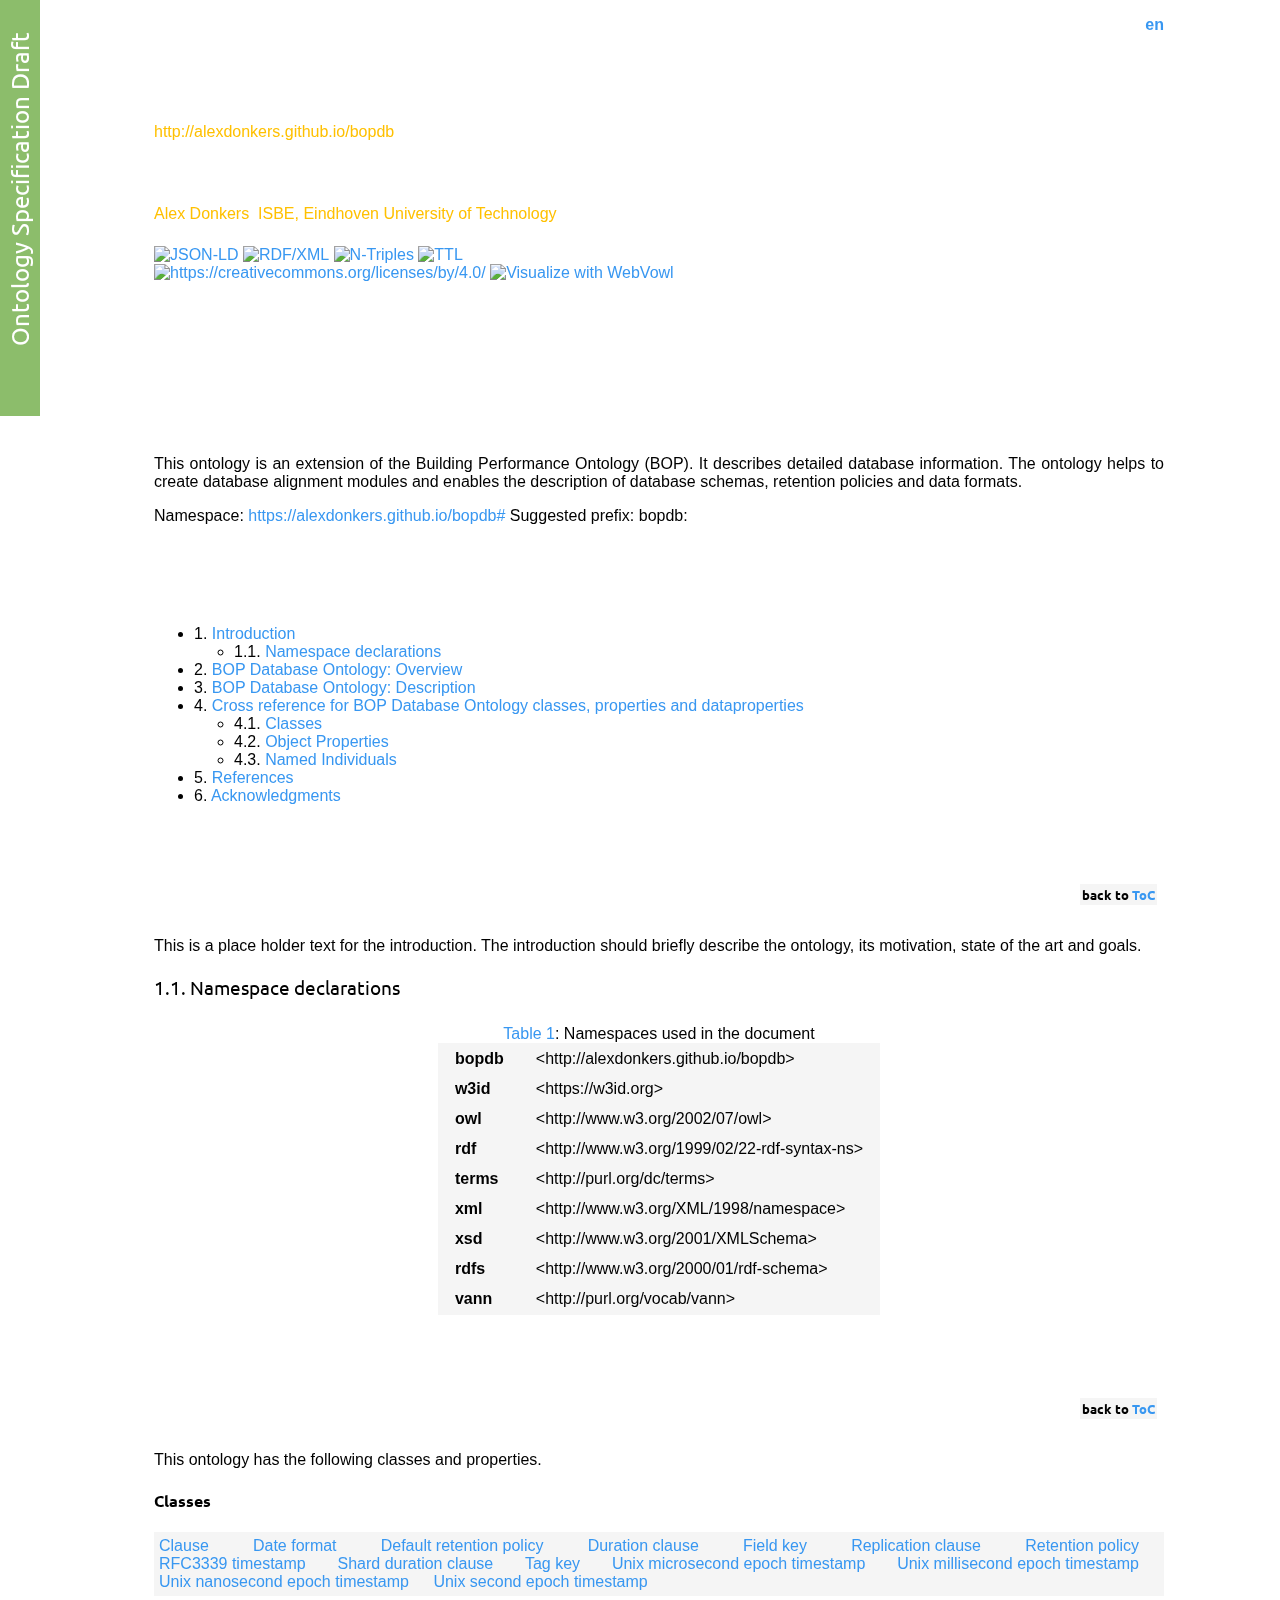
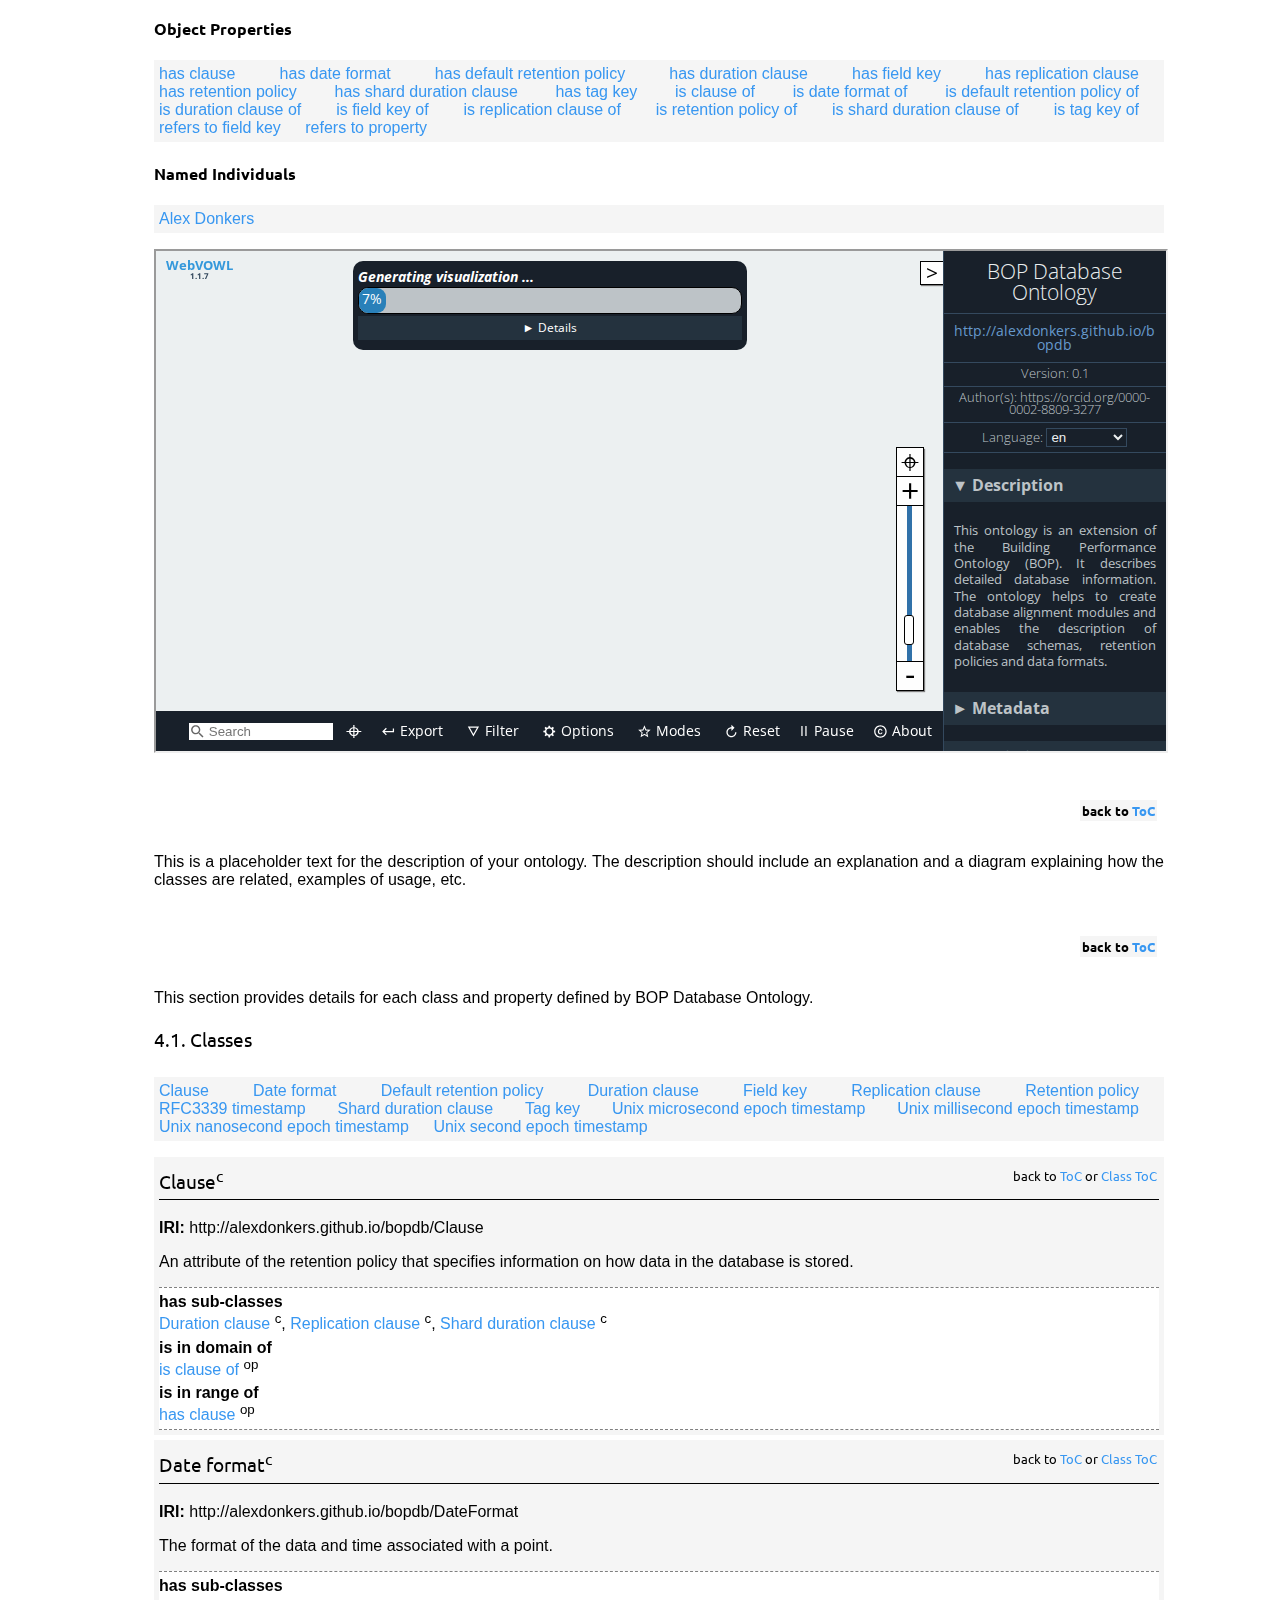
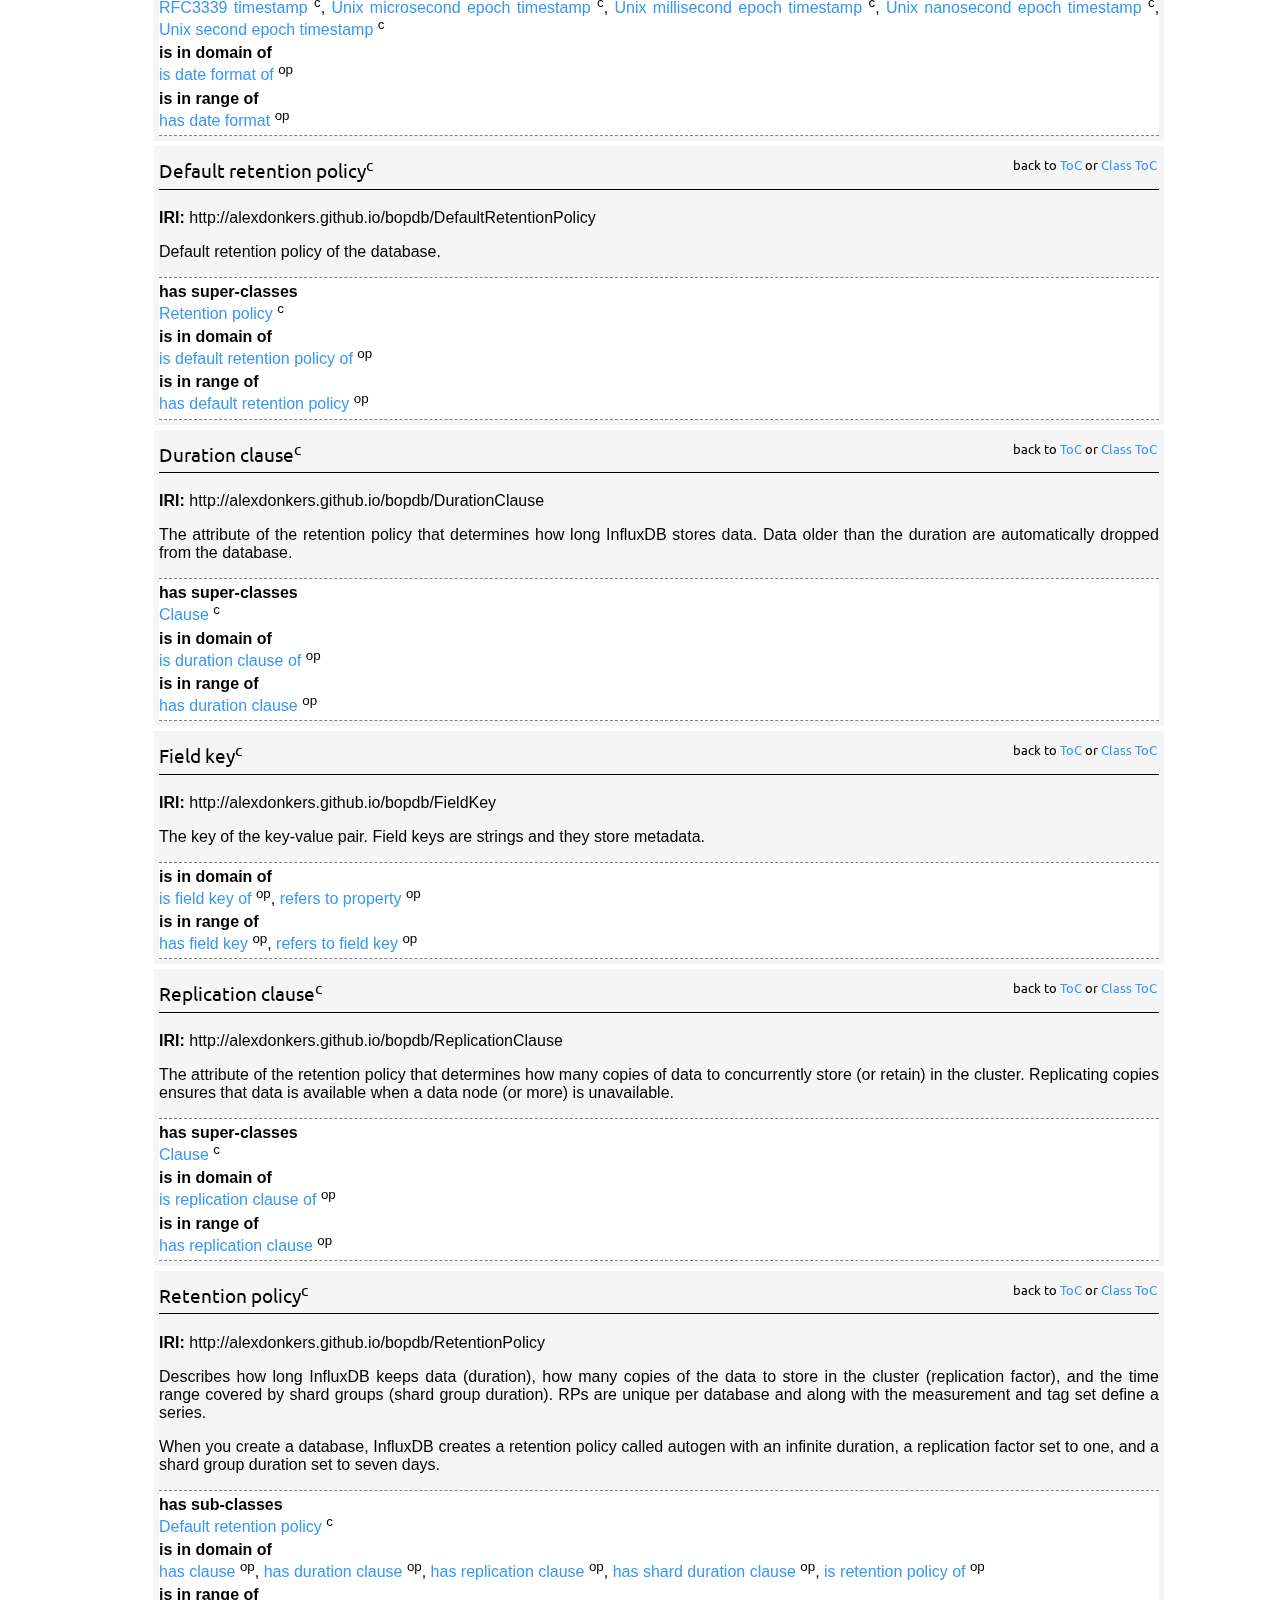
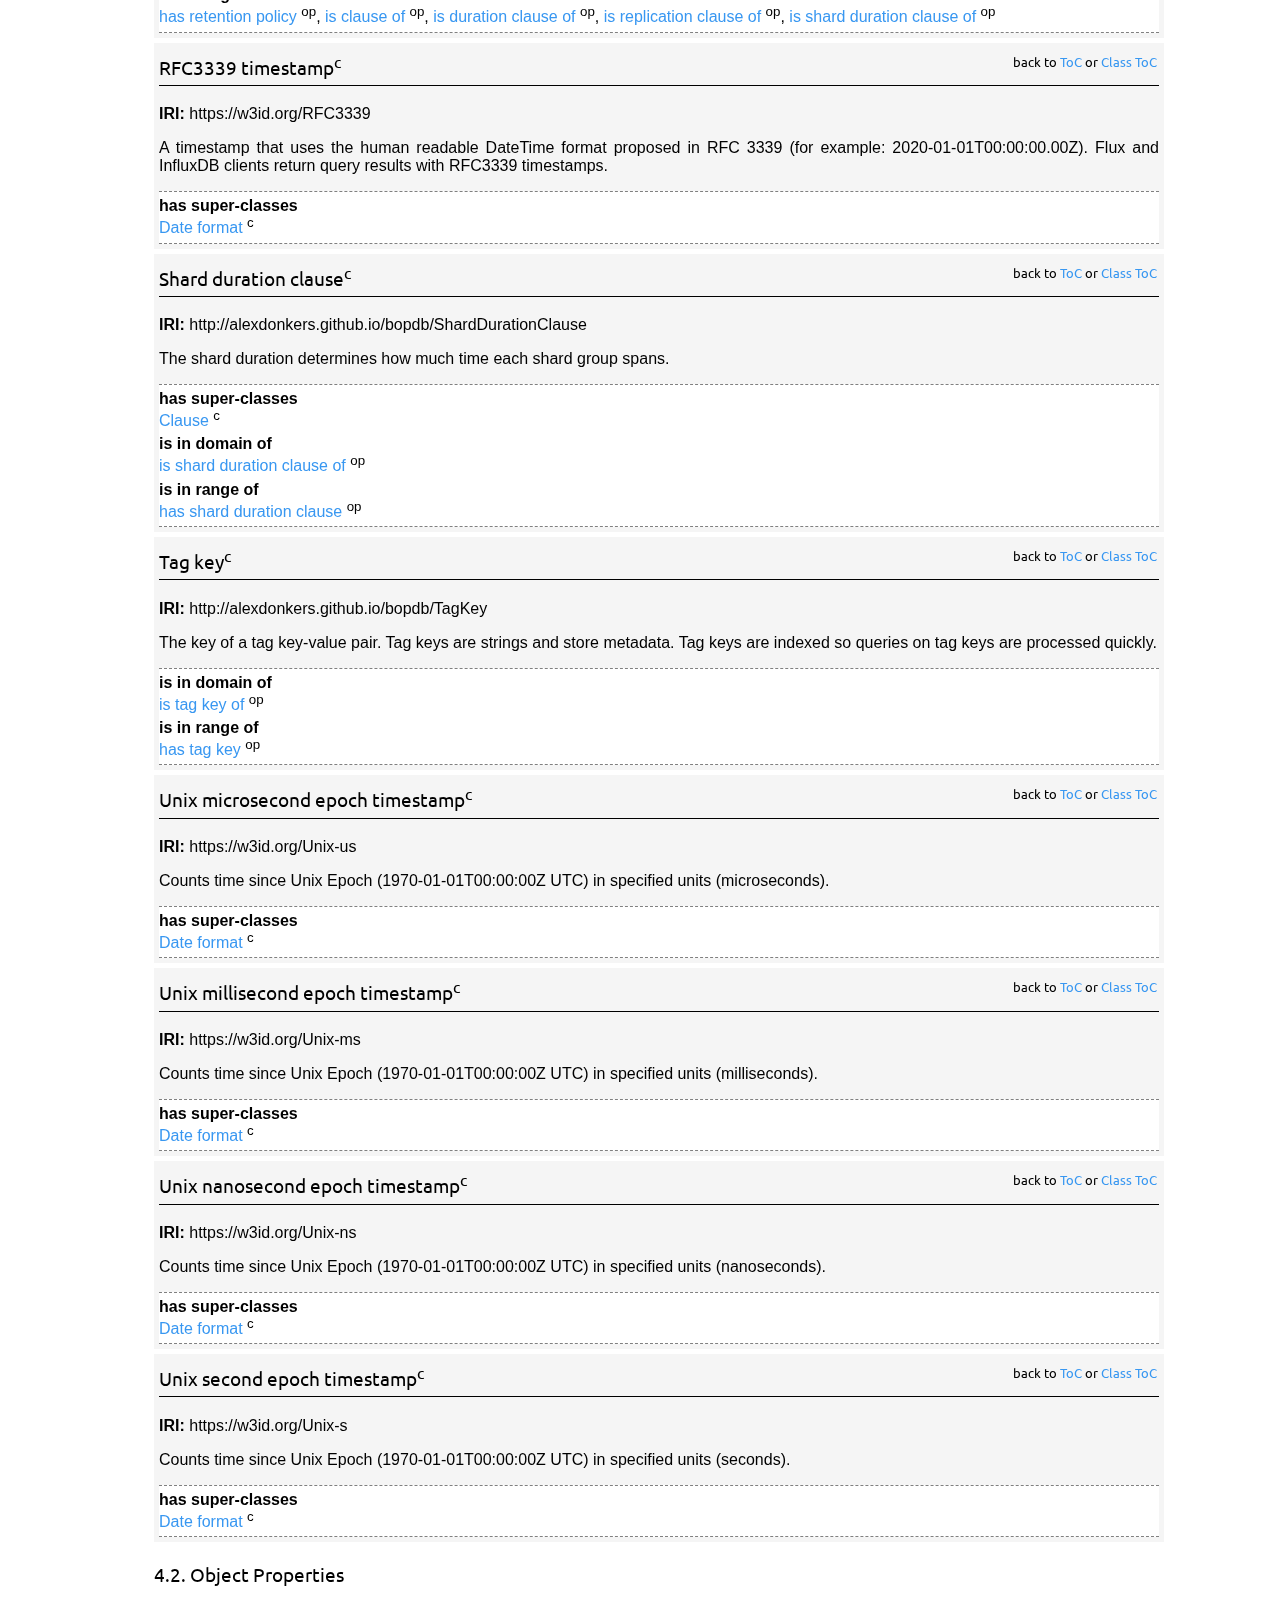
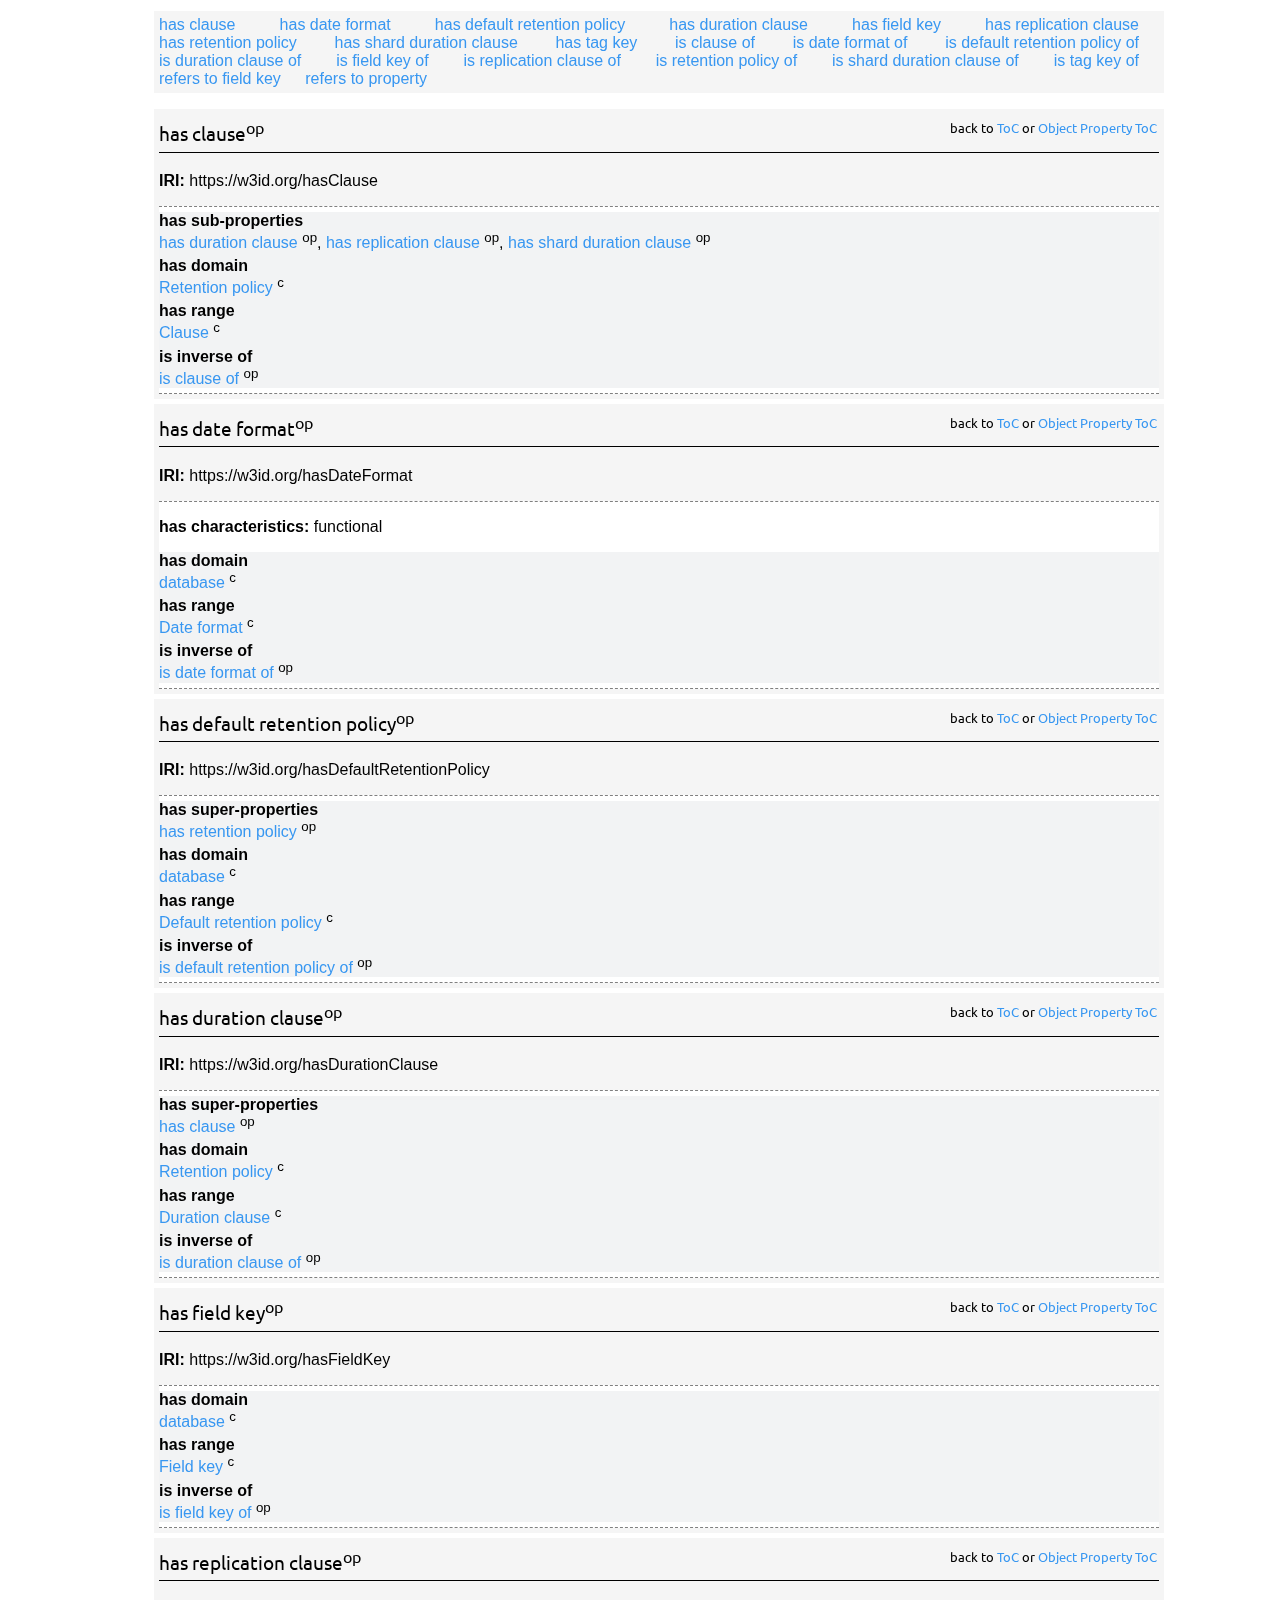
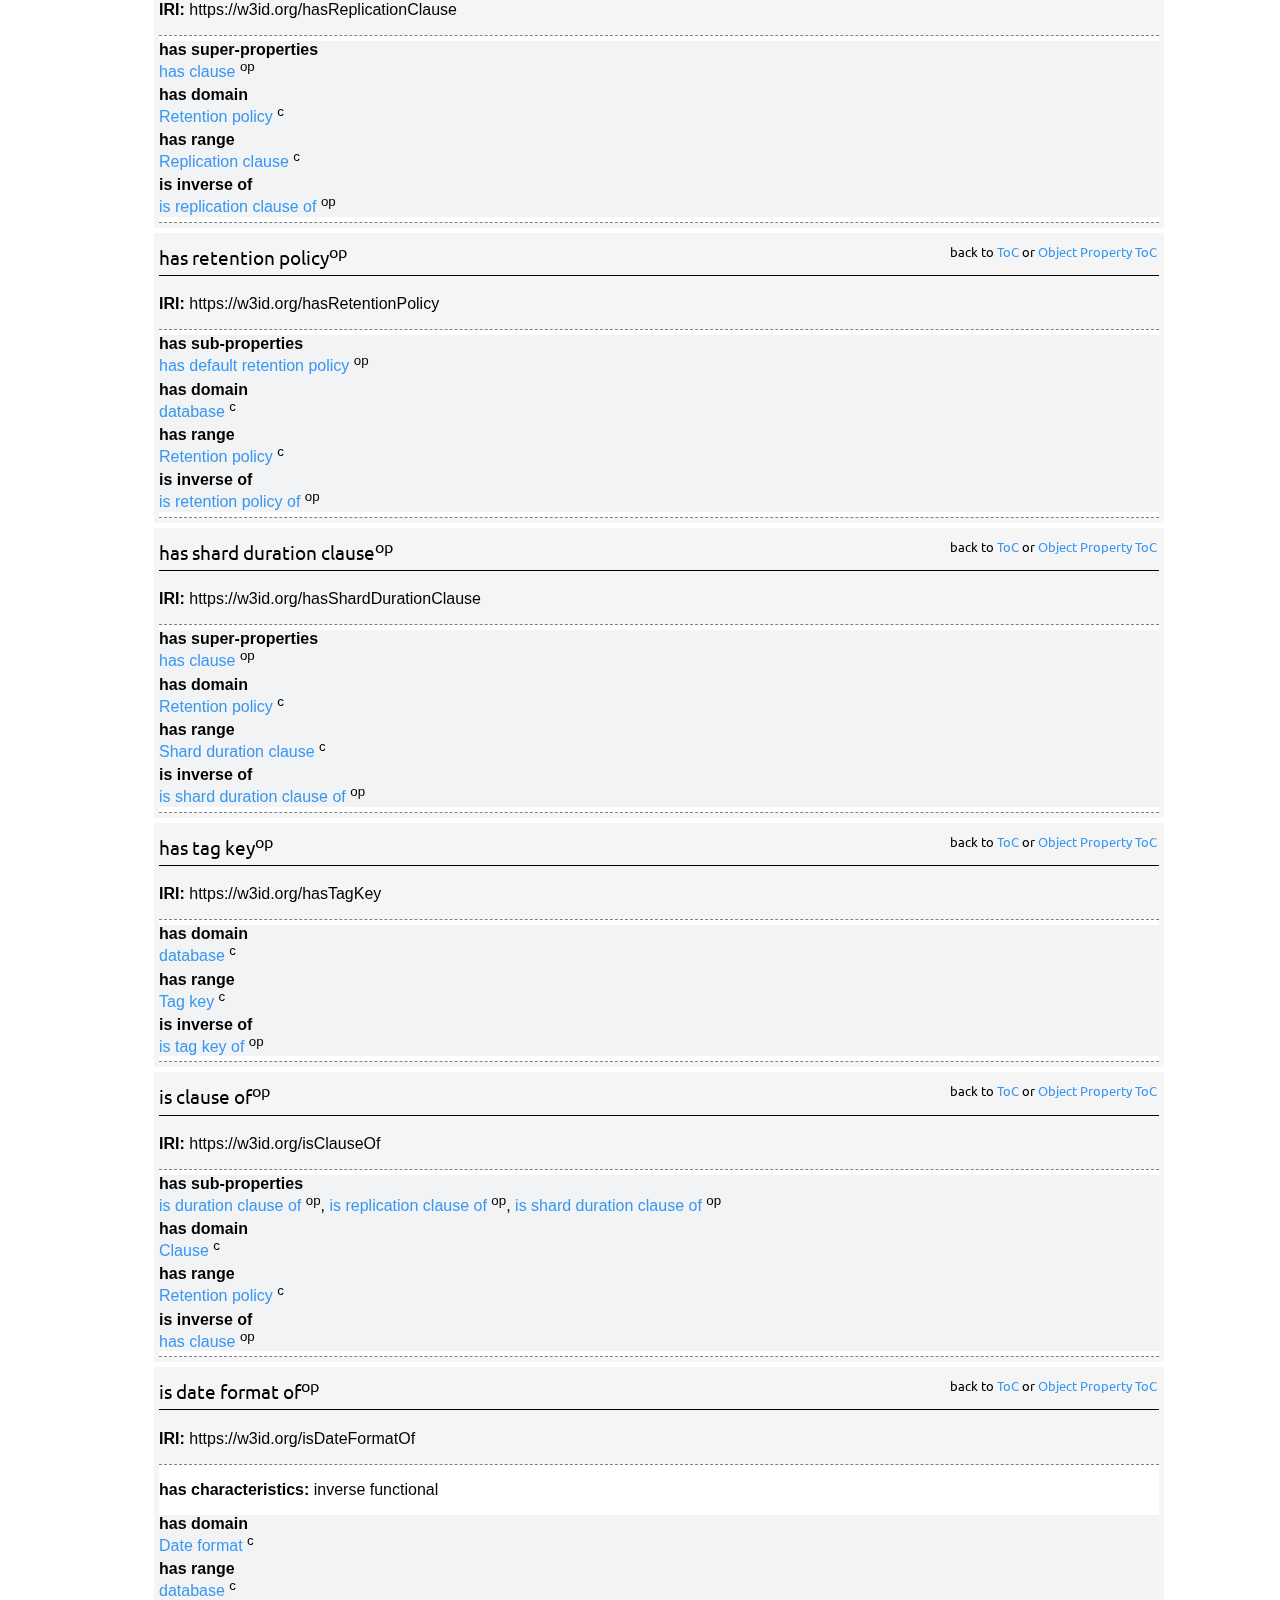
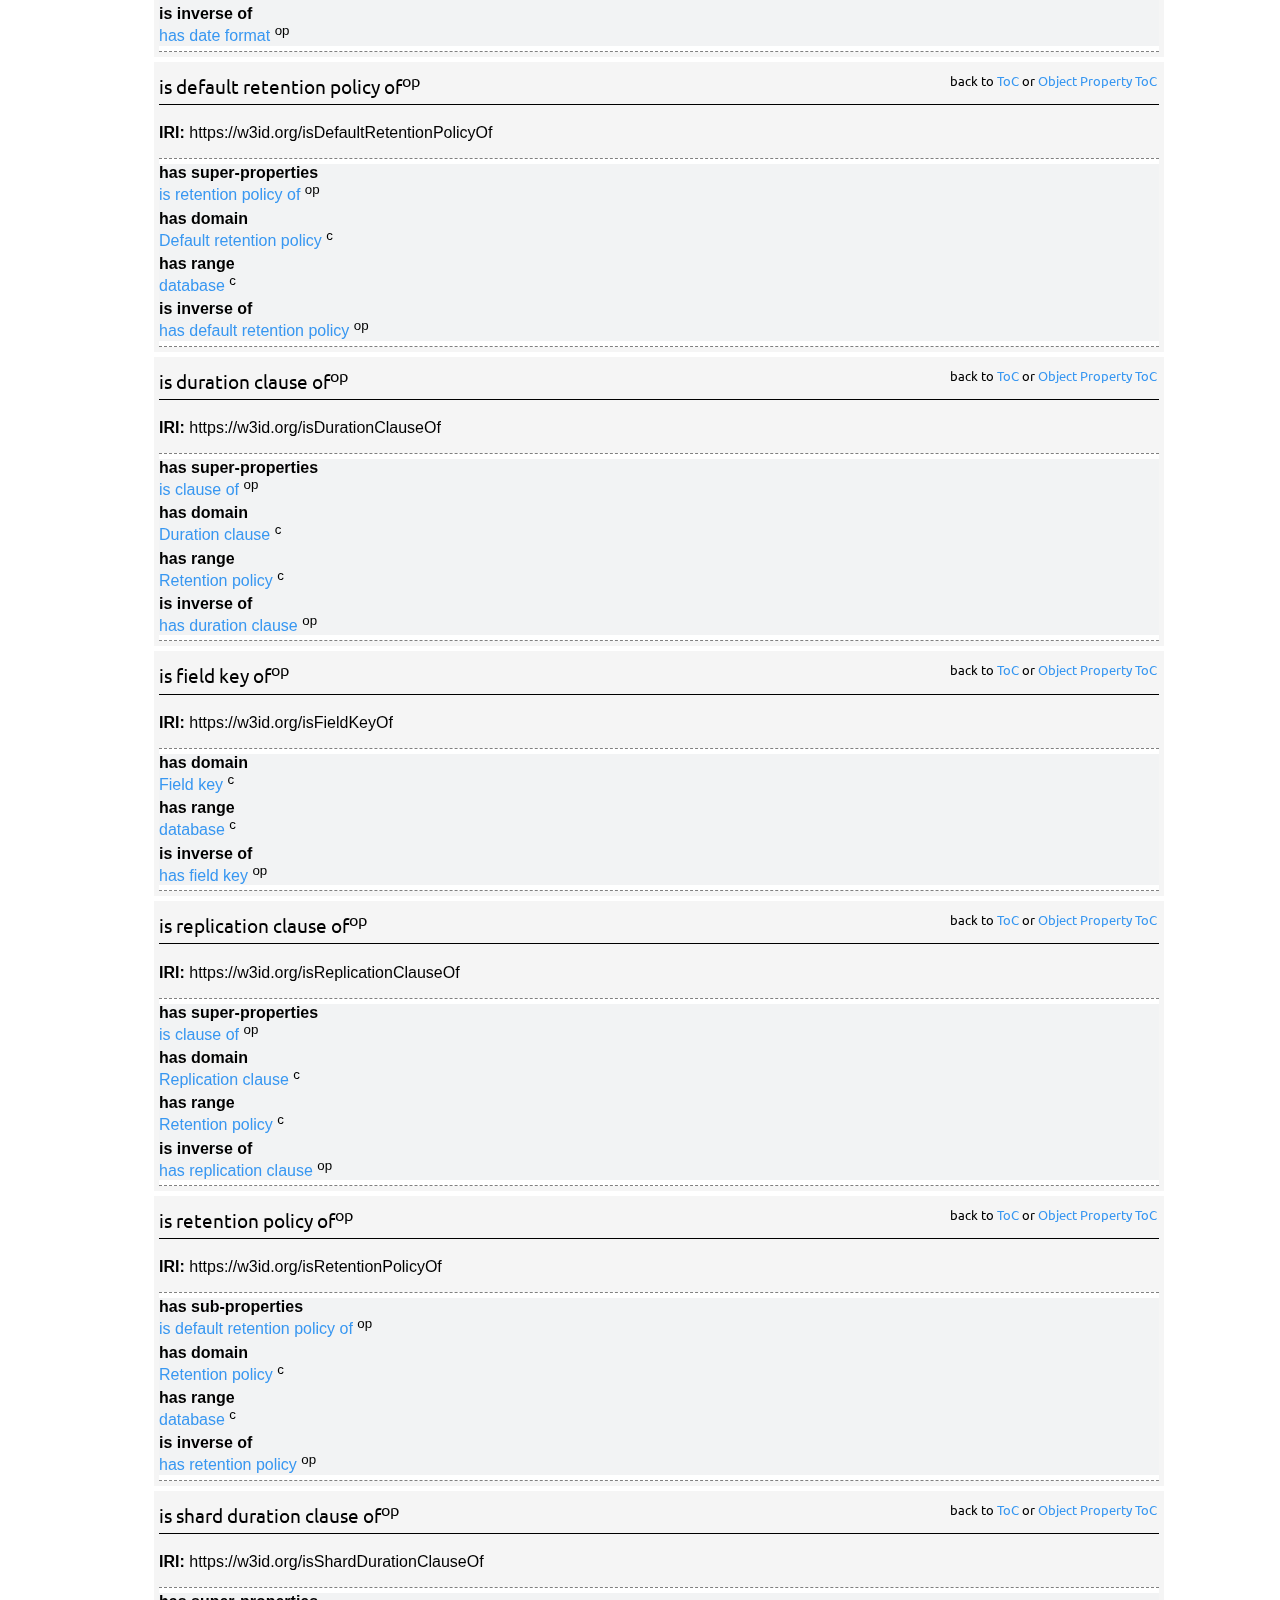
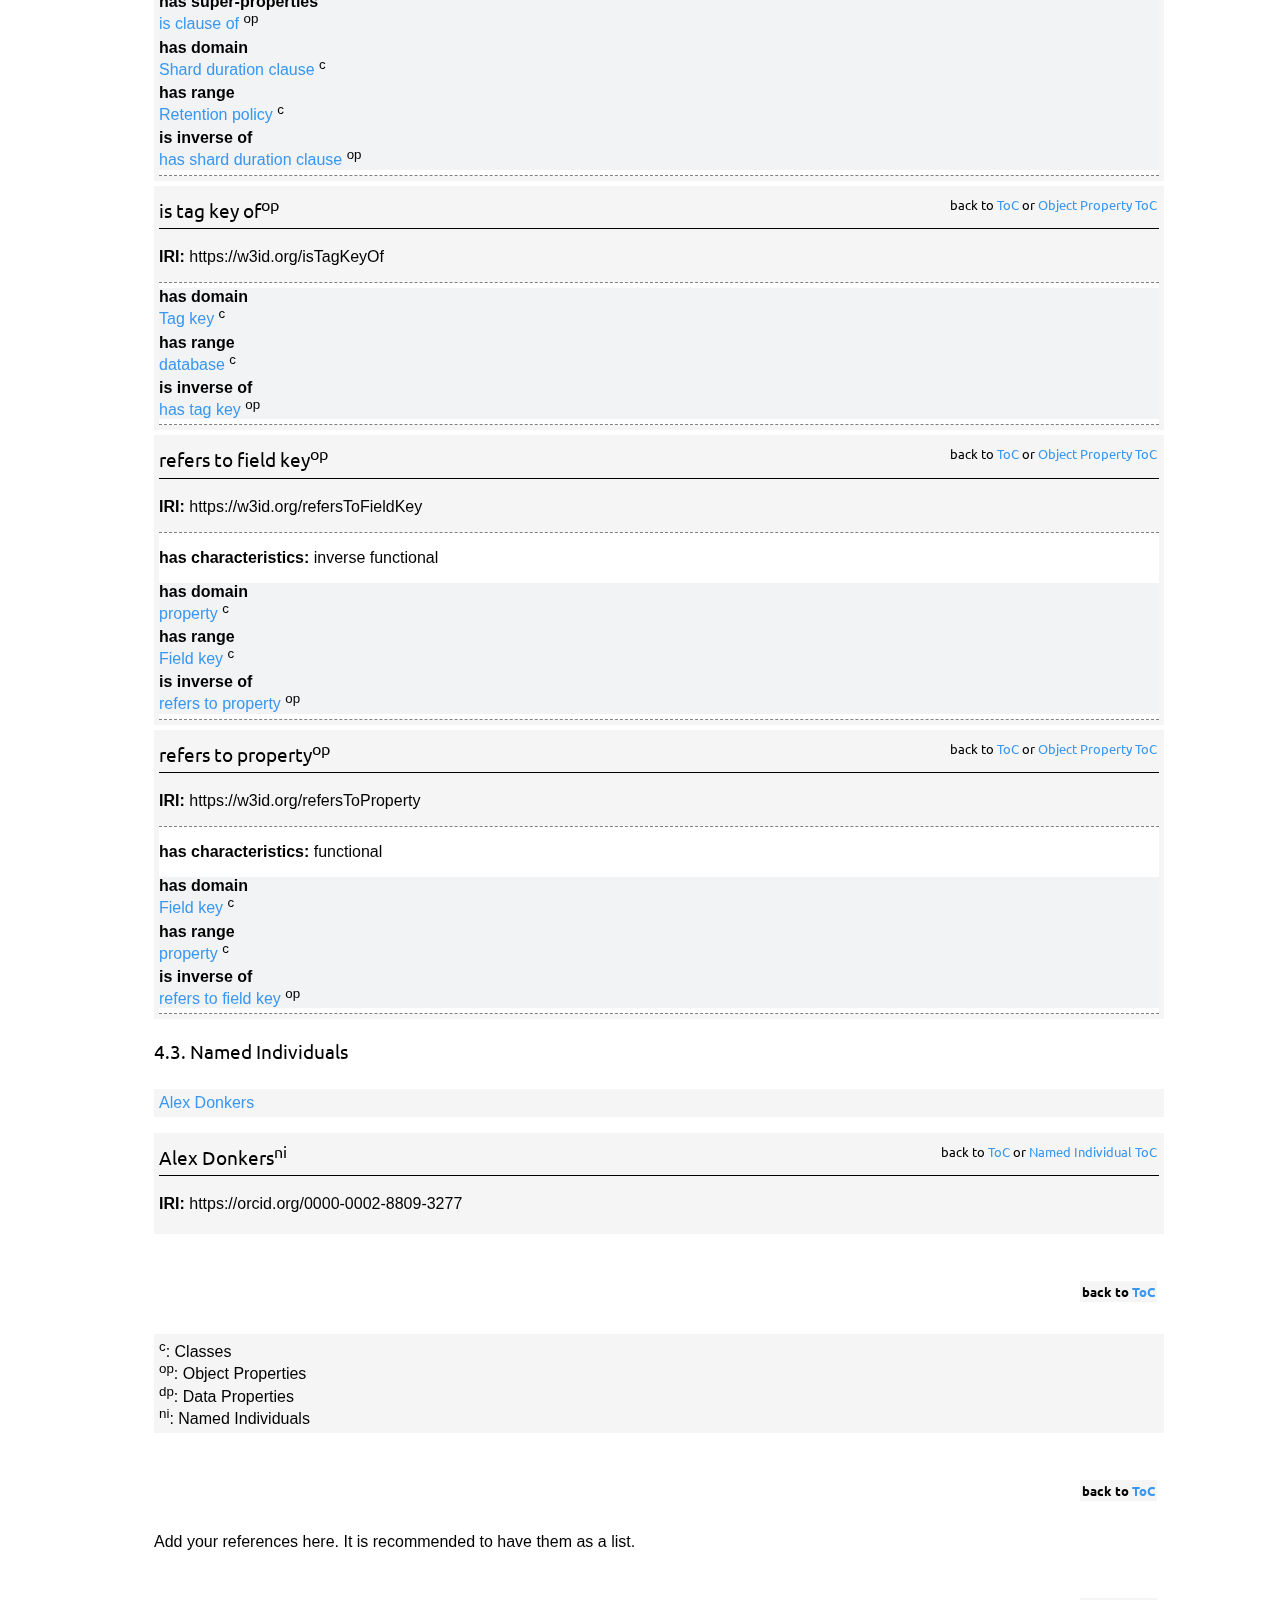
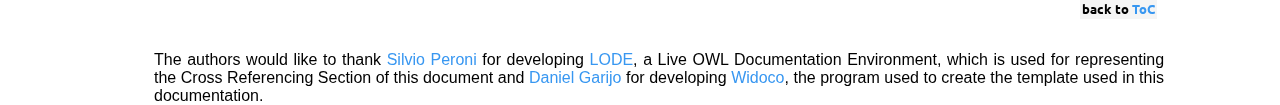
==== docs/index.html @ 998fcd80 "add html documentation" ====
<!DOCTYPE html>
<html>
<head>
<meta http-equiv="content-type" content="text/html; charset=UTF-8" />
 <link rel="stylesheet" href="resources/primer.css" media="screen" />    <link rel="stylesheet" href="resources/rec.css" media="screen" />    <link rel="stylesheet" href="resources/extra.css" media="screen" />    <link rel="stylesheet" href="resources/owl.css" media="screen" />    <title>BOP Database Ontology</title>
 <link rel="preconnect" href="https://fonts.gstatic.com"/>
 <link href="https://fonts.googleapis.com/css2?family=Ubuntu&display=swap" rel="stylesheet"/>
<!-- SCHEMA.ORG METADATA -->
<script type="application/ld+json">{"@context":"https://schema.org","@type":"TechArticle","url":"http://alexdonkers.github.io/bopdb","image":"http://vowl.visualdataweb.org/webvowl/#iri=http://alexdonkers.github.io/bopdb","name":"BOP Database Ontology", "headline":"This ontology is an extension of the Building Performance Ontology (BOP). It describes detailed database information. The ontology helps to create database alignment modules and enables the description of database schemas, retention policies and data formats.", "datePublished":"23-03-2021", "version":"0.1", "author":[{"@type":"Person","name":"https://orcid.org/0000-0002-8809-3277","url":"https://orcid.org/0000-0002-8809-3277"}]}</script>

<script src="resources/jquery.js"></script> 
<script src="resources/marked.min.js"></script> 
    <script> 
function loadHash() {
  jQuery(".markdown").each(function(el){jQuery(this).after(marked(jQuery(this).text())).remove()});
	var hash = location.hash;
	if($(hash).offset()!=null){
	  $('html, body').animate({scrollTop: $(hash).offset().top}, 0);
}
	loadTOC();
}
function loadTOC(){
	//process toc dynamically
	  var t='<h2>Table of contents</h2><ul>';i = 1;j=0;
	  jQuery(".list").each(function(){
		if(jQuery(this).is('h2')){
			if(j>0){
				t+='</ul>';
				j=0;
			}
			t+= '<li>'+i+'. <a href=#'+ jQuery(this).attr('id')+'>'+ jQuery(this).ignore("span").text()+'</a></li>';
			i++;
		}
		if(jQuery(this).is('h3')){
			if(j==0){
				t+='<ul>';
			}
			j++;
			t+= '<li>'+(i-1)+'.'+j+'. '+'<a href=#'+ jQuery(this).attr('id')+'>'+ jQuery(this).ignore("span").text()+'</a></li>';
		}
	  });
	  t+='</ul>';
	  $("#toc").html(t); 
}
 $.fn.ignore = function(sel){
        return this.clone().find(sel||">*").remove().end();
 };    $(function(){
      $("#abstract").load("sections/abstract-en.html"); 
      $("#introduction").load("sections/introduction-en.html"); 
      $("#overview").load("sections/overview-en.html"); 
      $("#description").load("sections/description-en.html"); 
      $("#references").load("sections/references-en.html"); 
      $("#crossref").load("sections/crossref-en.html", null, loadHash); 
    });
    </script> 
  </head> 

  <body data-new-gr-c-s-check-loaded="14.1000.0" data-gr-ext-installed="">
	<div style="
	background-image: url('https://raw.githubusercontent.com/AlexDonkers/bop/main/docs/resources/bop_header.png');
	background-repeat: no-repeat;
	background-size: cover;
	height: 384px;
	padding: 1em 1em 1em 1em;
">

<div class="container">
<div class="head">
<div style="float:right">language <a href="index-en.html"><b>en</b></a> </div>
<h1>BOP Database Ontology</h1>


<dl>
<dt>Latest version:</dt>
<dd><a href="http://alexdonkers.github.io/bopdb" style="color: #ffc000;">http://alexdonkers.github.io/bopdb</a></dd>
<dt>Revision:</dt>
<dd>0.1</dd>
<dt>Authors:</dt>
<dd><a href="https://orcid.org/0000-0002-8809-3277" style="color: #ffc000;">Alex Donkers</a>, <a href="https://www.tue.nl/en/research/research-groups/urban-systems-real-estate/design-systems/" style="color: #ffc000;">ISBE, Eindhoven University of Technology</a></dd>

<dt>Downloads:</dt><dd><span><a href="ontology.json" target="_blank"><img src="https://img.shields.io/badge/Format-JSON_LD-orange.svg" alt="JSON-LD"></a> </span><span><a href="ontology.xml" target="_blank"><img src="https://img.shields.io/badge/Format-RDF/XML-orange.svg" alt="RDF/XML"></a> </span><span><a href="ontology.nt" target="_blank"><img src="https://img.shields.io/badge/Format-N_Triples-orange.svg" alt="N-Triples"></a> </span><span><a href="ontology.ttl" target="_blank"><img src="https://img.shields.io/badge/Format-TTL-orange.svg" alt="TTL"></a> </span></dd>
<dd><a href="https://creativecommons.org/licenses/by/4.0/" target="_blank"><img src="https://img.shields.io/badge/License-CC%20BY%204.0-green.svg" alt="https://creativecommons.org/licenses/by/4.0/"></a>
<a href="webvowl/index.html#" target="_blank"><img src="https://img.shields.io/badge/Visualize_with-WebVowl-blue.svg" alt="Visualize with WebVowl"></a></dd>
<!-- <dt>Evaluation:</dt><dd><a href="OOPSEvaluation/OOPSeval.html#" target="_blank"><img src="https://img.shields.io/badge/Evaluate_with-OOPS! (OntOlogy Pitfall Scanner!)-blue.svg" alt="Evaluate with OOPS!" /></a></dd> --><dt>Cite as:</dt>
<dd>Donkers, A.J.A. (2021). BOP Database Ontology. Revision: 0.1.</dd>
</dl>


</div>
<div class="status">
<div>
<span>Ontology Specification Draft</span>
</div>
</div>     


<!-- Abstract -->

<div id="abstract" style="padding-top: 1em;">
	<h2>Abstract</h2><p>
		This ontology is an extension of the Building Performance Ontology (BOP). It describes detailed database information. The ontology helps to create database alignment modules and enables the description of database schemas, retention policies and data formats.</p>

		<p>Namespace: <span style="font-family: courier; color:#70ad47">https://alexdonkers.github.io/bopdb#</span></p>
		<p>Suggested prefix: <span style="font-family: courier; color:#70ad47">bopdb:</span></p>
		
		<p>BOPDB extends the Building Performance Ontology, which is documented at <a href="https://w3id.org/bop"><span style="font-family: courier; color:#70ad47">https://www.w3id.org/bop#</span></a></p>
</div>


<!-- TOC -->

<div id="toc"><h2>Table of contents</h2><ul><li>1. <a href="#intro">Introduction </a></li><ul><li>1.1. <a href="#ns">Namespace declarations</a></li></ul><li>2. <a href="#overv">Building Performance Ontology: Overview </a></li><li>3. <a href="#desc">Building Performance Ontology: Description </a></li><li>4. <a href="#crossreference">Classes, properties and dataproperties </a></li><ul><li>4.1. <a href="#classes-headline">Classes</a></li><li>4.2. <a href="#properties">Object Properties</a></li><li>4.3. <a href="#dataproperties-headline">Data Properties</a></li><li>4.4. <a href="#namedindividuals">Named Individuals</a></li></ul><li>5. <a href="#ref">References </a></li><li>6. <a href="#ack">Acknowledgements </a></li></ul></div>


<!-- Introduction -->

<div id="introduction" style="padding-top: 1em;">
	<h2 id="intro" class="list">Introduction <span class="backlink"> back to <a href="#toc">ToC</a></span></h2>
	<p>
	This is a place holder text for the introduction. The introduction should briefly describe the ontology, its motivation, state of the art and goals.</p>
	<div id="namespacedeclarations">
	<h3 id="ns" class="list">Namespace declarations</h3>
	<div id="ns" align="center">
	<table>
	<caption> <a href="#ns"> Table 1</a>: Namespaces used in the document </caption>
	<tbody>
	<tr><td><b>bopdb</b></td><td>&lt;http://alexdonkers.github.io/bopdb&gt;</td></tr>
	<tr><td><b>w3id</b></td><td>&lt;https://w3id.org&gt;</td></tr>
	<tr><td><b>owl</b></td><td>&lt;http://www.w3.org/2002/07/owl&gt;</td></tr>
	<tr><td><b>rdf</b></td><td>&lt;http://www.w3.org/1999/02/22-rdf-syntax-ns&gt;</td></tr>
	<tr><td><b>terms</b></td><td>&lt;http://purl.org/dc/terms&gt;</td></tr>
	<tr><td><b>xml</b></td><td>&lt;http://www.w3.org/XML/1998/namespace&gt;</td></tr>
	<tr><td><b>xsd</b></td><td>&lt;http://www.w3.org/2001/XMLSchema&gt;</td></tr>
	<tr><td><b>rdfs</b></td><td>&lt;http://www.w3.org/2000/01/rdf-schema&gt;</td></tr>
	<tr><td><b>vann</b></td><td>&lt;http://purl.org/vocab/vann&gt;</td></tr>
	</tbody>
	</table>
	</div>
	</div>
</div>


<!-- Overview -->

     <div id="overview" style="padding-top: 1em;">
		<h2 id="overv" class="list">BOP Database Ontology: Overview <span class="backlink"> back to <a href="#toc">ToC</a></span></h2>
		<p>
		This ontology has the following classes and properties.</p>
		<h4>Classes</h4>
		<ul xmlns:xsi="http://www.w3.org/2001/XMLSchema-instance" class="hlist">
		   <li>
			  <a href="#/Clause" title="http://alexdonkers.github.io/bopdb/Clause">Clause</a>
		   </li>
		   <li>
			  <a href="#/DateFormat" title="http://alexdonkers.github.io/bopdb/DateFormat">Date format</a>
		   </li>
		   <li>
			  <a href="#/DefaultRetentionPolicy"
				 title="http://alexdonkers.github.io/bopdb/DefaultRetentionPolicy">Default retention policy</a>
		   </li>
		   <li>
			  <a href="#/DurationClause"
				 title="http://alexdonkers.github.io/bopdb/DurationClause">Duration clause</a>
		   </li>
		   <li>
			  <a href="#/FieldKey" title="http://alexdonkers.github.io/bopdb/FieldKey">Field key</a>
		   </li>
		   <li>
			  <a href="#/ReplicationClause"
				 title="http://alexdonkers.github.io/bopdb/ReplicationClause">Replication clause</a>
		   </li>
		   <li>
			  <a href="#/RetentionPolicy"
				 title="http://alexdonkers.github.io/bopdb/RetentionPolicy">Retention policy</a>
		   </li>
		   <li>
			  <a href="#https://w3id.org/RFC3339" title="https://w3id.org/RFC3339">RFC3339 timestamp</a>
		   </li>
		   <li>
			  <a href="#/ShardDurationClause"
				 title="http://alexdonkers.github.io/bopdb/ShardDurationClause">Shard duration clause</a>
		   </li>
		   <li>
			  <a href="#/TagKey" title="http://alexdonkers.github.io/bopdb/TagKey">Tag key</a>
		   </li>
		   <li>
			  <a href="#https://w3id.org/Unix-us" title="https://w3id.org/Unix-us">Unix microsecond epoch timestamp</a>
		   </li>
		   <li>
			  <a href="#https://w3id.org/Unix-ms" title="https://w3id.org/Unix-ms">Unix millisecond epoch timestamp</a>
		   </li>
		   <li>
			  <a href="#https://w3id.org/Unix-ns" title="https://w3id.org/Unix-ns">Unix nanosecond epoch timestamp</a>
		   </li>
		   <li>
			  <a href="#https://w3id.org/Unix-s" title="https://w3id.org/Unix-s">Unix second epoch timestamp</a>
		   </li>
		</ul><h4>Object Properties</h4><ul xmlns:xsi="http://www.w3.org/2001/XMLSchema-instance" class="hlist">
		   <li>
			  <a href="#https://w3id.org/hasClause" title="https://w3id.org/hasClause">has clause</a>
		   </li>
		   <li>
			  <a href="#https://w3id.org/hasDateFormat" title="https://w3id.org/hasDateFormat">has date format</a>
		   </li>
		   <li>
			  <a href="#https://w3id.org/hasDefaultRetentionPolicy" title="https://w3id.org/hasDefaultRetentionPolicy">has default retention policy</a>
		   </li>
		   <li>
			  <a href="#https://w3id.org/hasDurationClause" title="https://w3id.org/hasDurationClause">has duration clause</a>
		   </li>
		   <li>
			  <a href="#https://w3id.org/hasFieldKey" title="https://w3id.org/hasFieldKey">has field key</a>
		   </li>
		   <li>
			  <a href="#https://w3id.org/hasReplicationClause" title="https://w3id.org/hasReplicationClause">has replication clause</a>
		   </li>
		   <li>
			  <a href="#https://w3id.org/hasRetentionPolicy" title="https://w3id.org/hasRetentionPolicy">has retention policy</a>
		   </li>
		   <li>
			  <a href="#https://w3id.org/hasShardDurationClause" title="https://w3id.org/hasShardDurationClause">has shard duration clause</a>
		   </li>
		   <li>
			  <a href="#https://w3id.org/hasTagKey" title="https://w3id.org/hasTagKey">has tag key</a>
		   </li>
		   <li>
			  <a href="#https://w3id.org/isClauseOf" title="https://w3id.org/isClauseOf">is clause of</a>
		   </li>
		   <li>
			  <a href="#https://w3id.org/isDateFormatOf" title="https://w3id.org/isDateFormatOf">is date format of</a>
		   </li>
		   <li>
			  <a href="#https://w3id.org/isDefaultRetentionPolicyOf" title="https://w3id.org/isDefaultRetentionPolicyOf">is default retention policy of</a>
		   </li>
		   <li>
			  <a href="#https://w3id.org/isDurationClauseOf" title="https://w3id.org/isDurationClauseOf">is duration clause of</a>
		   </li>
		   <li>
			  <a href="#https://w3id.org/isFieldKeyOf" title="https://w3id.org/isFieldKeyOf">is field key of</a>
		   </li>
		   <li>
			  <a href="#https://w3id.org/isReplicationClauseOf" title="https://w3id.org/isReplicationClauseOf">is replication clause of</a>
		   </li>
		   <li>
			  <a href="#https://w3id.org/isRetentionPolicyOf" title="https://w3id.org/isRetentionPolicyOf">is retention policy of</a>
		   </li>
		   <li>
			  <a href="#https://w3id.org/isShardDurationClauseOf" title="https://w3id.org/isShardDurationClauseOf">is shard duration clause of</a>
		   </li>
		   <li>
			  <a href="#https://w3id.org/isTagKeyOf" title="https://w3id.org/isTagKeyOf">is tag key of</a>
		   </li>
		   <li>
			  <a href="#https://w3id.org/refersToFieldKey" title="https://w3id.org/refersToFieldKey">refers to field key</a>
		   </li>
		   <li>
			  <a href="#https://w3id.org/refersToProperty" title="https://w3id.org/refersToProperty">refers to property</a>
		   </li>
		</ul><h4>Named Individuals</h4><ul xmlns:xsi="http://www.w3.org/2001/XMLSchema-instance" class="hlist">
		   <li>
			  <a href="#https://orcid.org/0000-0002-8809-3277" title="https://orcid.org/0000-0002-8809-3277">Alex Donkers</a>
		   </li>
		</ul><iframe align="center" width="100%" height ="500px" src="webvowl/index.html"></iframe> 
		
	</div>


	<!-- Description -->

     <div id="description">
		<h2 id="desc" class="list">BOP Database Ontology: Description <span class="backlink"> back to <a href="#toc">ToC</a></span></h2>
		<p>
		This is a placeholder text for the description of your ontology. The description should include an explanation and a diagram explaining how the classes are related, examples of usage, etc.</p>
		
	 </div>



  	 <!-- Crossref -->

     <div id="crossref">
		<h2 id="crossreference" class="list">Cross reference for BOP Database Ontology classes, properties and dataproperties <span class="backlink"> back to <a href="#toc">ToC</a></span></h2>
		This section provides details for each class and property defined by BOP Database Ontology.
		<div xmlns:xsi="http://www.w3.org/2001/XMLSchema-instance" id="classes">
		   <h3 id="classes-headline" class="list">Classes</h3>
		   <ul class="hlist">
			  <li>
				 <a href="#/Clause" title="http://alexdonkers.github.io/bopdb/Clause">Clause</a>
			  </li>
			  <li>
				 <a href="#/DateFormat" title="http://alexdonkers.github.io/bopdb/DateFormat">Date format</a>
			  </li>
			  <li>
				 <a href="#/DefaultRetentionPolicy"
					title="http://alexdonkers.github.io/bopdb/DefaultRetentionPolicy">Default retention policy</a>
			  </li>
			  <li>
				 <a href="#/DurationClause"
					title="http://alexdonkers.github.io/bopdb/DurationClause">Duration clause</a>
			  </li>
			  <li>
				 <a href="#/FieldKey" title="http://alexdonkers.github.io/bopdb/FieldKey">Field key</a>
			  </li>
			  <li>
				 <a href="#/ReplicationClause"
					title="http://alexdonkers.github.io/bopdb/ReplicationClause">Replication clause</a>
			  </li>
			  <li>
				 <a href="#/RetentionPolicy"
					title="http://alexdonkers.github.io/bopdb/RetentionPolicy">Retention policy</a>
			  </li>
			  <li>
				 <a href="#https://w3id.org/RFC3339" title="https://w3id.org/RFC3339">RFC3339 timestamp</a>
			  </li>
			  <li>
				 <a href="#/ShardDurationClause"
					title="http://alexdonkers.github.io/bopdb/ShardDurationClause">Shard duration clause</a>
			  </li>
			  <li>
				 <a href="#/TagKey" title="http://alexdonkers.github.io/bopdb/TagKey">Tag key</a>
			  </li>
			  <li>
				 <a href="#https://w3id.org/Unix-us" title="https://w3id.org/Unix-us">Unix microsecond epoch timestamp</a>
			  </li>
			  <li>
				 <a href="#https://w3id.org/Unix-ms" title="https://w3id.org/Unix-ms">Unix millisecond epoch timestamp</a>
			  </li>
			  <li>
				 <a href="#https://w3id.org/Unix-ns" title="https://w3id.org/Unix-ns">Unix nanosecond epoch timestamp</a>
			  </li>
			  <li>
				 <a href="#https://w3id.org/Unix-s" title="https://w3id.org/Unix-s">Unix second epoch timestamp</a>
			  </li>
		   </ul>
		   <div class="entity" id="/Clause">
			  <h3>Clause<sup class="type-c" title="class">c</sup>
				 <span class="backlink"> back to <a href="#toc">ToC</a> or <a href="#classes">Class ToC</a>
				 </span>
			  </h3>
			  <p>
				 <strong>IRI:</strong> http://alexdonkers.github.io/bopdb/Clause</p>
			  <div class="comment">
				 <span class="markdown">An attribute of the retention policy that specifies information on how data in the database is stored.</span>
			  </div>
			  <dl class="description">
				 <dt>has sub-classes</dt>
				 <dd>
					<a href="#/DurationClause"
					   title="http://alexdonkers.github.io/bopdb/DurationClause">Duration clause</a>
					<sup class="type-c" title="class">c</sup>, <a href="#/ReplicationClause"
					   title="http://alexdonkers.github.io/bopdb/ReplicationClause">Replication clause</a>
					<sup class="type-c" title="class">c</sup>, <a href="#/ShardDurationClause"
					   title="http://alexdonkers.github.io/bopdb/ShardDurationClause">Shard duration clause</a>
					<sup class="type-c" title="class">c</sup>
				 </dd>
				 <dt>is in domain of</dt>
				 <dd>
					<a href="#https://w3id.org/isClauseOf" title="https://w3id.org/isClauseOf">is clause of</a>
					<sup class="type-op" title="object property">op</sup>
				 </dd>
				 <dt>is in range of</dt>
				 <dd>
					<a href="#https://w3id.org/hasClause" title="https://w3id.org/hasClause">has clause</a>
					<sup class="type-op" title="object property">op</sup>
				 </dd>
			  </dl>
		   </div>
		   <div class="entity" id="/DateFormat">
			  <h3>Date format<sup class="type-c" title="class">c</sup>
				 <span class="backlink"> back to <a href="#toc">ToC</a> or <a href="#classes">Class ToC</a>
				 </span>
			  </h3>
			  <p>
				 <strong>IRI:</strong> http://alexdonkers.github.io/bopdb/DateFormat</p>
			  <div class="comment">
				 <span class="markdown">The format of the data and time associated with a point.</span>
			  </div>
			  <dl class="description">
				 <dt>has sub-classes</dt>
				 <dd>
					<a href="#https://w3id.org/RFC3339" title="https://w3id.org/RFC3339">RFC3339 timestamp</a>
					<sup class="type-c" title="class">c</sup>, <a href="#https://w3id.org/Unix-us" title="https://w3id.org/Unix-us">Unix microsecond epoch timestamp</a>
					<sup class="type-c" title="class">c</sup>, <a href="#https://w3id.org/Unix-ms" title="https://w3id.org/Unix-ms">Unix millisecond epoch timestamp</a>
					<sup class="type-c" title="class">c</sup>, <a href="#https://w3id.org/Unix-ns" title="https://w3id.org/Unix-ns">Unix nanosecond epoch timestamp</a>
					<sup class="type-c" title="class">c</sup>, <a href="#https://w3id.org/Unix-s" title="https://w3id.org/Unix-s">Unix second epoch timestamp</a>
					<sup class="type-c" title="class">c</sup>
				 </dd>
				 <dt>is in domain of</dt>
				 <dd>
					<a href="#https://w3id.org/isDateFormatOf" title="https://w3id.org/isDateFormatOf">is date format of</a>
					<sup class="type-op" title="object property">op</sup>
				 </dd>
				 <dt>is in range of</dt>
				 <dd>
					<a href="#https://w3id.org/hasDateFormat" title="https://w3id.org/hasDateFormat">has date format</a>
					<sup class="type-op" title="object property">op</sup>
				 </dd>
			  </dl>
		   </div>
		   <div class="entity" id="/DefaultRetentionPolicy">
			  <h3>Default retention policy<sup class="type-c" title="class">c</sup>
				 <span class="backlink"> back to <a href="#toc">ToC</a> or <a href="#classes">Class ToC</a>
				 </span>
			  </h3>
			  <p>
				 <strong>IRI:</strong> http://alexdonkers.github.io/bopdb/DefaultRetentionPolicy</p>
			  <div class="comment">
				 <span class="markdown">Default retention policy of the database.</span>
			  </div>
			  <dl class="description">
				 <dt>has super-classes</dt>
				 <dd>
					<a href="#/RetentionPolicy"
					   title="http://alexdonkers.github.io/bopdb/RetentionPolicy">Retention policy</a>
					<sup class="type-c" title="class">c</sup>
				 </dd>
				 <dt>is in domain of</dt>
				 <dd>
					<a href="#https://w3id.org/isDefaultRetentionPolicyOf" title="https://w3id.org/isDefaultRetentionPolicyOf">is default retention policy of</a>
					<sup class="type-op" title="object property">op</sup>
				 </dd>
				 <dt>is in range of</dt>
				 <dd>
					<a href="#https://w3id.org/hasDefaultRetentionPolicy" title="https://w3id.org/hasDefaultRetentionPolicy">has default retention policy</a>
					<sup class="type-op" title="object property">op</sup>
				 </dd>
			  </dl>
		   </div>
		   <div class="entity" id="/DurationClause">
			  <h3>Duration clause<sup class="type-c" title="class">c</sup>
				 <span class="backlink"> back to <a href="#toc">ToC</a> or <a href="#classes">Class ToC</a>
				 </span>
			  </h3>
			  <p>
				 <strong>IRI:</strong> http://alexdonkers.github.io/bopdb/DurationClause</p>
			  <div class="comment">
				 <span class="markdown">The attribute of the retention policy that determines how long InfluxDB stores data. Data older than the duration are automatically dropped from the database.</span>
			  </div>
			  <dl class="description">
				 <dt>has super-classes</dt>
				 <dd>
					<a href="#/Clause" title="http://alexdonkers.github.io/bopdb/Clause">Clause</a>
					<sup class="type-c" title="class">c</sup>
				 </dd>
				 <dt>is in domain of</dt>
				 <dd>
					<a href="#https://w3id.org/isDurationClauseOf" title="https://w3id.org/isDurationClauseOf">is duration clause of</a>
					<sup class="type-op" title="object property">op</sup>
				 </dd>
				 <dt>is in range of</dt>
				 <dd>
					<a href="#https://w3id.org/hasDurationClause" title="https://w3id.org/hasDurationClause">has duration clause</a>
					<sup class="type-op" title="object property">op</sup>
				 </dd>
			  </dl>
		   </div>
		   <div class="entity" id="/FieldKey">
			  <h3>Field key<sup class="type-c" title="class">c</sup>
				 <span class="backlink"> back to <a href="#toc">ToC</a> or <a href="#classes">Class ToC</a>
				 </span>
			  </h3>
			  <p>
				 <strong>IRI:</strong> http://alexdonkers.github.io/bopdb/FieldKey</p>
			  <div class="comment">
				 <span class="markdown">The key of the key-value pair. Field keys are strings and they store metadata.</span>
			  </div>
			  <dl class="description">
				 <dt>is in domain of</dt>
				 <dd>
					<a href="#https://w3id.org/isFieldKeyOf" title="https://w3id.org/isFieldKeyOf">is field key of</a>
					<sup class="type-op" title="object property">op</sup>, <a href="#https://w3id.org/refersToProperty" title="https://w3id.org/refersToProperty">refers to property</a>
					<sup class="type-op" title="object property">op</sup>
				 </dd>
				 <dt>is in range of</dt>
				 <dd>
					<a href="#https://w3id.org/hasFieldKey" title="https://w3id.org/hasFieldKey">has field key</a>
					<sup class="type-op" title="object property">op</sup>, <a href="#https://w3id.org/refersToFieldKey" title="https://w3id.org/refersToFieldKey">refers to field key</a>
					<sup class="type-op" title="object property">op</sup>
				 </dd>
			  </dl>
		   </div>
		   <div class="entity" id="/ReplicationClause">
			  <h3>Replication clause<sup class="type-c" title="class">c</sup>
				 <span class="backlink"> back to <a href="#toc">ToC</a> or <a href="#classes">Class ToC</a>
				 </span>
			  </h3>
			  <p>
				 <strong>IRI:</strong> http://alexdonkers.github.io/bopdb/ReplicationClause</p>
			  <div class="comment">
				 <span class="markdown">The attribute of the retention policy that determines how many copies of data to concurrently store (or retain) in the cluster. Replicating copies ensures that data is available when a data node (or more) is unavailable.</span>
			  </div>
			  <dl class="description">
				 <dt>has super-classes</dt>
				 <dd>
					<a href="#/Clause" title="http://alexdonkers.github.io/bopdb/Clause">Clause</a>
					<sup class="type-c" title="class">c</sup>
				 </dd>
				 <dt>is in domain of</dt>
				 <dd>
					<a href="#https://w3id.org/isReplicationClauseOf" title="https://w3id.org/isReplicationClauseOf">is replication clause of</a>
					<sup class="type-op" title="object property">op</sup>
				 </dd>
				 <dt>is in range of</dt>
				 <dd>
					<a href="#https://w3id.org/hasReplicationClause" title="https://w3id.org/hasReplicationClause">has replication clause</a>
					<sup class="type-op" title="object property">op</sup>
				 </dd>
			  </dl>
		   </div>
		   <div class="entity" id="/RetentionPolicy">
			  <h3>Retention policy<sup class="type-c" title="class">c</sup>
				 <span class="backlink"> back to <a href="#toc">ToC</a> or <a href="#classes">Class ToC</a>
				 </span>
			  </h3>
			  <p>
				 <strong>IRI:</strong> http://alexdonkers.github.io/bopdb/RetentionPolicy</p>
			  <div class="comment">
				 <span class="markdown">Describes how long InfluxDB keeps data (duration), how many copies of the data to store in the cluster (replication factor), and the time range covered by shard groups (shard group duration). RPs are unique per database and along with the measurement and tag set define a series.
		
		When you create a database, InfluxDB creates a retention policy called autogen with an infinite duration, a replication factor set to one, and a shard group duration set to seven days.</span>
			  </div>
			  <dl class="description">
				 <dt>has sub-classes</dt>
				 <dd>
					<a href="#/DefaultRetentionPolicy"
					   title="http://alexdonkers.github.io/bopdb/DefaultRetentionPolicy">Default retention policy</a>
					<sup class="type-c" title="class">c</sup>
				 </dd>
				 <dt>is in domain of</dt>
				 <dd>
					<a href="#https://w3id.org/hasClause" title="https://w3id.org/hasClause">has clause</a>
					<sup class="type-op" title="object property">op</sup>, <a href="#https://w3id.org/hasDurationClause" title="https://w3id.org/hasDurationClause">has duration clause</a>
					<sup class="type-op" title="object property">op</sup>, <a href="#https://w3id.org/hasReplicationClause" title="https://w3id.org/hasReplicationClause">has replication clause</a>
					<sup class="type-op" title="object property">op</sup>, <a href="#https://w3id.org/hasShardDurationClause" title="https://w3id.org/hasShardDurationClause">has shard duration clause</a>
					<sup class="type-op" title="object property">op</sup>, <a href="#https://w3id.org/isRetentionPolicyOf" title="https://w3id.org/isRetentionPolicyOf">is retention policy of</a>
					<sup class="type-op" title="object property">op</sup>
				 </dd>
				 <dt>is in range of</dt>
				 <dd>
					<a href="#https://w3id.org/hasRetentionPolicy" title="https://w3id.org/hasRetentionPolicy">has retention policy</a>
					<sup class="type-op" title="object property">op</sup>, <a href="#https://w3id.org/isClauseOf" title="https://w3id.org/isClauseOf">is clause of</a>
					<sup class="type-op" title="object property">op</sup>, <a href="#https://w3id.org/isDurationClauseOf" title="https://w3id.org/isDurationClauseOf">is duration clause of</a>
					<sup class="type-op" title="object property">op</sup>, <a href="#https://w3id.org/isReplicationClauseOf" title="https://w3id.org/isReplicationClauseOf">is replication clause of</a>
					<sup class="type-op" title="object property">op</sup>, <a href="#https://w3id.org/isShardDurationClauseOf" title="https://w3id.org/isShardDurationClauseOf">is shard duration clause of</a>
					<sup class="type-op" title="object property">op</sup>
				 </dd>
			  </dl>
		   </div>
		   <div class="entity" id="https://w3id.org/RFC3339">
			  <h3>RFC3339 timestamp<sup class="type-c" title="class">c</sup>
				 <span class="backlink"> back to <a href="#toc">ToC</a> or <a href="#classes">Class ToC</a>
				 </span>
			  </h3>
			  <p>
				 <strong>IRI:</strong> https://w3id.org/RFC3339</p>
			  <div class="comment">
				 <span class="markdown">A timestamp that uses the human readable DateTime format proposed in RFC 3339 (for example: 2020-01-01T00:00:00.00Z). Flux and InfluxDB clients return query results with RFC3339 timestamps.</span>
			  </div>
			  <dl class="description">
				 <dt>has super-classes</dt>
				 <dd>
					<a href="#/DateFormat" title="http://alexdonkers.github.io/bopdb/DateFormat">Date format</a>
					<sup class="type-c" title="class">c</sup>
				 </dd>
			  </dl>
		   </div>
		   <div class="entity" id="/ShardDurationClause">
			  <h3>Shard duration clause<sup class="type-c" title="class">c</sup>
				 <span class="backlink"> back to <a href="#toc">ToC</a> or <a href="#classes">Class ToC</a>
				 </span>
			  </h3>
			  <p>
				 <strong>IRI:</strong> http://alexdonkers.github.io/bopdb/ShardDurationClause</p>
			  <div class="comment">
				 <span class="markdown">The shard duration determines how much time each shard group spans.</span>
			  </div>
			  <dl class="description">
				 <dt>has super-classes</dt>
				 <dd>
					<a href="#/Clause" title="http://alexdonkers.github.io/bopdb/Clause">Clause</a>
					<sup class="type-c" title="class">c</sup>
				 </dd>
				 <dt>is in domain of</dt>
				 <dd>
					<a href="#https://w3id.org/isShardDurationClauseOf" title="https://w3id.org/isShardDurationClauseOf">is shard duration clause of</a>
					<sup class="type-op" title="object property">op</sup>
				 </dd>
				 <dt>is in range of</dt>
				 <dd>
					<a href="#https://w3id.org/hasShardDurationClause" title="https://w3id.org/hasShardDurationClause">has shard duration clause</a>
					<sup class="type-op" title="object property">op</sup>
				 </dd>
			  </dl>
		   </div>
		   <div class="entity" id="/TagKey">
			  <h3>Tag key<sup class="type-c" title="class">c</sup>
				 <span class="backlink"> back to <a href="#toc">ToC</a> or <a href="#classes">Class ToC</a>
				 </span>
			  </h3>
			  <p>
				 <strong>IRI:</strong> http://alexdonkers.github.io/bopdb/TagKey</p>
			  <div class="comment">
				 <span class="markdown">The key of a tag key-value pair. Tag keys are strings and store metadata. Tag keys are indexed so queries on tag keys are processed quickly.</span>
			  </div>
			  <dl class="description">
				 <dt>is in domain of</dt>
				 <dd>
					<a href="#https://w3id.org/isTagKeyOf" title="https://w3id.org/isTagKeyOf">is tag key of</a>
					<sup class="type-op" title="object property">op</sup>
				 </dd>
				 <dt>is in range of</dt>
				 <dd>
					<a href="#https://w3id.org/hasTagKey" title="https://w3id.org/hasTagKey">has tag key</a>
					<sup class="type-op" title="object property">op</sup>
				 </dd>
			  </dl>
		   </div>
		   <div class="entity" id="https://w3id.org/Unix-us">
			  <h3>Unix microsecond epoch timestamp<sup class="type-c" title="class">c</sup>
				 <span class="backlink"> back to <a href="#toc">ToC</a> or <a href="#classes">Class ToC</a>
				 </span>
			  </h3>
			  <p>
				 <strong>IRI:</strong> https://w3id.org/Unix-us</p>
			  <div class="comment">
				 <span class="markdown">Counts time since Unix Epoch (1970-01-01T00:00:00Z UTC) in specified units (microseconds).</span>
			  </div>
			  <dl class="description">
				 <dt>has super-classes</dt>
				 <dd>
					<a href="#/DateFormat" title="http://alexdonkers.github.io/bopdb/DateFormat">Date format</a>
					<sup class="type-c" title="class">c</sup>
				 </dd>
			  </dl>
		   </div>
		   <div class="entity" id="https://w3id.org/Unix-ms">
			  <h3>Unix millisecond epoch timestamp<sup class="type-c" title="class">c</sup>
				 <span class="backlink"> back to <a href="#toc">ToC</a> or <a href="#classes">Class ToC</a>
				 </span>
			  </h3>
			  <p>
				 <strong>IRI:</strong> https://w3id.org/Unix-ms</p>
			  <div class="comment">
				 <span class="markdown">Counts time since Unix Epoch (1970-01-01T00:00:00Z UTC) in specified units (milliseconds).</span>
			  </div>
			  <dl class="description">
				 <dt>has super-classes</dt>
				 <dd>
					<a href="#/DateFormat" title="http://alexdonkers.github.io/bopdb/DateFormat">Date format</a>
					<sup class="type-c" title="class">c</sup>
				 </dd>
			  </dl>
		   </div>
		   <div class="entity" id="https://w3id.org/Unix-ns">
			  <h3>Unix nanosecond epoch timestamp<sup class="type-c" title="class">c</sup>
				 <span class="backlink"> back to <a href="#toc">ToC</a> or <a href="#classes">Class ToC</a>
				 </span>
			  </h3>
			  <p>
				 <strong>IRI:</strong> https://w3id.org/Unix-ns</p>
			  <div class="comment">
				 <span class="markdown">Counts time since Unix Epoch (1970-01-01T00:00:00Z UTC) in specified units (nanoseconds).</span>
			  </div>
			  <dl class="description">
				 <dt>has super-classes</dt>
				 <dd>
					<a href="#/DateFormat" title="http://alexdonkers.github.io/bopdb/DateFormat">Date format</a>
					<sup class="type-c" title="class">c</sup>
				 </dd>
			  </dl>
		   </div>
		   <div class="entity" id="https://w3id.org/Unix-s">
			  <h3>Unix second epoch timestamp<sup class="type-c" title="class">c</sup>
				 <span class="backlink"> back to <a href="#toc">ToC</a> or <a href="#classes">Class ToC</a>
				 </span>
			  </h3>
			  <p>
				 <strong>IRI:</strong> https://w3id.org/Unix-s</p>
			  <div class="comment">
				 <span class="markdown">Counts time since Unix Epoch (1970-01-01T00:00:00Z UTC) in specified units (seconds).</span>
			  </div>
			  <dl class="description">
				 <dt>has super-classes</dt>
				 <dd>
					<a href="#/DateFormat" title="http://alexdonkers.github.io/bopdb/DateFormat">Date format</a>
					<sup class="type-c" title="class">c</sup>
				 </dd>
			  </dl>
		   </div>
		</div><div xmlns:xsi="http://www.w3.org/2001/XMLSchema-instance" id="objectproperties">
		   <h3 id="properties" class="list">Object Properties</h3>
		   <ul class="hlist">
			  <li>
				 <a href="#https://w3id.org/hasClause" title="https://w3id.org/hasClause">has clause</a>
			  </li>
			  <li>
				 <a href="#https://w3id.org/hasDateFormat" title="https://w3id.org/hasDateFormat">has date format</a>
			  </li>
			  <li>
				 <a href="#https://w3id.org/hasDefaultRetentionPolicy" title="https://w3id.org/hasDefaultRetentionPolicy">has default retention policy</a>
			  </li>
			  <li>
				 <a href="#https://w3id.org/hasDurationClause" title="https://w3id.org/hasDurationClause">has duration clause</a>
			  </li>
			  <li>
				 <a href="#https://w3id.org/hasFieldKey" title="https://w3id.org/hasFieldKey">has field key</a>
			  </li>
			  <li>
				 <a href="#https://w3id.org/hasReplicationClause" title="https://w3id.org/hasReplicationClause">has replication clause</a>
			  </li>
			  <li>
				 <a href="#https://w3id.org/hasRetentionPolicy" title="https://w3id.org/hasRetentionPolicy">has retention policy</a>
			  </li>
			  <li>
				 <a href="#https://w3id.org/hasShardDurationClause" title="https://w3id.org/hasShardDurationClause">has shard duration clause</a>
			  </li>
			  <li>
				 <a href="#https://w3id.org/hasTagKey" title="https://w3id.org/hasTagKey">has tag key</a>
			  </li>
			  <li>
				 <a href="#https://w3id.org/isClauseOf" title="https://w3id.org/isClauseOf">is clause of</a>
			  </li>
			  <li>
				 <a href="#https://w3id.org/isDateFormatOf" title="https://w3id.org/isDateFormatOf">is date format of</a>
			  </li>
			  <li>
				 <a href="#https://w3id.org/isDefaultRetentionPolicyOf" title="https://w3id.org/isDefaultRetentionPolicyOf">is default retention policy of</a>
			  </li>
			  <li>
				 <a href="#https://w3id.org/isDurationClauseOf" title="https://w3id.org/isDurationClauseOf">is duration clause of</a>
			  </li>
			  <li>
				 <a href="#https://w3id.org/isFieldKeyOf" title="https://w3id.org/isFieldKeyOf">is field key of</a>
			  </li>
			  <li>
				 <a href="#https://w3id.org/isReplicationClauseOf" title="https://w3id.org/isReplicationClauseOf">is replication clause of</a>
			  </li>
			  <li>
				 <a href="#https://w3id.org/isRetentionPolicyOf" title="https://w3id.org/isRetentionPolicyOf">is retention policy of</a>
			  </li>
			  <li>
				 <a href="#https://w3id.org/isShardDurationClauseOf" title="https://w3id.org/isShardDurationClauseOf">is shard duration clause of</a>
			  </li>
			  <li>
				 <a href="#https://w3id.org/isTagKeyOf" title="https://w3id.org/isTagKeyOf">is tag key of</a>
			  </li>
			  <li>
				 <a href="#https://w3id.org/refersToFieldKey" title="https://w3id.org/refersToFieldKey">refers to field key</a>
			  </li>
			  <li>
				 <a href="#https://w3id.org/refersToProperty" title="https://w3id.org/refersToProperty">refers to property</a>
			  </li>
		   </ul>
		   <div class="entity" id="https://w3id.org/hasClause">
			  <h3>has clause<sup class="type-op" title="object property">op</sup>
				 <span class="backlink"> back to <a href="#toc">ToC</a> or <a href="#objectproperties">Object Property ToC</a>
				 </span>
			  </h3>
			  <p>
				 <strong>IRI:</strong> https://w3id.org/hasClause</p>
			  <div class="description">
				 <dl>
					<dt>has sub-properties</dt>
					<dd>
					   <a href="#https://w3id.org/hasDurationClause" title="https://w3id.org/hasDurationClause">has duration clause</a>
					   <sup class="type-op" title="object property">op</sup>, <a href="#https://w3id.org/hasReplicationClause" title="https://w3id.org/hasReplicationClause">has replication clause</a>
					   <sup class="type-op" title="object property">op</sup>, <a href="#https://w3id.org/hasShardDurationClause" title="https://w3id.org/hasShardDurationClause">has shard duration clause</a>
					   <sup class="type-op" title="object property">op</sup>
					</dd>
					<dt>has domain</dt>
					<dd>
					   <a href="#/RetentionPolicy"
						  title="http://alexdonkers.github.io/bopdb/RetentionPolicy">Retention policy</a>
					   <sup class="type-c" title="class">c</sup>
					</dd>
					<dt>has range</dt>
					<dd>
					   <a href="#/Clause" title="http://alexdonkers.github.io/bopdb/Clause">Clause</a>
					   <sup class="type-c" title="class">c</sup>
					</dd>
					<dt>is inverse of</dt>
					<dd>
					   <a href="#https://w3id.org/isClauseOf" title="https://w3id.org/isClauseOf">is clause of</a>
					   <sup class="type-op" title="object property">op</sup>
					</dd>
				 </dl>
			  </div>
		   </div>
		   <div class="entity" id="https://w3id.org/hasDateFormat">
			  <h3>has date format<sup class="type-op" title="object property">op</sup>
				 <span class="backlink"> back to <a href="#toc">ToC</a> or <a href="#objectproperties">Object Property ToC</a>
				 </span>
			  </h3>
			  <p>
				 <strong>IRI:</strong> https://w3id.org/hasDateFormat</p>
			  <div class="description">
				 <p>
					<strong>has characteristics:
						</strong> functional</p>
				 <dl>
					<dt>has domain</dt>
					<dd>
					   <a href="https://w3id.org/Database"
						  target="_blank"
						  title="https://w3id.org/Database">database</a>
					   <sup class="type-c" title="class">c</sup>
					</dd>
					<dt>has range</dt>
					<dd>
					   <a href="#/DateFormat" title="http://alexdonkers.github.io/bopdb/DateFormat">Date format</a>
					   <sup class="type-c" title="class">c</sup>
					</dd>
					<dt>is inverse of</dt>
					<dd>
					   <a href="#https://w3id.org/isDateFormatOf" title="https://w3id.org/isDateFormatOf">is date format of</a>
					   <sup class="type-op" title="object property">op</sup>
					</dd>
				 </dl>
			  </div>
		   </div>
		   <div class="entity" id="https://w3id.org/hasDefaultRetentionPolicy">
			  <h3>has default retention policy<sup class="type-op" title="object property">op</sup>
				 <span class="backlink"> back to <a href="#toc">ToC</a> or <a href="#objectproperties">Object Property ToC</a>
				 </span>
			  </h3>
			  <p>
				 <strong>IRI:</strong> https://w3id.org/hasDefaultRetentionPolicy</p>
			  <div class="description">
				 <dl>
					<dt>has super-properties</dt>
					<dd>
					   <a href="#https://w3id.org/hasRetentionPolicy" title="https://w3id.org/hasRetentionPolicy">has retention policy</a>
					   <sup class="type-op" title="object property">op</sup>
					</dd>
					<dt>has domain</dt>
					<dd>
					   <a href="https://w3id.org/Database"
						  target="_blank"
						  title="https://w3id.org/Database">database</a>
					   <sup class="type-c" title="class">c</sup>
					</dd>
					<dt>has range</dt>
					<dd>
					   <a href="#/DefaultRetentionPolicy"
						  title="http://alexdonkers.github.io/bopdb/DefaultRetentionPolicy">Default retention policy</a>
					   <sup class="type-c" title="class">c</sup>
					</dd>
					<dt>is inverse of</dt>
					<dd>
					   <a href="#https://w3id.org/isDefaultRetentionPolicyOf" title="https://w3id.org/isDefaultRetentionPolicyOf">is default retention policy of</a>
					   <sup class="type-op" title="object property">op</sup>
					</dd>
				 </dl>
			  </div>
		   </div>
		   <div class="entity" id="https://w3id.org/hasDurationClause">
			  <h3>has duration clause<sup class="type-op" title="object property">op</sup>
				 <span class="backlink"> back to <a href="#toc">ToC</a> or <a href="#objectproperties">Object Property ToC</a>
				 </span>
			  </h3>
			  <p>
				 <strong>IRI:</strong> https://w3id.org/hasDurationClause</p>
			  <div class="description">
				 <dl>
					<dt>has super-properties</dt>
					<dd>
					   <a href="#https://w3id.org/hasClause" title="https://w3id.org/hasClause">has clause</a>
					   <sup class="type-op" title="object property">op</sup>
					</dd>
					<dt>has domain</dt>
					<dd>
					   <a href="#/RetentionPolicy"
						  title="http://alexdonkers.github.io/bopdb/RetentionPolicy">Retention policy</a>
					   <sup class="type-c" title="class">c</sup>
					</dd>
					<dt>has range</dt>
					<dd>
					   <a href="#/DurationClause"
						  title="http://alexdonkers.github.io/bopdb/DurationClause">Duration clause</a>
					   <sup class="type-c" title="class">c</sup>
					</dd>
					<dt>is inverse of</dt>
					<dd>
					   <a href="#https://w3id.org/isDurationClauseOf" title="https://w3id.org/isDurationClauseOf">is duration clause of</a>
					   <sup class="type-op" title="object property">op</sup>
					</dd>
				 </dl>
			  </div>
		   </div>
		   <div class="entity" id="https://w3id.org/hasFieldKey">
			  <h3>has field key<sup class="type-op" title="object property">op</sup>
				 <span class="backlink"> back to <a href="#toc">ToC</a> or <a href="#objectproperties">Object Property ToC</a>
				 </span>
			  </h3>
			  <p>
				 <strong>IRI:</strong> https://w3id.org/hasFieldKey</p>
			  <div class="description">
				 <dl>
					<dt>has domain</dt>
					<dd>
					   <a href="https://w3id.org/Database"
						  target="_blank"
						  title="https://w3id.org/Database">database</a>
					   <sup class="type-c" title="class">c</sup>
					</dd>
					<dt>has range</dt>
					<dd>
					   <a href="#/FieldKey" title="http://alexdonkers.github.io/bopdb/FieldKey">Field key</a>
					   <sup class="type-c" title="class">c</sup>
					</dd>
					<dt>is inverse of</dt>
					<dd>
					   <a href="#https://w3id.org/isFieldKeyOf" title="https://w3id.org/isFieldKeyOf">is field key of</a>
					   <sup class="type-op" title="object property">op</sup>
					</dd>
				 </dl>
			  </div>
		   </div>
		   <div class="entity" id="https://w3id.org/hasReplicationClause">
			  <h3>has replication clause<sup class="type-op" title="object property">op</sup>
				 <span class="backlink"> back to <a href="#toc">ToC</a> or <a href="#objectproperties">Object Property ToC</a>
				 </span>
			  </h3>
			  <p>
				 <strong>IRI:</strong> https://w3id.org/hasReplicationClause</p>
			  <div class="description">
				 <dl>
					<dt>has super-properties</dt>
					<dd>
					   <a href="#https://w3id.org/hasClause" title="https://w3id.org/hasClause">has clause</a>
					   <sup class="type-op" title="object property">op</sup>
					</dd>
					<dt>has domain</dt>
					<dd>
					   <a href="#/RetentionPolicy"
						  title="http://alexdonkers.github.io/bopdb/RetentionPolicy">Retention policy</a>
					   <sup class="type-c" title="class">c</sup>
					</dd>
					<dt>has range</dt>
					<dd>
					   <a href="#/ReplicationClause"
						  title="http://alexdonkers.github.io/bopdb/ReplicationClause">Replication clause</a>
					   <sup class="type-c" title="class">c</sup>
					</dd>
					<dt>is inverse of</dt>
					<dd>
					   <a href="#https://w3id.org/isReplicationClauseOf" title="https://w3id.org/isReplicationClauseOf">is replication clause of</a>
					   <sup class="type-op" title="object property">op</sup>
					</dd>
				 </dl>
			  </div>
		   </div>
		   <div class="entity" id="https://w3id.org/hasRetentionPolicy">
			  <h3>has retention policy<sup class="type-op" title="object property">op</sup>
				 <span class="backlink"> back to <a href="#toc">ToC</a> or <a href="#objectproperties">Object Property ToC</a>
				 </span>
			  </h3>
			  <p>
				 <strong>IRI:</strong> https://w3id.org/hasRetentionPolicy</p>
			  <div class="description">
				 <dl>
					<dt>has sub-properties</dt>
					<dd>
					   <a href="#https://w3id.org/hasDefaultRetentionPolicy" title="https://w3id.org/hasDefaultRetentionPolicy">has default retention policy</a>
					   <sup class="type-op" title="object property">op</sup>
					</dd>
					<dt>has domain</dt>
					<dd>
					   <a href="https://w3id.org/Database"
						  target="_blank"
						  title="https://w3id.org/Database">database</a>
					   <sup class="type-c" title="class">c</sup>
					</dd>
					<dt>has range</dt>
					<dd>
					   <a href="#/RetentionPolicy"
						  title="http://alexdonkers.github.io/bopdb/RetentionPolicy">Retention policy</a>
					   <sup class="type-c" title="class">c</sup>
					</dd>
					<dt>is inverse of</dt>
					<dd>
					   <a href="#https://w3id.org/isRetentionPolicyOf" title="https://w3id.org/isRetentionPolicyOf">is retention policy of</a>
					   <sup class="type-op" title="object property">op</sup>
					</dd>
				 </dl>
			  </div>
		   </div>
		   <div class="entity" id="https://w3id.org/hasShardDurationClause">
			  <h3>has shard duration clause<sup class="type-op" title="object property">op</sup>
				 <span class="backlink"> back to <a href="#toc">ToC</a> or <a href="#objectproperties">Object Property ToC</a>
				 </span>
			  </h3>
			  <p>
				 <strong>IRI:</strong> https://w3id.org/hasShardDurationClause</p>
			  <div class="description">
				 <dl>
					<dt>has super-properties</dt>
					<dd>
					   <a href="#https://w3id.org/hasClause" title="https://w3id.org/hasClause">has clause</a>
					   <sup class="type-op" title="object property">op</sup>
					</dd>
					<dt>has domain</dt>
					<dd>
					   <a href="#/RetentionPolicy"
						  title="http://alexdonkers.github.io/bopdb/RetentionPolicy">Retention policy</a>
					   <sup class="type-c" title="class">c</sup>
					</dd>
					<dt>has range</dt>
					<dd>
					   <a href="#/ShardDurationClause"
						  title="http://alexdonkers.github.io/bopdb/ShardDurationClause">Shard duration clause</a>
					   <sup class="type-c" title="class">c</sup>
					</dd>
					<dt>is inverse of</dt>
					<dd>
					   <a href="#https://w3id.org/isShardDurationClauseOf" title="https://w3id.org/isShardDurationClauseOf">is shard duration clause of</a>
					   <sup class="type-op" title="object property">op</sup>
					</dd>
				 </dl>
			  </div>
		   </div>
		   <div class="entity" id="https://w3id.org/hasTagKey">
			  <h3>has tag key<sup class="type-op" title="object property">op</sup>
				 <span class="backlink"> back to <a href="#toc">ToC</a> or <a href="#objectproperties">Object Property ToC</a>
				 </span>
			  </h3>
			  <p>
				 <strong>IRI:</strong> https://w3id.org/hasTagKey</p>
			  <div class="description">
				 <dl>
					<dt>has domain</dt>
					<dd>
					   <a href="https://w3id.org/Database"
						  target="_blank"
						  title="https://w3id.org/Database">database</a>
					   <sup class="type-c" title="class">c</sup>
					</dd>
					<dt>has range</dt>
					<dd>
					   <a href="#/TagKey" title="http://alexdonkers.github.io/bopdb/TagKey">Tag key</a>
					   <sup class="type-c" title="class">c</sup>
					</dd>
					<dt>is inverse of</dt>
					<dd>
					   <a href="#https://w3id.org/isTagKeyOf" title="https://w3id.org/isTagKeyOf">is tag key of</a>
					   <sup class="type-op" title="object property">op</sup>
					</dd>
				 </dl>
			  </div>
		   </div>
		   <div class="entity" id="https://w3id.org/isClauseOf">
			  <h3>is clause of<sup class="type-op" title="object property">op</sup>
				 <span class="backlink"> back to <a href="#toc">ToC</a> or <a href="#objectproperties">Object Property ToC</a>
				 </span>
			  </h3>
			  <p>
				 <strong>IRI:</strong> https://w3id.org/isClauseOf</p>
			  <div class="description">
				 <dl>
					<dt>has sub-properties</dt>
					<dd>
					   <a href="#https://w3id.org/isDurationClauseOf" title="https://w3id.org/isDurationClauseOf">is duration clause of</a>
					   <sup class="type-op" title="object property">op</sup>, <a href="#https://w3id.org/isReplicationClauseOf" title="https://w3id.org/isReplicationClauseOf">is replication clause of</a>
					   <sup class="type-op" title="object property">op</sup>, <a href="#https://w3id.org/isShardDurationClauseOf" title="https://w3id.org/isShardDurationClauseOf">is shard duration clause of</a>
					   <sup class="type-op" title="object property">op</sup>
					</dd>
					<dt>has domain</dt>
					<dd>
					   <a href="#/Clause" title="http://alexdonkers.github.io/bopdb/Clause">Clause</a>
					   <sup class="type-c" title="class">c</sup>
					</dd>
					<dt>has range</dt>
					<dd>
					   <a href="#/RetentionPolicy"
						  title="http://alexdonkers.github.io/bopdb/RetentionPolicy">Retention policy</a>
					   <sup class="type-c" title="class">c</sup>
					</dd>
					<dt>is inverse of</dt>
					<dd>
					   <a href="#https://w3id.org/hasClause" title="https://w3id.org/hasClause">has clause</a>
					   <sup class="type-op" title="object property">op</sup>
					</dd>
				 </dl>
			  </div>
		   </div>
		   <div class="entity" id="https://w3id.org/isDateFormatOf">
			  <h3>is date format of<sup class="type-op" title="object property">op</sup>
				 <span class="backlink"> back to <a href="#toc">ToC</a> or <a href="#objectproperties">Object Property ToC</a>
				 </span>
			  </h3>
			  <p>
				 <strong>IRI:</strong> https://w3id.org/isDateFormatOf</p>
			  <div class="description">
				 <p>
					<strong>has characteristics:
						</strong> inverse functional</p>
				 <dl>
					<dt>has domain</dt>
					<dd>
					   <a href="#/DateFormat" title="http://alexdonkers.github.io/bopdb/DateFormat">Date format</a>
					   <sup class="type-c" title="class">c</sup>
					</dd>
					<dt>has range</dt>
					<dd>
					   <a href="https://w3id.org/Database"
						  target="_blank"
						  title="https://w3id.org/Database">database</a>
					   <sup class="type-c" title="class">c</sup>
					</dd>
					<dt>is inverse of</dt>
					<dd>
					   <a href="#https://w3id.org/hasDateFormat" title="https://w3id.org/hasDateFormat">has date format</a>
					   <sup class="type-op" title="object property">op</sup>
					</dd>
				 </dl>
			  </div>
		   </div>
		   <div class="entity" id="https://w3id.org/isDefaultRetentionPolicyOf">
			  <h3>is default retention policy of<sup class="type-op" title="object property">op</sup>
				 <span class="backlink"> back to <a href="#toc">ToC</a> or <a href="#objectproperties">Object Property ToC</a>
				 </span>
			  </h3>
			  <p>
				 <strong>IRI:</strong> https://w3id.org/isDefaultRetentionPolicyOf</p>
			  <div class="description">
				 <dl>
					<dt>has super-properties</dt>
					<dd>
					   <a href="#https://w3id.org/isRetentionPolicyOf" title="https://w3id.org/isRetentionPolicyOf">is retention policy of</a>
					   <sup class="type-op" title="object property">op</sup>
					</dd>
					<dt>has domain</dt>
					<dd>
					   <a href="#/DefaultRetentionPolicy"
						  title="http://alexdonkers.github.io/bopdb/DefaultRetentionPolicy">Default retention policy</a>
					   <sup class="type-c" title="class">c</sup>
					</dd>
					<dt>has range</dt>
					<dd>
					   <a href="https://w3id.org/Database"
						  target="_blank"
						  title="https://w3id.org/Database">database</a>
					   <sup class="type-c" title="class">c</sup>
					</dd>
					<dt>is inverse of</dt>
					<dd>
					   <a href="#https://w3id.org/hasDefaultRetentionPolicy" title="https://w3id.org/hasDefaultRetentionPolicy">has default retention policy</a>
					   <sup class="type-op" title="object property">op</sup>
					</dd>
				 </dl>
			  </div>
		   </div>
		   <div class="entity" id="https://w3id.org/isDurationClauseOf">
			  <h3>is duration clause of<sup class="type-op" title="object property">op</sup>
				 <span class="backlink"> back to <a href="#toc">ToC</a> or <a href="#objectproperties">Object Property ToC</a>
				 </span>
			  </h3>
			  <p>
				 <strong>IRI:</strong> https://w3id.org/isDurationClauseOf</p>
			  <div class="description">
				 <dl>
					<dt>has super-properties</dt>
					<dd>
					   <a href="#https://w3id.org/isClauseOf" title="https://w3id.org/isClauseOf">is clause of</a>
					   <sup class="type-op" title="object property">op</sup>
					</dd>
					<dt>has domain</dt>
					<dd>
					   <a href="#/DurationClause"
						  title="http://alexdonkers.github.io/bopdb/DurationClause">Duration clause</a>
					   <sup class="type-c" title="class">c</sup>
					</dd>
					<dt>has range</dt>
					<dd>
					   <a href="#/RetentionPolicy"
						  title="http://alexdonkers.github.io/bopdb/RetentionPolicy">Retention policy</a>
					   <sup class="type-c" title="class">c</sup>
					</dd>
					<dt>is inverse of</dt>
					<dd>
					   <a href="#https://w3id.org/hasDurationClause" title="https://w3id.org/hasDurationClause">has duration clause</a>
					   <sup class="type-op" title="object property">op</sup>
					</dd>
				 </dl>
			  </div>
		   </div>
		   <div class="entity" id="https://w3id.org/isFieldKeyOf">
			  <h3>is field key of<sup class="type-op" title="object property">op</sup>
				 <span class="backlink"> back to <a href="#toc">ToC</a> or <a href="#objectproperties">Object Property ToC</a>
				 </span>
			  </h3>
			  <p>
				 <strong>IRI:</strong> https://w3id.org/isFieldKeyOf</p>
			  <div class="description">
				 <dl>
					<dt>has domain</dt>
					<dd>
					   <a href="#/FieldKey" title="http://alexdonkers.github.io/bopdb/FieldKey">Field key</a>
					   <sup class="type-c" title="class">c</sup>
					</dd>
					<dt>has range</dt>
					<dd>
					   <a href="https://w3id.org/Database"
						  target="_blank"
						  title="https://w3id.org/Database">database</a>
					   <sup class="type-c" title="class">c</sup>
					</dd>
					<dt>is inverse of</dt>
					<dd>
					   <a href="#https://w3id.org/hasFieldKey" title="https://w3id.org/hasFieldKey">has field key</a>
					   <sup class="type-op" title="object property">op</sup>
					</dd>
				 </dl>
			  </div>
		   </div>
		   <div class="entity" id="https://w3id.org/isReplicationClauseOf">
			  <h3>is replication clause of<sup class="type-op" title="object property">op</sup>
				 <span class="backlink"> back to <a href="#toc">ToC</a> or <a href="#objectproperties">Object Property ToC</a>
				 </span>
			  </h3>
			  <p>
				 <strong>IRI:</strong> https://w3id.org/isReplicationClauseOf</p>
			  <div class="description">
				 <dl>
					<dt>has super-properties</dt>
					<dd>
					   <a href="#https://w3id.org/isClauseOf" title="https://w3id.org/isClauseOf">is clause of</a>
					   <sup class="type-op" title="object property">op</sup>
					</dd>
					<dt>has domain</dt>
					<dd>
					   <a href="#/ReplicationClause"
						  title="http://alexdonkers.github.io/bopdb/ReplicationClause">Replication clause</a>
					   <sup class="type-c" title="class">c</sup>
					</dd>
					<dt>has range</dt>
					<dd>
					   <a href="#/RetentionPolicy"
						  title="http://alexdonkers.github.io/bopdb/RetentionPolicy">Retention policy</a>
					   <sup class="type-c" title="class">c</sup>
					</dd>
					<dt>is inverse of</dt>
					<dd>
					   <a href="#https://w3id.org/hasReplicationClause" title="https://w3id.org/hasReplicationClause">has replication clause</a>
					   <sup class="type-op" title="object property">op</sup>
					</dd>
				 </dl>
			  </div>
		   </div>
		   <div class="entity" id="https://w3id.org/isRetentionPolicyOf">
			  <h3>is retention policy of<sup class="type-op" title="object property">op</sup>
				 <span class="backlink"> back to <a href="#toc">ToC</a> or <a href="#objectproperties">Object Property ToC</a>
				 </span>
			  </h3>
			  <p>
				 <strong>IRI:</strong> https://w3id.org/isRetentionPolicyOf</p>
			  <div class="description">
				 <dl>
					<dt>has sub-properties</dt>
					<dd>
					   <a href="#https://w3id.org/isDefaultRetentionPolicyOf" title="https://w3id.org/isDefaultRetentionPolicyOf">is default retention policy of</a>
					   <sup class="type-op" title="object property">op</sup>
					</dd>
					<dt>has domain</dt>
					<dd>
					   <a href="#/RetentionPolicy"
						  title="http://alexdonkers.github.io/bopdb/RetentionPolicy">Retention policy</a>
					   <sup class="type-c" title="class">c</sup>
					</dd>
					<dt>has range</dt>
					<dd>
					   <a href="https://w3id.org/Database"
						  target="_blank"
						  title="https://w3id.org/Database">database</a>
					   <sup class="type-c" title="class">c</sup>
					</dd>
					<dt>is inverse of</dt>
					<dd>
					   <a href="#https://w3id.org/hasRetentionPolicy" title="https://w3id.org/hasRetentionPolicy">has retention policy</a>
					   <sup class="type-op" title="object property">op</sup>
					</dd>
				 </dl>
			  </div>
		   </div>
		   <div class="entity" id="https://w3id.org/isShardDurationClauseOf">
			  <h3>is shard duration clause of<sup class="type-op" title="object property">op</sup>
				 <span class="backlink"> back to <a href="#toc">ToC</a> or <a href="#objectproperties">Object Property ToC</a>
				 </span>
			  </h3>
			  <p>
				 <strong>IRI:</strong> https://w3id.org/isShardDurationClauseOf</p>
			  <div class="description">
				 <dl>
					<dt>has super-properties</dt>
					<dd>
					   <a href="#https://w3id.org/isClauseOf" title="https://w3id.org/isClauseOf">is clause of</a>
					   <sup class="type-op" title="object property">op</sup>
					</dd>
					<dt>has domain</dt>
					<dd>
					   <a href="#/ShardDurationClause"
						  title="http://alexdonkers.github.io/bopdb/ShardDurationClause">Shard duration clause</a>
					   <sup class="type-c" title="class">c</sup>
					</dd>
					<dt>has range</dt>
					<dd>
					   <a href="#/RetentionPolicy"
						  title="http://alexdonkers.github.io/bopdb/RetentionPolicy">Retention policy</a>
					   <sup class="type-c" title="class">c</sup>
					</dd>
					<dt>is inverse of</dt>
					<dd>
					   <a href="#https://w3id.org/hasShardDurationClause" title="https://w3id.org/hasShardDurationClause">has shard duration clause</a>
					   <sup class="type-op" title="object property">op</sup>
					</dd>
				 </dl>
			  </div>
		   </div>
		   <div class="entity" id="https://w3id.org/isTagKeyOf">
			  <h3>is tag key of<sup class="type-op" title="object property">op</sup>
				 <span class="backlink"> back to <a href="#toc">ToC</a> or <a href="#objectproperties">Object Property ToC</a>
				 </span>
			  </h3>
			  <p>
				 <strong>IRI:</strong> https://w3id.org/isTagKeyOf</p>
			  <div class="description">
				 <dl>
					<dt>has domain</dt>
					<dd>
					   <a href="#/TagKey" title="http://alexdonkers.github.io/bopdb/TagKey">Tag key</a>
					   <sup class="type-c" title="class">c</sup>
					</dd>
					<dt>has range</dt>
					<dd>
					   <a href="https://w3id.org/Database"
						  target="_blank"
						  title="https://w3id.org/Database">database</a>
					   <sup class="type-c" title="class">c</sup>
					</dd>
					<dt>is inverse of</dt>
					<dd>
					   <a href="#https://w3id.org/hasTagKey" title="https://w3id.org/hasTagKey">has tag key</a>
					   <sup class="type-op" title="object property">op</sup>
					</dd>
				 </dl>
			  </div>
		   </div>
		   <div class="entity" id="https://w3id.org/refersToFieldKey">
			  <h3>refers to field key<sup class="type-op" title="object property">op</sup>
				 <span class="backlink"> back to <a href="#toc">ToC</a> or <a href="#objectproperties">Object Property ToC</a>
				 </span>
			  </h3>
			  <p>
				 <strong>IRI:</strong> https://w3id.org/refersToFieldKey</p>
			  <div class="description">
				 <p>
					<strong>has characteristics:
						</strong> inverse functional</p>
				 <dl>
					<dt>has domain</dt>
					<dd>
					   <a href="https://w3id.org/Property"
						  target="_blank"
						  title="https://w3id.org/Property">property</a>
					   <sup class="type-c" title="class">c</sup>
					</dd>
					<dt>has range</dt>
					<dd>
					   <a href="#/FieldKey" title="http://alexdonkers.github.io/bopdb/FieldKey">Field key</a>
					   <sup class="type-c" title="class">c</sup>
					</dd>
					<dt>is inverse of</dt>
					<dd>
					   <a href="#https://w3id.org/refersToProperty" title="https://w3id.org/refersToProperty">refers to property</a>
					   <sup class="type-op" title="object property">op</sup>
					</dd>
				 </dl>
			  </div>
		   </div>
		   <div class="entity" id="https://w3id.org/refersToProperty">
			  <h3>refers to property<sup class="type-op" title="object property">op</sup>
				 <span class="backlink"> back to <a href="#toc">ToC</a> or <a href="#objectproperties">Object Property ToC</a>
				 </span>
			  </h3>
			  <p>
				 <strong>IRI:</strong> https://w3id.org/refersToProperty</p>
			  <div class="description">
				 <p>
					<strong>has characteristics:
						</strong> functional</p>
				 <dl>
					<dt>has domain</dt>
					<dd>
					   <a href="#/FieldKey" title="http://alexdonkers.github.io/bopdb/FieldKey">Field key</a>
					   <sup class="type-c" title="class">c</sup>
					</dd>
					<dt>has range</dt>
					<dd>
					   <a href="https://w3id.org/Property"
						  target="_blank"
						  title="https://w3id.org/Property">property</a>
					   <sup class="type-c" title="class">c</sup>
					</dd>
					<dt>is inverse of</dt>
					<dd>
					   <a href="#https://w3id.org/refersToFieldKey" title="https://w3id.org/refersToFieldKey">refers to field key</a>
					   <sup class="type-op" title="object property">op</sup>
					</dd>
				 </dl>
			  </div>
		   </div>
		</div><div xmlns:xsi="http://www.w3.org/2001/XMLSchema-instance" id="namedindividuals">
		   <h3 id="namedindividuals" class="list">Named Individuals</h3>
		   <ul class="hlist">
			  <li>
				 <a href="#https://orcid.org/0000-0002-8809-3277" title="https://orcid.org/0000-0002-8809-3277">Alex Donkers</a>
			  </li>
		   </ul>
		   <div class="entity" id="https://orcid.org/0000-0002-8809-3277">
			  <h3>Alex Donkers<sup class="type-ni" title="named individual">ni</sup>
				 <span class="backlink"> back to <a href="#toc">ToC</a> or <a href="#namedindividuals">Named Individual ToC</a>
				 </span>
			  </h3>
			  <p>
				 <strong>IRI:</strong> https://orcid.org/0000-0002-8809-3277</p>
		   </div>
		</div><div id="legend">
		<h2>Legend <span class="backlink"> back to <a href="#toc">ToC</a></span></h2>
		<div   class="entity">
		<sup class="type-c" title="Classes">c</sup>: Classes <br/>
		<sup class="type-op" title="Object Properties">op</sup>: Object Properties <br/>
		<sup class="type-dp" title="Data Properties">dp</sup>: Data Properties <br/>
		<sup class="type-ni" title="Named Individuals">ni</sup>: Named Individuals
		</div>
		</div>
		
	 </div>


<!-- References -->

     <div id="references">
		 
		<h2 id="ref" class="list">References <span class="backlink"> back to <a href="#toc">ToC</a></span></h2>
		<p>
		Add your references here. It is recommended to have them as a list.</p>

	 </div>

	 <!-- Acknowledgements -->

	<div id="acknowledgments">
	<h2 id="ack" class="list">Acknowledgments <span class="backlink"> back to <a href="#toc">ToC</a></span></h2>
	<p>
	The authors would like to thank <a href="http://www.essepuntato.it/">Silvio Peroni</a> for developing <a href="http://www.essepuntato.it/lode">LODE</a>, a Live OWL Documentation Environment, which is used for representing the Cross Referencing Section of this document and <a href="https://w3id.org/people/dgarijo">Daniel Garijo</a> for developing <a href="https://github.com/dgarijo/Widoco">Widoco</a>, the program used to create the template used in this documentation.</p>
	</div>


</div>
</body>
</html>
---- docs/resources/primer.css ----
/* define a class "noprint" for sections which don't get printed */
.noprint {
  display: none;
}

/* header */

div.head {
  text-align: left;
  color: white;
}

/* our syntax menu for switching */
div.syntaxmenu {
  border: 1px dotted black;
  padding: 0.5em;
  margin: 1em;
}

.container {
  margin-right: auto;
  margin-left: auto;
  padding-left: 100px;
  padding-right: 100px;
}

@media print {
  div.syntaxmenu {
    display: none;
  }
}

/* use tab-like headers for syntax examples */
div.exampleheader {
  font-size: 90%;
  float: left;
  background: #f9f9f9;
  color: #2f6fab;
  border: 1px dashed #2f6fab;
  border-bottom: 0px;
  padding-top: 2px;
}

div.exampleheader span.exampleheader {
  background: #f9f9f9;
  padding-top: 0px;
  padding-right: 10px;
  padding-left: 10px;
  padding-bottom: 3px;
  padding-top: 0px;
}

/* Also copy MediaWiki style here, so it will not look different when exported */
div.fssyntax pre,
div.rdfxml pre,
div.owlxml pre,
div.turtle pre,
div.manchester pre {
  background-color: #f9f9f9;
  border: 1px dashed #2f6fab;
  color: black;
  line-height: 1.1em;
  padding: 1em;
  clear: both;
  margin-left: 0em;
}
/* Expansion to add the status*/
.status {
  position: fixed;
  left: 0em;
  top: 0em;
  text-align: right;
  vertical-align: middle;
  /* Square version of the inside span. Slightly larger */
  width: 26em;
  height: 26em;
  z-index: -1;
  opacity: 0.8;

  /** From http://stackoverflow.com/questions/1080792/how-to-draw-vertical-text-with-css-cross-browser */

  -webkit-transform: rotate(-90deg);
  -moz-transform: rotate(-90deg);
  -ms-transform: rotate(-90deg);
  -o-transform: rotate(-90deg);
  transform: rotate(-90deg);
  /* also accepts left, right, top, bottom coordinates; not
    * required, but a good idea for styling */
  -webkit-transform-origin: 50% 50%;
  -moz-transform-origin: 50% 50%;
  -ms-transform-origin: 50% 50%;
  -o-transform-origin: 50% 50%;
  transform-origin: 50% 50%;

  /* Should be unset in IE9+ I think. */
  filter: progid:DXImageTransform.Microsoft.BasicImage(rotation=3);
}

/* The actual status box */
.status div {
  display: block;
  background: #70ad47;
  color: white;
  width: 24em;
  padding-top: 0.3em;
  padding-left: 0em;
  padding-right: 5em;
  padding-bottom: 0.3em;
  /* Enable for debugging 
    border: red thin solid;
     */
}

/* And text inside, don't confuse fonts as it breaks em above */
.status div span {
  font-family: "Ubuntu";
  font-size: x-large;
}
---- docs/resources/rec.css ----
/* Style for a "Recommendation" */

/*
   Copyright 1997-2003 W3C (MIT, ERCIM, Keio). All Rights Reserved.
   The following software licensing rules apply:
   http://www.w3.org/Consortium/Legal/copyright-software */

/* $Id: base.css,v 1.25 2006/04/18 08:42:53 bbos Exp $ */

body {
  padding: 0em 0em 2em 38px;
  margin: 0;
  font-family: sans-serif;
  color: black;
  background: white;
  background-position: top left;
  background-attachment: fixed;
  background-repeat: no-repeat;
  counter-reset: section;
}

:link {
  color: #3897f1;
  background: transparent;
  text-decoration: none;
}
:visited {
  color: #3897f1;
  background: transparent;
}
a:active {
  color: #c00;
  background: transparent;
}

a:link img,
a:visited img {
  border-style: none;
} /* no border on img links */

a img {
  color: white;
} /* trick to hide the border in Netscape 4 */
@media all {
  /* hide the next rule from Netscape 4 */
  a img {
    color: inherit;
  } /* undo the color change above */
}

th,
td {
  /* ns 4 */
  font-family: sans-serif;
}

h1,
h2,
h3,
h4,
h5,
h6 {
  text-align: left;
}
h2.list {
  counter-reset: subsection;
}
h2.list:before {
  counter-increment: section;
  content: counter(section) ". ";
}
h3.list:before {
  counter-increment: subsection;
  content: counter(section) "." counter(subsection) ". ";
}
h3.list {
  margin-top: 20px;
  border-bottom: 0px;
}
/* background should be transparent, but WebTV has a bug */
h1,
h2,
h3 {
  background: transparent;
}
h1 {
  font: 170% ubuntu;
}
h2 {
  font: 140% ubuntu;
}
h3 {
  font: 120% ubuntu;
}
h4 {
  font: bold 100% ubuntu;
}
h5 {
  font: italic 100% ubuntu;
}
h6 {
  font: small-caps 100% ubuntu;
}

.hide {
  display: none;
}

div.head {
  margin-bottom: 1em;
}
div.head h1 {
  margin-top: 2em;
  clear: both;
}
div.head table {
  margin-left: 2em;
  margin-top: 2em;
}

p.copyright {
  font-size: small;
}
p.copyright small {
  font-size: small;
}

@media screen {
  /* hide from IE3 */
  a[href]:hover {
    text-decoration: underline;
  }
}

pre {
  margin-left: 2em;
}
/*
p {
  margin-top: 0.6em;
  margin-bottom: 0.6em;
}
*/
dt,
dd {
  margin-top: 0;
  margin-bottom: 0;
  margin-left: 0;
  background-color: transparent;
} /* opera 3.50 */
dt {
  font-weight: bold;
}

pre,
code {
  font-family: monospace;
} /* navigator 4 requires this */

ul.toc,
ol.toc {
  list-style: disc; /* Mac NS has problem with 'none' */
  list-style: none;
}

@media aural {
  h1,
  h2,
  h3 {
    stress: 20;
    richness: 90;
  }
  .hide {
    speak: none;
  }
  p.copyright {
    volume: x-soft;
    speech-rate: x-fast;
  }
  dt {
    pause-before: 20%;
  }
  pre {
    speak-punctuation: code;
  }
}
---- docs/resources/extra.css ----
body {
  text-align: justify;
  background-color: white;
}

h1 {
  line-height: 110%;
  color: white;
  font-family: "Ubuntu";
  font-size: 250%;
  font-weight: bold;
  background-color: transparent;
  text-align: left;
}

.hlist {
  padding: 5px;
  background-color: #f5f5f5;
}

.hlist li {
  display: inline;
  display: inline-table;
  list-style-type: none;
  padding-right: 20px;
}

.entity {
  background-color: #f5f5f5;
  margin: 5px 0px 5px 0px;
  padding: 5px;
}

.type-c {
  cursor: help;
  color: black;
}

.type-op {
  cursor: help;
  color: black;
}

.type-dp {
  cursor: help;
  color: black;
}

.type-ap {
  cursor: help;
  color: black;
}

.type-ni {
  cursor: help;
  color: black;
}

.logic {
  color: black;
  font-weight: bold;
}

h3 {
  margin-top: 3px;
  padding-bottom: 5px;
  border-bottom: 1px solid black;
}

h3.list {
  color: black;
}

h2 {
  margin-top: 40px;
  font-weight: bold;
  text-transform: none;
  color: white;
  background-image: url("https://raw.githubusercontent.com/AlexDonkers/bop/main/docs/resources/bop_header.png");
  padding: 0.3em;
}

.dotted {
  border-bottom: 1px dotted gray;
}

dt {
  margin-top: 5px;
}

.description {
  border-top: 1px dashed gray;
  border-bottom: 1px dashed gray;
  background-color: white;
  margin-top: 5px;
  padding-bottom: 5px;
}

.description dl {
  background-color: rgb(242, 243, 244);
}

.description ul {
  padding-left: 12px;
  margin-top: 0px;
}

.backlink {
  font-size: 10pt;
  text-align: right;
  float: right;
  color: black;
  padding: 2px;
  background-color: #f5f5f5;
}

.imageblock {
  text-align: center;
}

.imageblock img {
  border: 1px solid gray;
}

.endnote {
  margin-top: 40px;
  border-top: 1px solid gray;
  padding-top: 10px;
  text-align: center;
  color: gray;
  font-size: 70%;
}

.literal {
  color: green;
  font-style: italic;
}

/* The logos */

#wrapper {
  text-align: center;
  background: transparent;
}

.logo {
  width: 100px;
  height: 50px;
  display: inline-block;
}

#tue {
  background-image: url("https://logodix.com/logo/2165230.png");
  background-repeat: no-repeat;
  background-size: 100px;
  background-position: center center;
}

#kpn {
  background-image: url("https://kpnventures.com/wp-content/uploads/2018/06/kpn-ventures-logo-white.png");
  background-repeat: no-repeat;
  background-size: 100px;
  background-position: center center;
}

#isbe {
  background-image: url("https://raw.githubusercontent.com/AlexDonkers/bop/main/docs/resources/ISBEtue.png");
  background-repeat: no-repeat;
  background-size: 100px;
  background-position: center center;
}
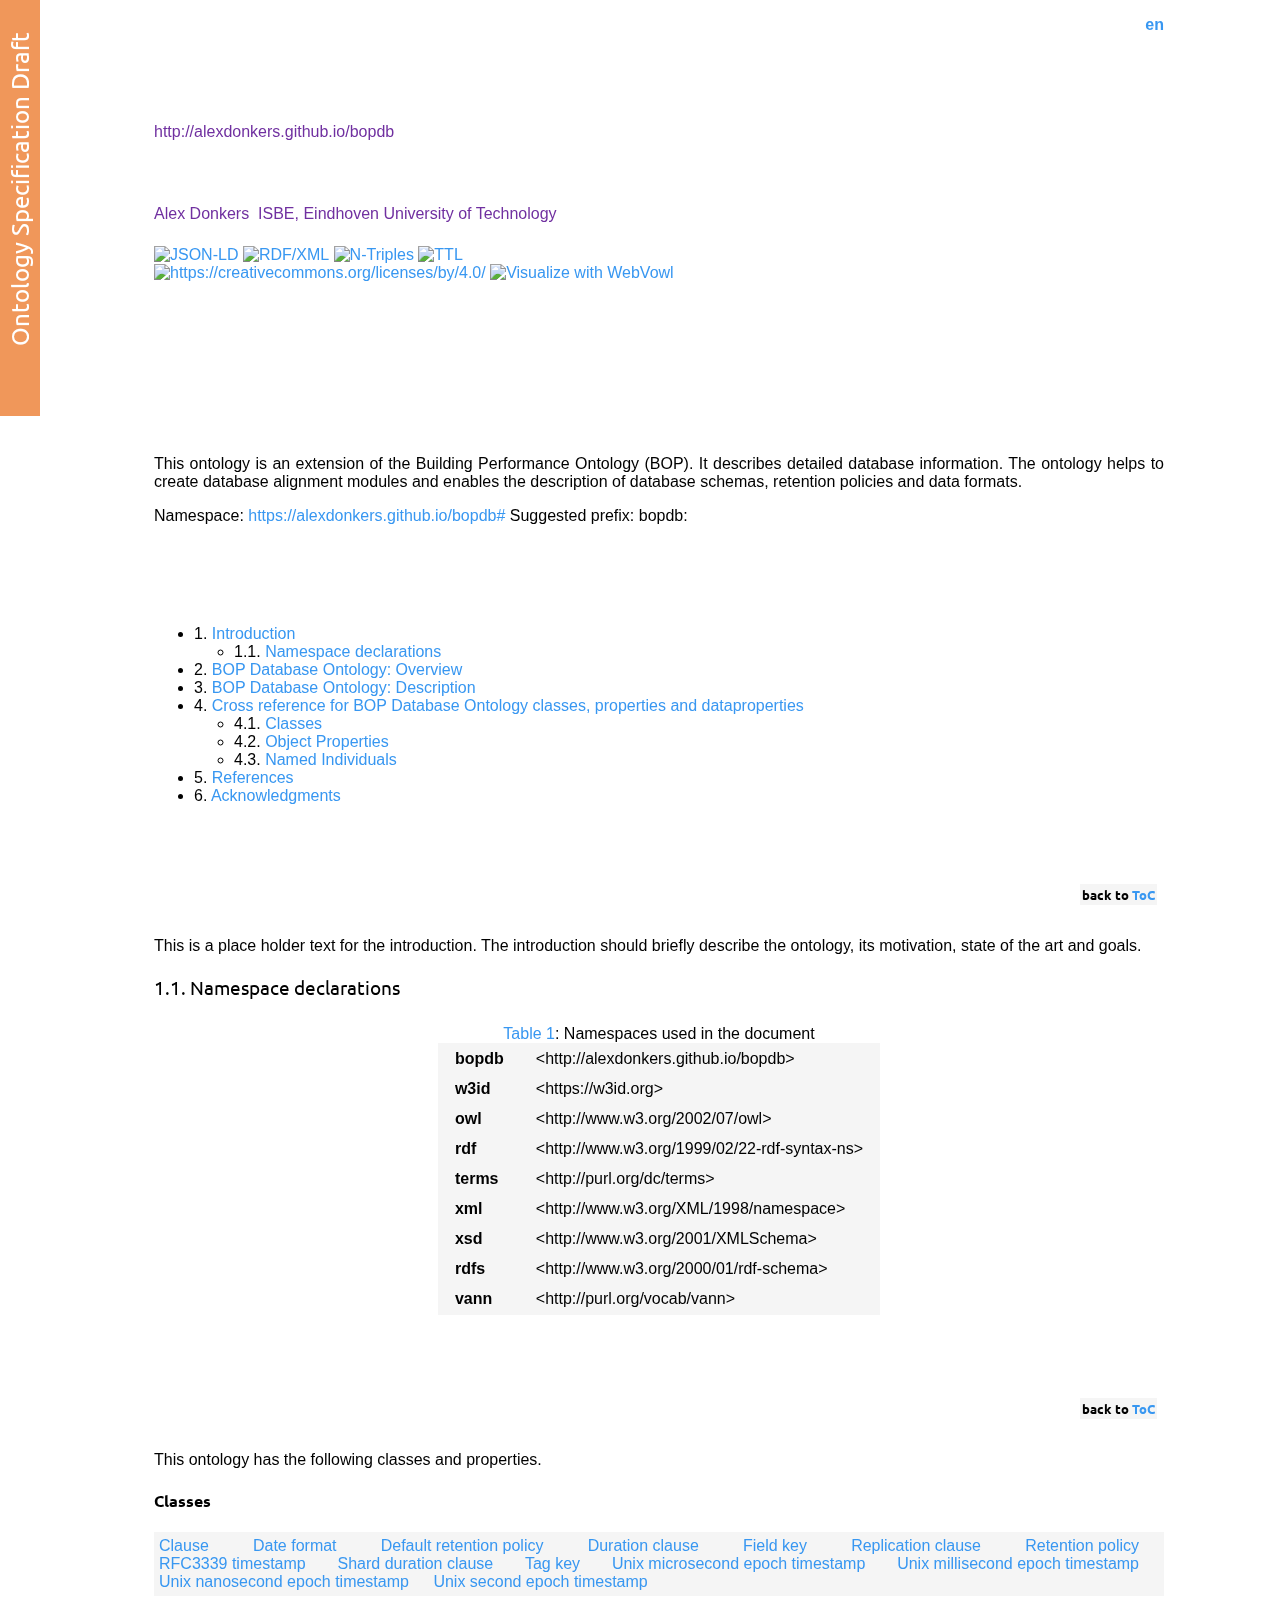
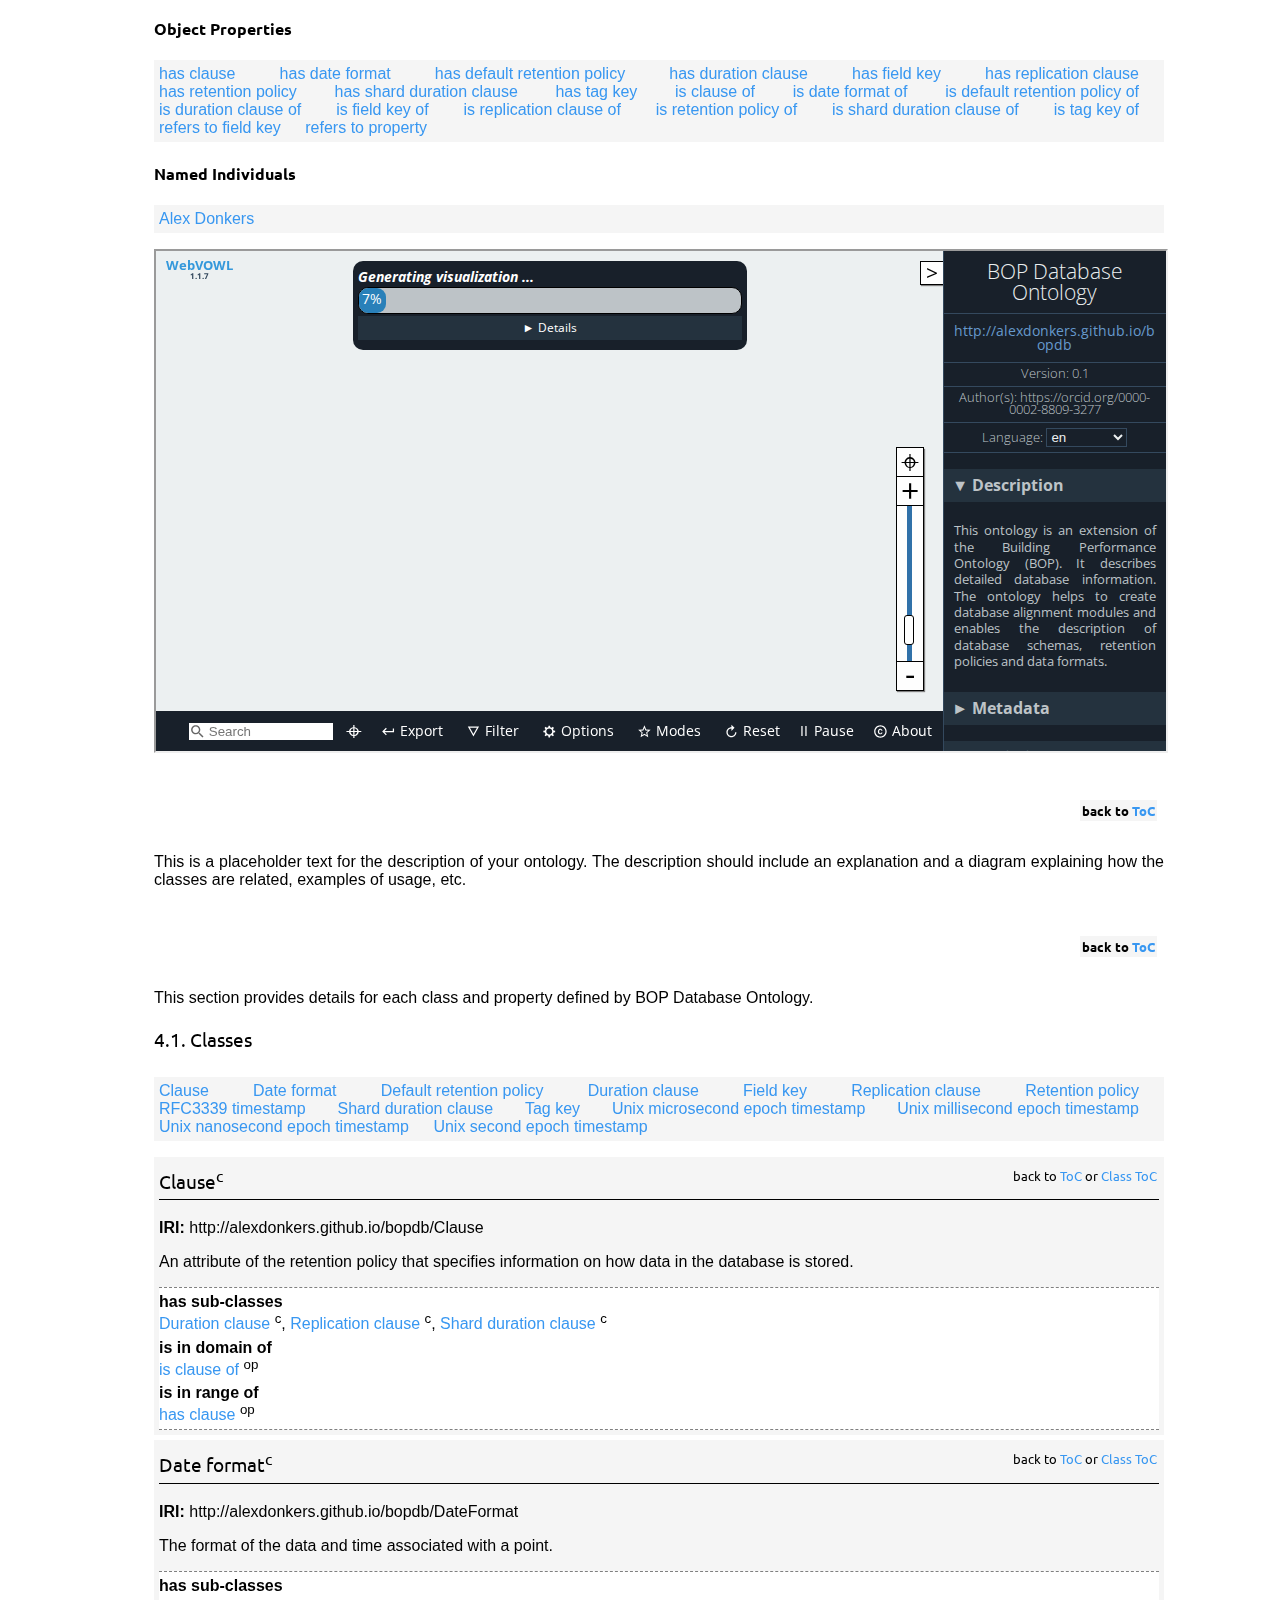
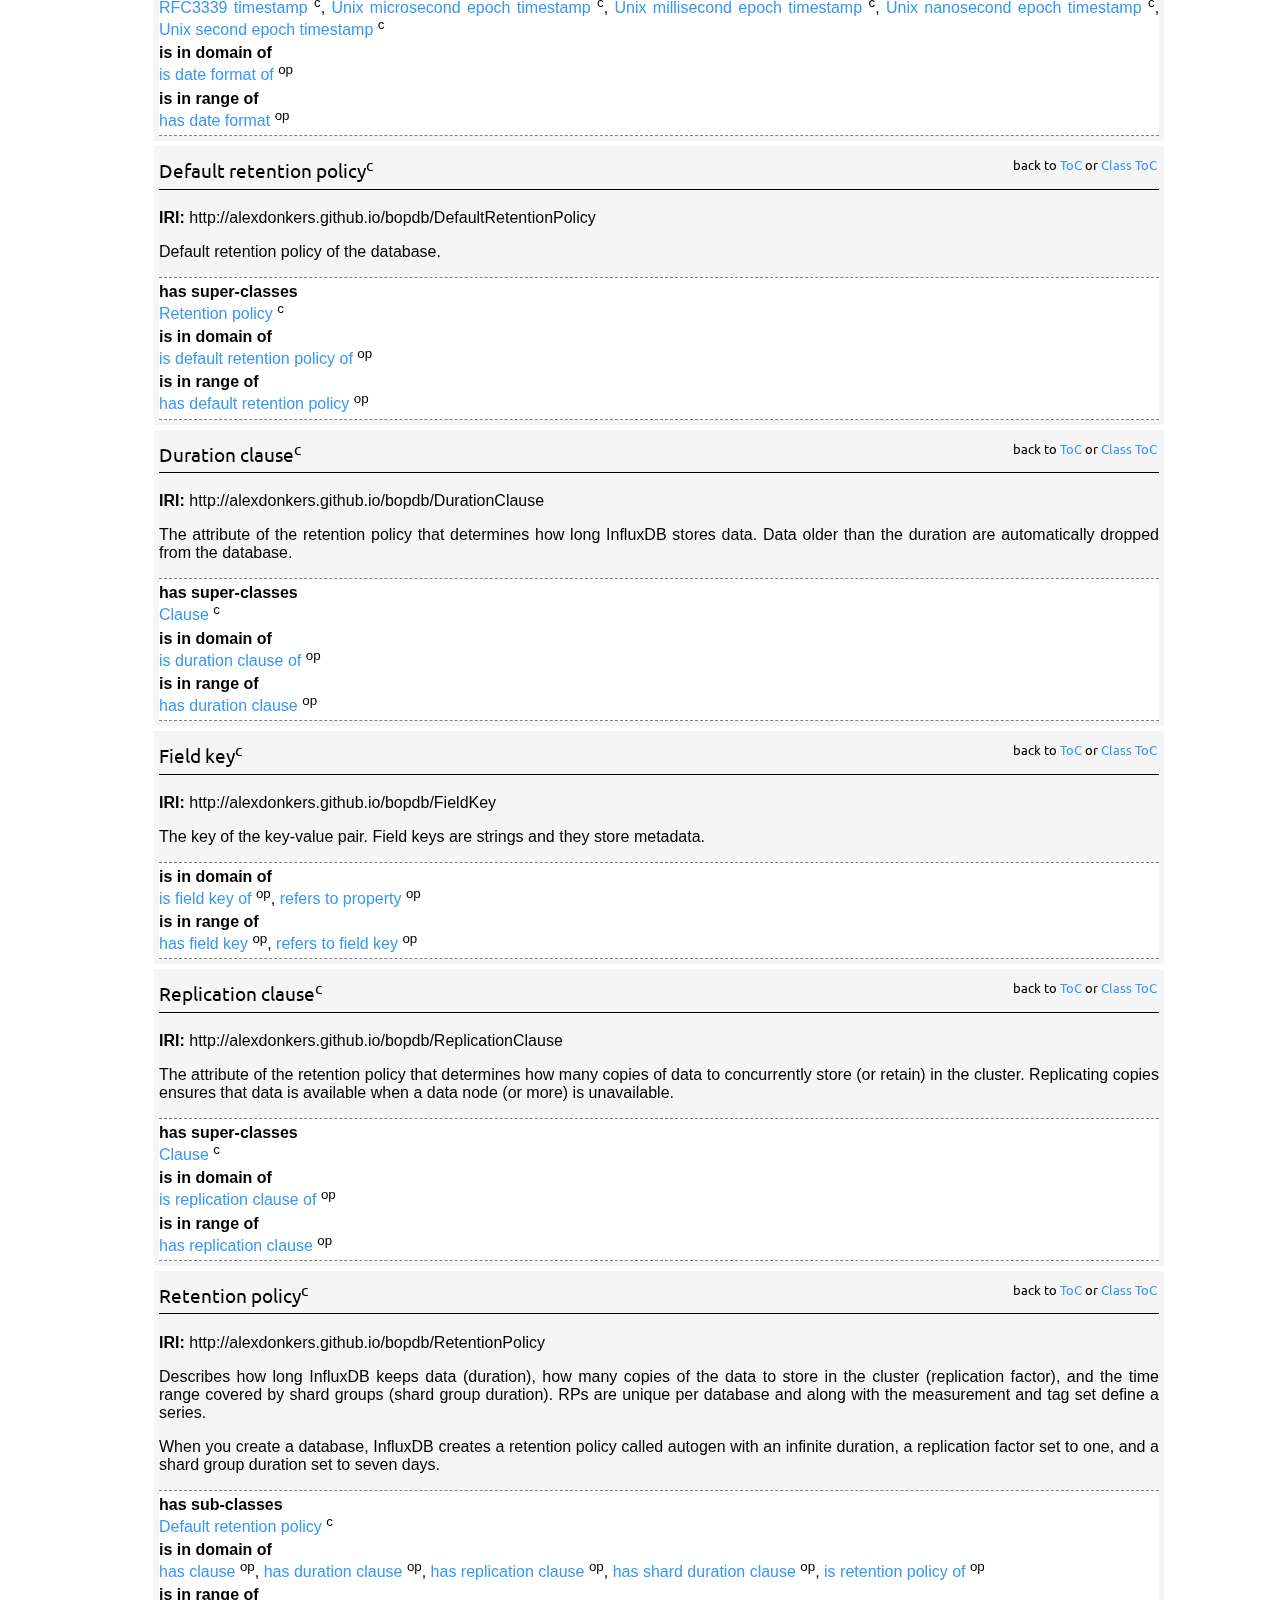
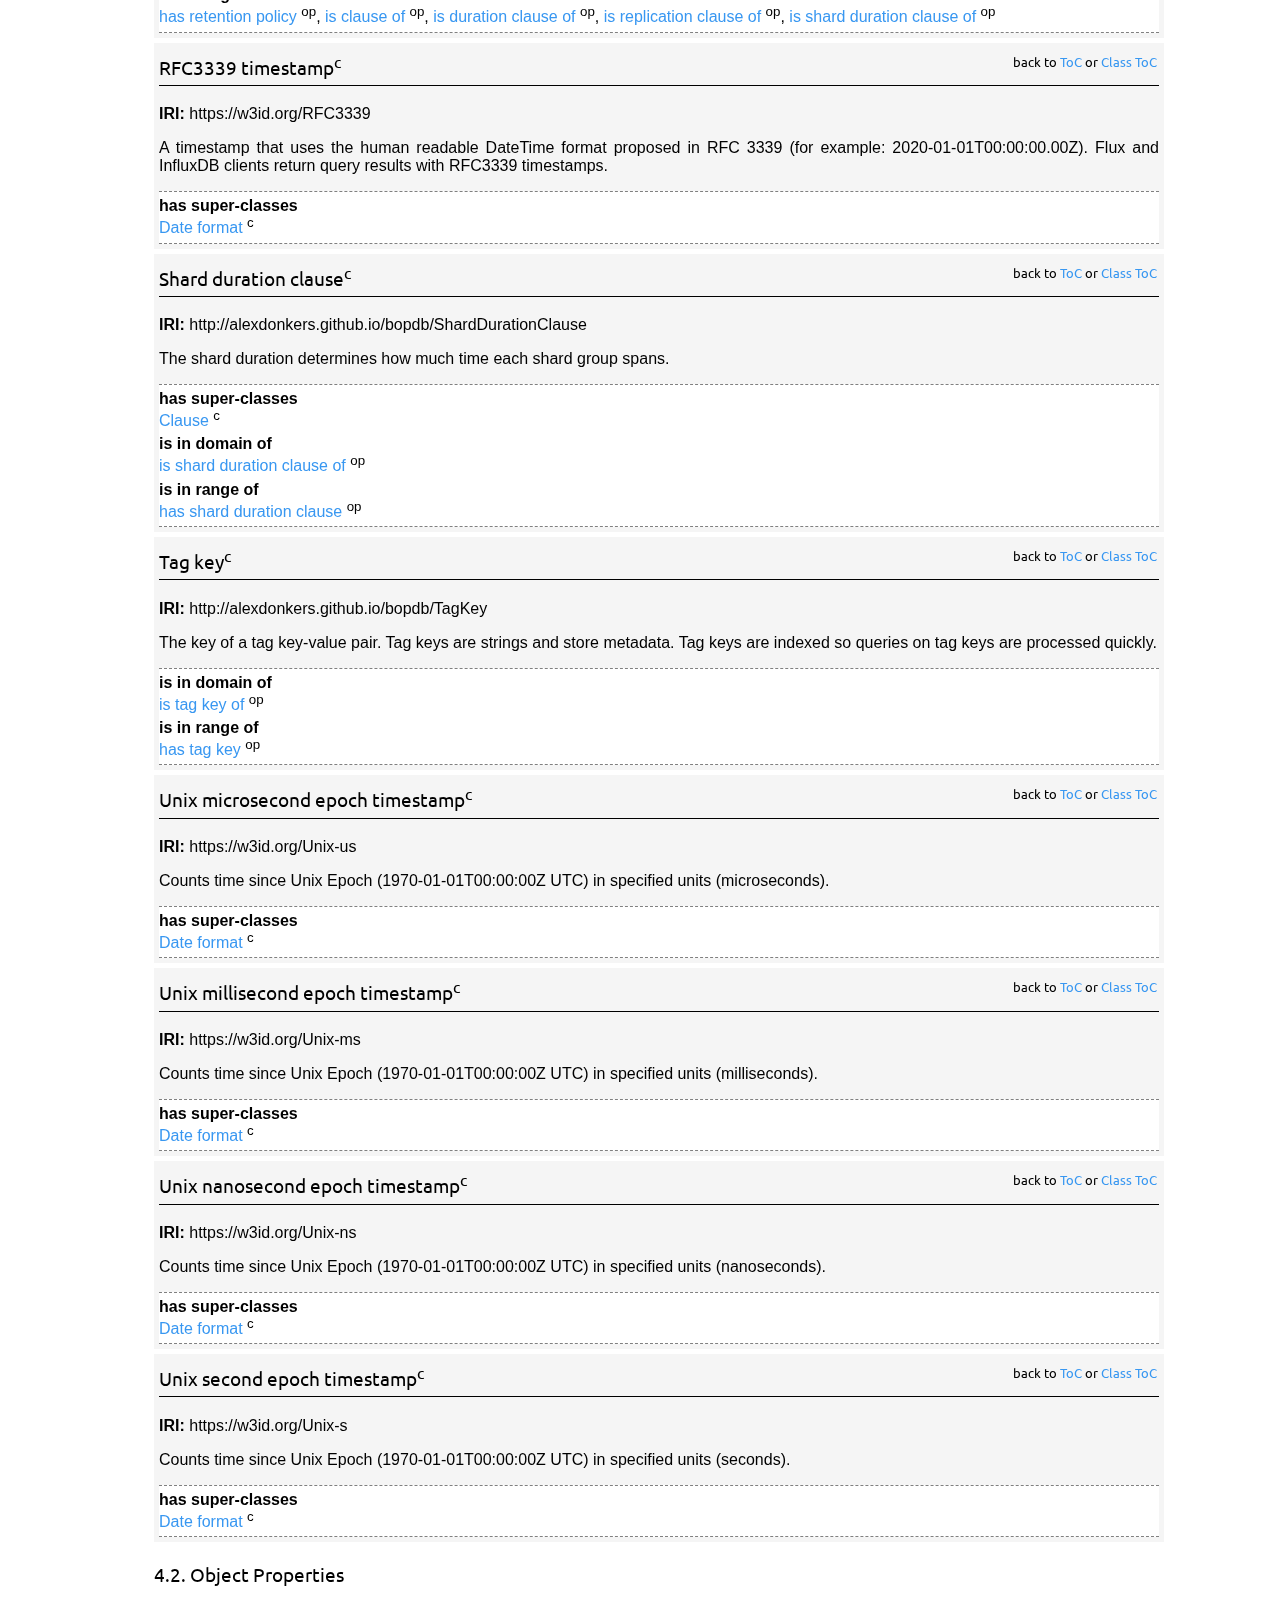
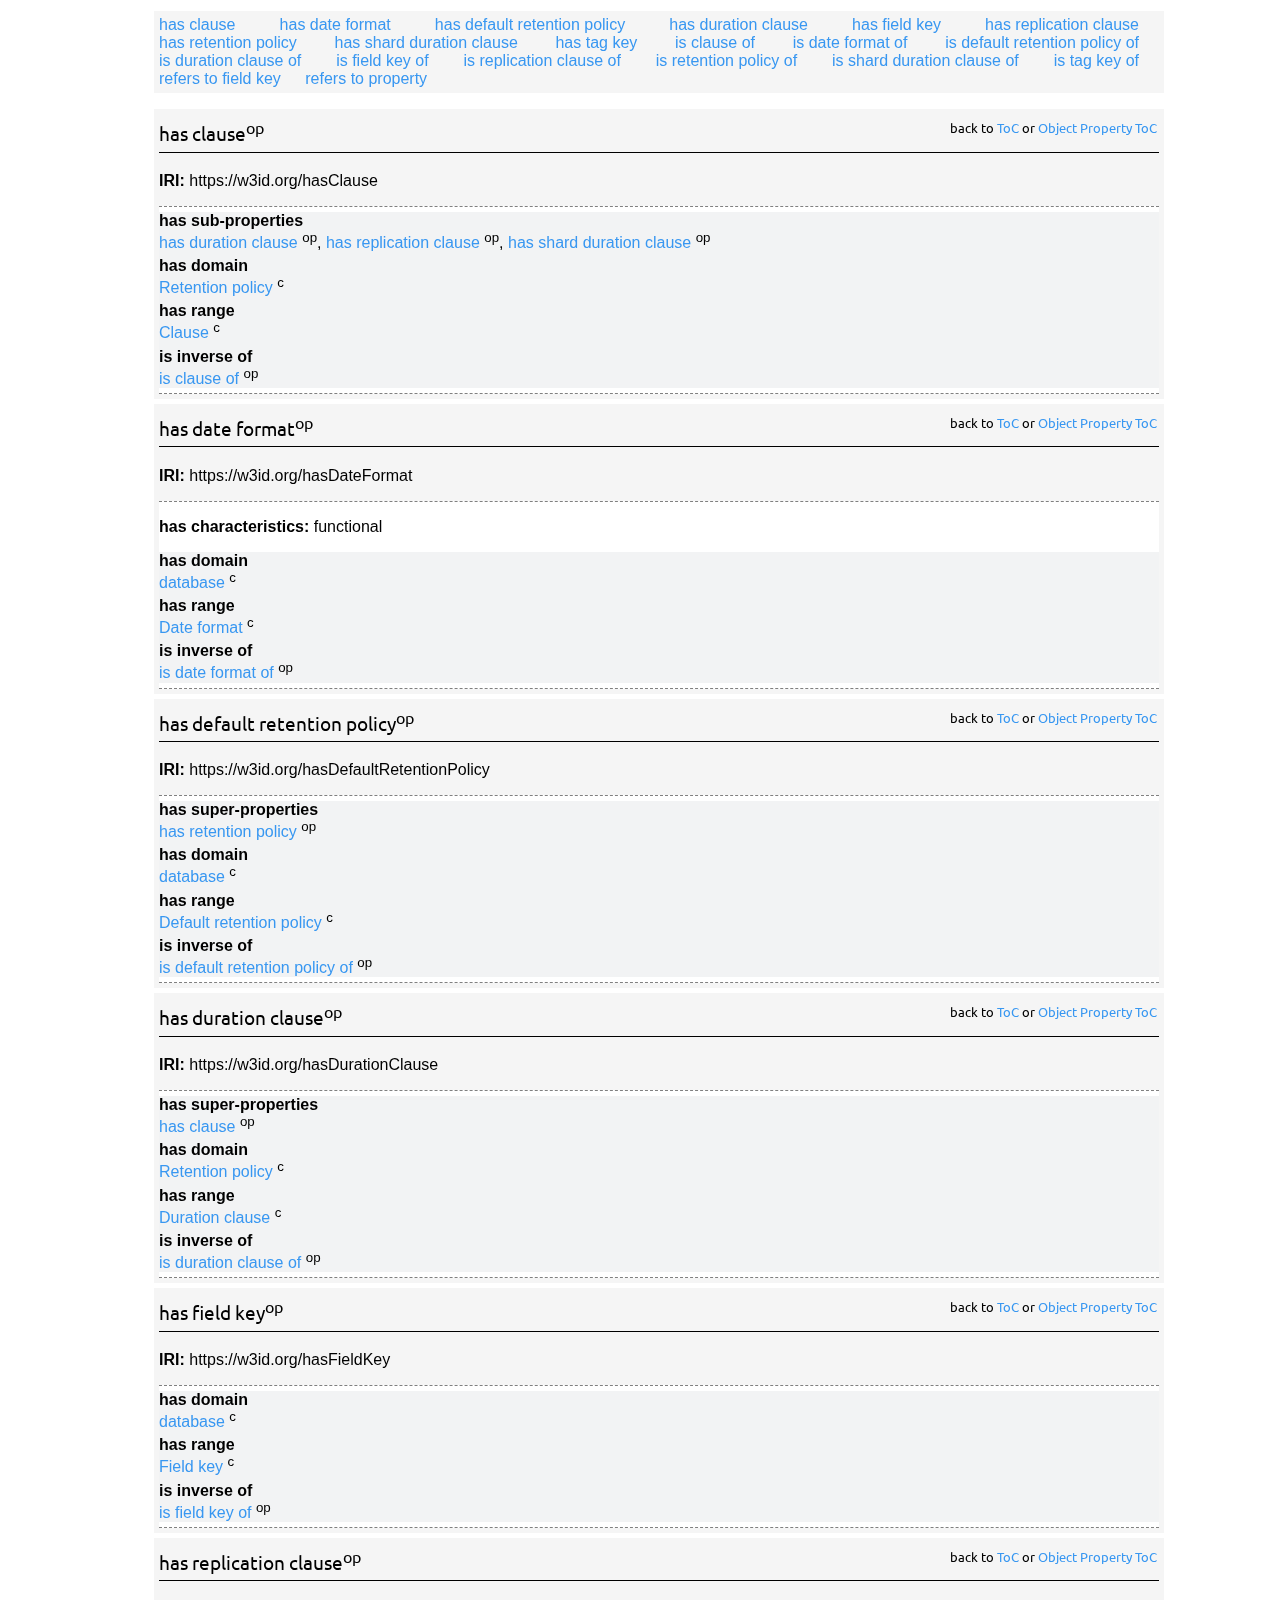
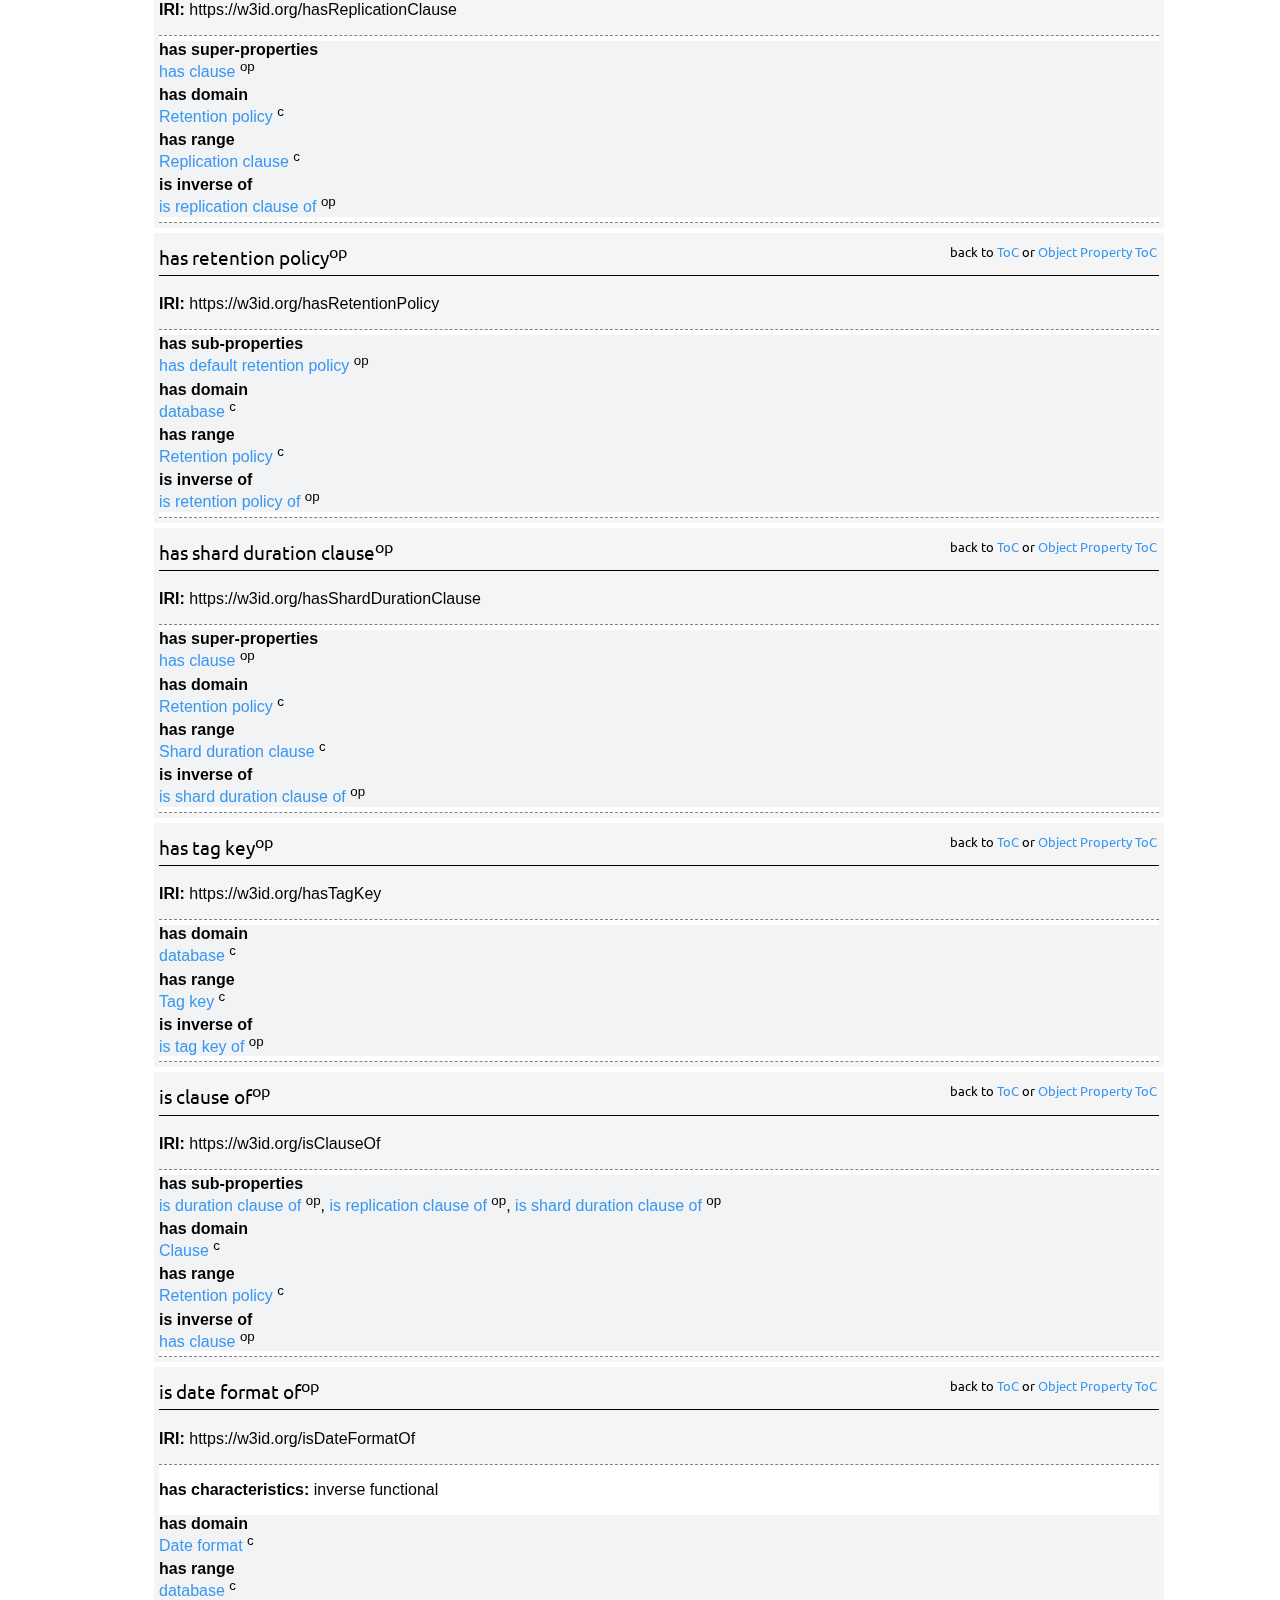
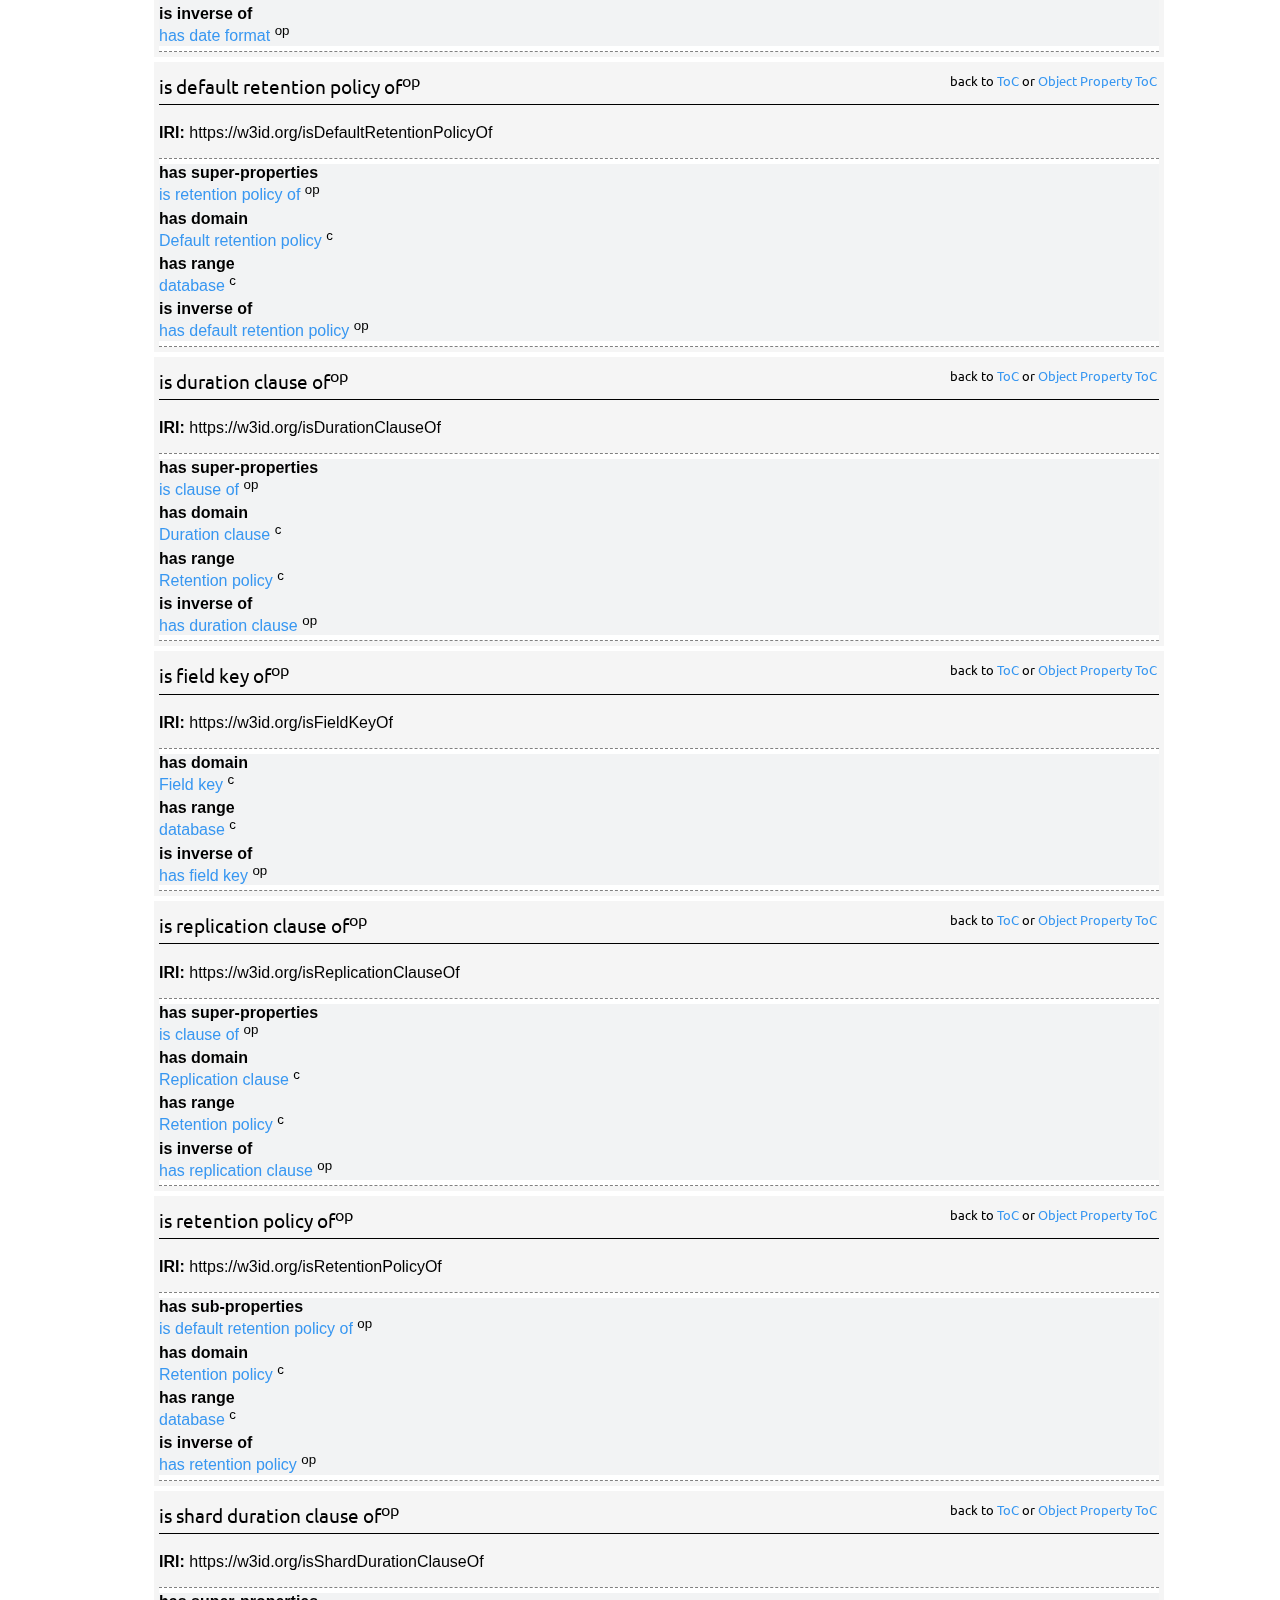
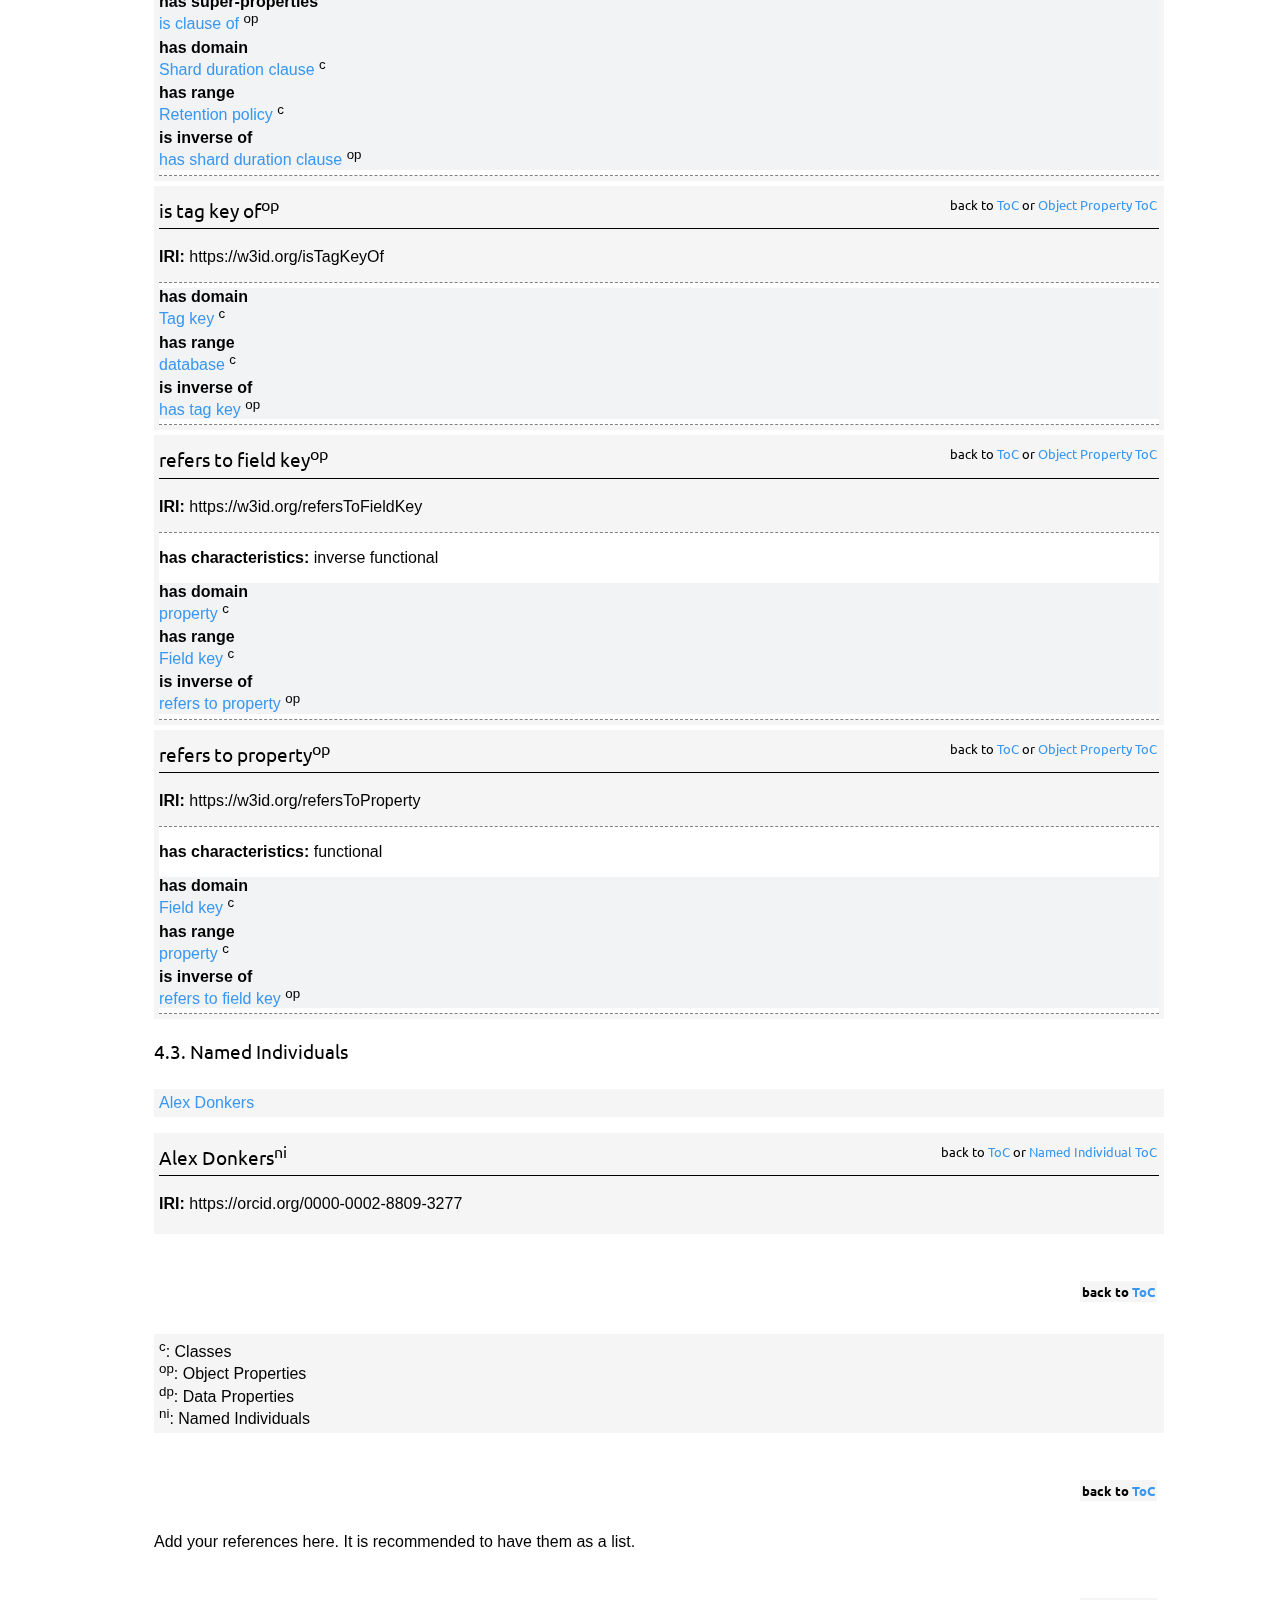
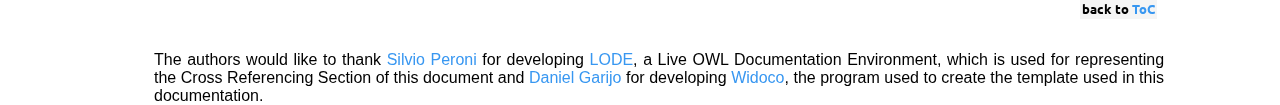
==== commit 72b02d74: "update" ====
--- a/docs/index.html
+++ b/docs/index.html
@@ -57,7 +57,7 @@
 
   <body data-new-gr-c-s-check-loaded="14.1000.0" data-gr-ext-installed="">
 	<div style="
-	background-image: url('https://raw.githubusercontent.com/AlexDonkers/bop/main/docs/resources/bop_header.png');
+	background-image: url('https://raw.githubusercontent.com/AlexDonkers/bopdb/main/docs/resources/bop_header.png');
 	background-repeat: no-repeat;
 	background-size: cover;
 	height: 384px;
@@ -72,14 +72,14 @@
 
 <dl>
 <dt>Latest version:</dt>
-<dd><a href="http://alexdonkers.github.io/bopdb" style="color: #ffc000;">http://alexdonkers.github.io/bopdb</a></dd>
+<dd><a href="http://alexdonkers.github.io/bopdb" style="color: #7030a0;">http://alexdonkers.github.io/bopdb</a></dd>
 <dt>Revision:</dt>
 <dd>0.1</dd>
 <dt>Authors:</dt>
-<dd><a href="https://orcid.org/0000-0002-8809-3277" style="color: #ffc000;">Alex Donkers</a>, <a href="https://www.tue.nl/en/research/research-groups/urban-systems-real-estate/design-systems/" style="color: #ffc000;">ISBE, Eindhoven University of Technology</a></dd>
+<dd><a href="https://orcid.org/0000-0002-8809-3277" style="color: #7030a0;">Alex Donkers</a>, <a href="https://www.tue.nl/en/research/research-groups/urban-systems-real-estate/design-systems/" style="color: #7030a0;">ISBE, Eindhoven University of Technology</a></dd>
 
 <dt>Downloads:</dt><dd><span><a href="ontology.json" target="_blank"><img src="https://img.shields.io/badge/Format-JSON_LD-orange.svg" alt="JSON-LD"></a> </span><span><a href="ontology.xml" target="_blank"><img src="https://img.shields.io/badge/Format-RDF/XML-orange.svg" alt="RDF/XML"></a> </span><span><a href="ontology.nt" target="_blank"><img src="https://img.shields.io/badge/Format-N_Triples-orange.svg" alt="N-Triples"></a> </span><span><a href="ontology.ttl" target="_blank"><img src="https://img.shields.io/badge/Format-TTL-orange.svg" alt="TTL"></a> </span></dd>
-<dd><a href="https://creativecommons.org/licenses/by/4.0/" target="_blank"><img src="https://img.shields.io/badge/License-CC%20BY%204.0-green.svg" alt="https://creativecommons.org/licenses/by/4.0/"></a>
+<dd><a href="https://creativecommons.org/licenses/by/4.0/" target="_blank"><img src="https://img.shields.io/badge/License-CC%20BY%204.0-yellow.svg" alt="https://creativecommons.org/licenses/by/4.0/"></a>
 <a href="webvowl/index.html#" target="_blank"><img src="https://img.shields.io/badge/Visualize_with-WebVowl-blue.svg" alt="Visualize with WebVowl"></a></dd>
 <!-- <dt>Evaluation:</dt><dd><a href="OOPSEvaluation/OOPSeval.html#" target="_blank"><img src="https://img.shields.io/badge/Evaluate_with-OOPS! (OntOlogy Pitfall Scanner!)-blue.svg" alt="Evaluate with OOPS!" /></a></dd> --><dt>Cite as:</dt>
 <dd>Donkers, A.J.A. (2021). BOP Database Ontology. Revision: 0.1.</dd>
@@ -100,10 +100,10 @@
 	<h2>Abstract</h2><p>
 		This ontology is an extension of the Building Performance Ontology (BOP). It describes detailed database information. The ontology helps to create database alignment modules and enables the description of database schemas, retention policies and data formats.</p>
 
-		<p>Namespace: <span style="font-family: courier; color:#70ad47">https://alexdonkers.github.io/bopdb#</span></p>
-		<p>Suggested prefix: <span style="font-family: courier; color:#70ad47">bopdb:</span></p>
+		<p>Namespace: <span style="font-family: courier; color:#ed7d31">https://alexdonkers.github.io/bopdb#</span></p>
+		<p>Suggested prefix: <span style="font-family: courier; color:#ed7d31">bopdb:</span></p>
 		
-		<p>BOPDB extends the Building Performance Ontology, which is documented at <a href="https://w3id.org/bop"><span style="font-family: courier; color:#70ad47">https://www.w3id.org/bop#</span></a></p>
+		<p>BOPDB extends the Building Performance Ontology, which is documented at <a href="https://w3id.org/bop"><span style="font-family: courier; color:#ed7d31">https://www.w3id.org/bop#</span></a></p>
 </div>
 
 
--- a/docs/resources/primer.css
+++ b/docs/resources/primer.css
@@ -99,7 +99,7 @@
 /* The actual status box */
 .status div {
   display: block;
-  background: #70ad47;
+  background: #ed7d31;
   color: white;
   width: 24em;
   padding-top: 0.3em;
--- a/docs/resources/extra.css
+++ b/docs/resources/extra.css
@@ -76,7 +76,7 @@
   font-weight: bold;
   text-transform: none;
   color: white;
-  background-image: url("https://raw.githubusercontent.com/AlexDonkers/bop/main/docs/resources/bop_header.png");
+  background-image: url("https://raw.githubusercontent.com/AlexDonkers/bopdb/main/docs/resources/bop_header.png");
   padding: 0.3em;
 }
 
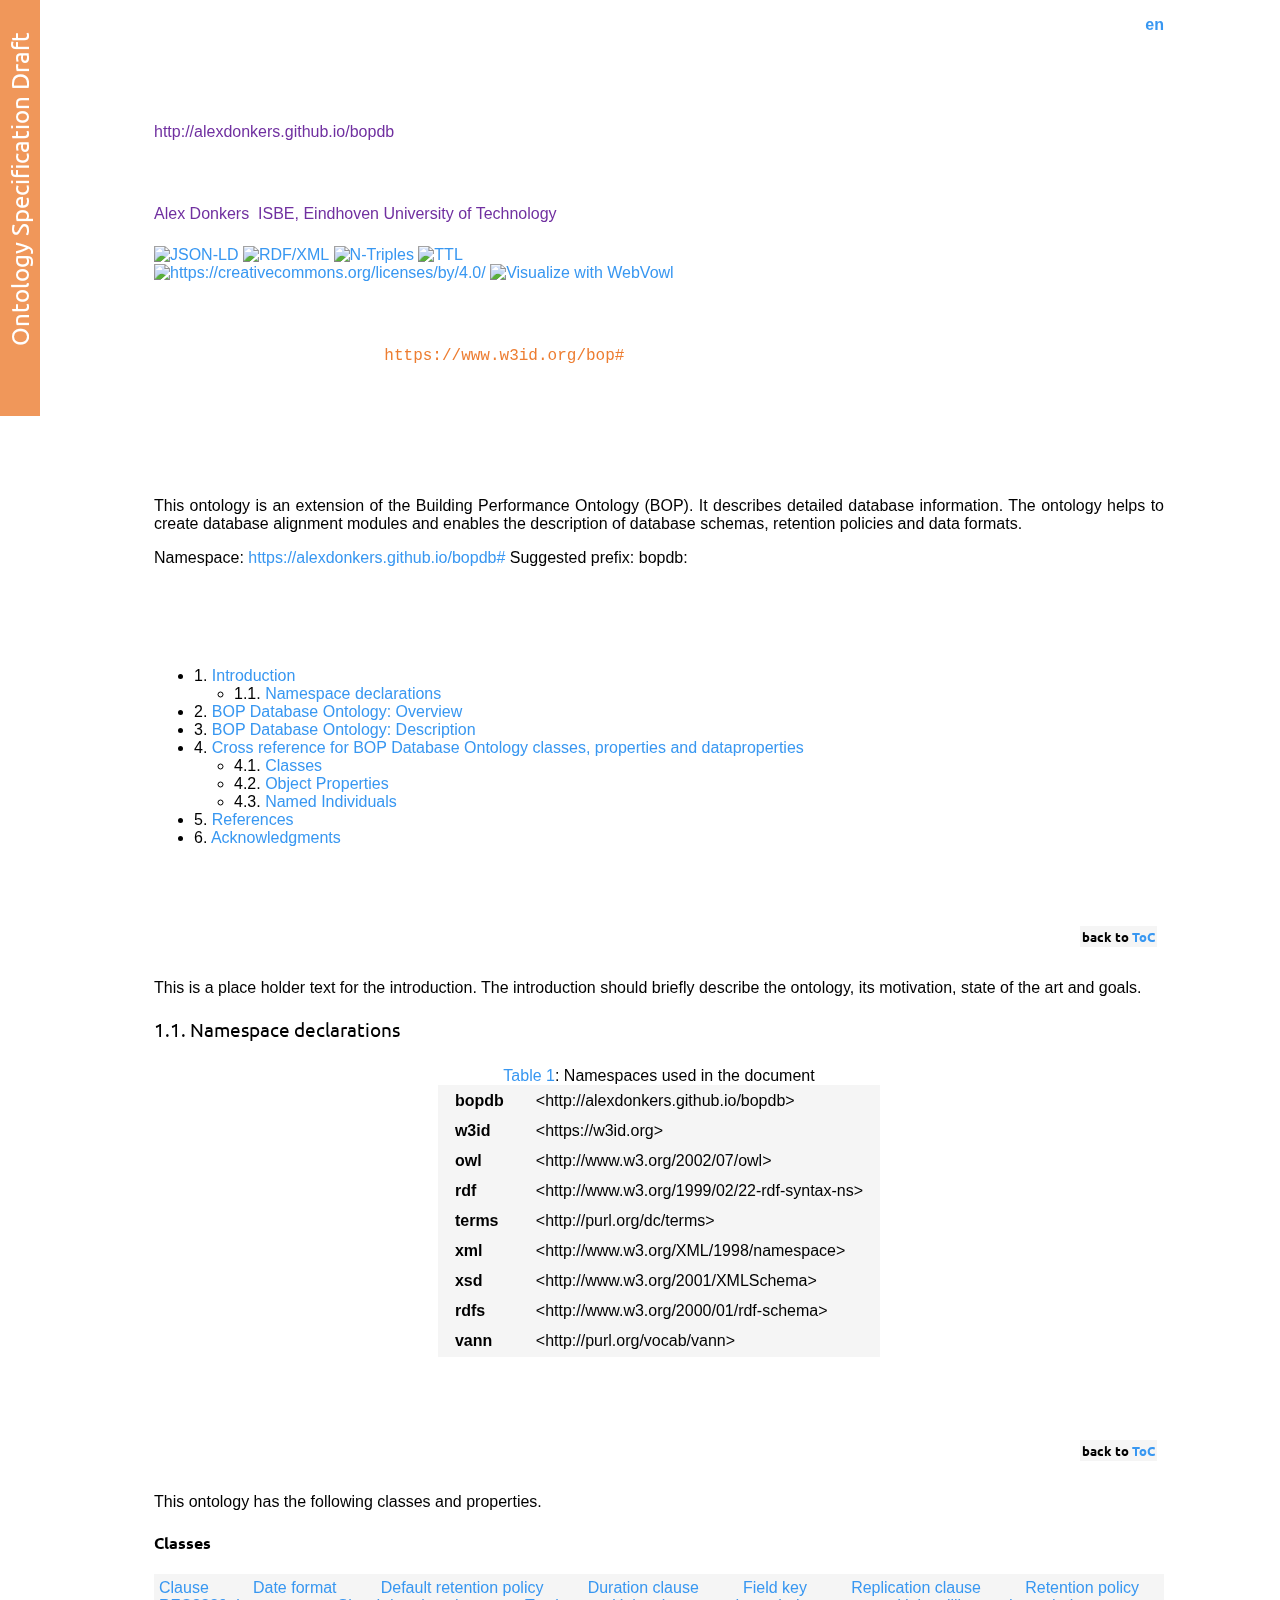
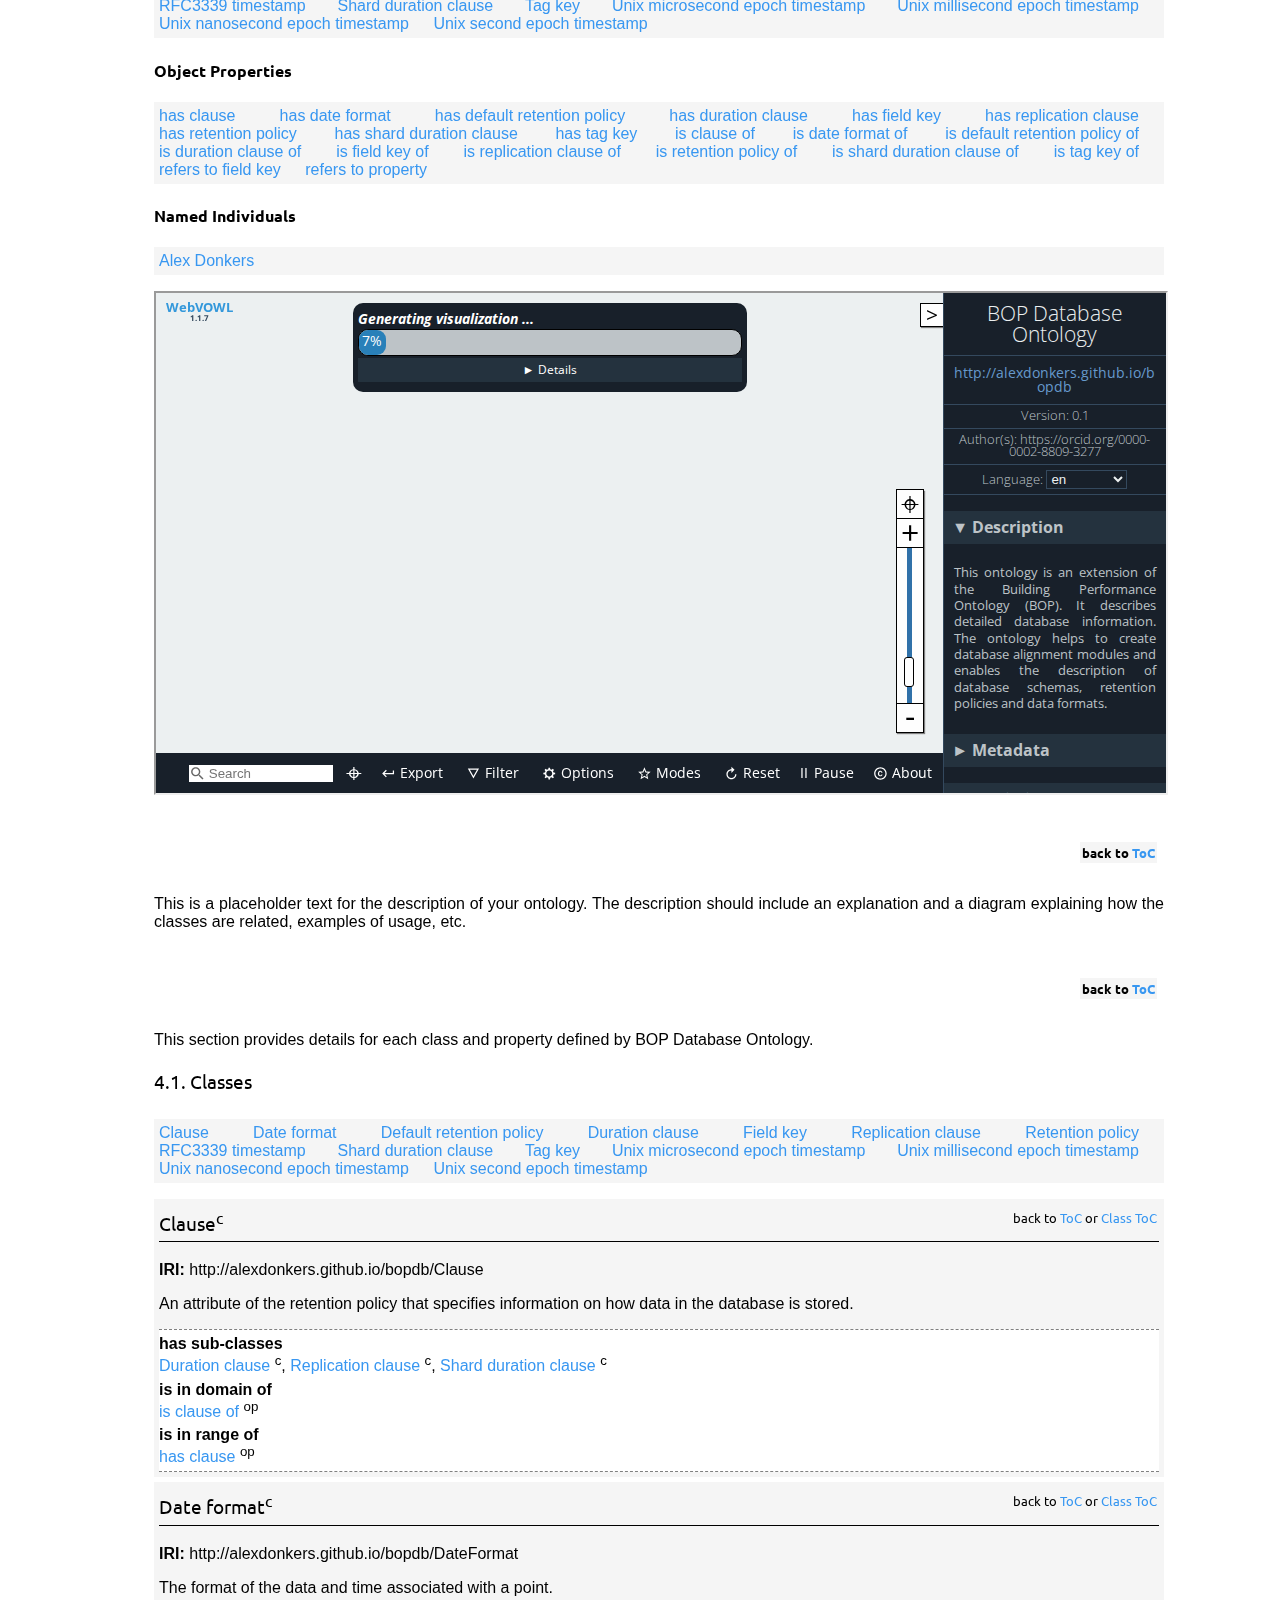
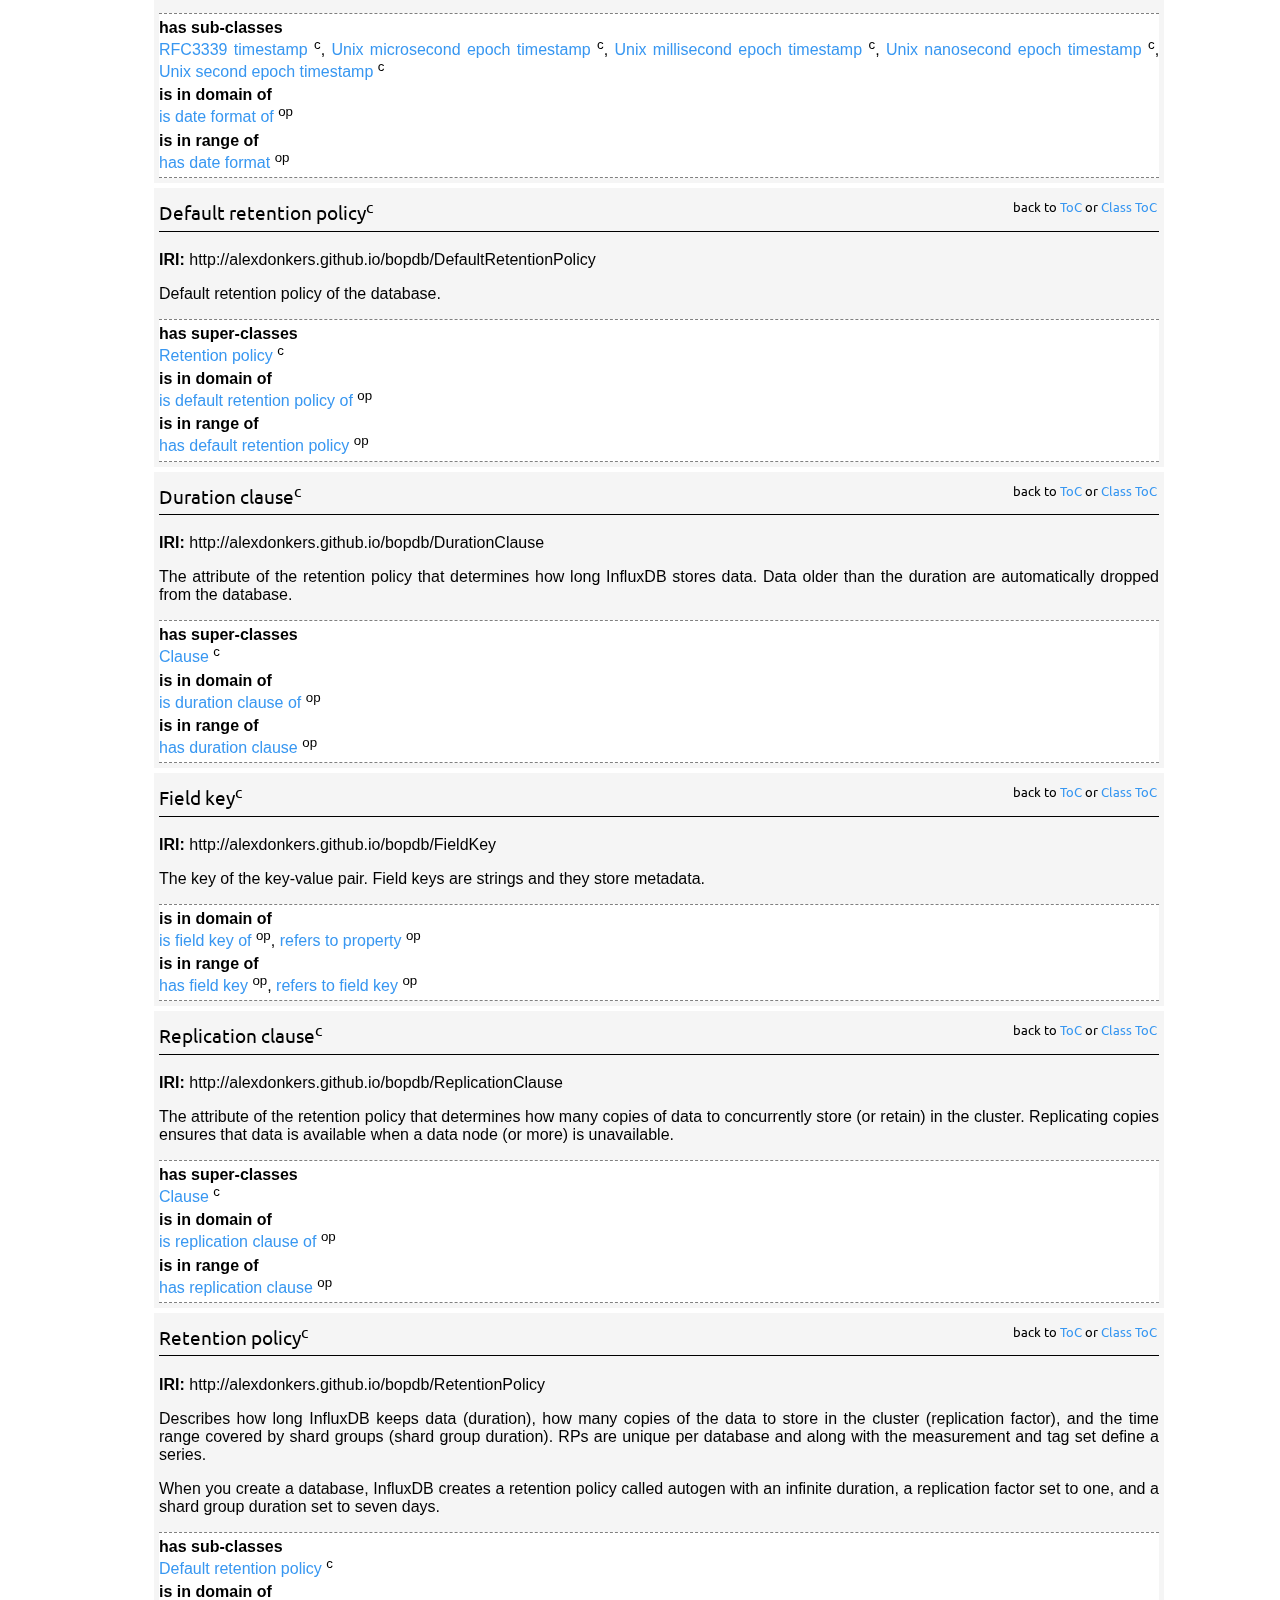
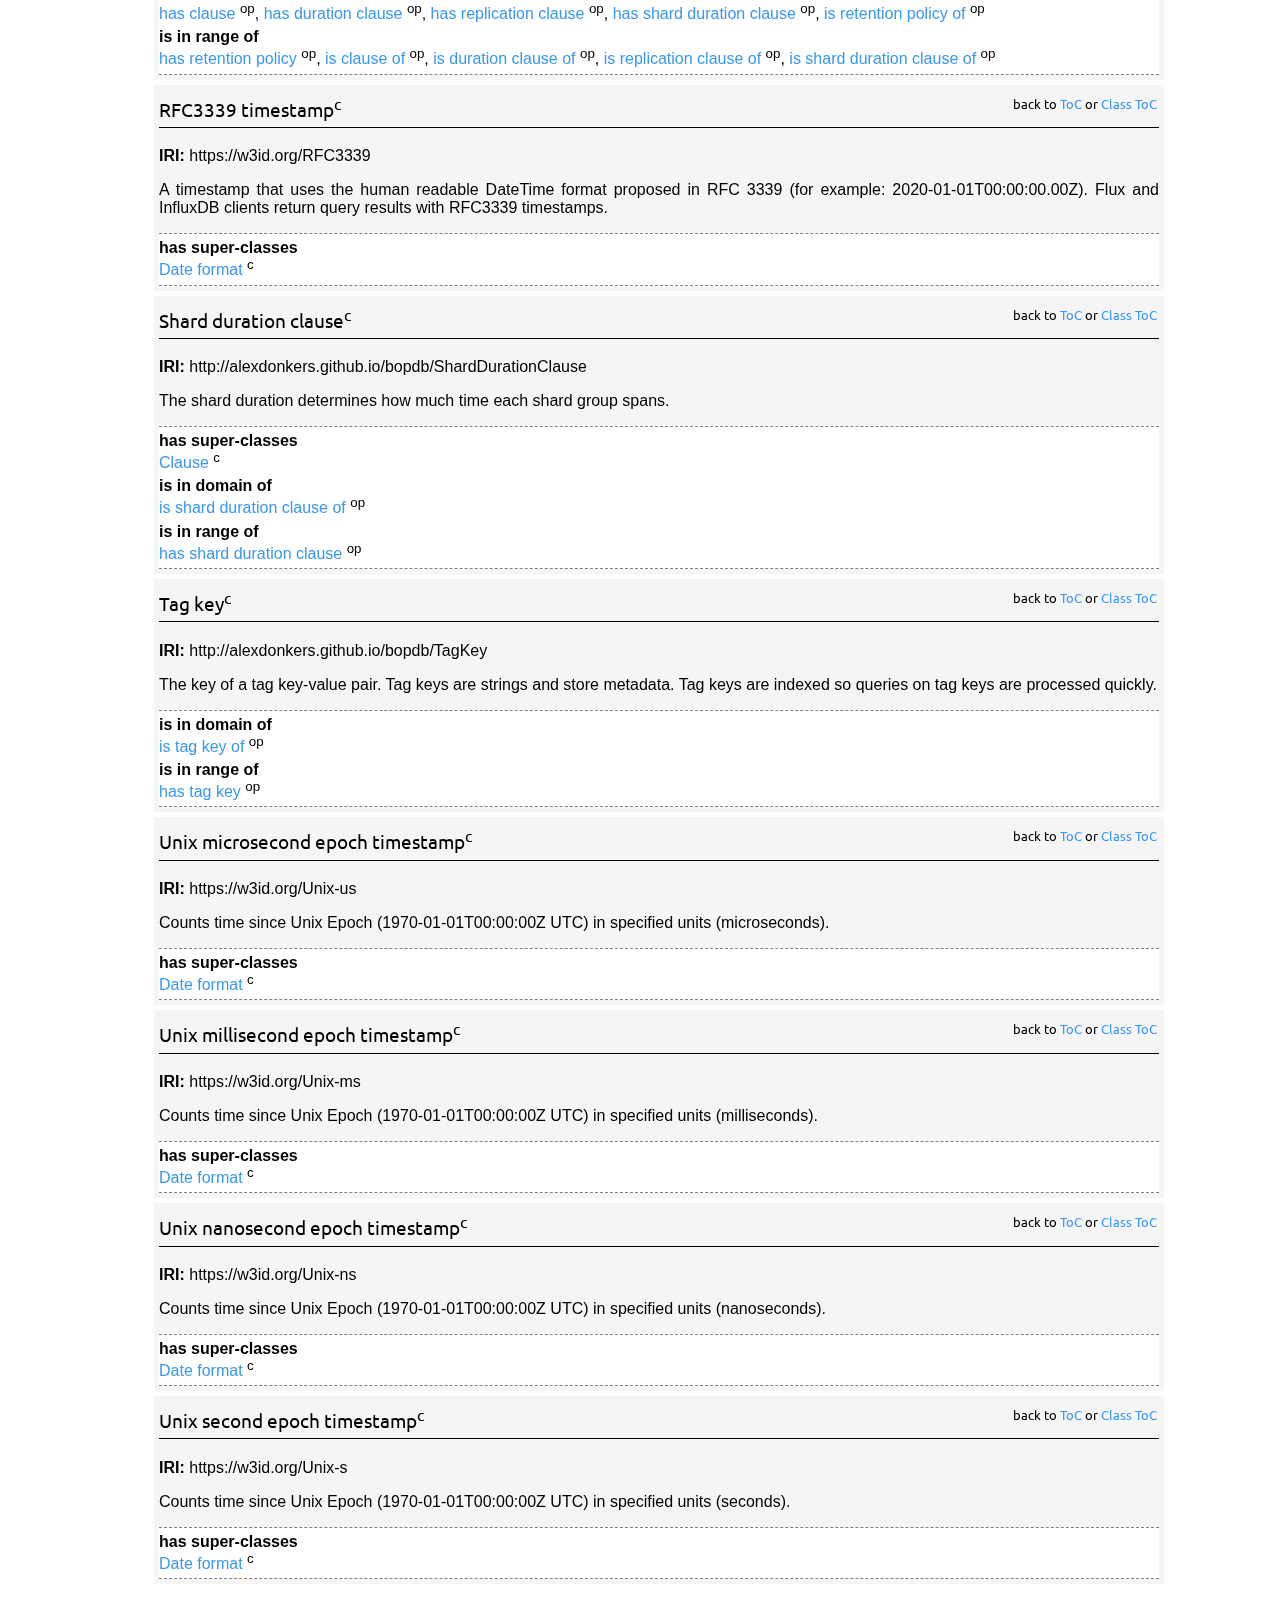
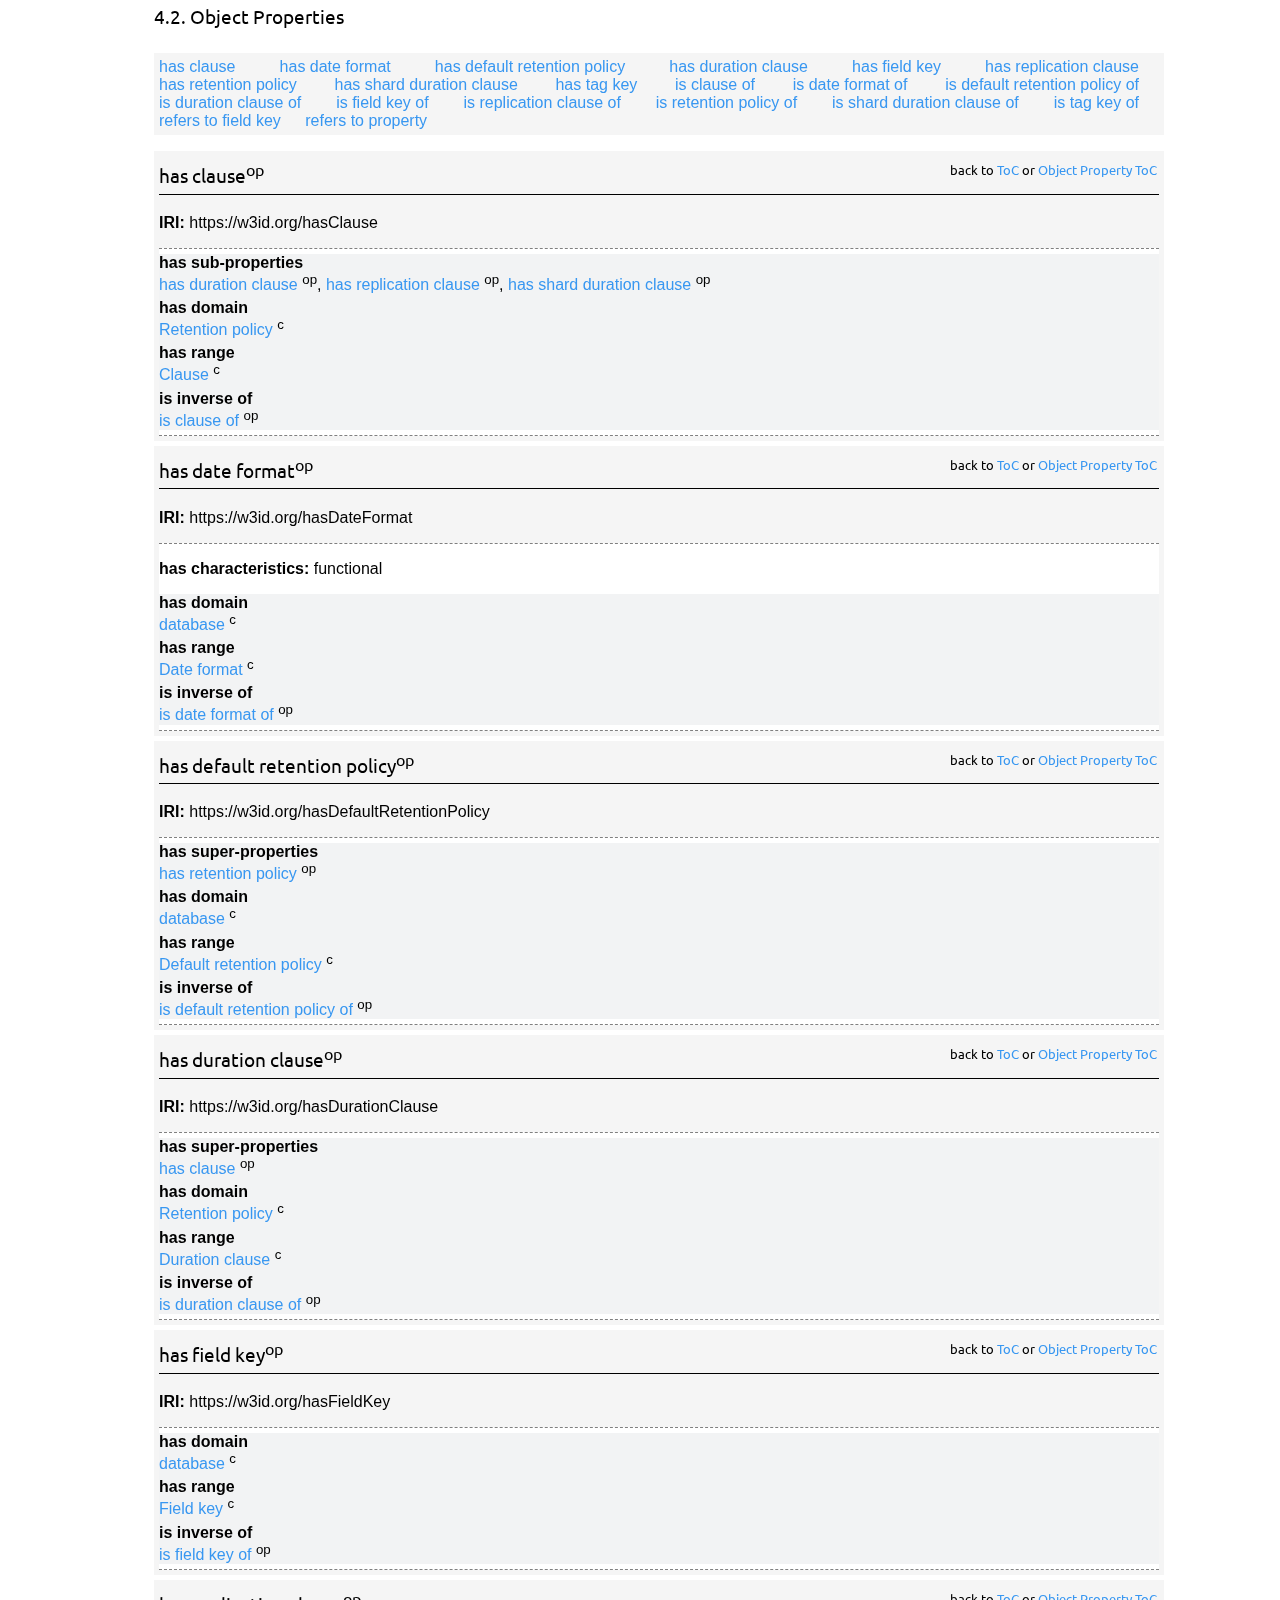
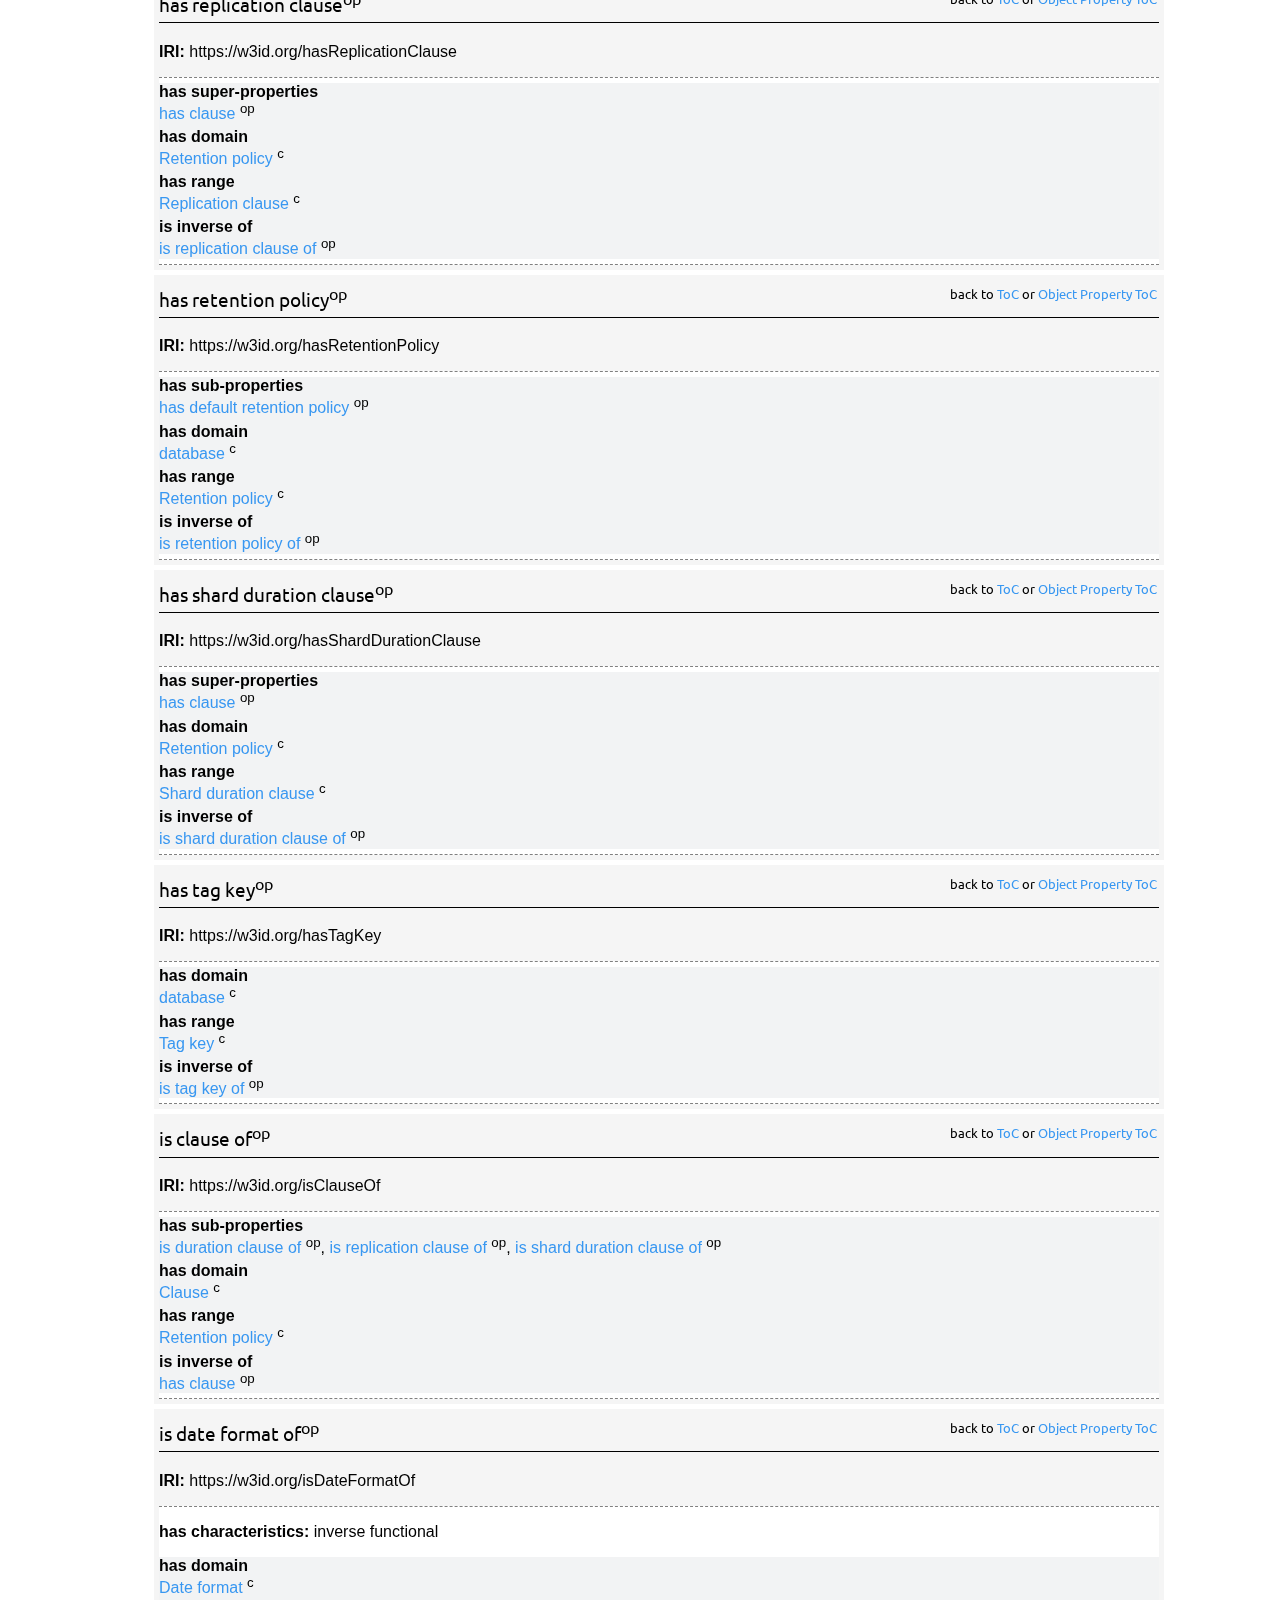
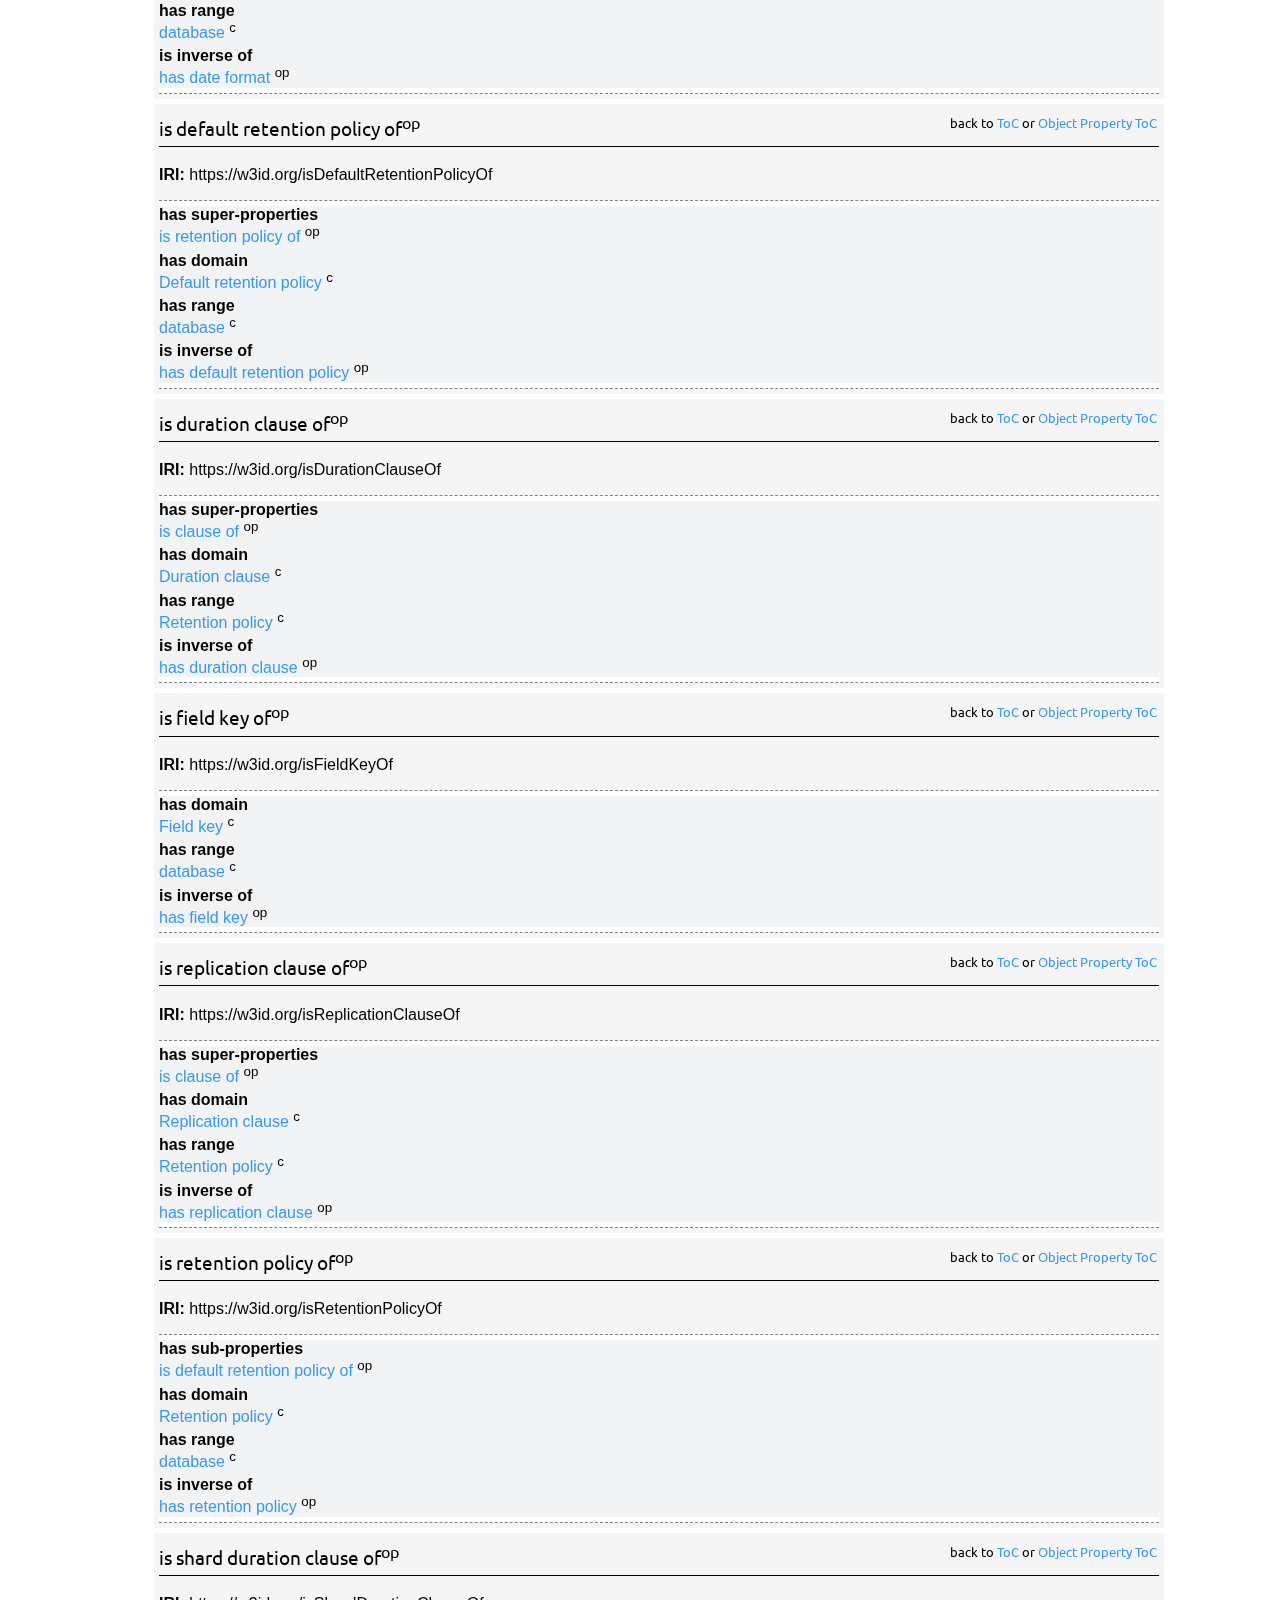
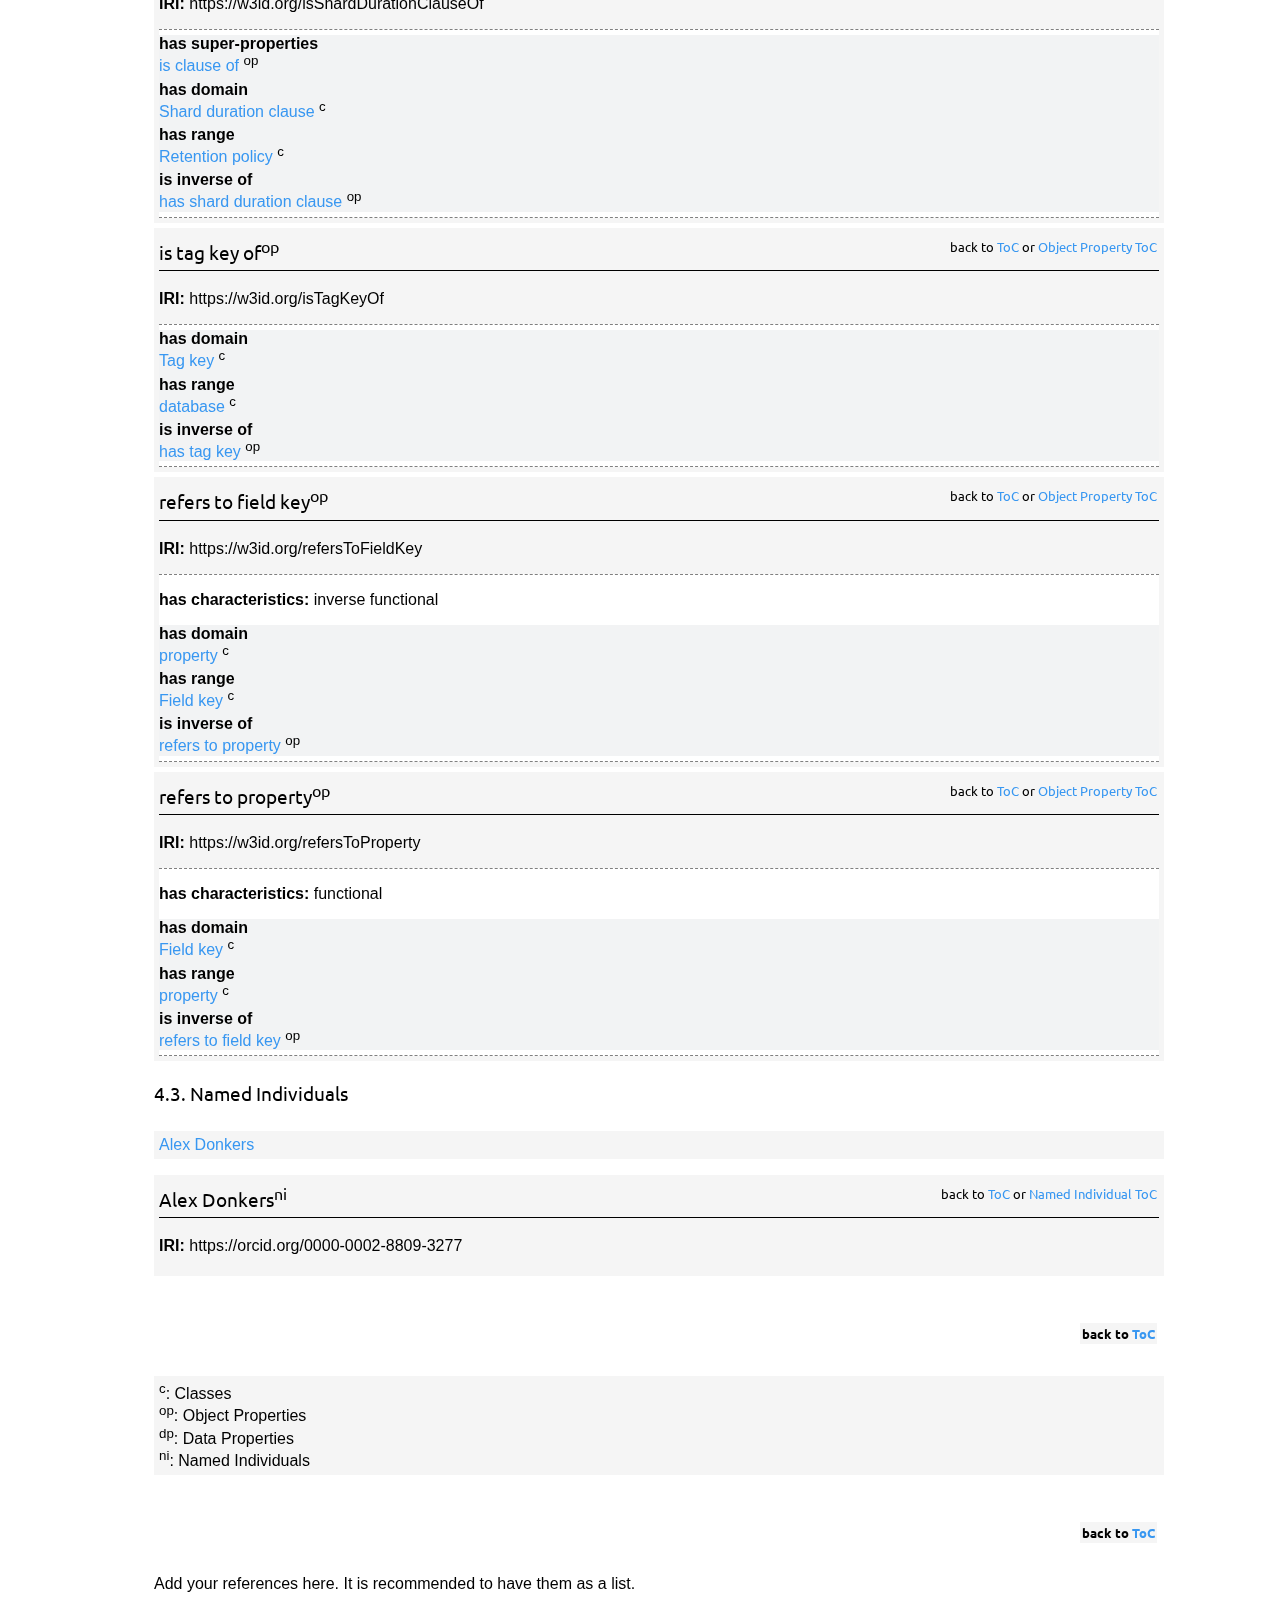
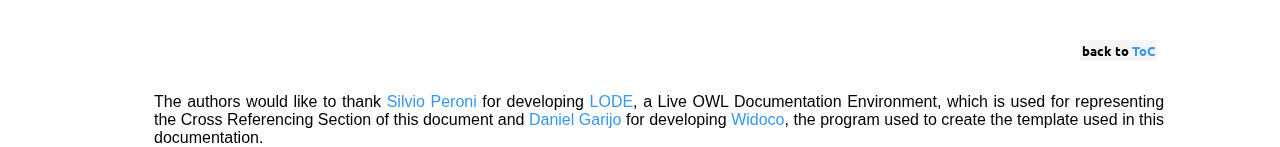
==== commit e1ece0d5: "Update index.html" ====
--- a/docs/index.html
+++ b/docs/index.html
@@ -83,6 +83,8 @@
 <a href="webvowl/index.html#" target="_blank"><img src="https://img.shields.io/badge/Visualize_with-WebVowl-blue.svg" alt="Visualize with WebVowl"></a></dd>
 <!-- <dt>Evaluation:</dt><dd><a href="OOPSEvaluation/OOPSeval.html#" target="_blank"><img src="https://img.shields.io/badge/Evaluate_with-OOPS! (OntOlogy Pitfall Scanner!)-blue.svg" alt="Evaluate with OOPS!" /></a></dd> --><dt>Cite as:</dt>
 <dd>Donkers, A.J.A. (2021). BOP Database Ontology. Revision: 0.1.</dd>
+<dt>Extending:</dt>
+<dd>Building Performance Ontology: <a href="https://w3id.org/bop"><span style="font-family: courier; color:#ed7d31">https://www.w3id.org/bop#</span></a></dd>
 </dl>
 
 
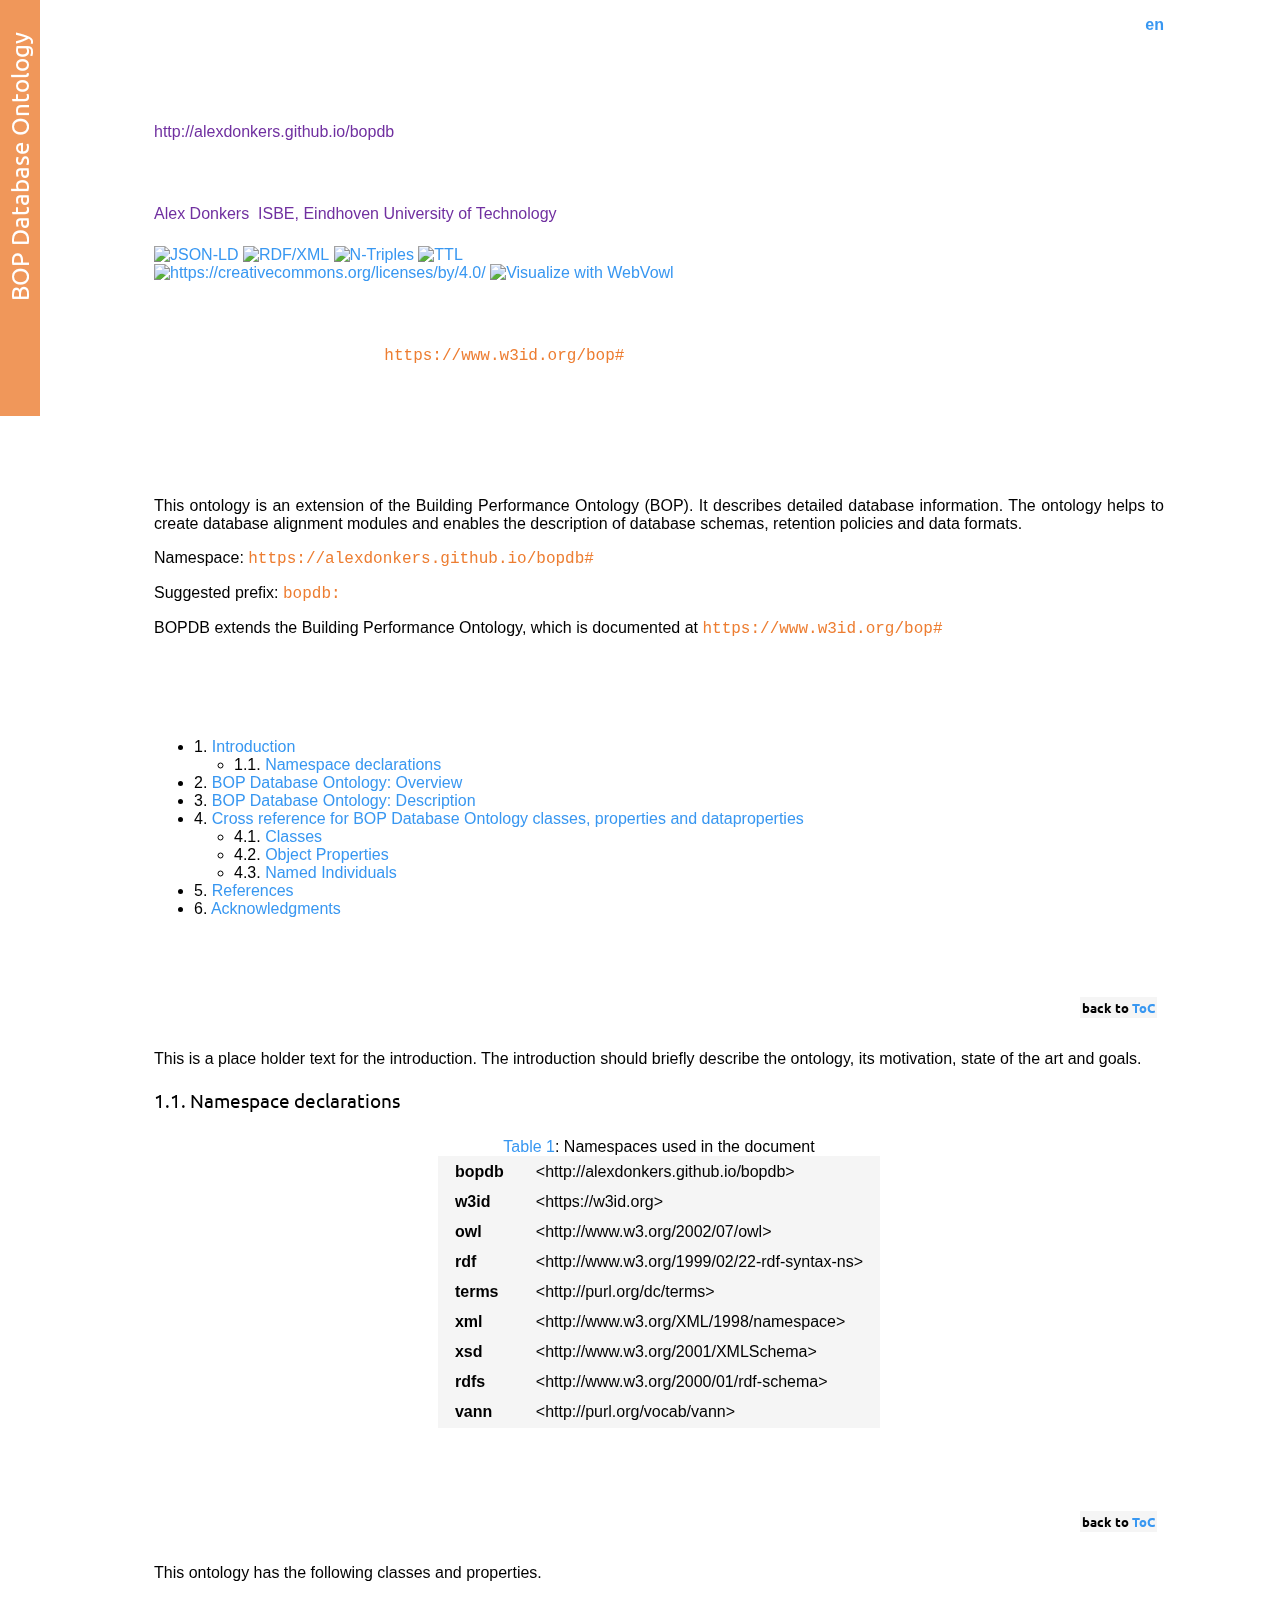
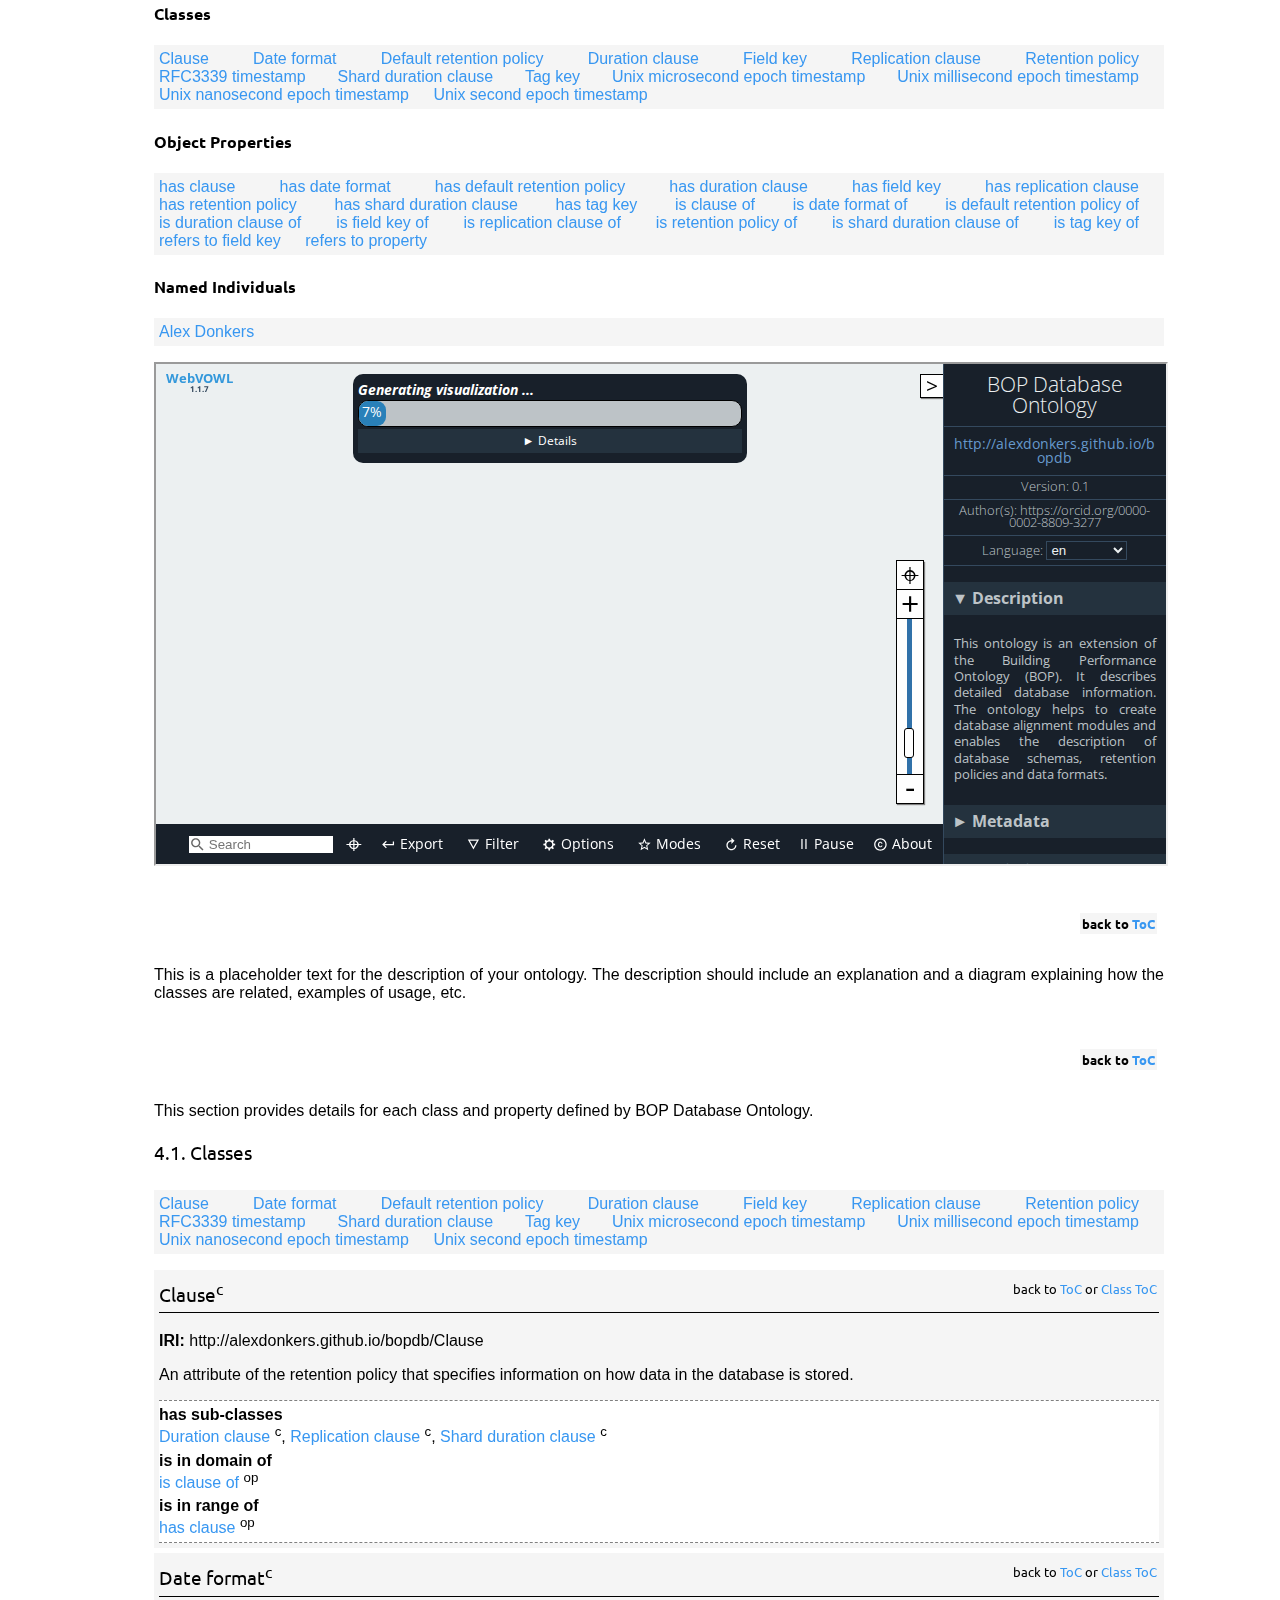
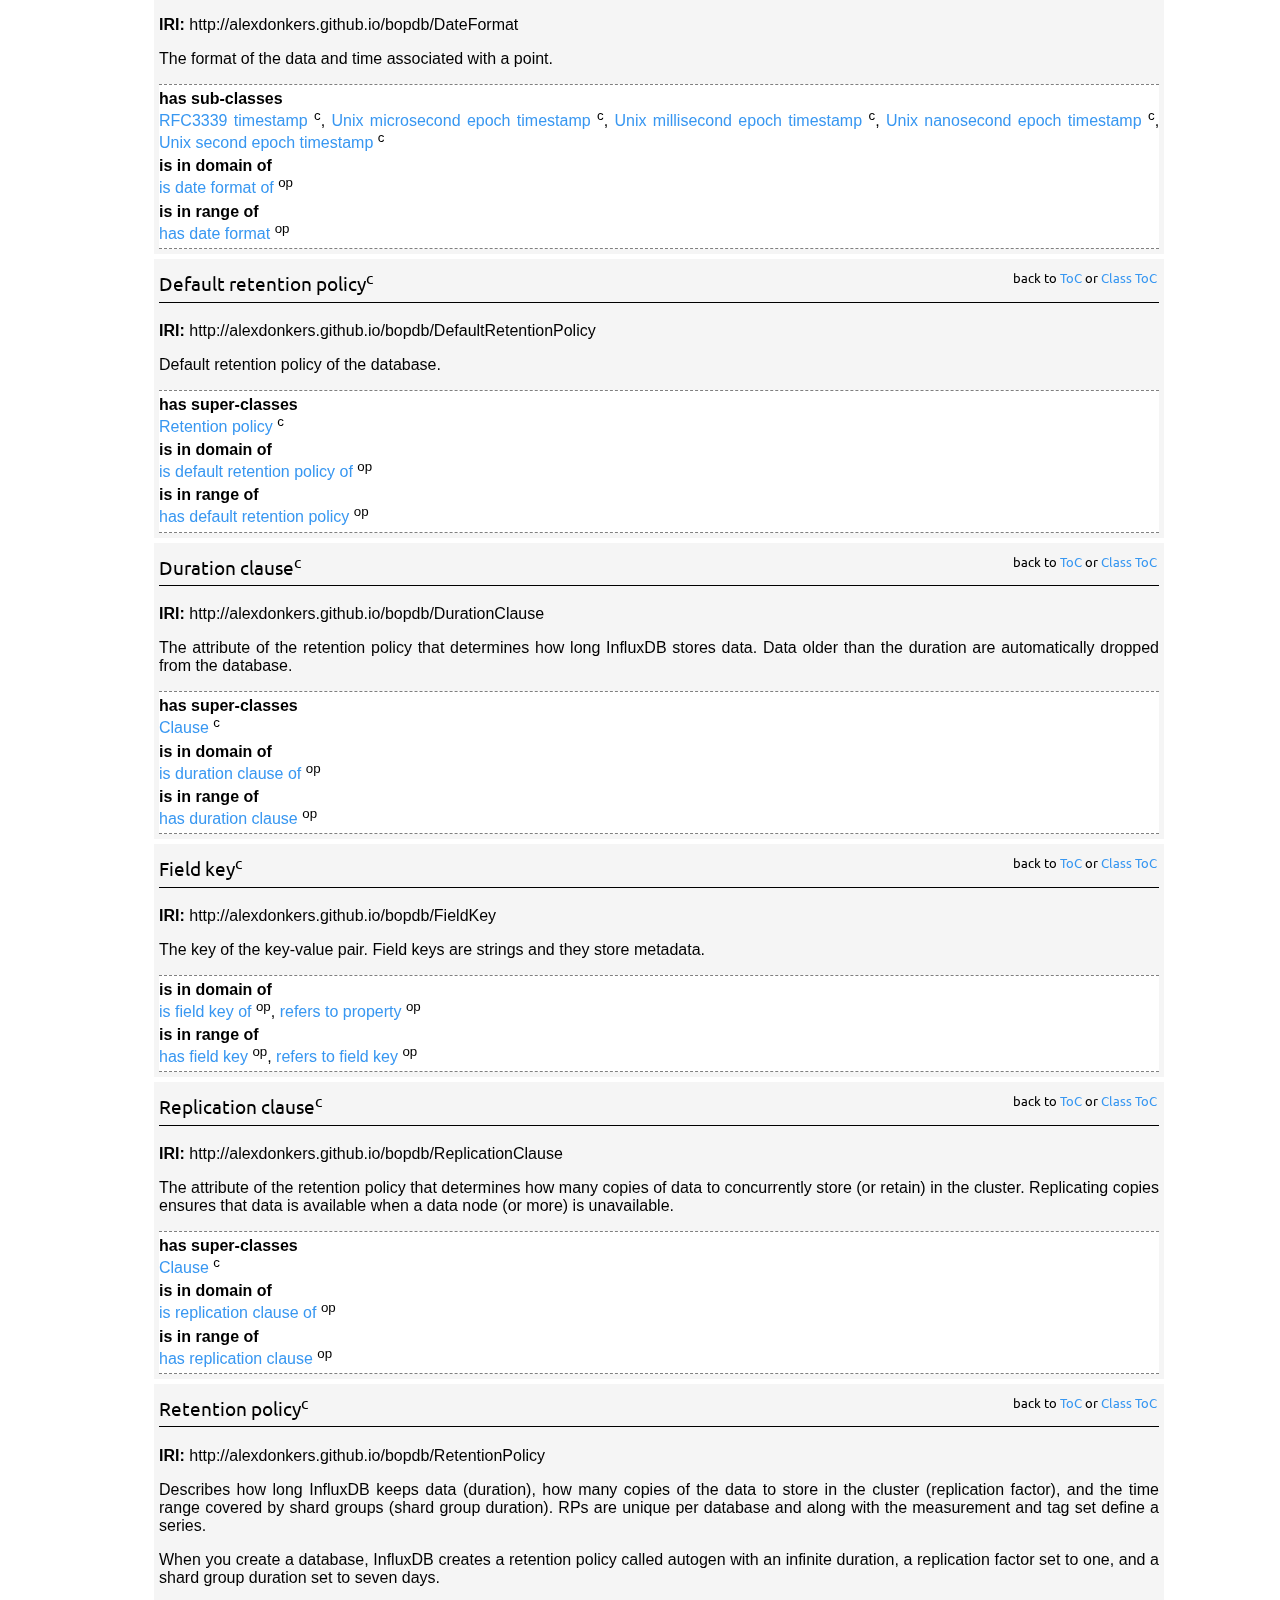
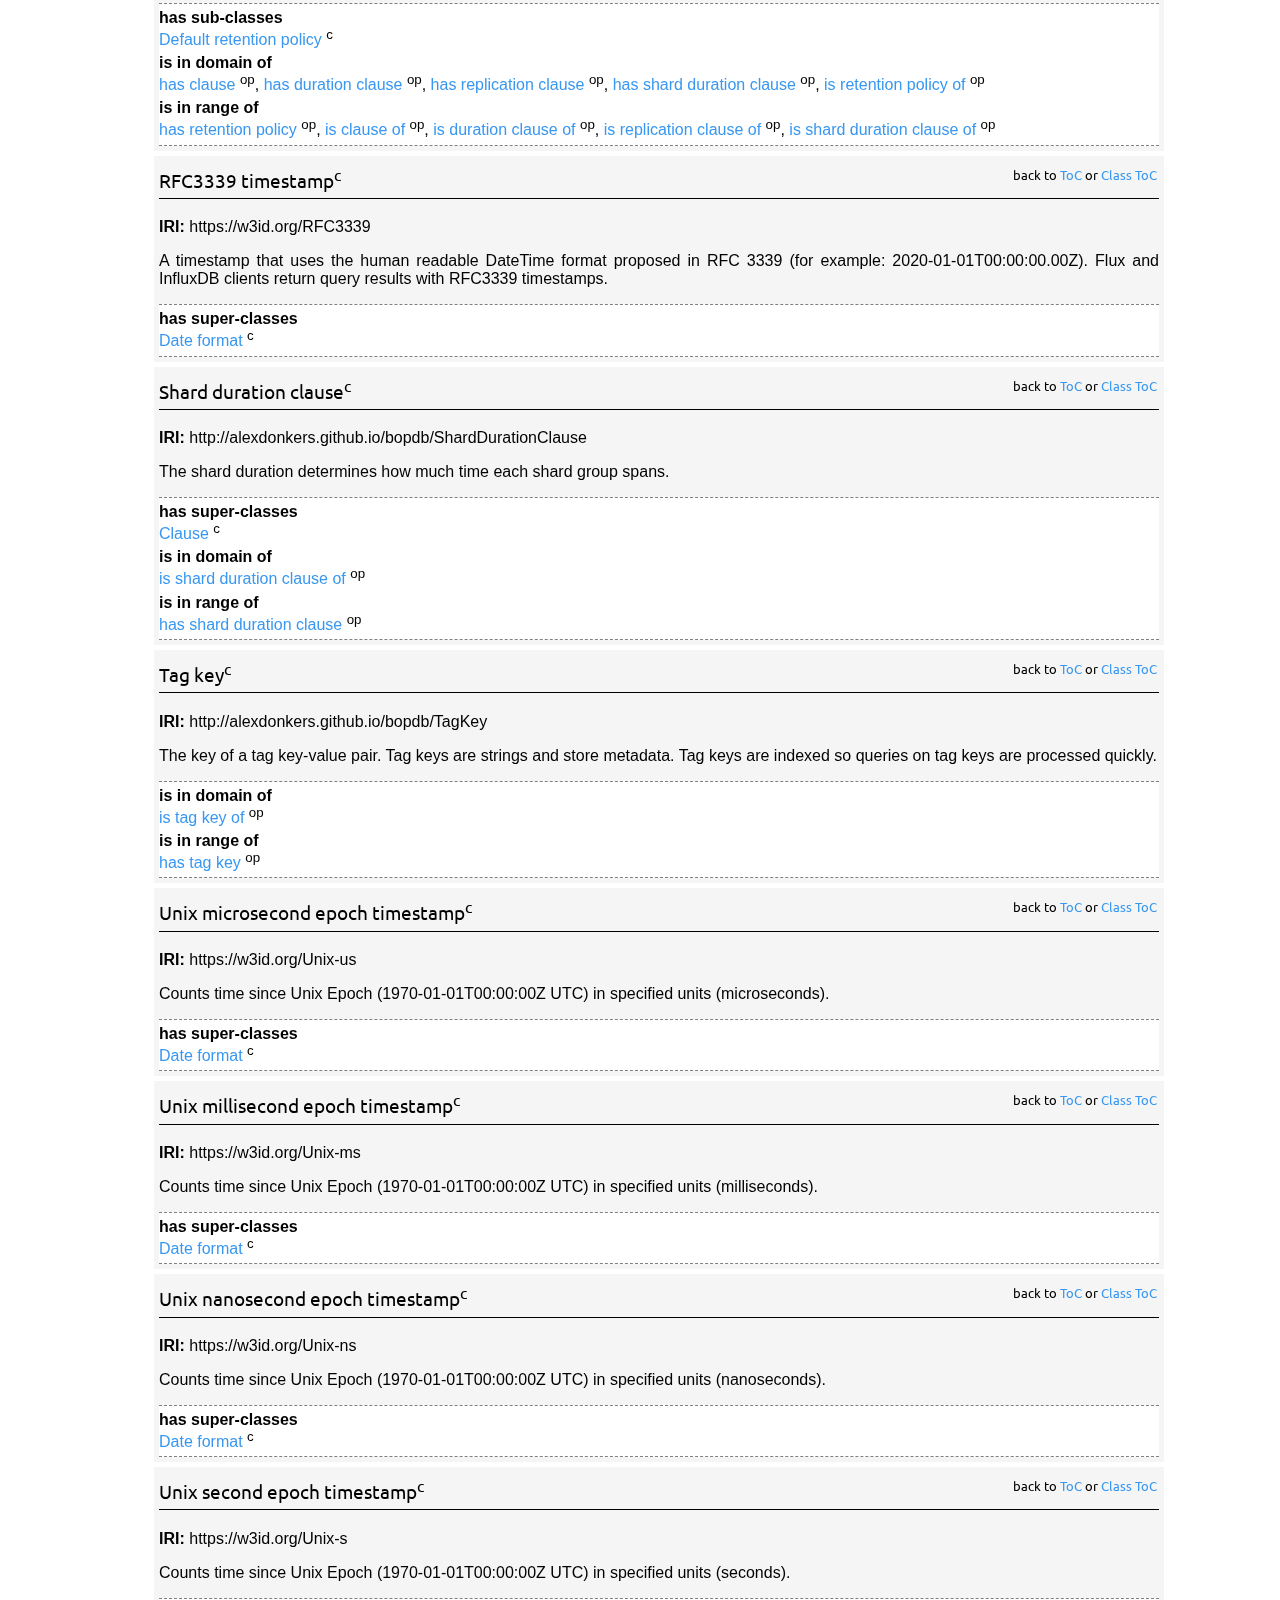
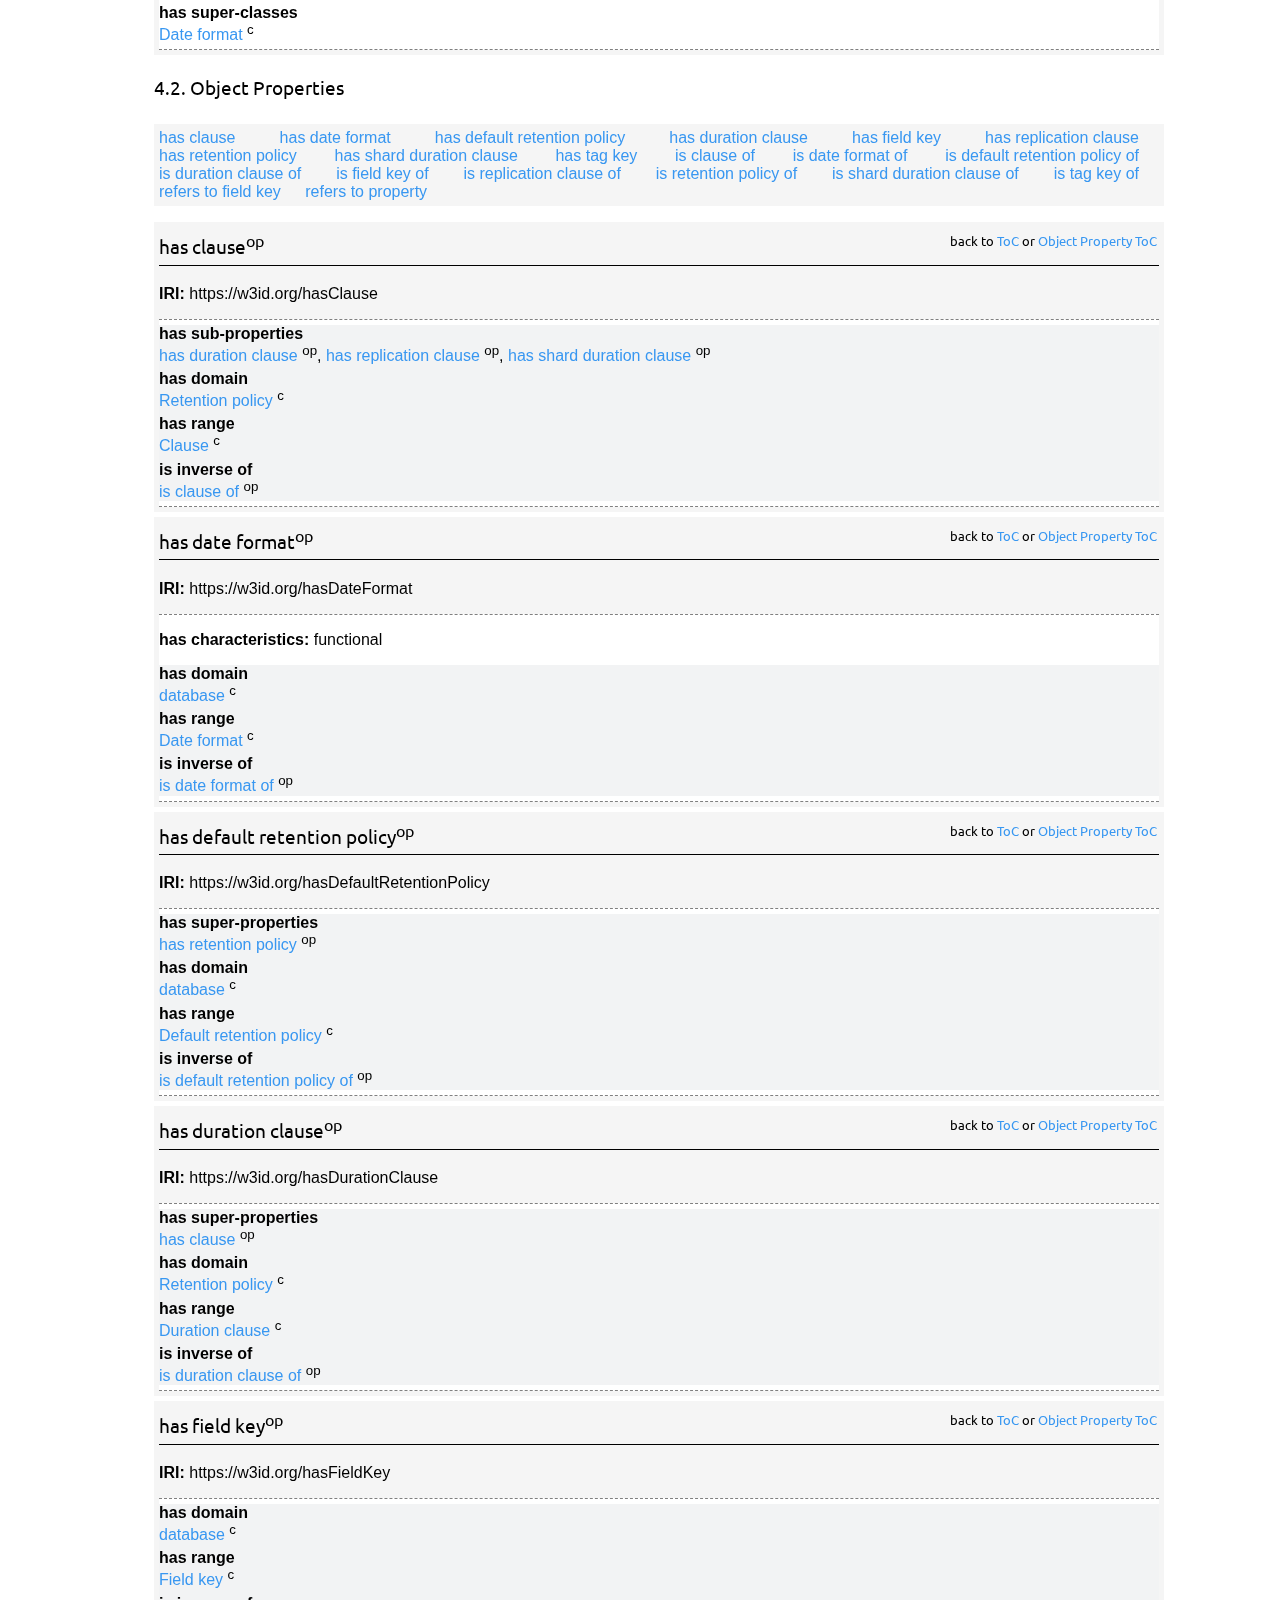
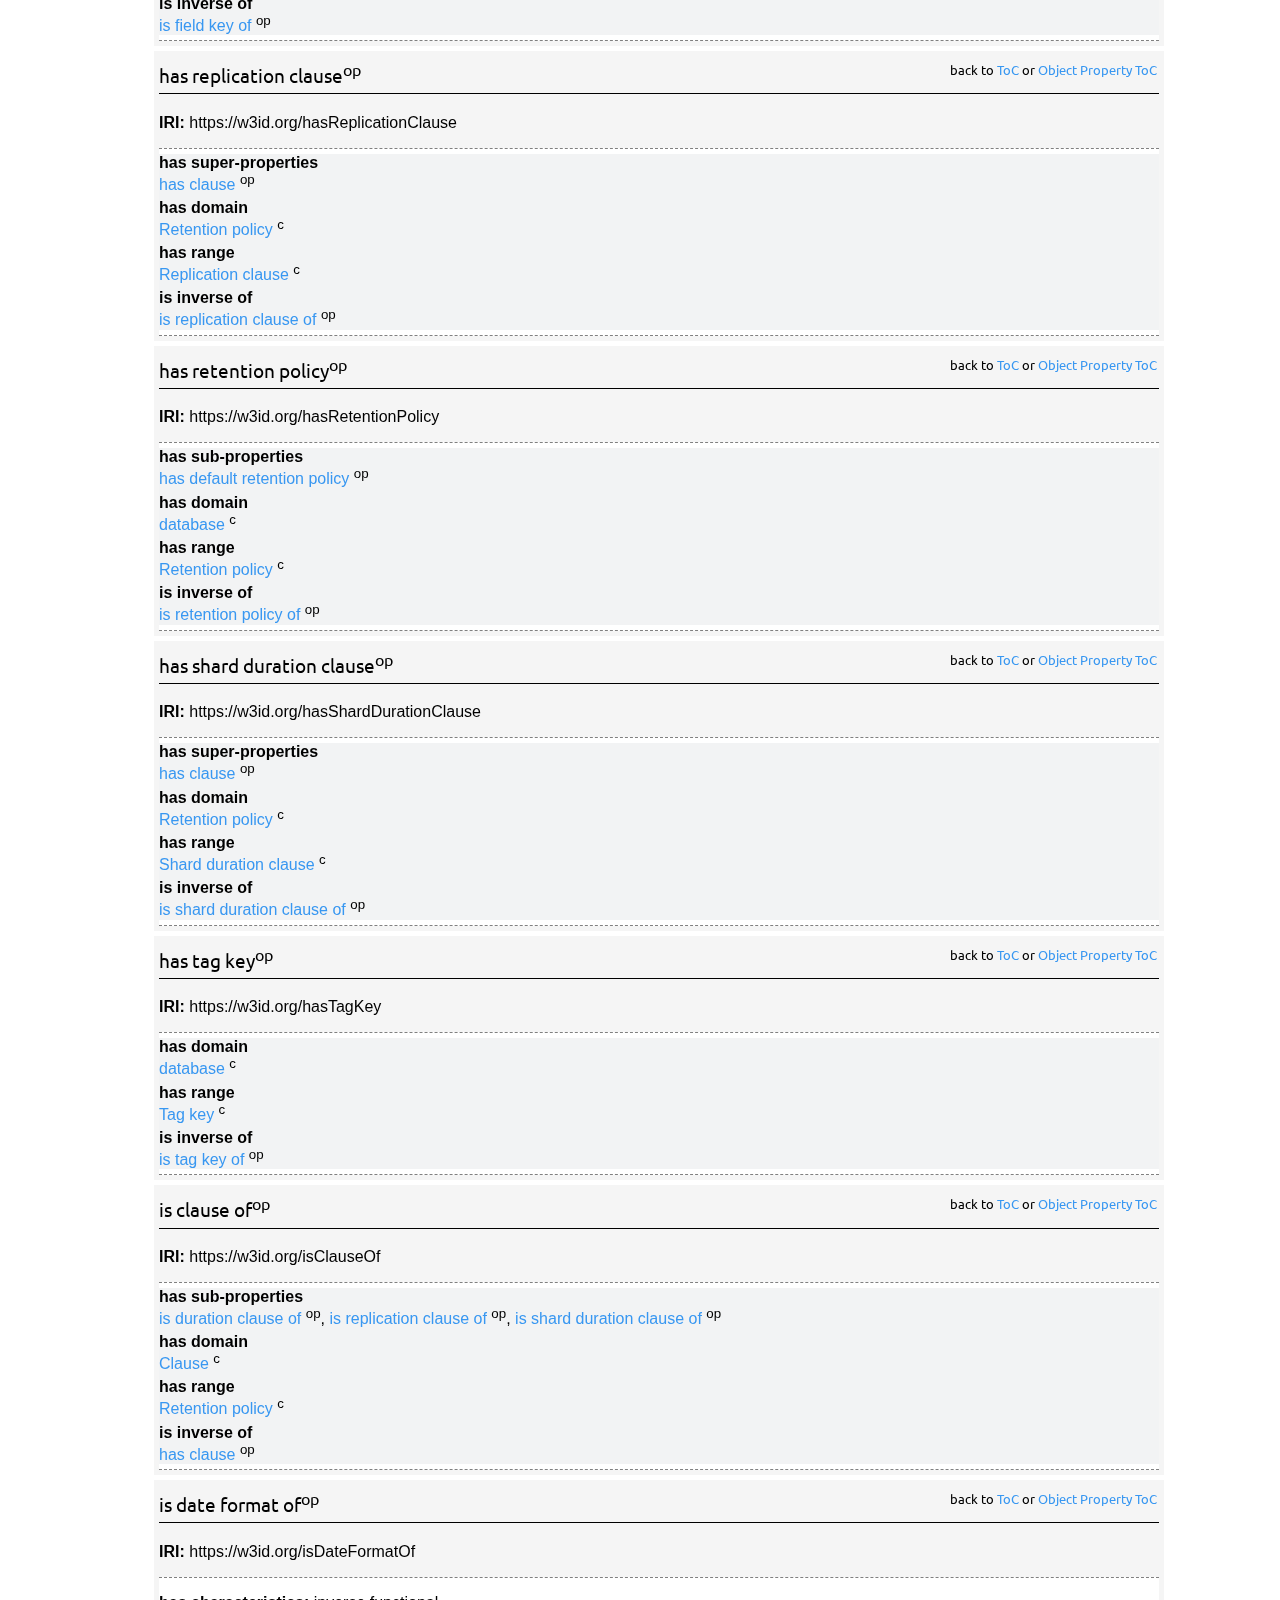
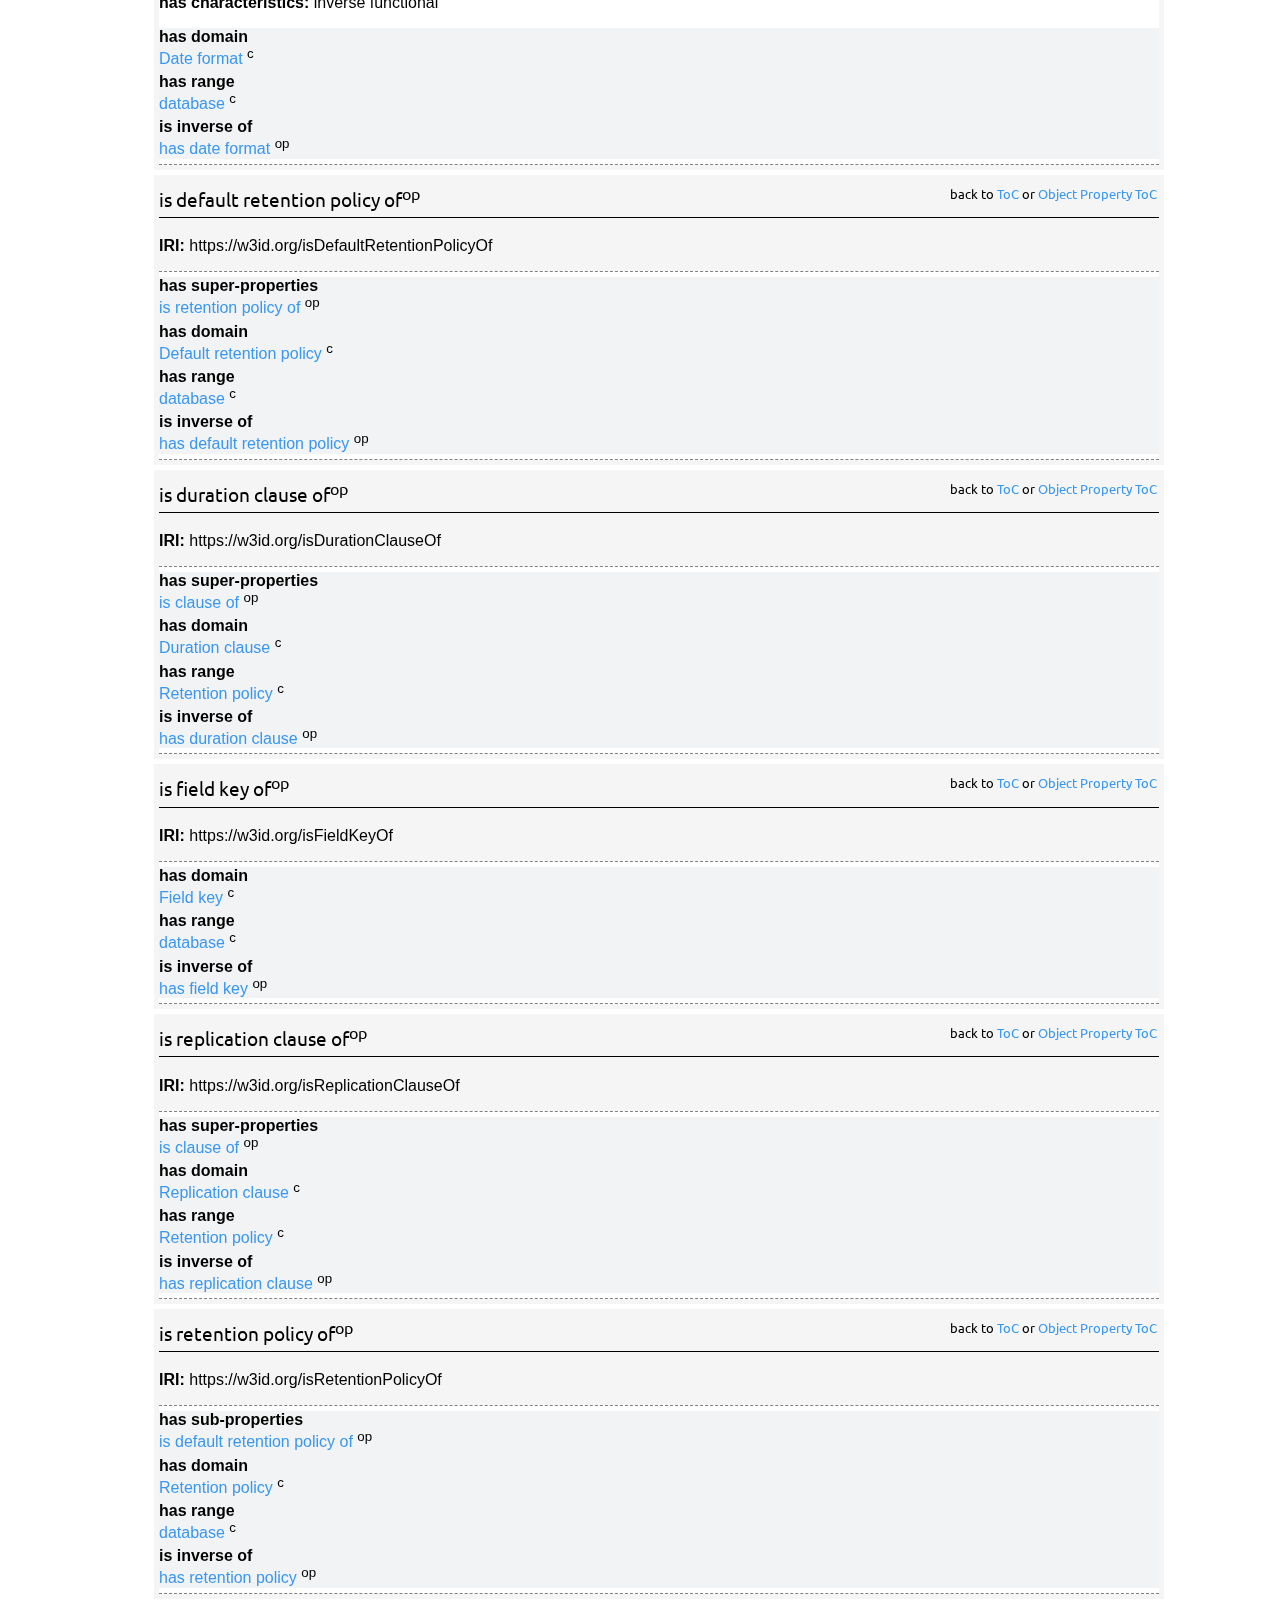
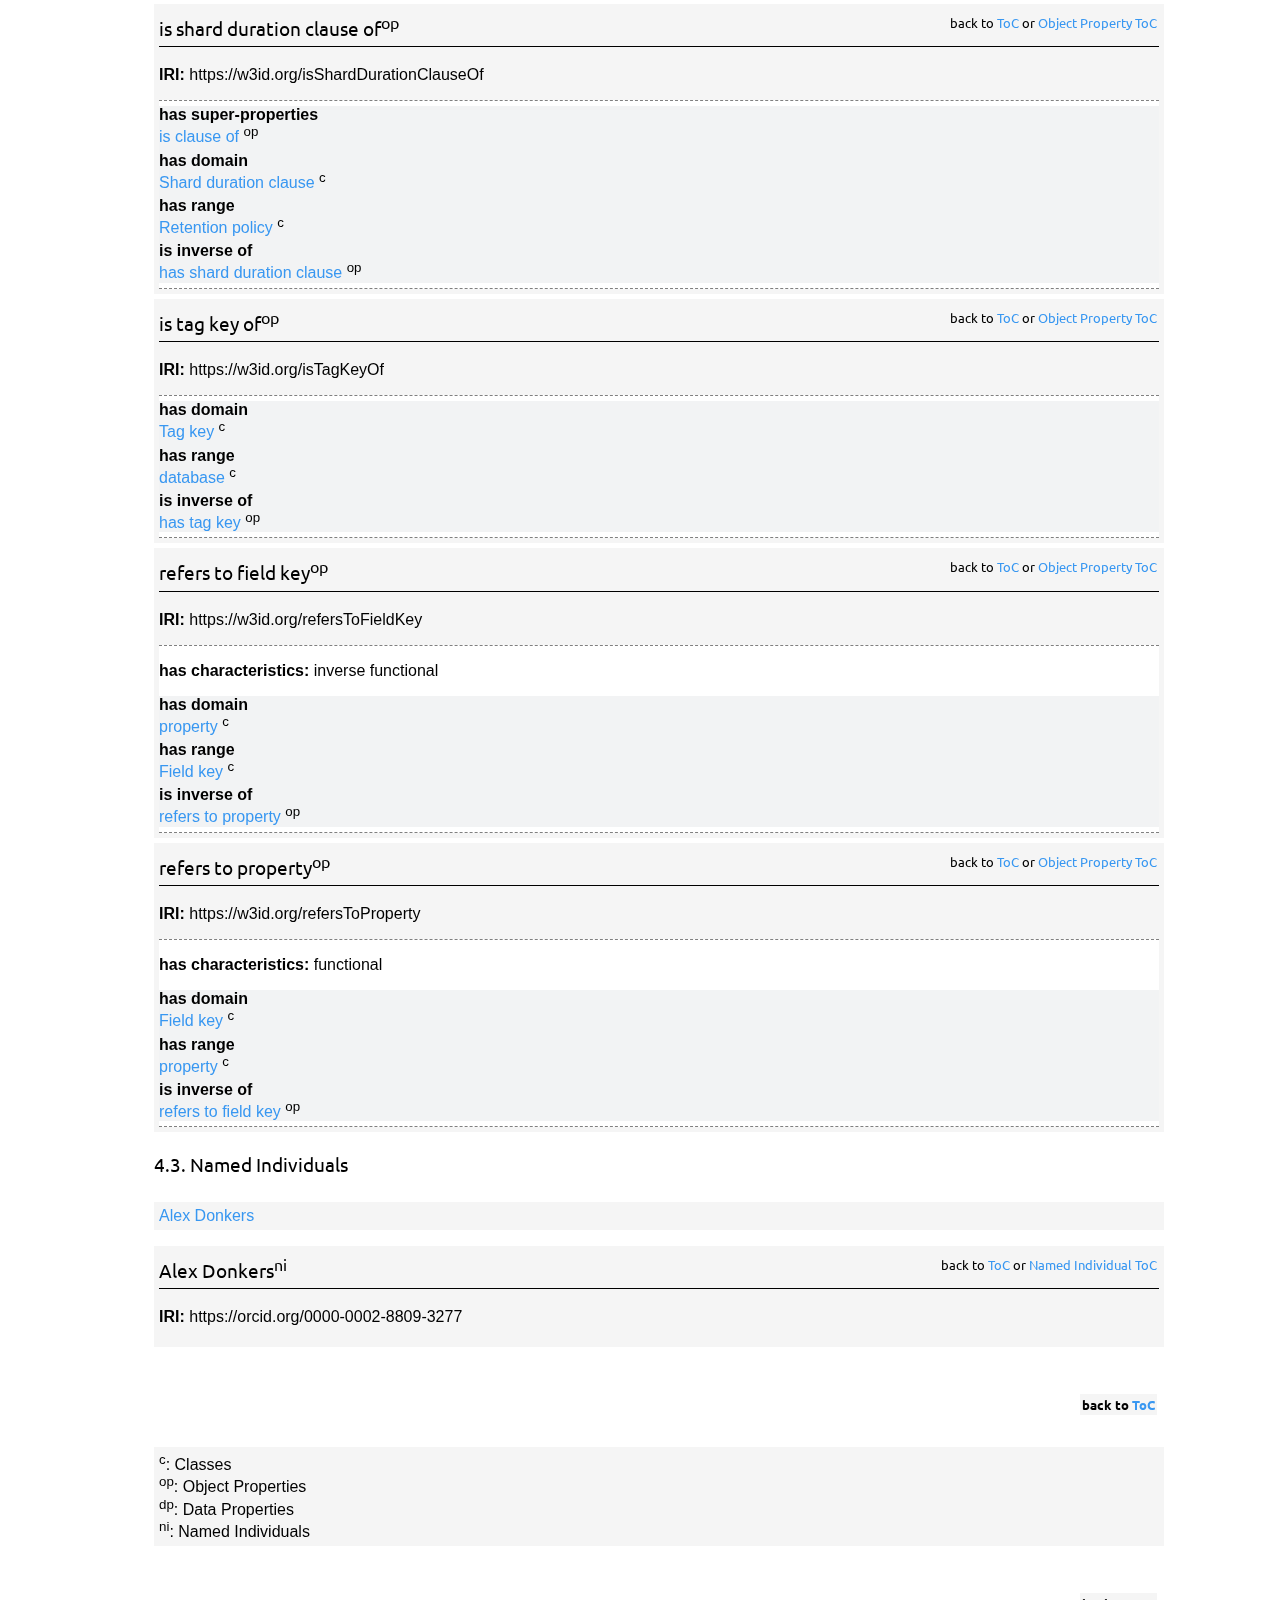
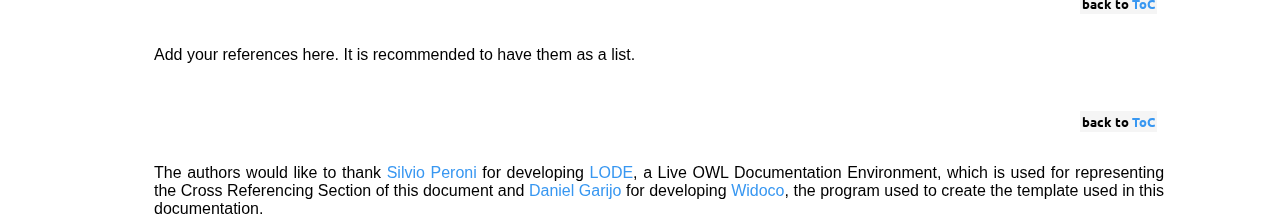
==== commit 24ab033f: "update" ====
--- a/docs/index.html
+++ b/docs/index.html
@@ -91,7 +91,7 @@
 </div>
 <div class="status">
 <div>
-<span>Ontology Specification Draft</span>
+<span>BOP Database Ontology</span>
 </div>
 </div>     
 
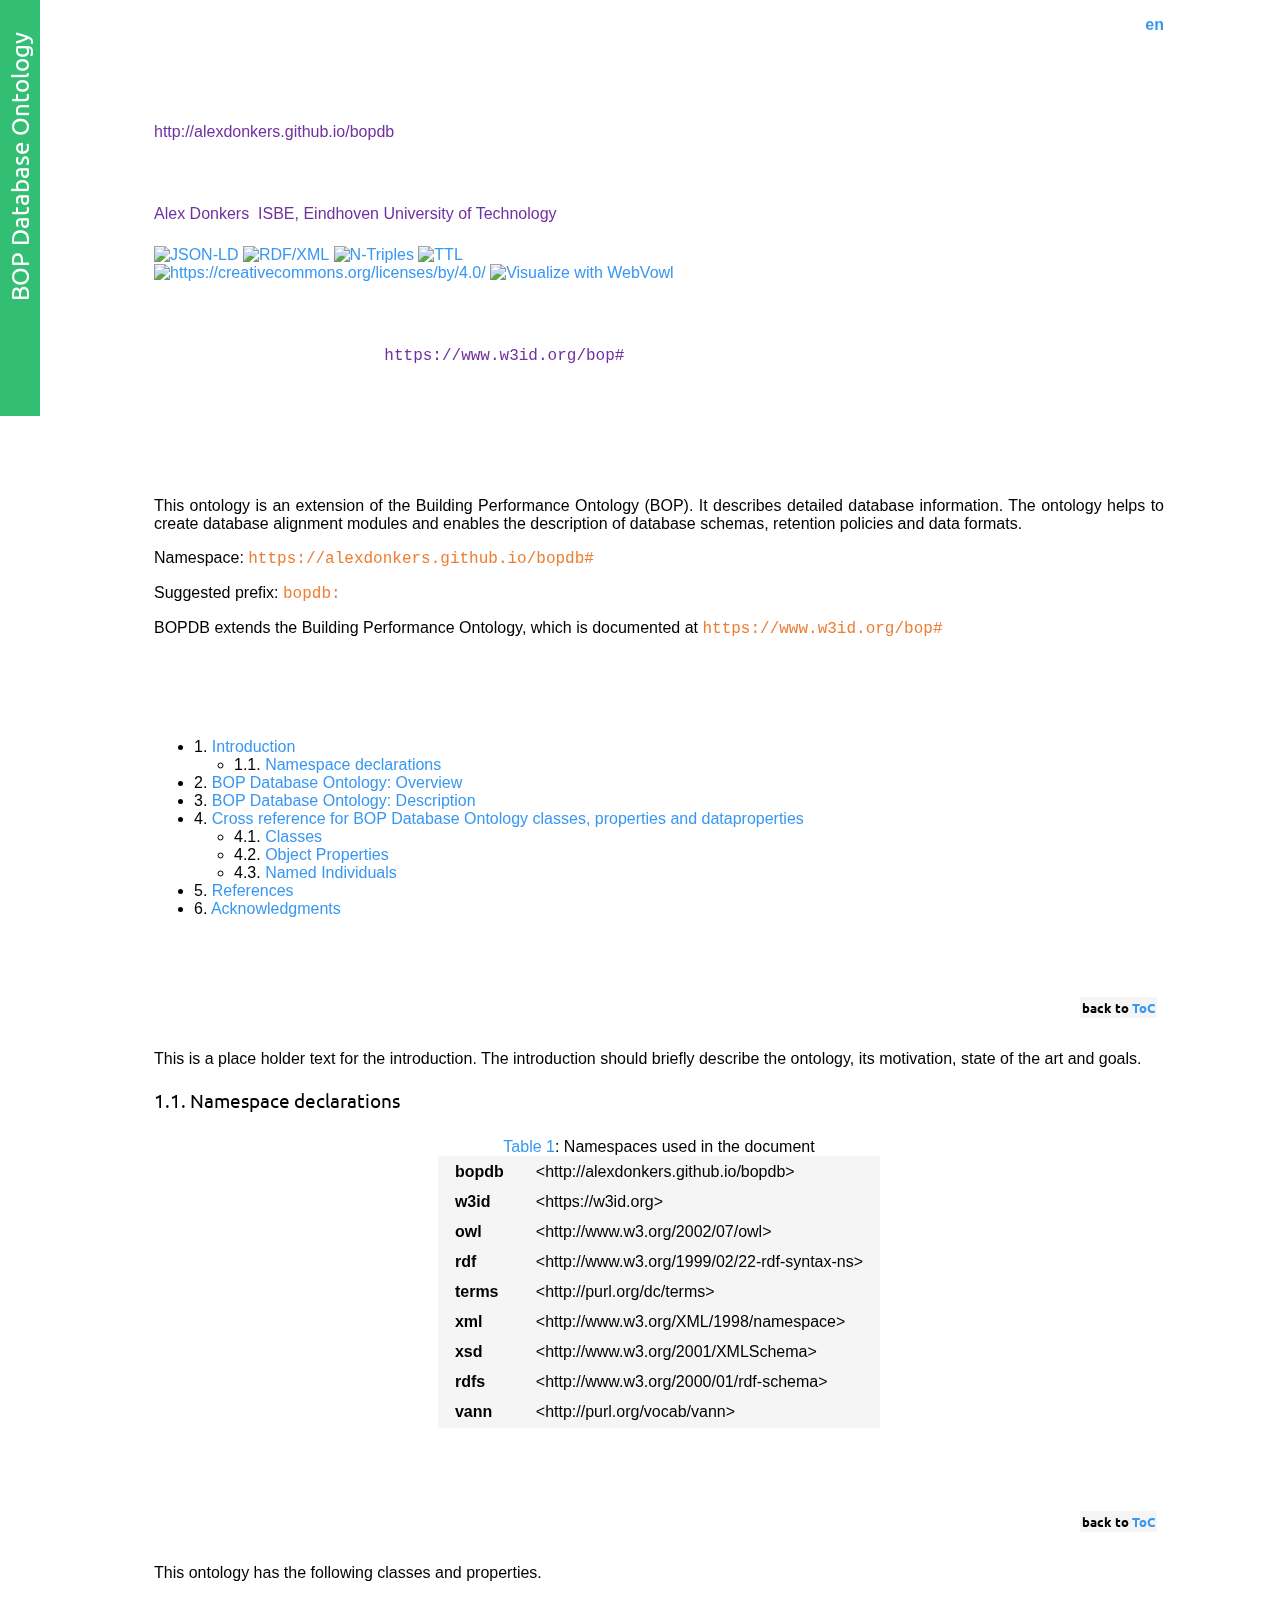
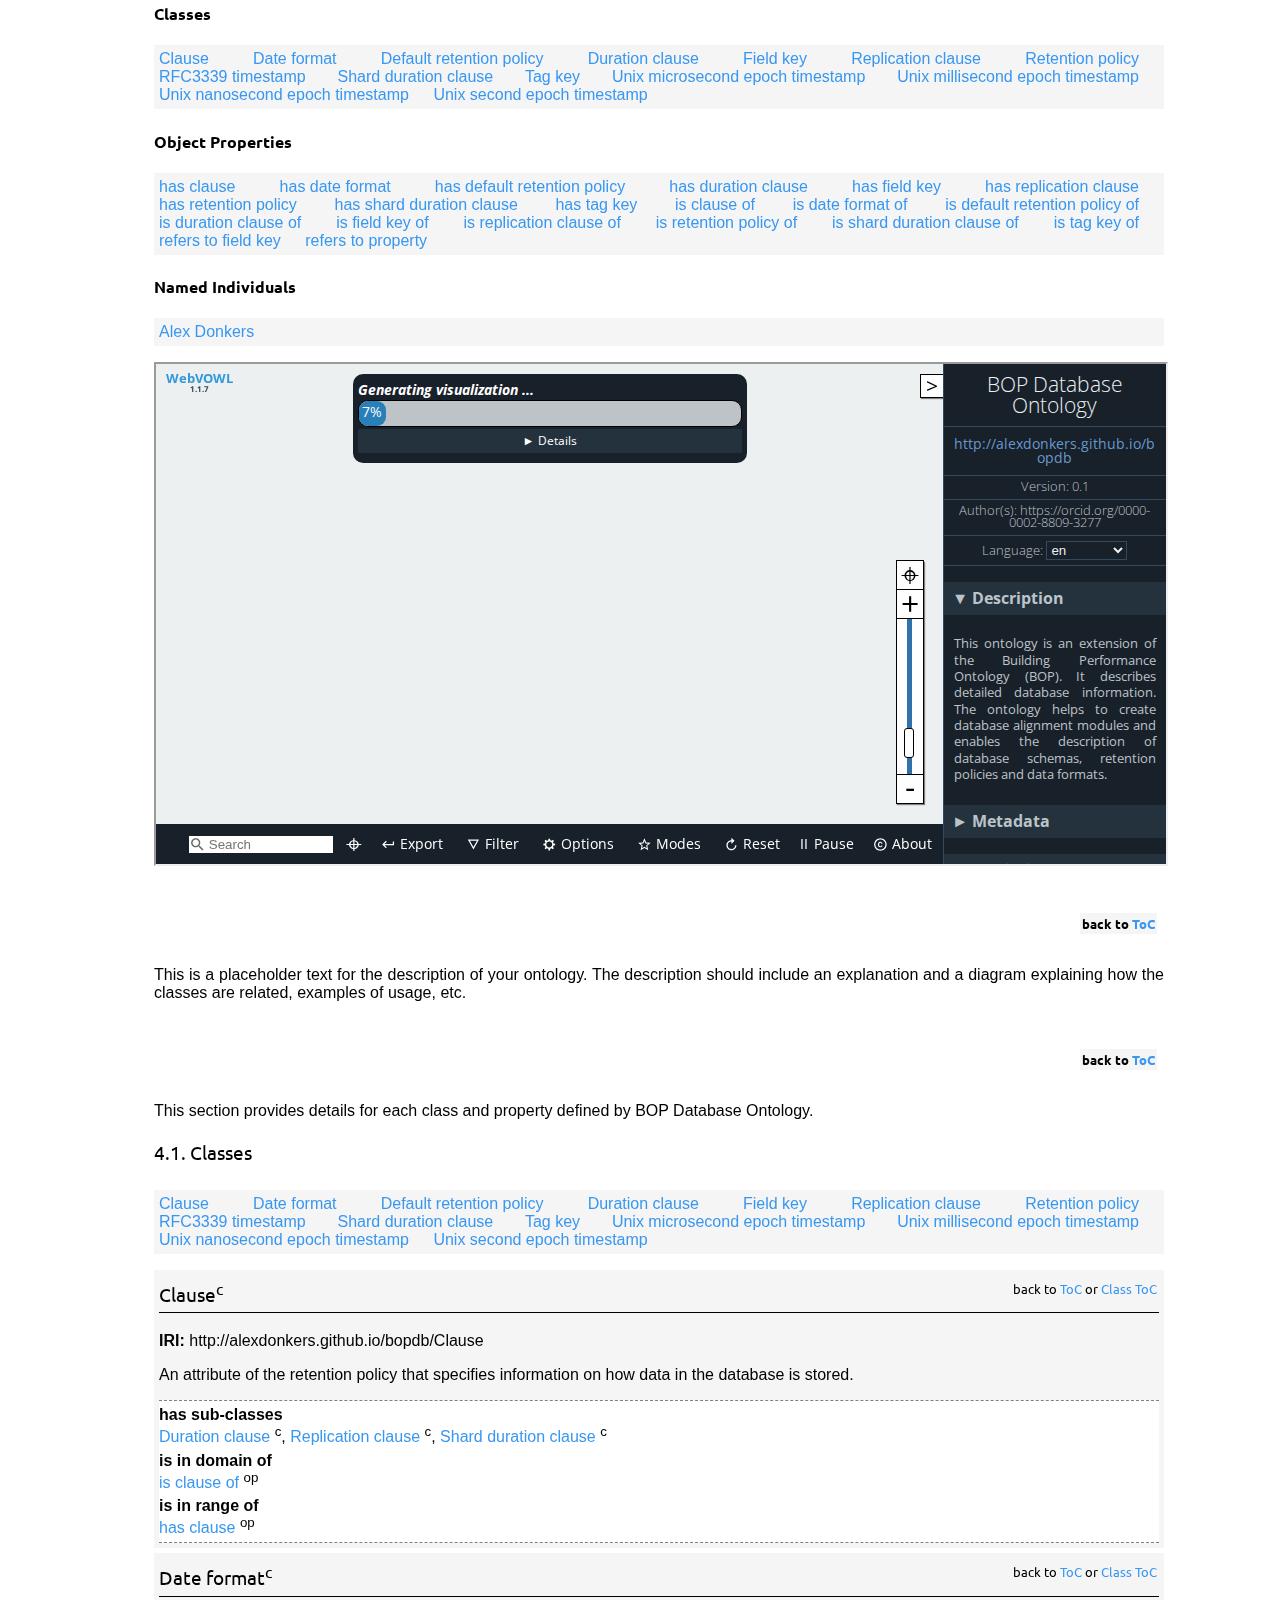
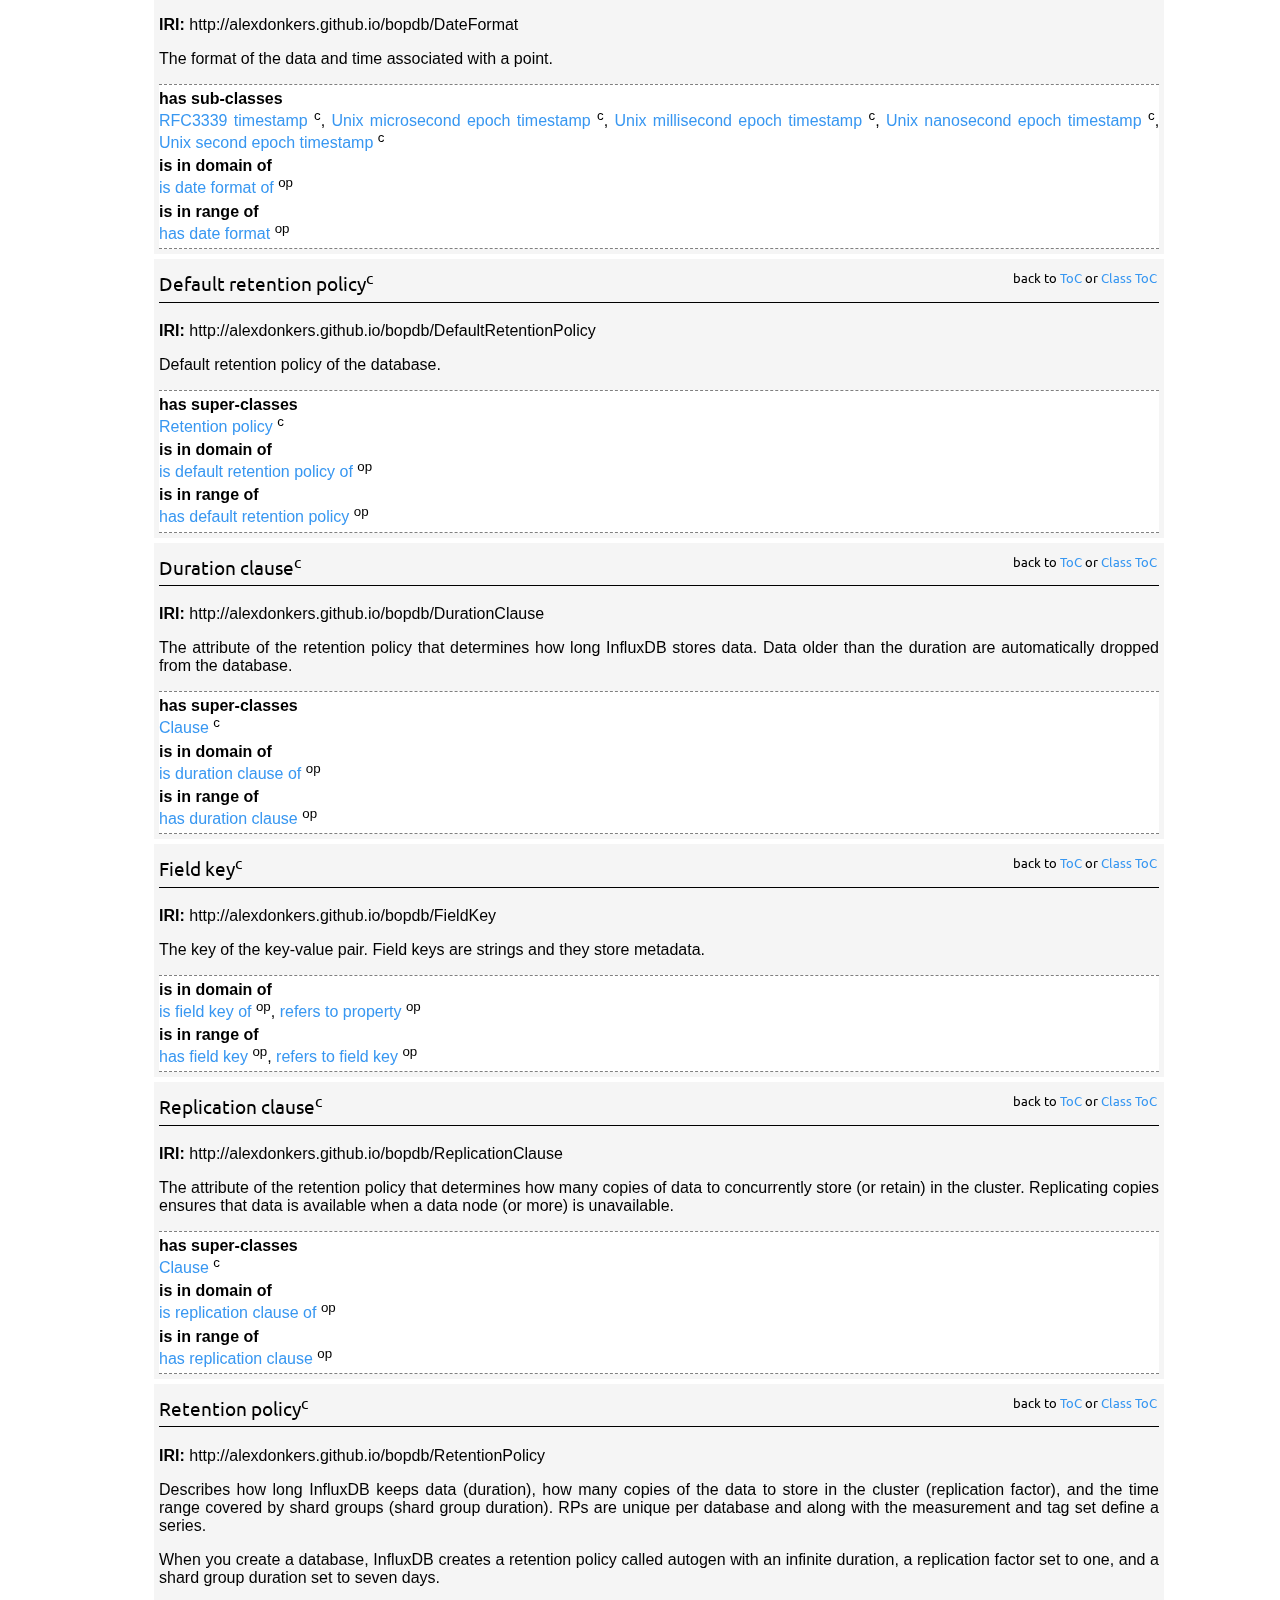
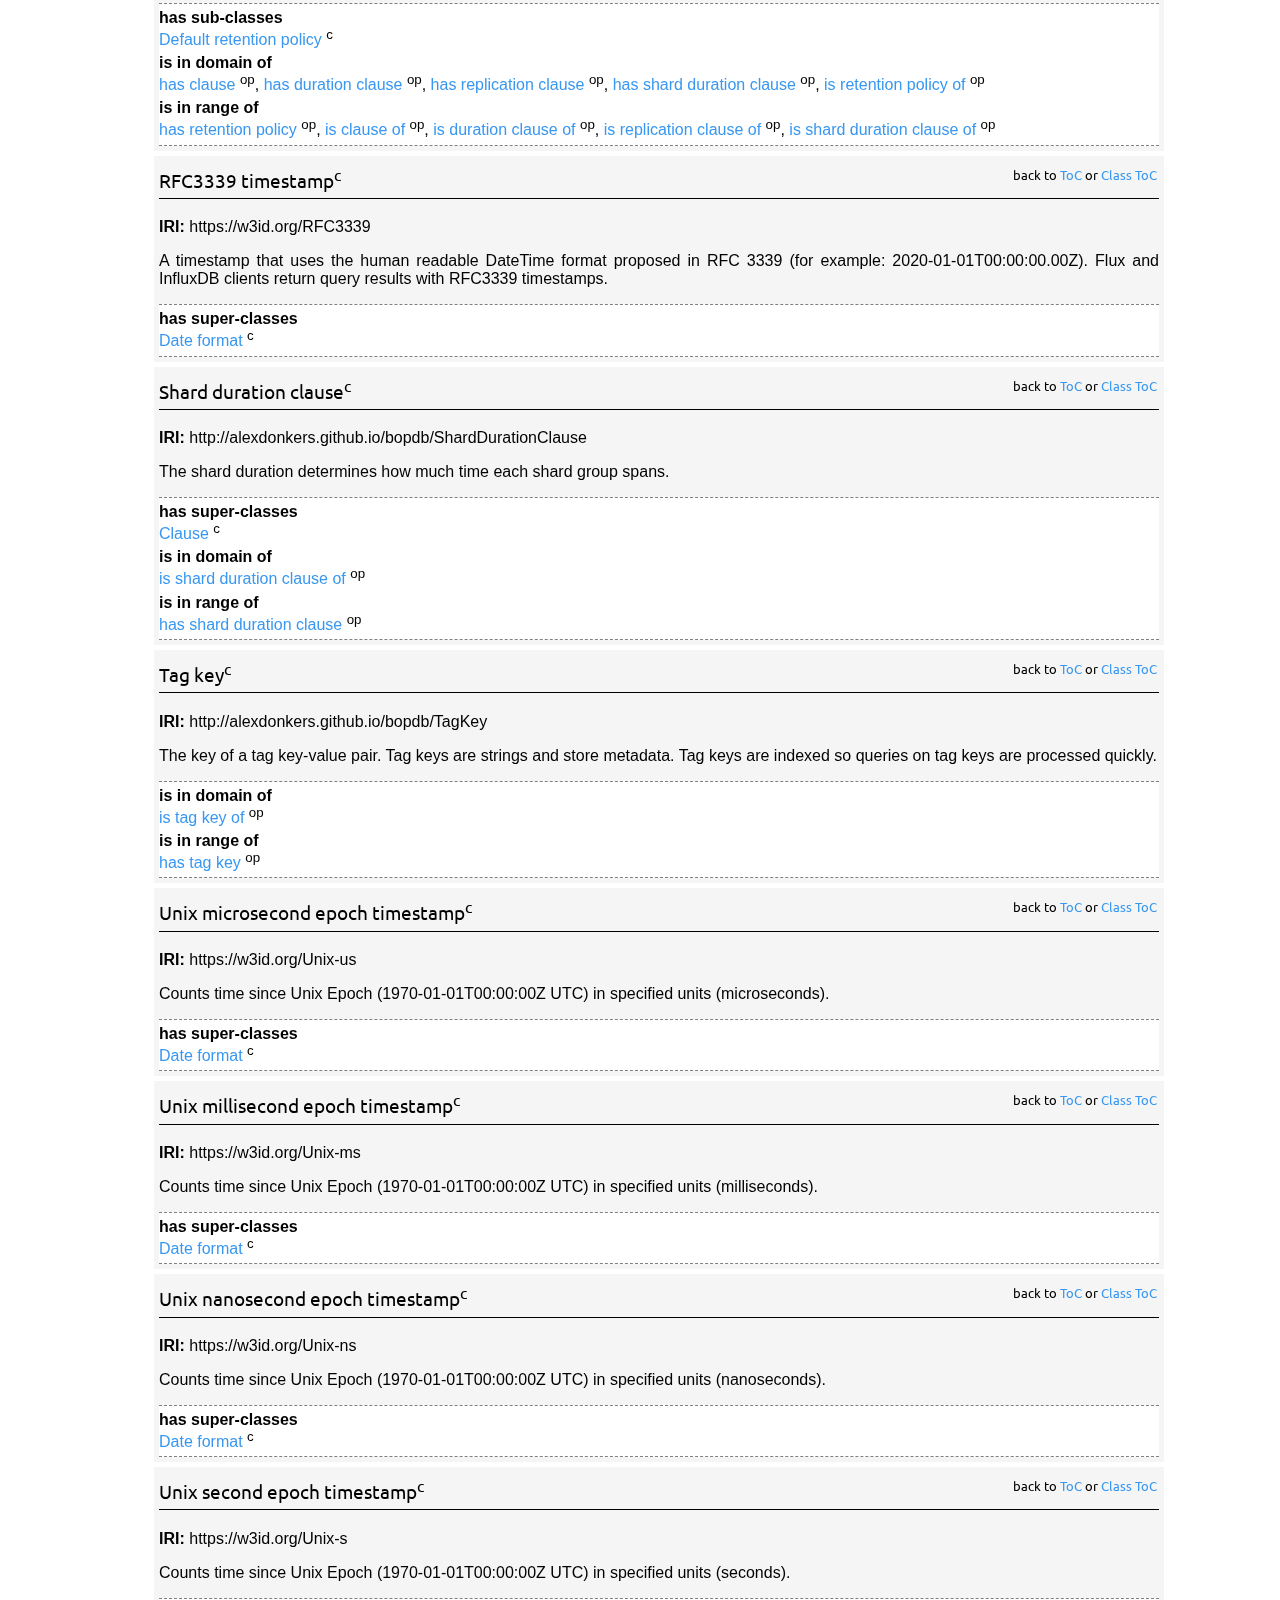
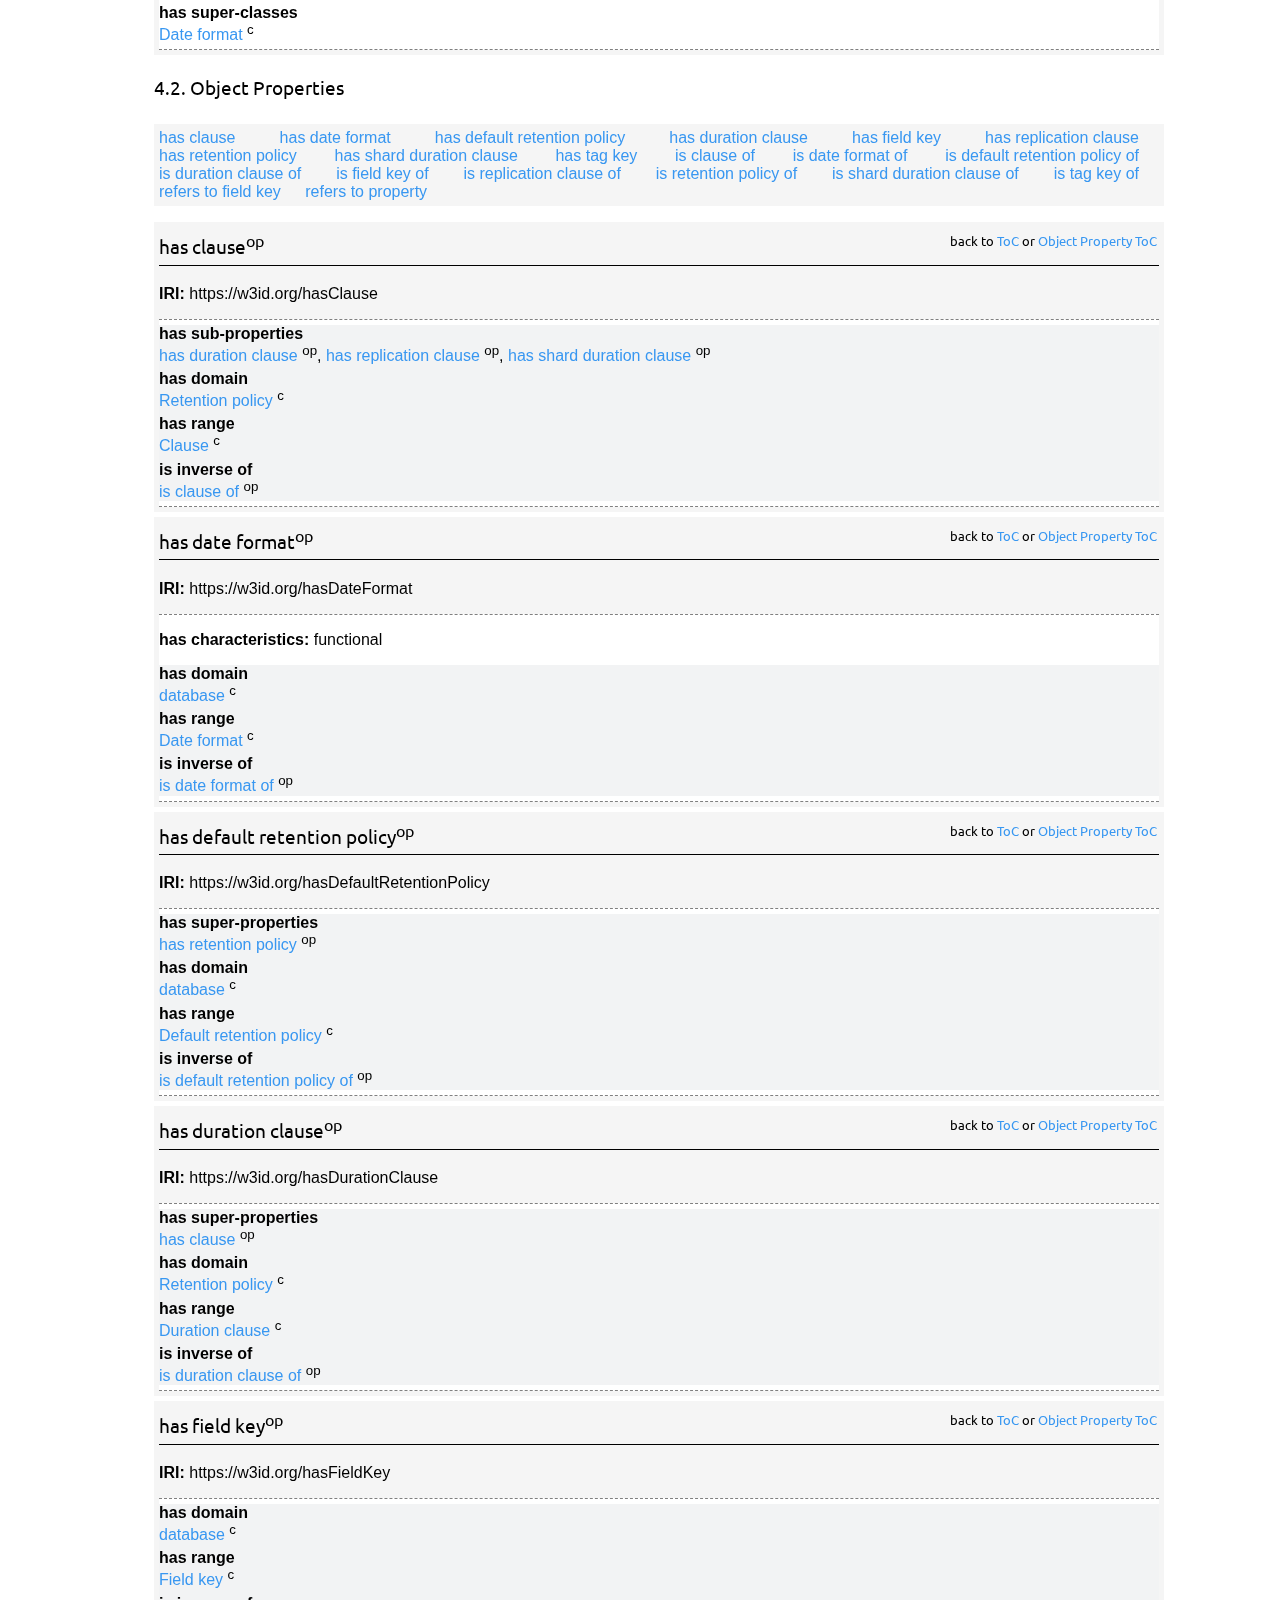
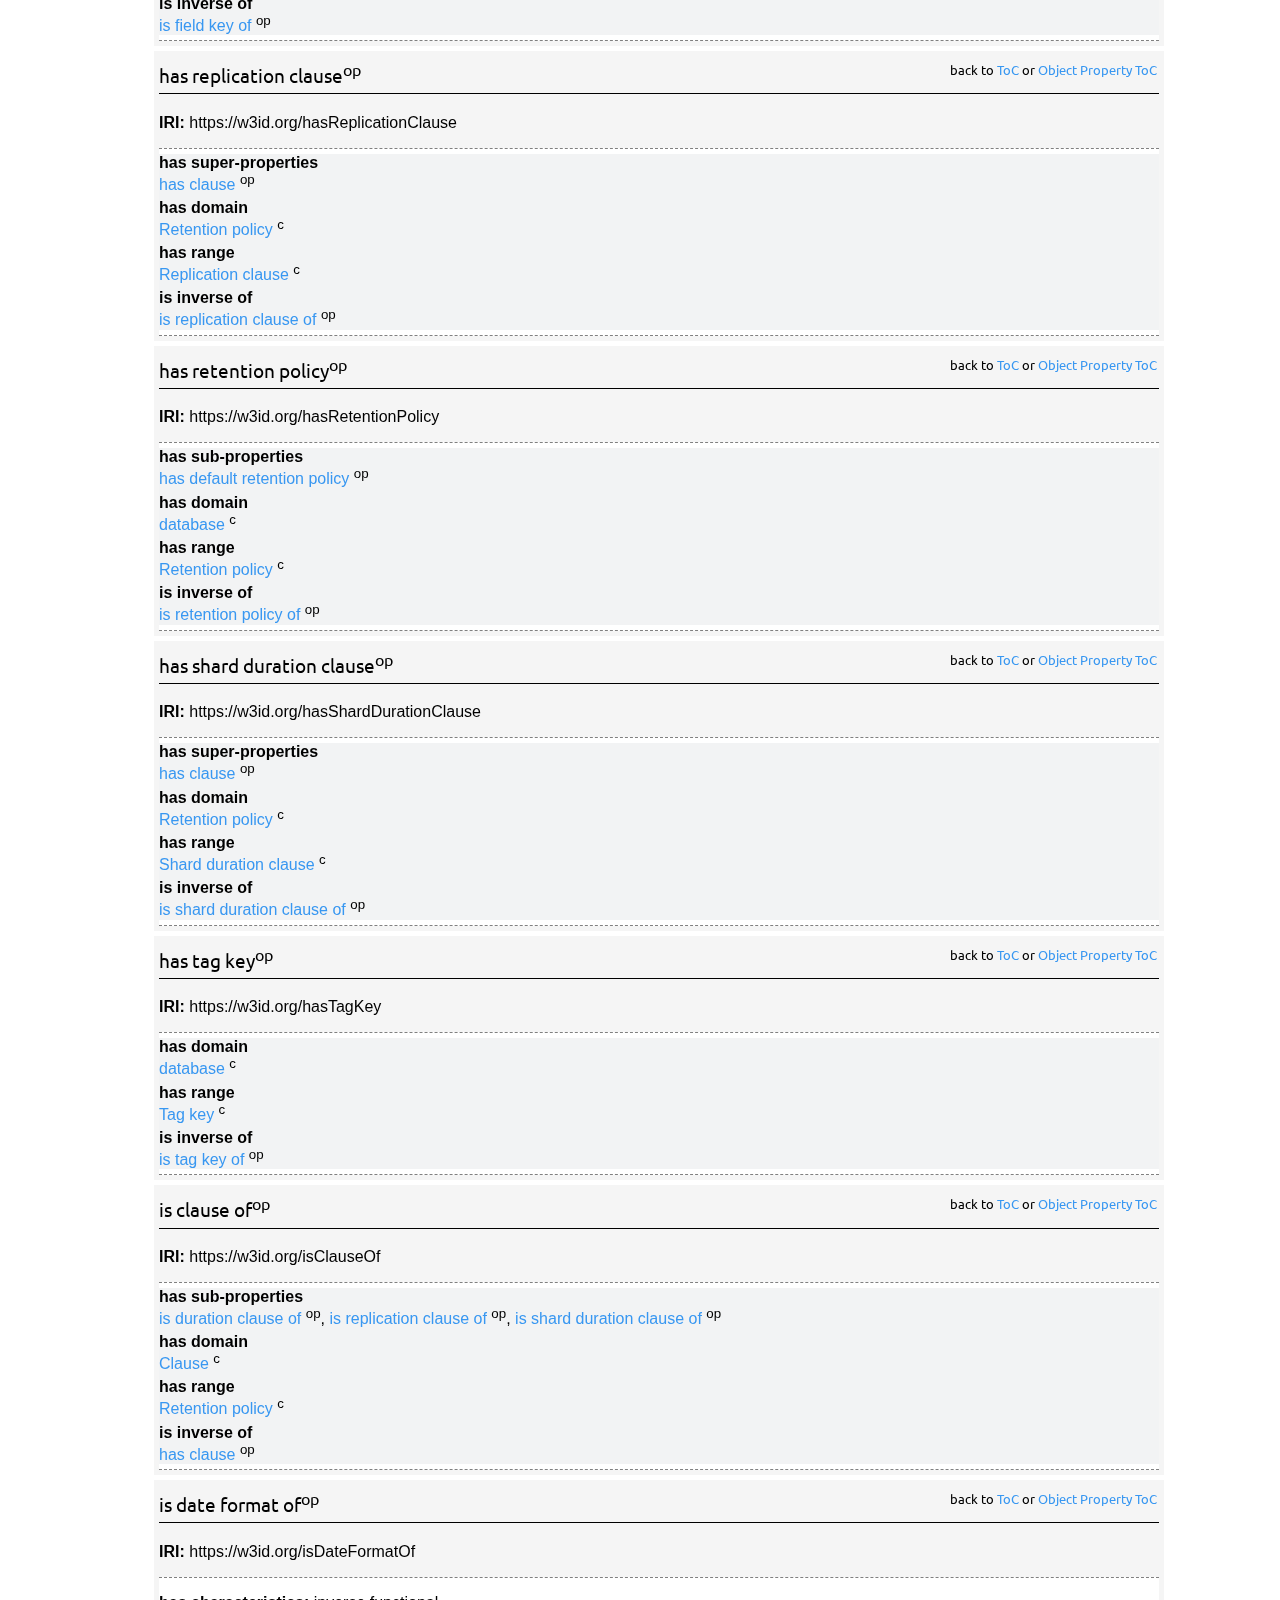
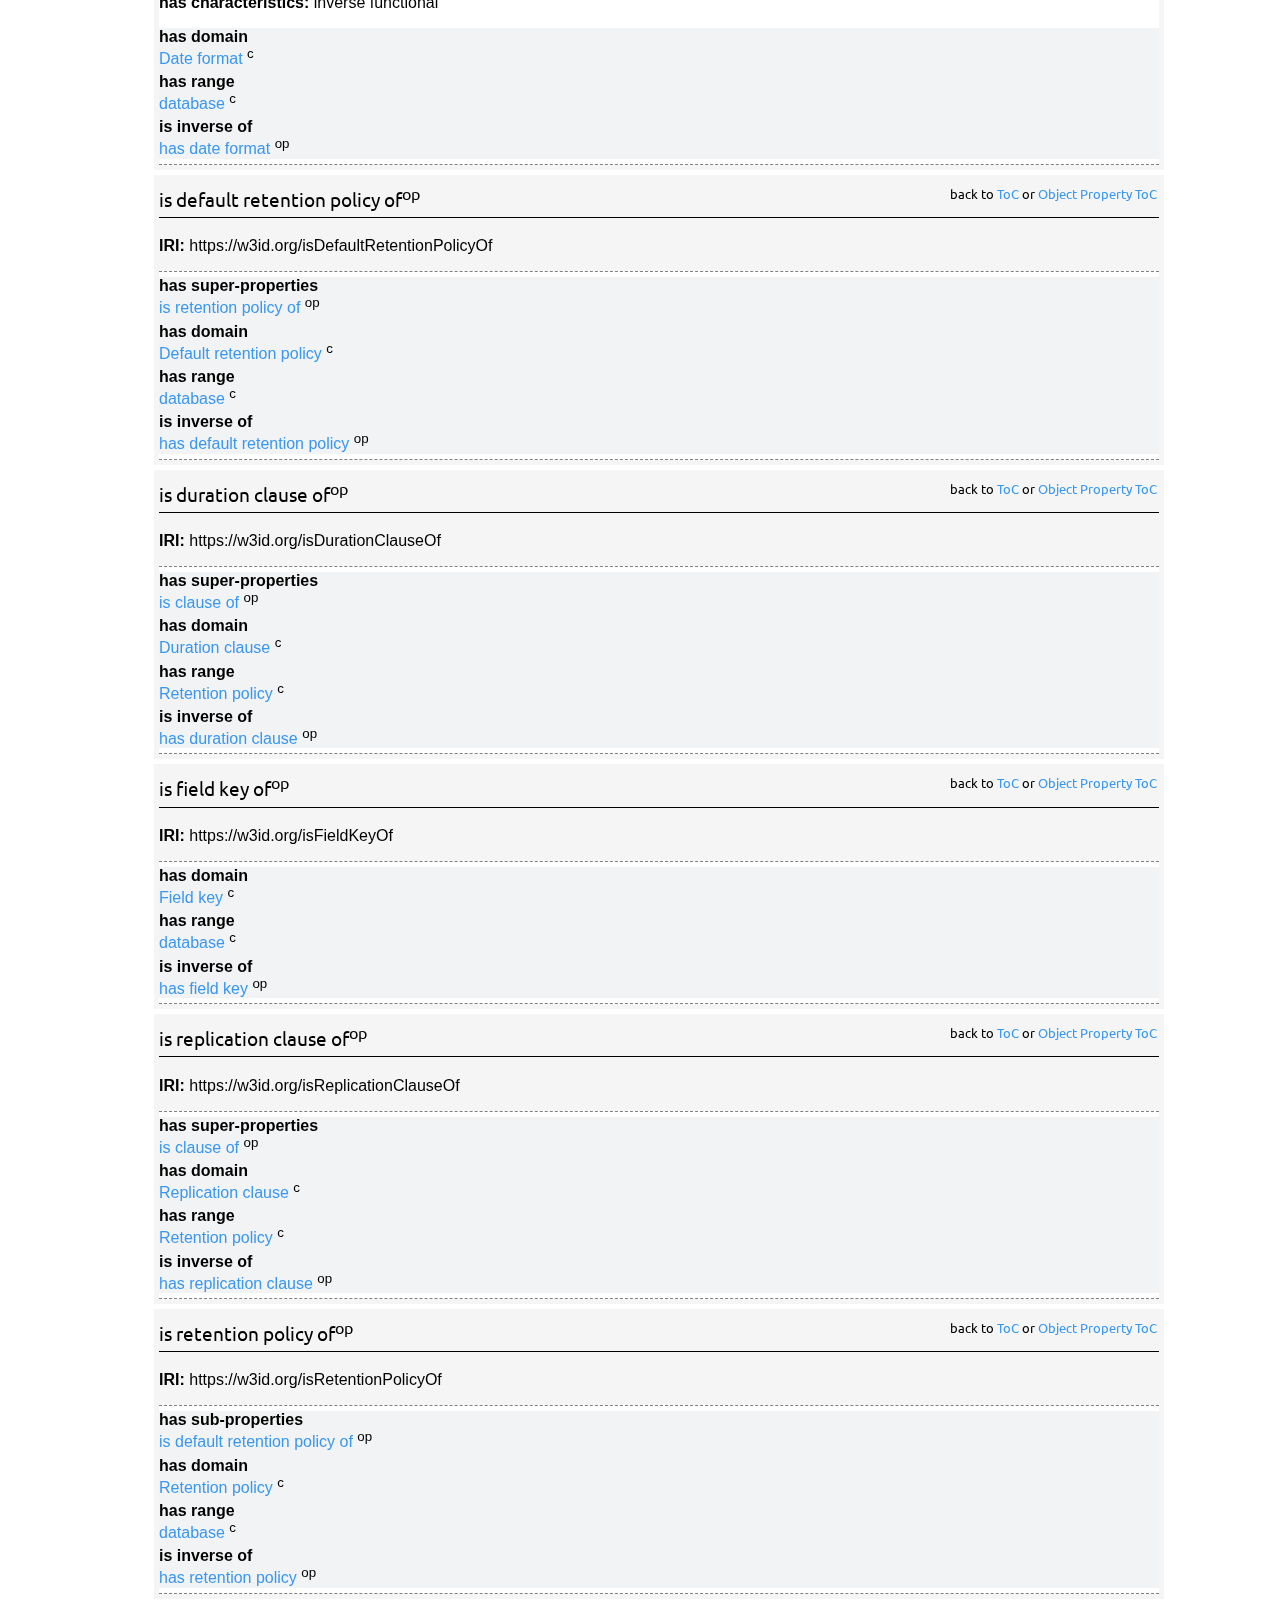
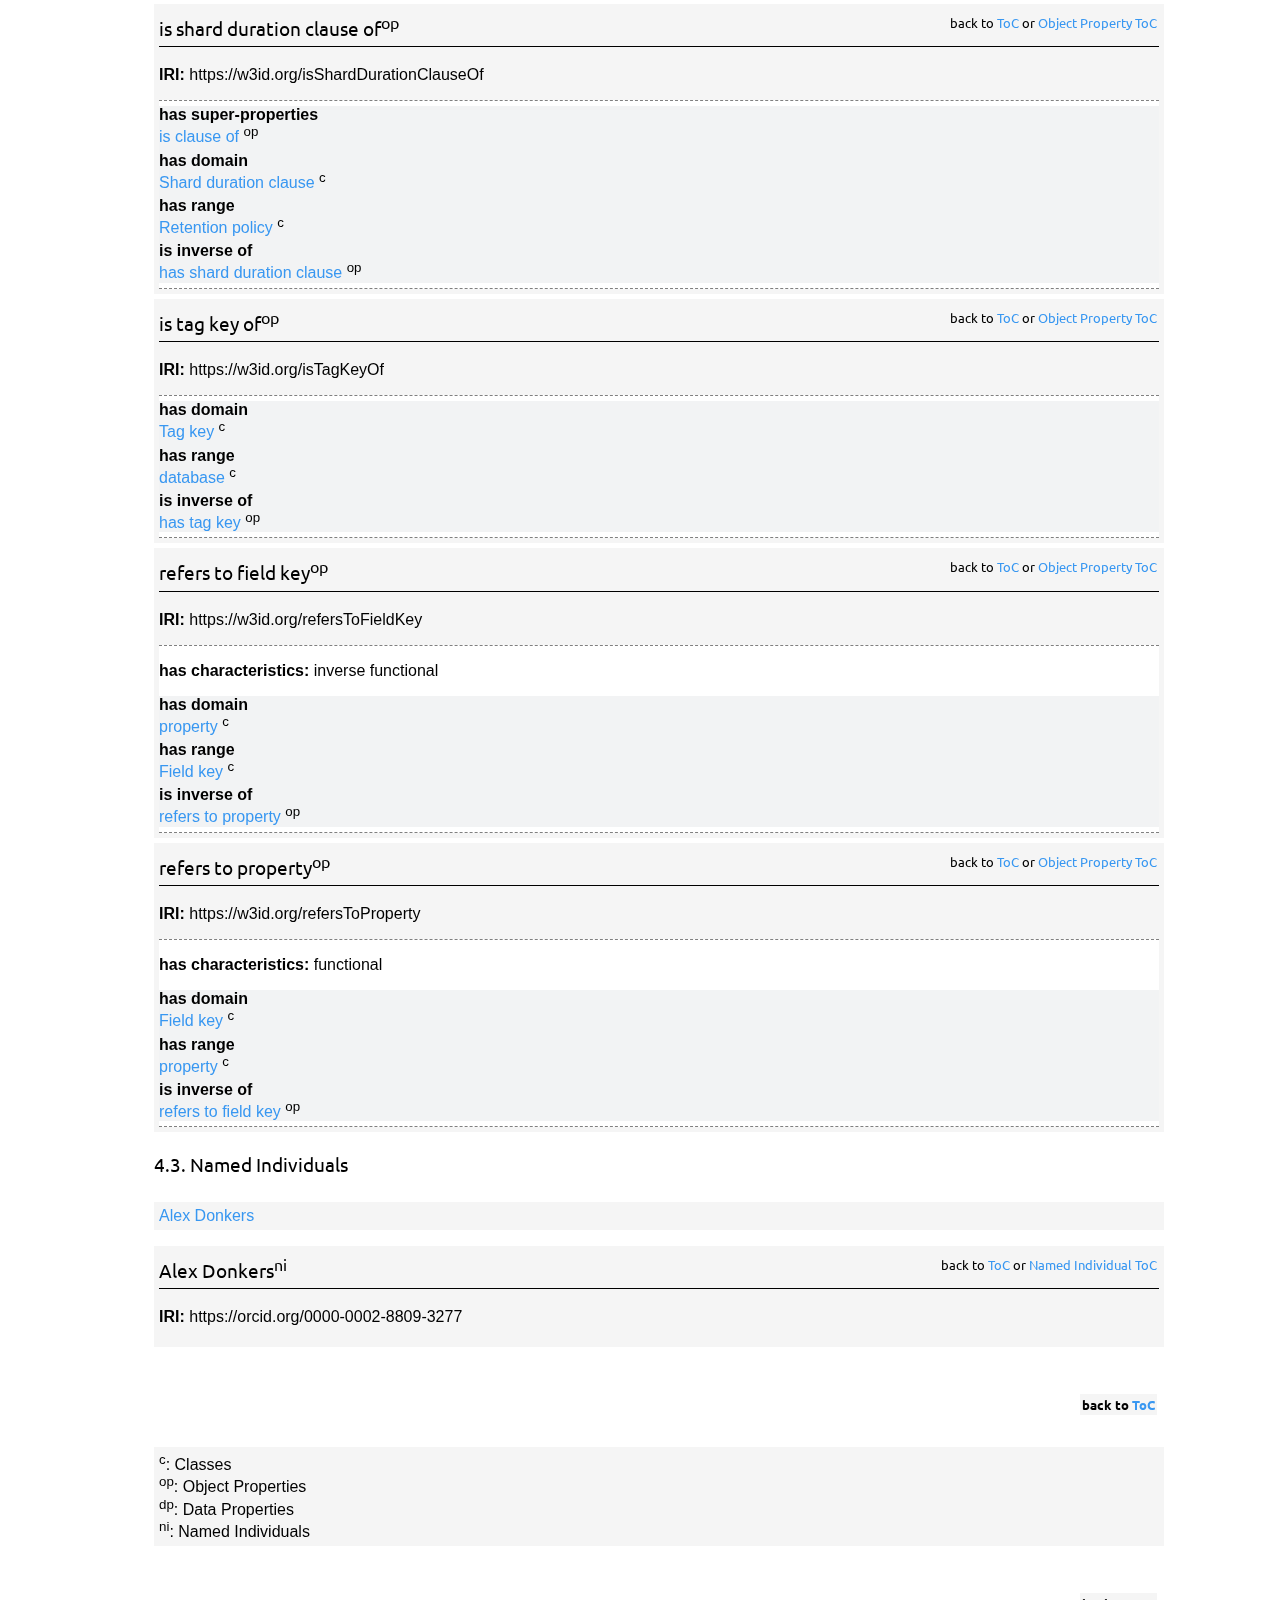
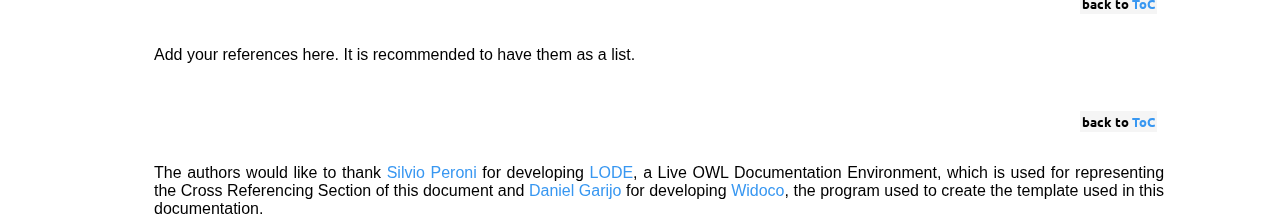
==== commit 2101f7c6: "update" ====
--- a/docs/index.html
+++ b/docs/index.html
@@ -84,7 +84,7 @@
 <!-- <dt>Evaluation:</dt><dd><a href="OOPSEvaluation/OOPSeval.html#" target="_blank"><img src="https://img.shields.io/badge/Evaluate_with-OOPS! (OntOlogy Pitfall Scanner!)-blue.svg" alt="Evaluate with OOPS!" /></a></dd> --><dt>Cite as:</dt>
 <dd>Donkers, A.J.A. (2021). BOP Database Ontology. Revision: 0.1.</dd>
 <dt>Extending:</dt>
-<dd>Building Performance Ontology: <a href="https://w3id.org/bop"><span style="font-family: courier; color:#ed7d31">https://www.w3id.org/bop#</span></a></dd>
+<dd>Building Performance Ontology: <a href="https://w3id.org/bop"><span style="font-family: courier; color:#7030a0">https://www.w3id.org/bop#</span></a></dd>
 </dl>
 
 
@@ -274,6 +274,16 @@
 		<p>
 		This is a placeholder text for the description of your ontology. The description should include an explanation and a diagram explaining how the classes are related, examples of usage, etc.</p>
 		
+		<!-- Generic structure -->
+
+		<h4 id="genericstructure" class="list">Generic structure</h4>
+		<div id="fig1" align="center">
+			<a href="https://raw.githubusercontent.com/AlexDonkers/bopdb/main/docs/resources/Generic_structure_bopdb.png" target="_blank">
+				<img src="https://raw.githubusercontent.com/AlexDonkers/bop/main/docs/resources/Generic_structure_bopdb_webpage.png" style="max-width: 100%; display: block; margin: auto">
+			</a>
+			<a href="#fig1"> Figure 1</a>: Generic structure of BOPDB 
+		</div>
+
 	 </div>
 
 
--- a/docs/resources/primer.css
+++ b/docs/resources/primer.css
@@ -99,7 +99,7 @@
 /* The actual status box */
 .status div {
   display: block;
-  background: #ed7d31;
+  background: #00b050;
   color: white;
   width: 24em;
   padding-top: 0.3em;
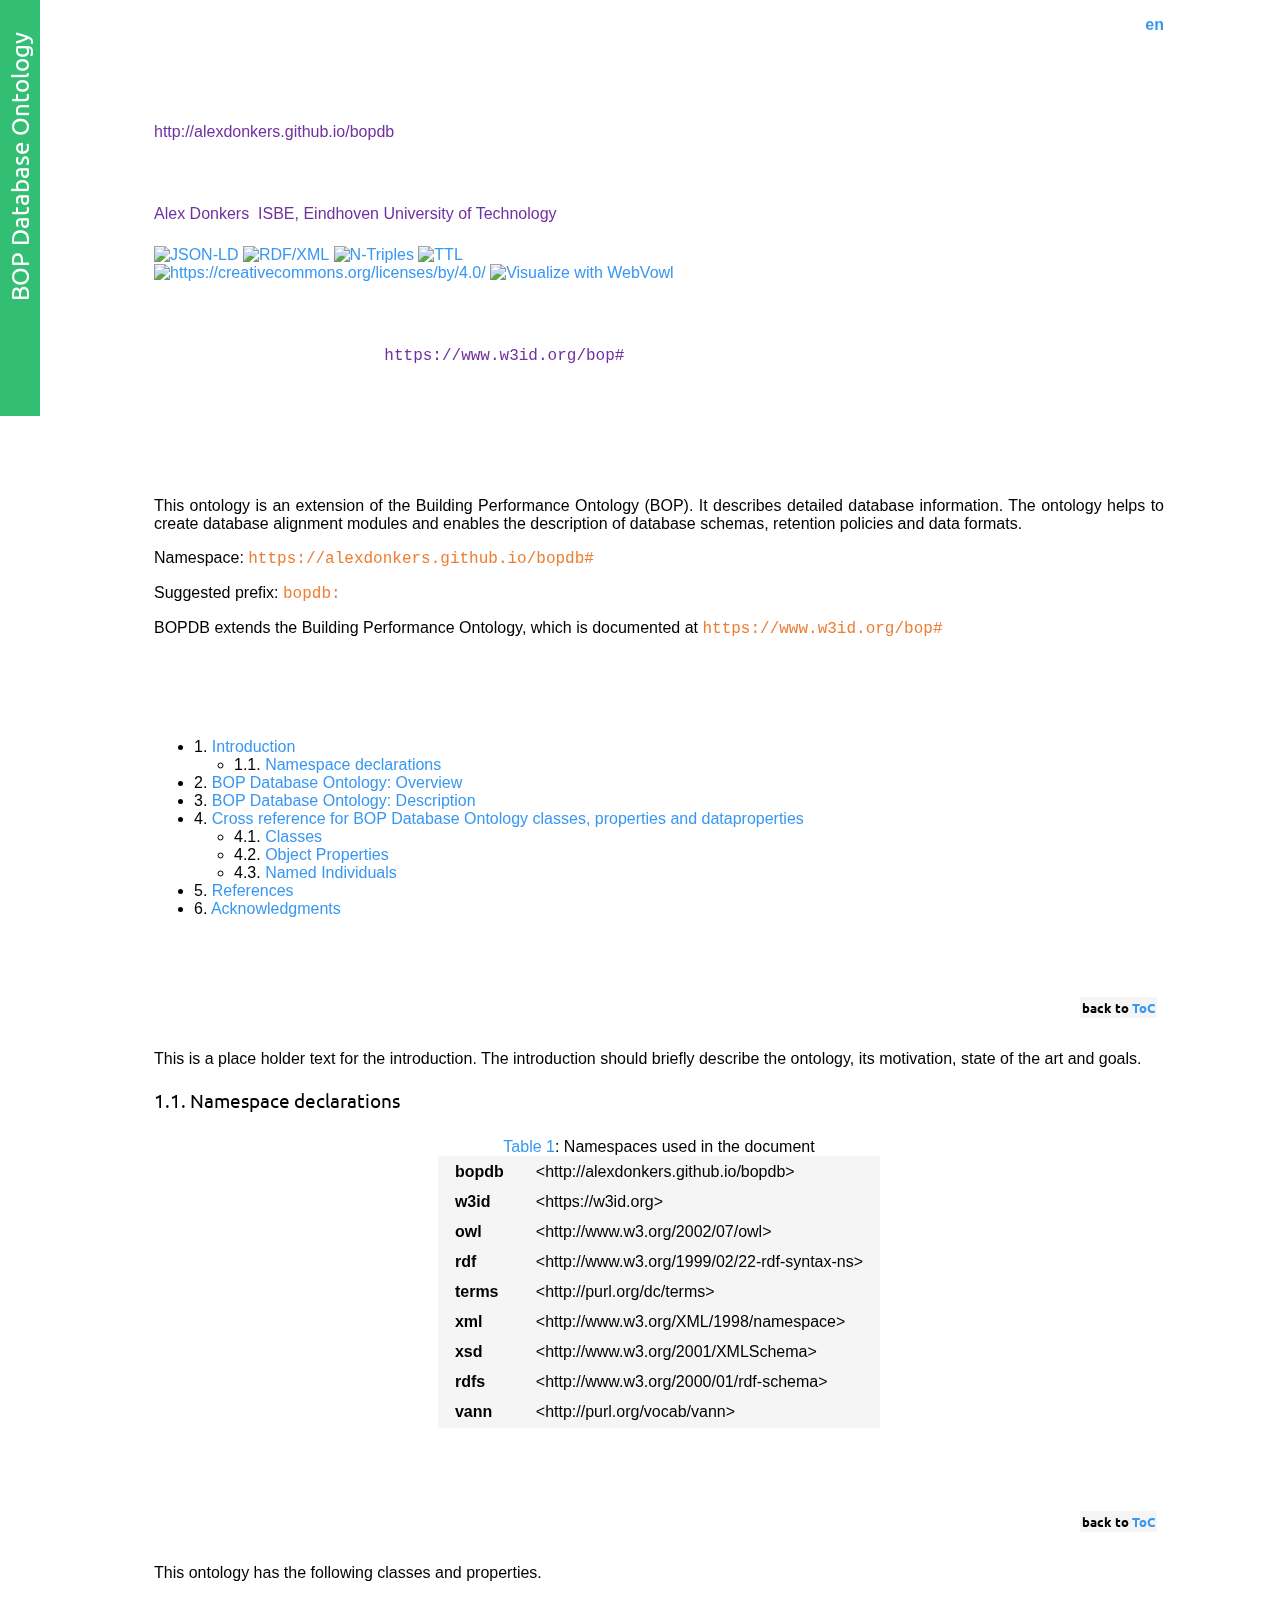
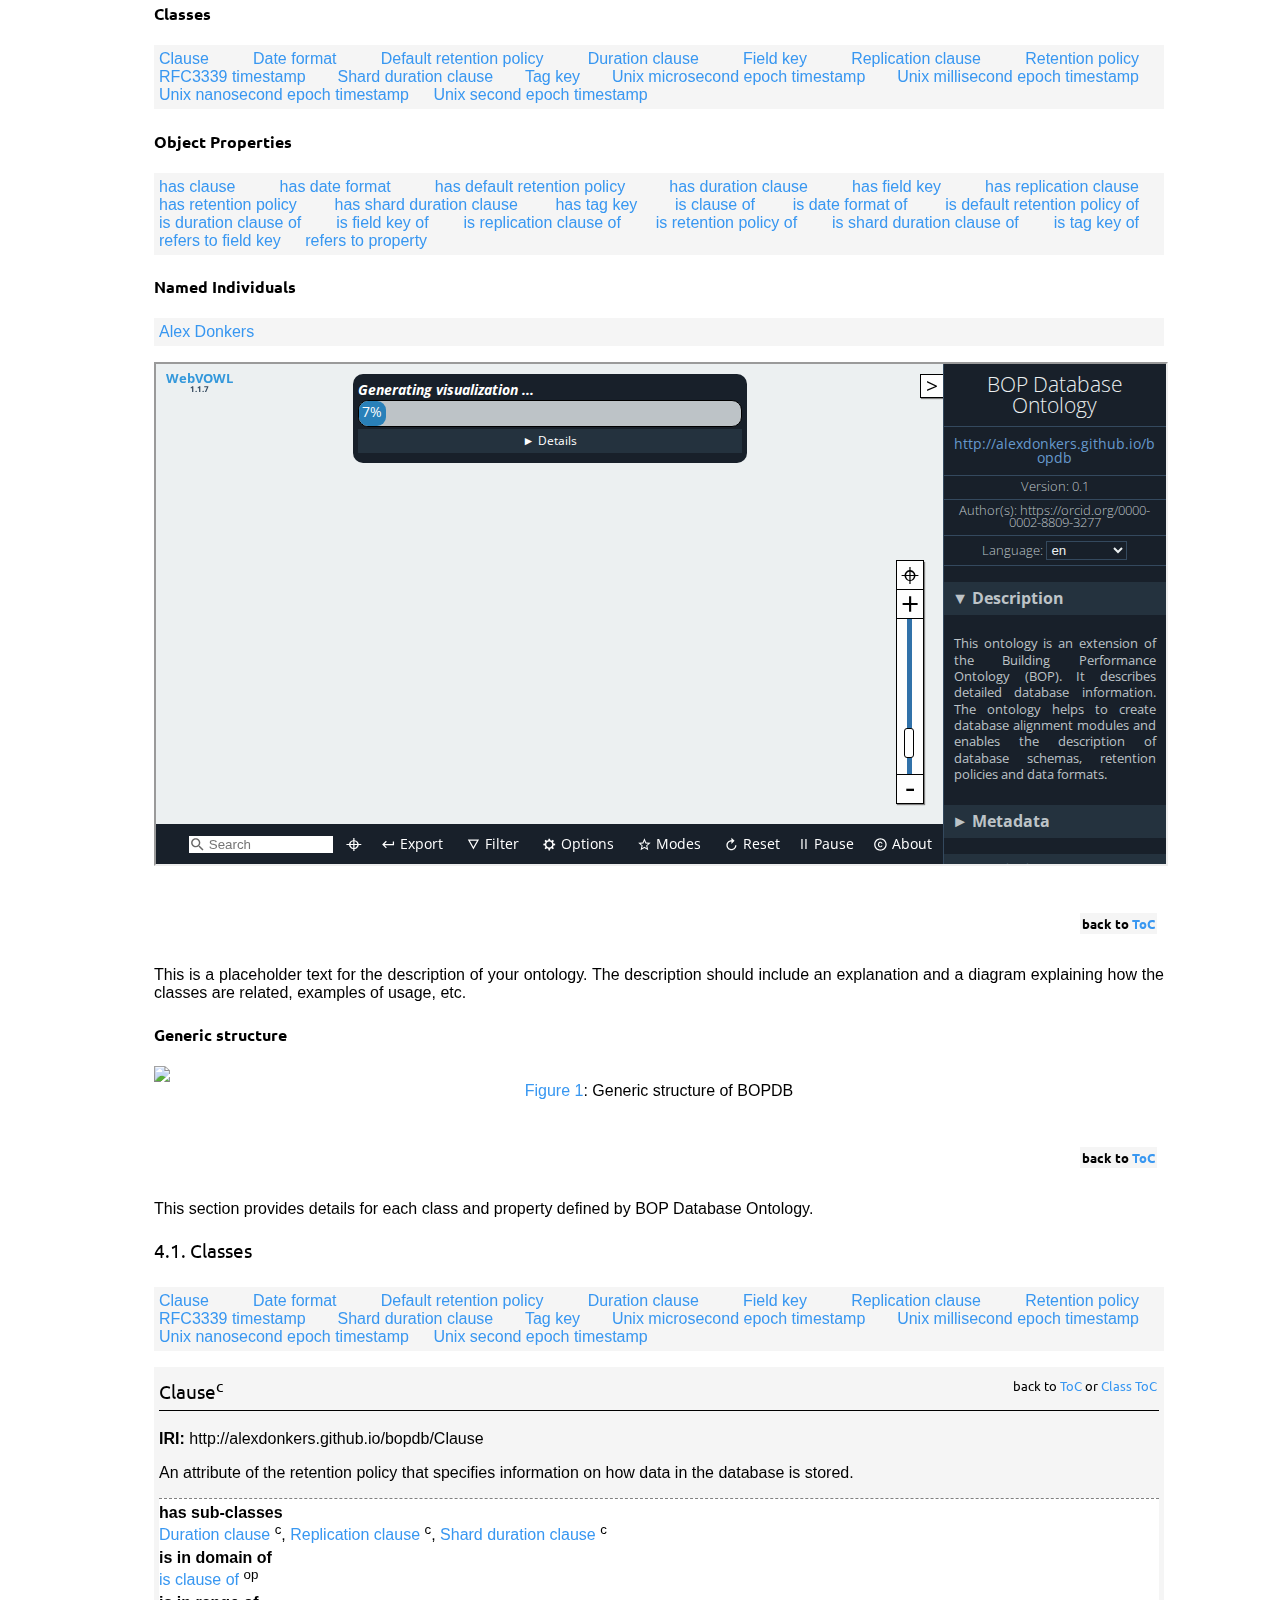
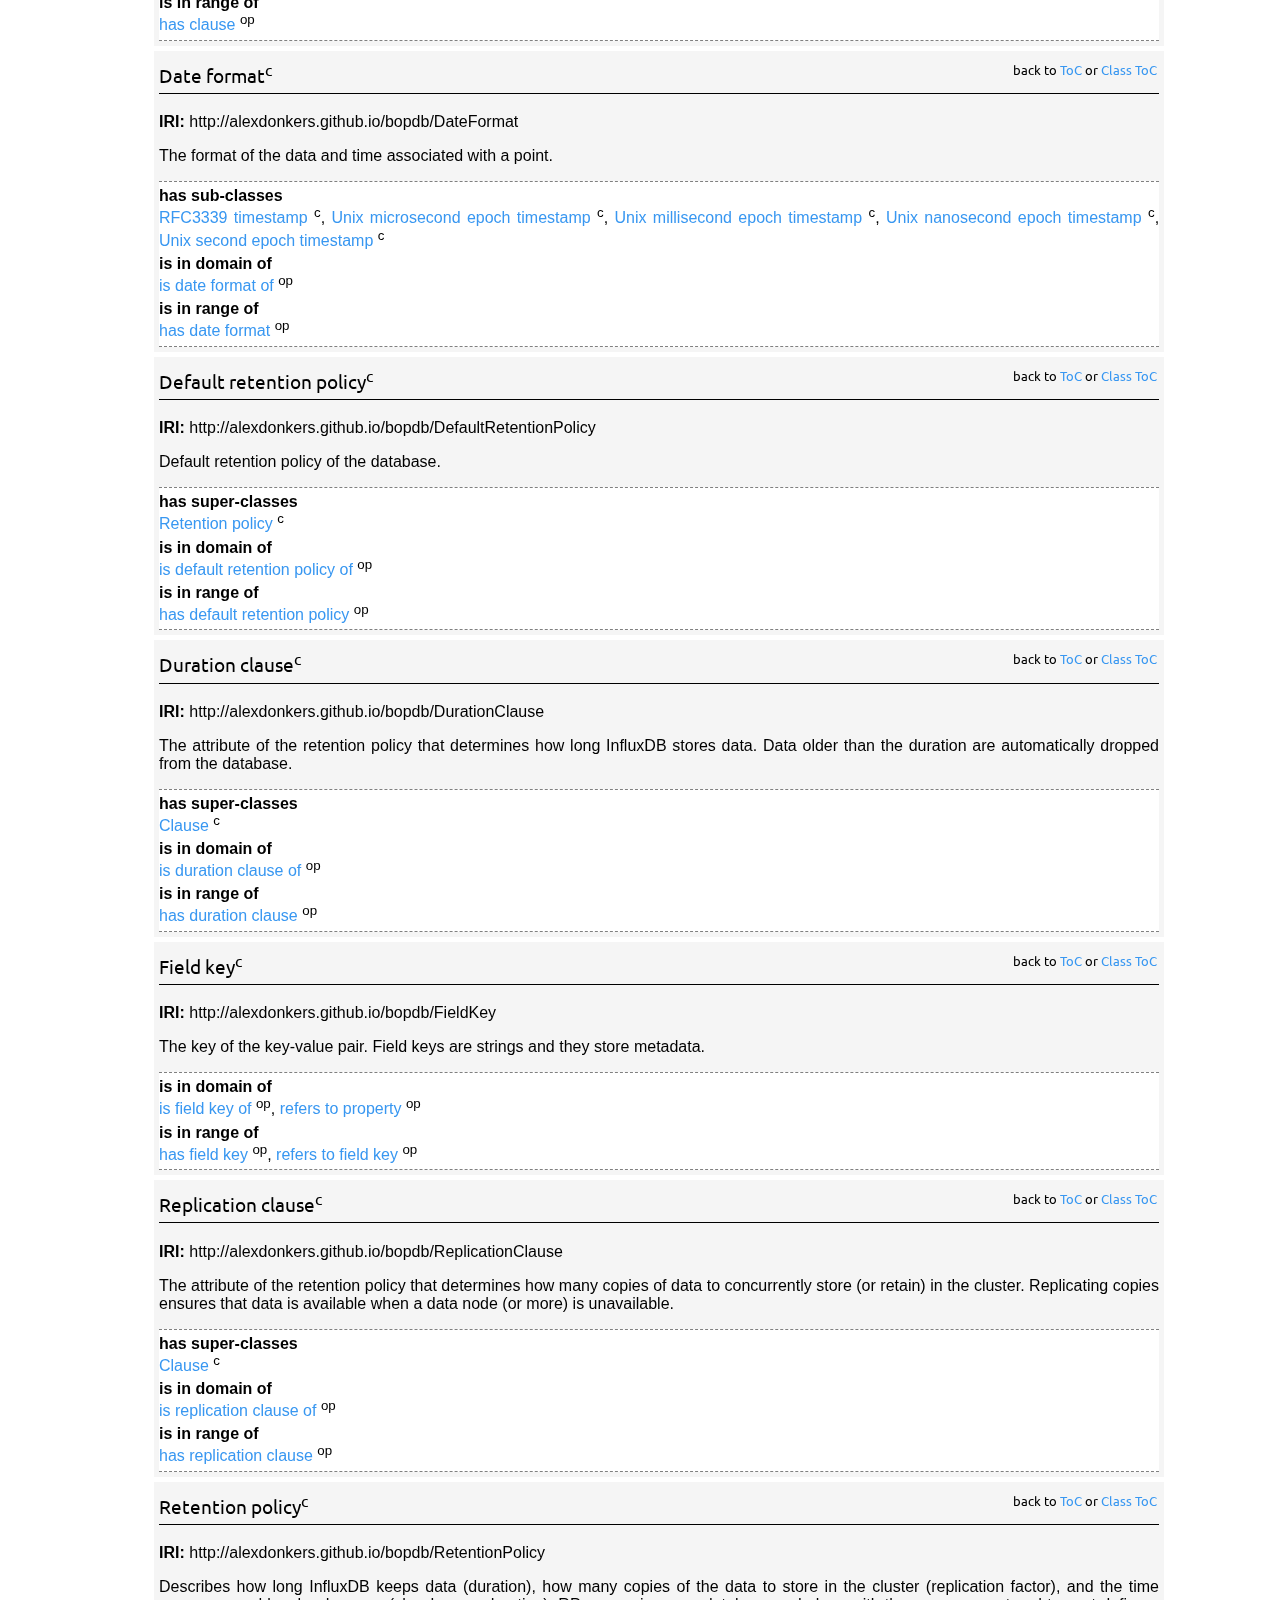
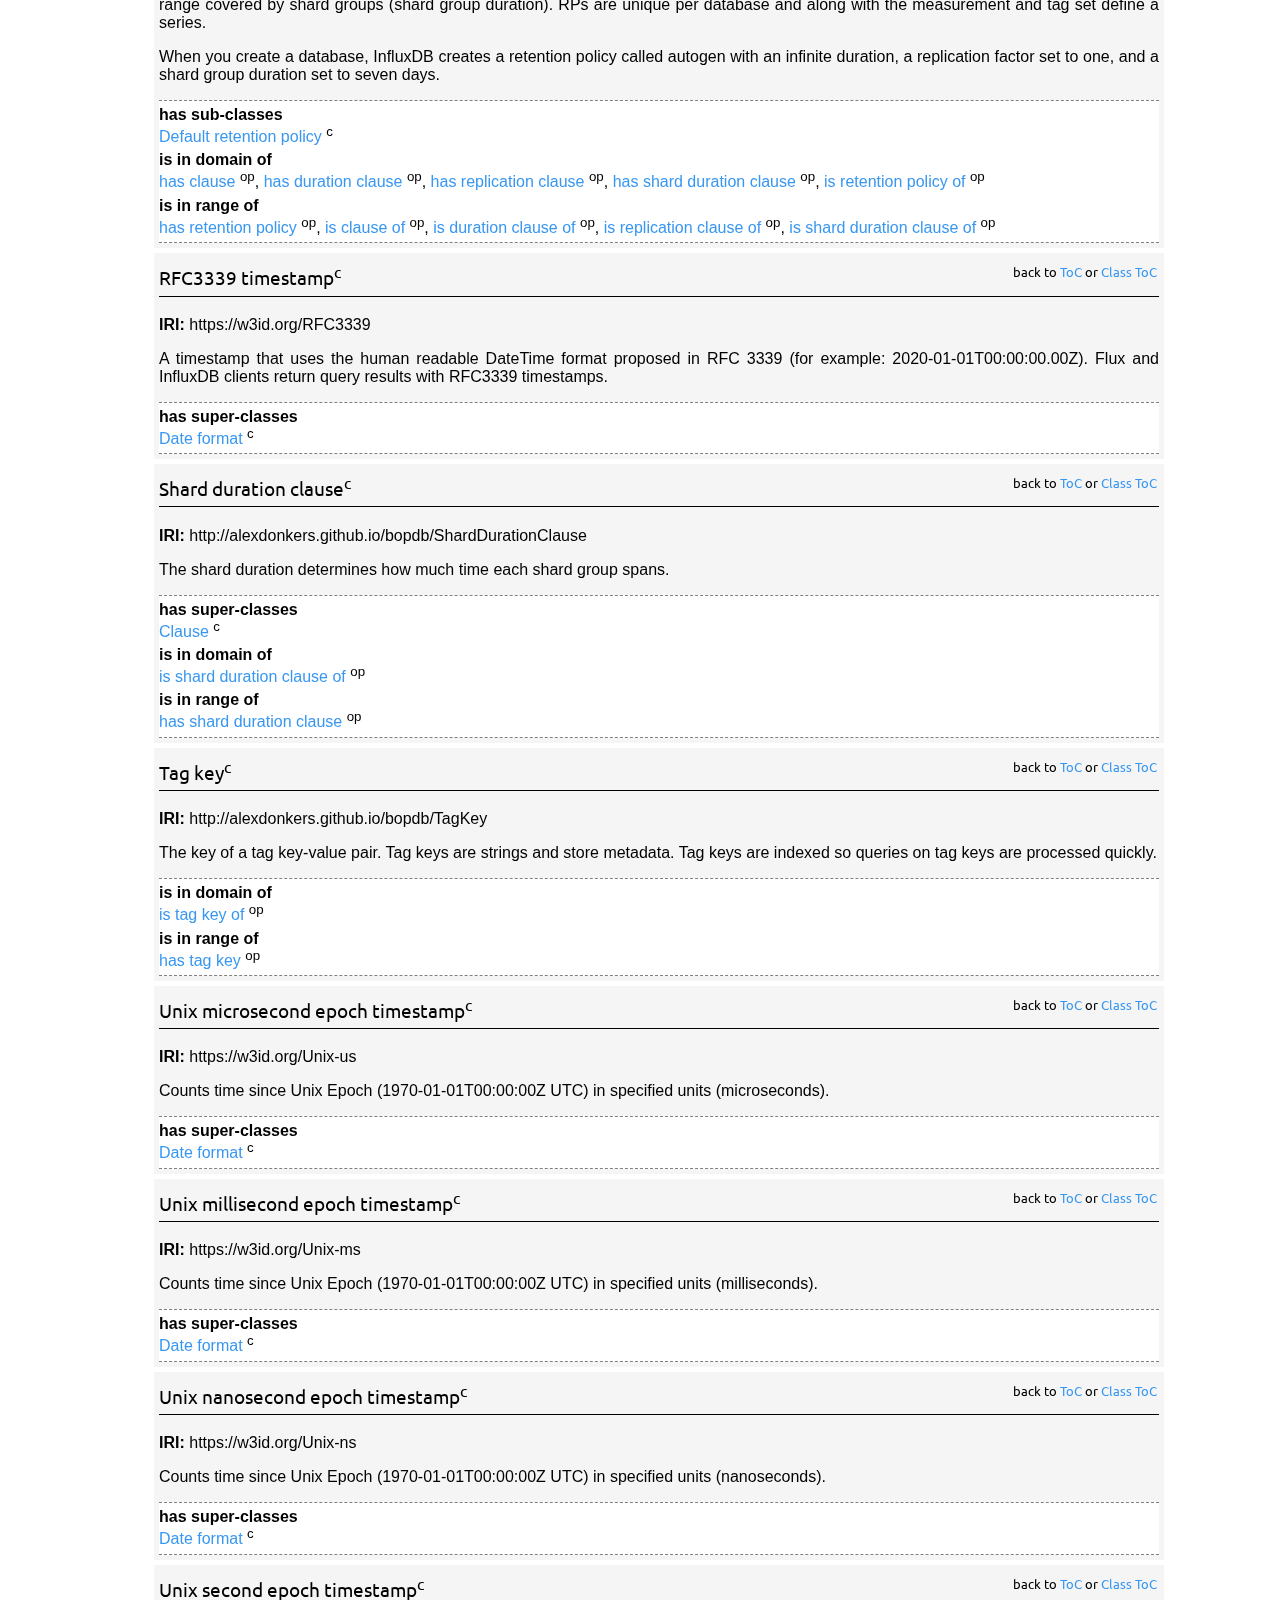
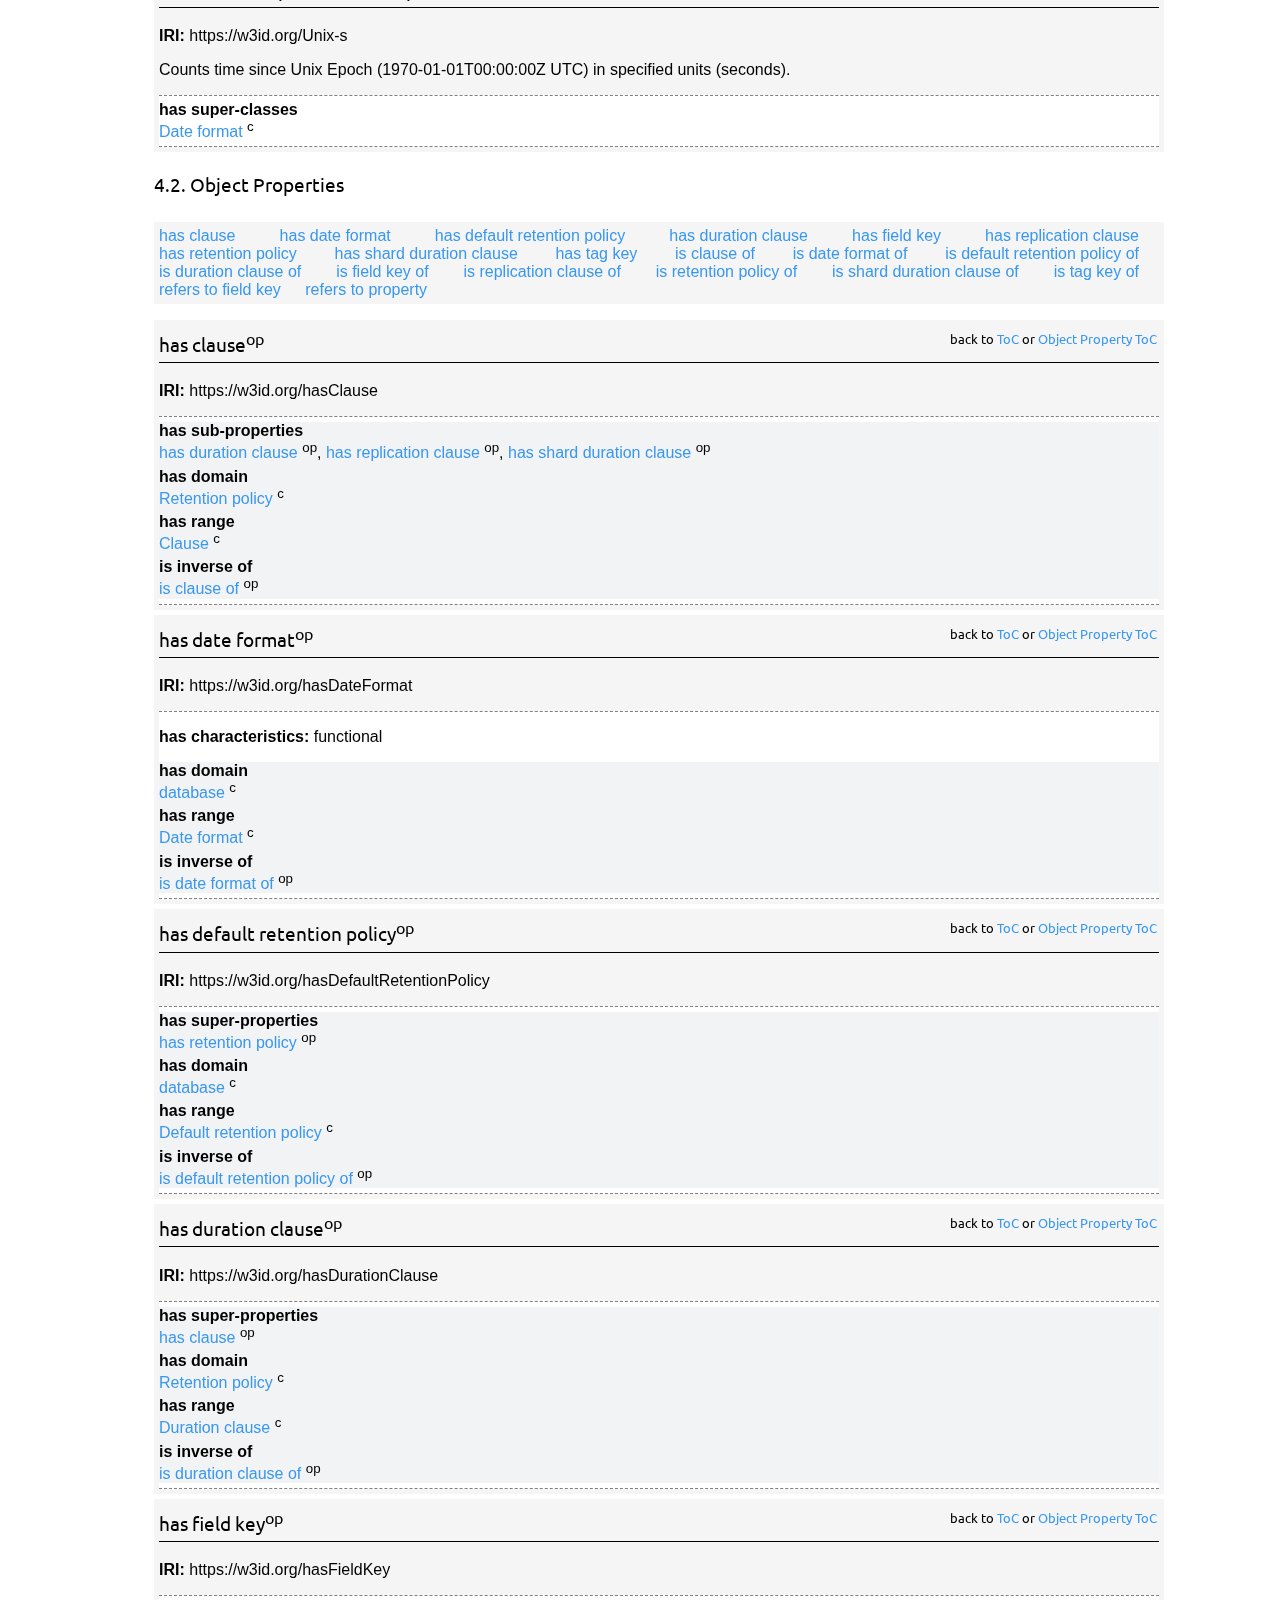
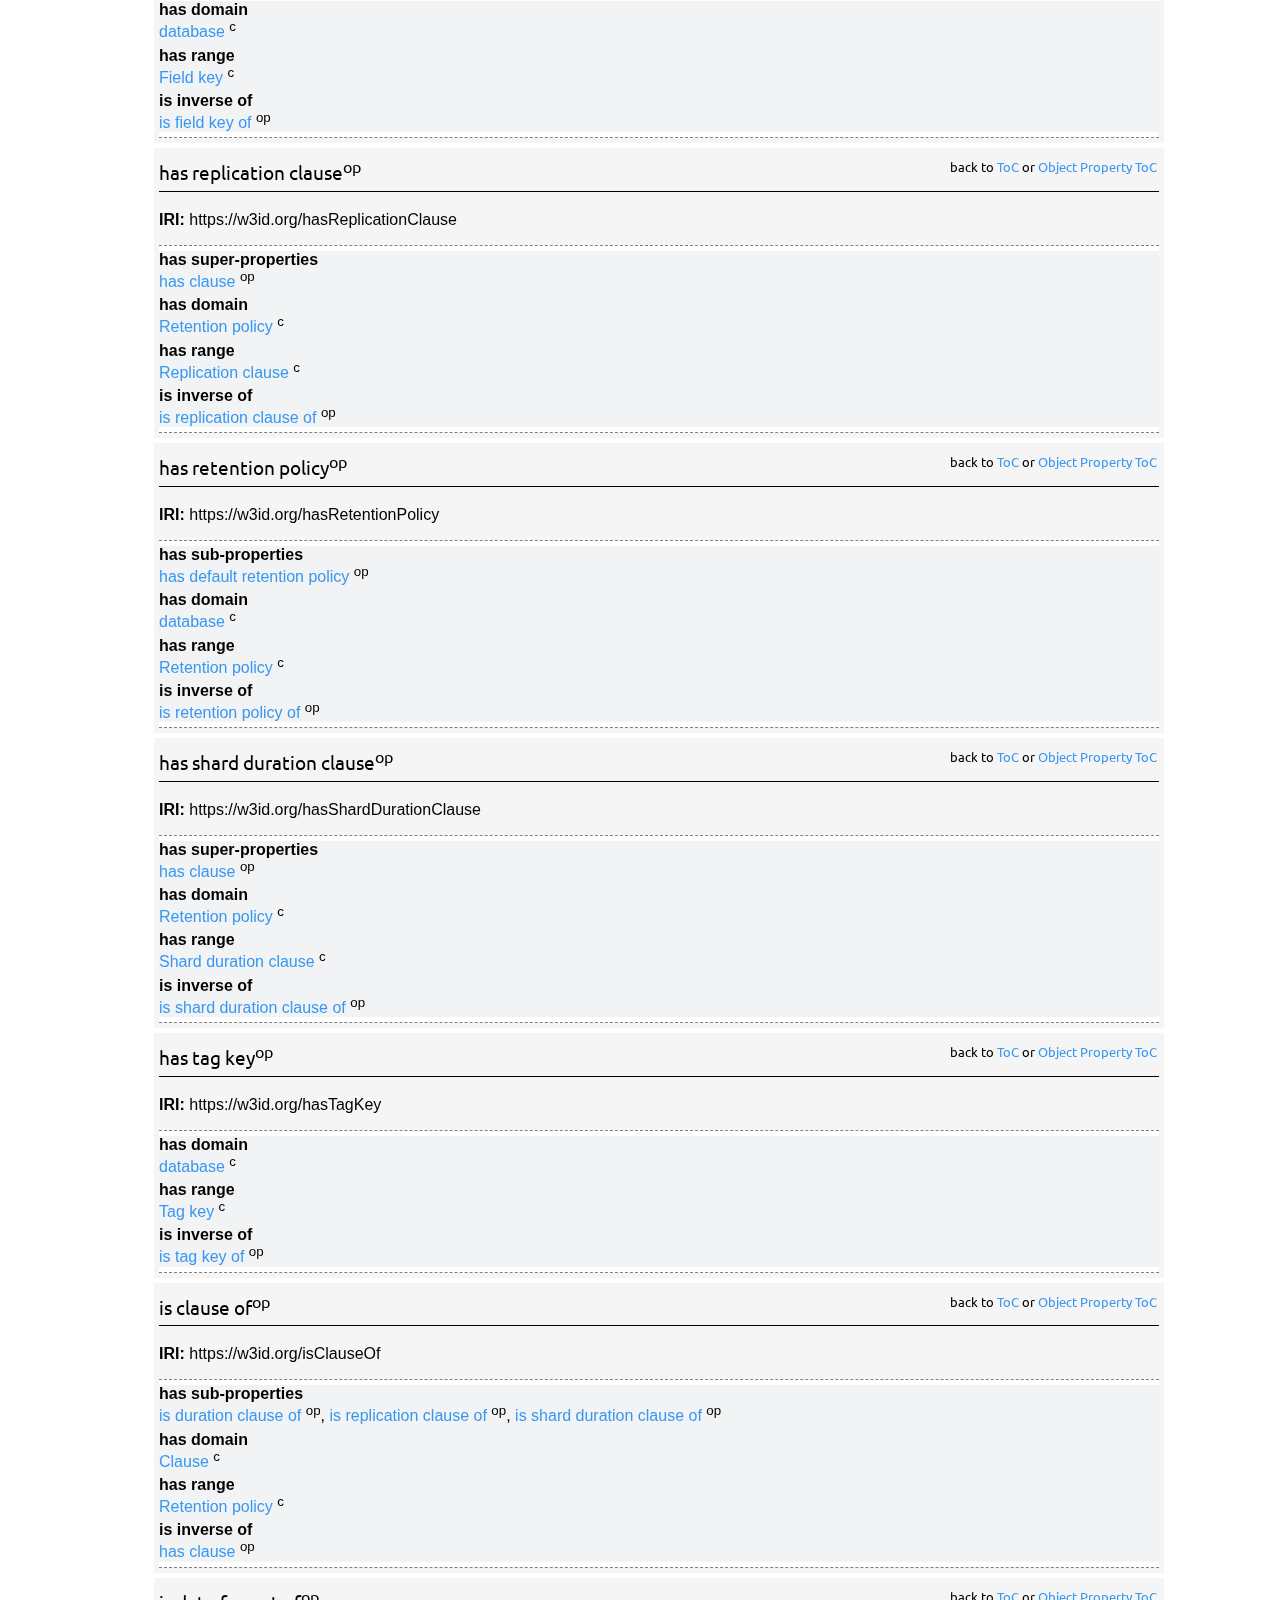
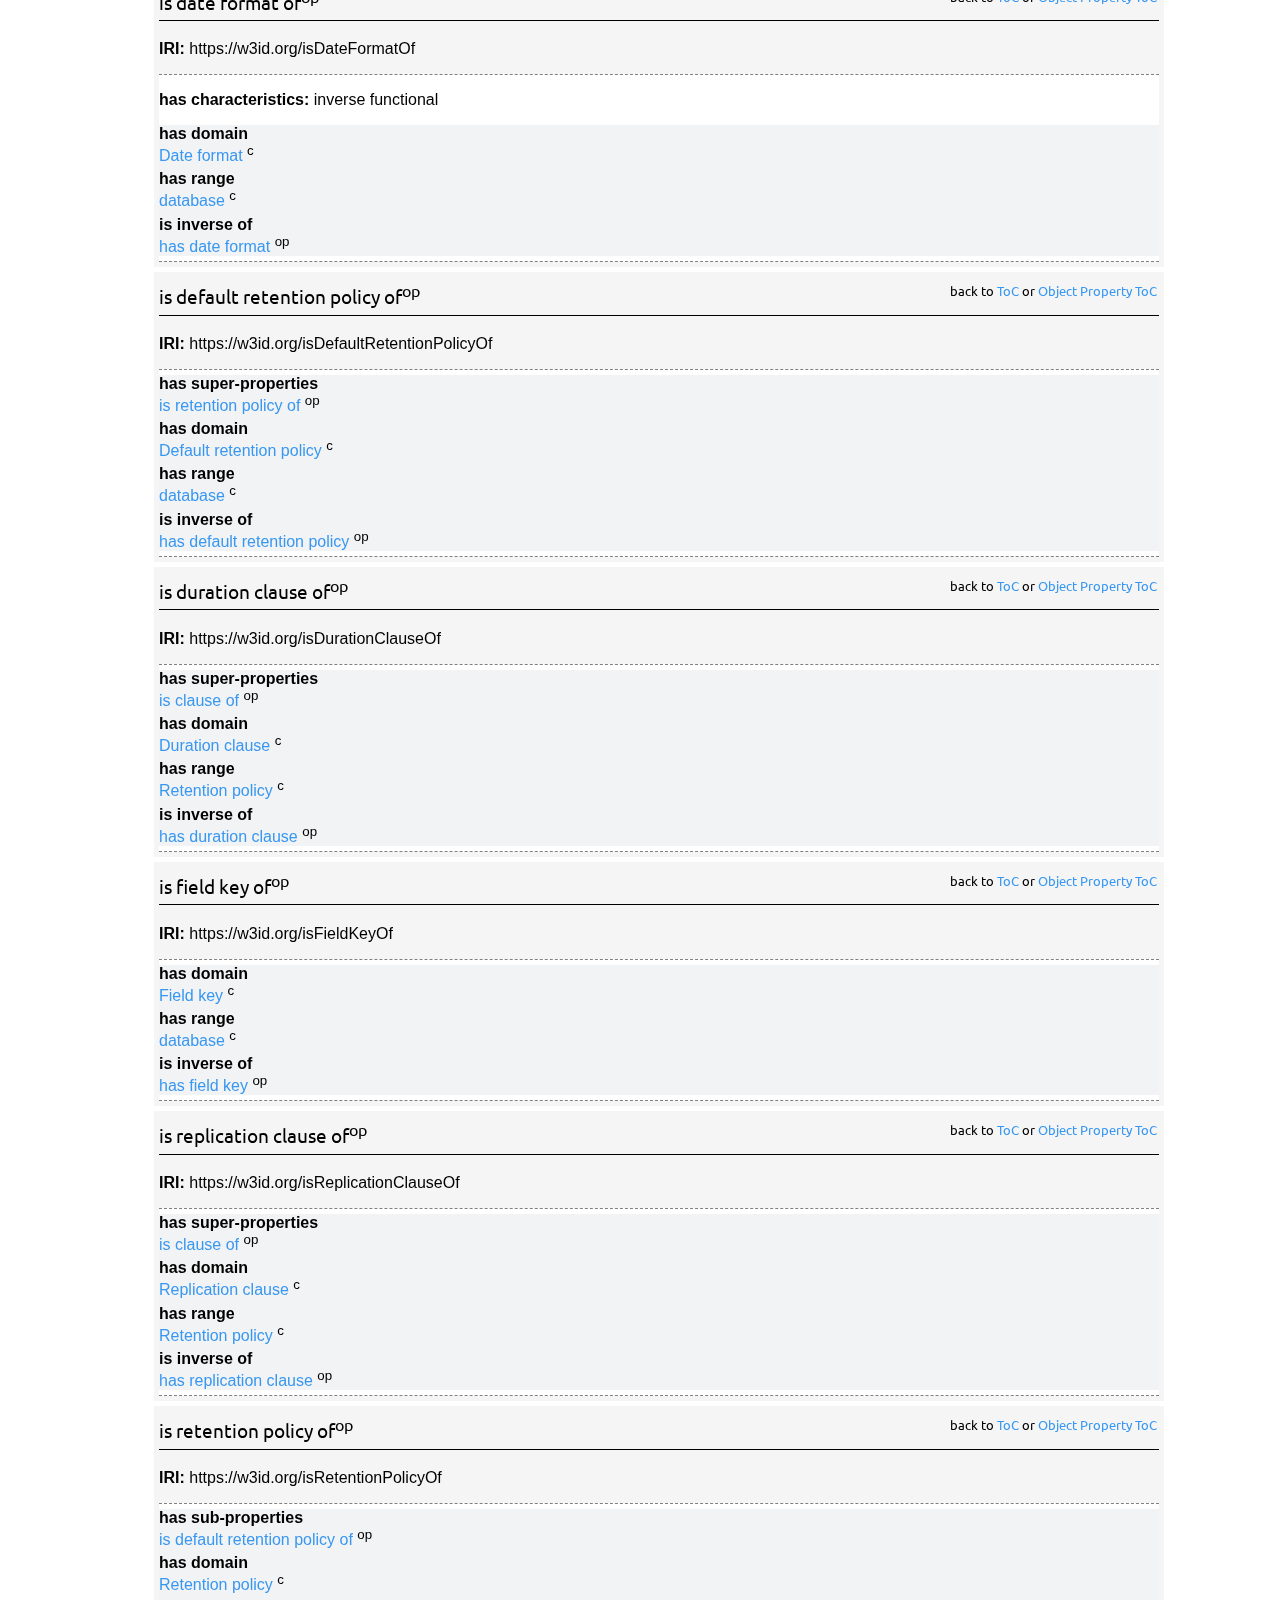
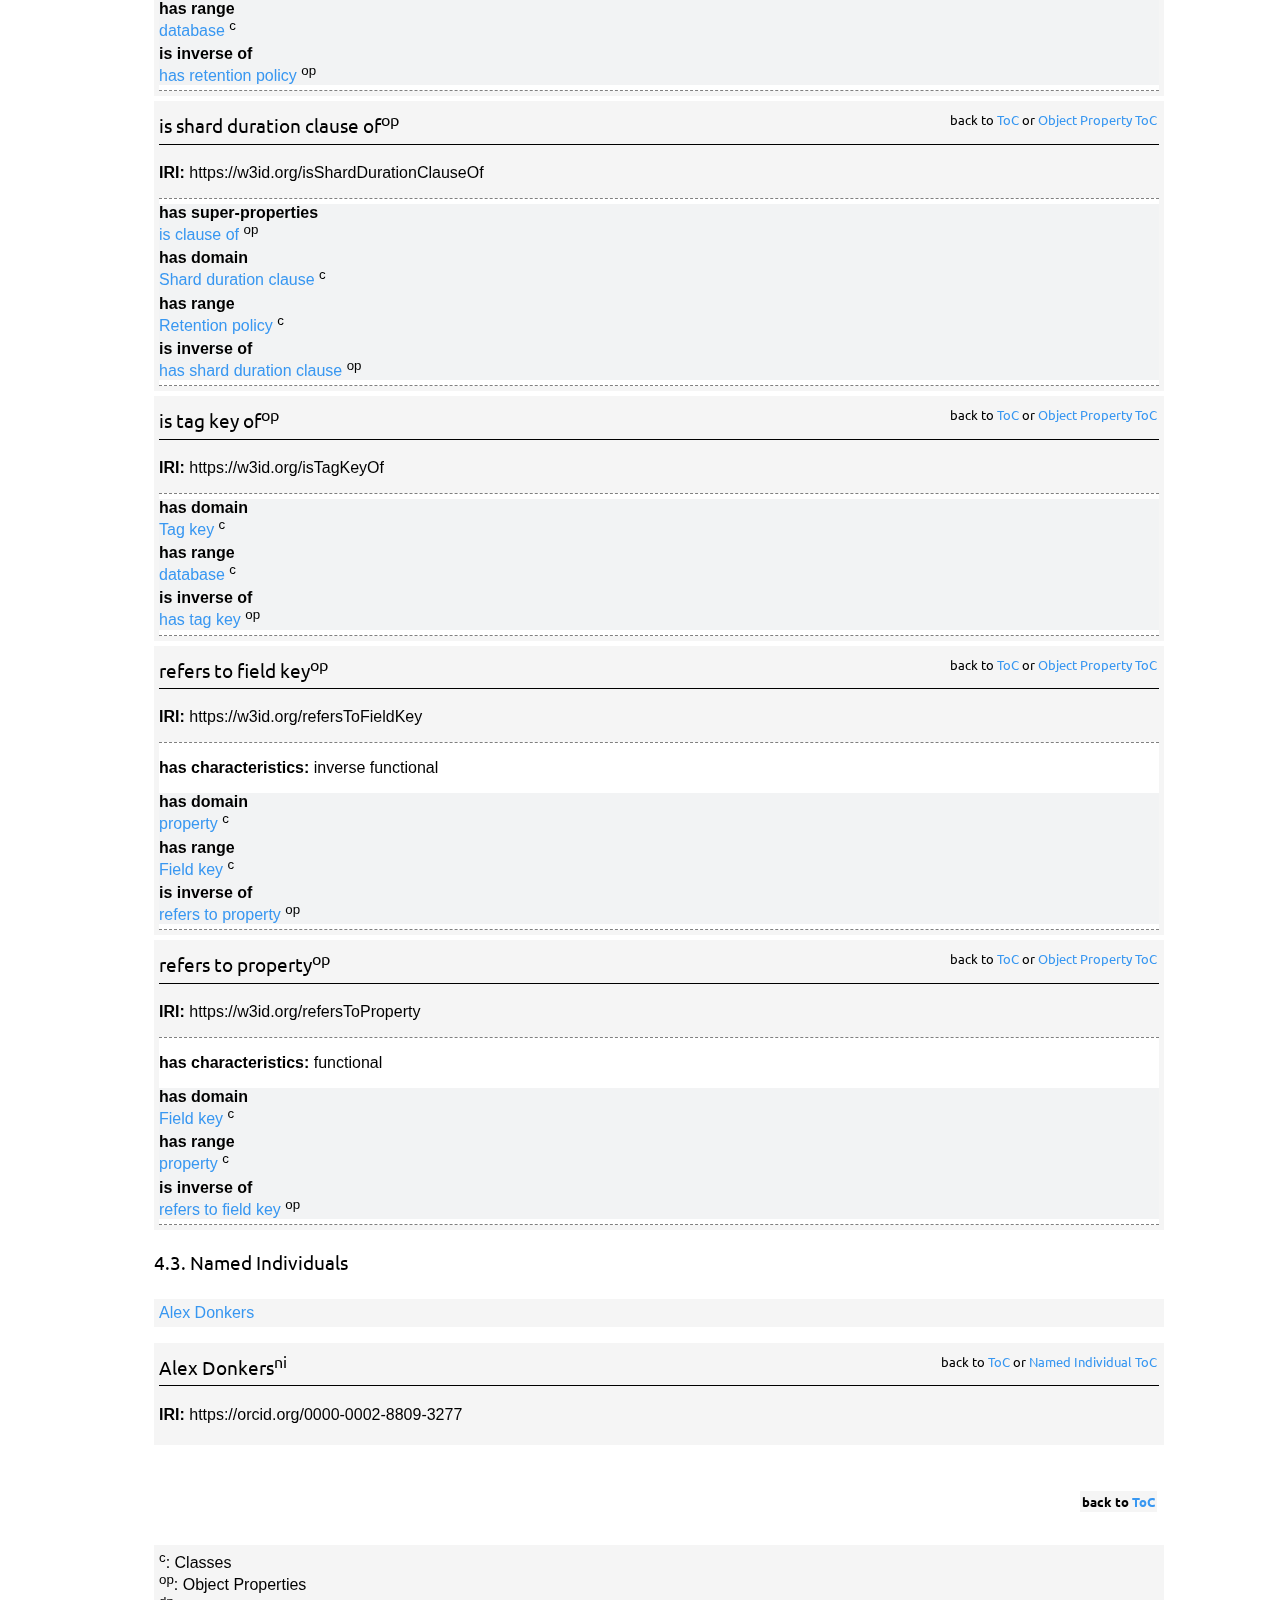
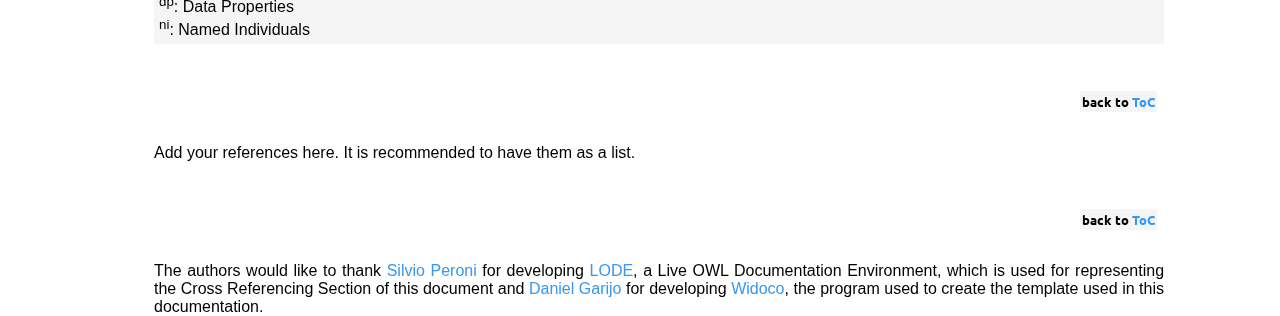
==== commit e1cdfb54: "Update index.html" ====
--- a/docs/index.html
+++ b/docs/index.html
@@ -278,8 +278,8 @@
 
 		<h4 id="genericstructure" class="list">Generic structure</h4>
 		<div id="fig1" align="center">
-			<a href="https://raw.githubusercontent.com/AlexDonkers/bopdb/main/docs/resources/Generic_structure_bopdb.png" target="_blank">
-				<img src="https://raw.githubusercontent.com/AlexDonkers/bop/main/docs/resources/Generic_structure_bopdb_webpage.png" style="max-width: 100%; display: block; margin: auto">
+			<a href="https://raw.githubusercontent.com/AlexDonkers/bopdb/main/docs/resources/Generic_Structure_bopdb.png" target="_blank">
+				<img src="https://raw.githubusercontent.com/AlexDonkers/bop/main/docs/resources/Generic_Structure_bopdb_webpage.png" style="max-width: 100%; display: block; margin: auto">
 			</a>
 			<a href="#fig1"> Figure 1</a>: Generic structure of BOPDB 
 		</div>
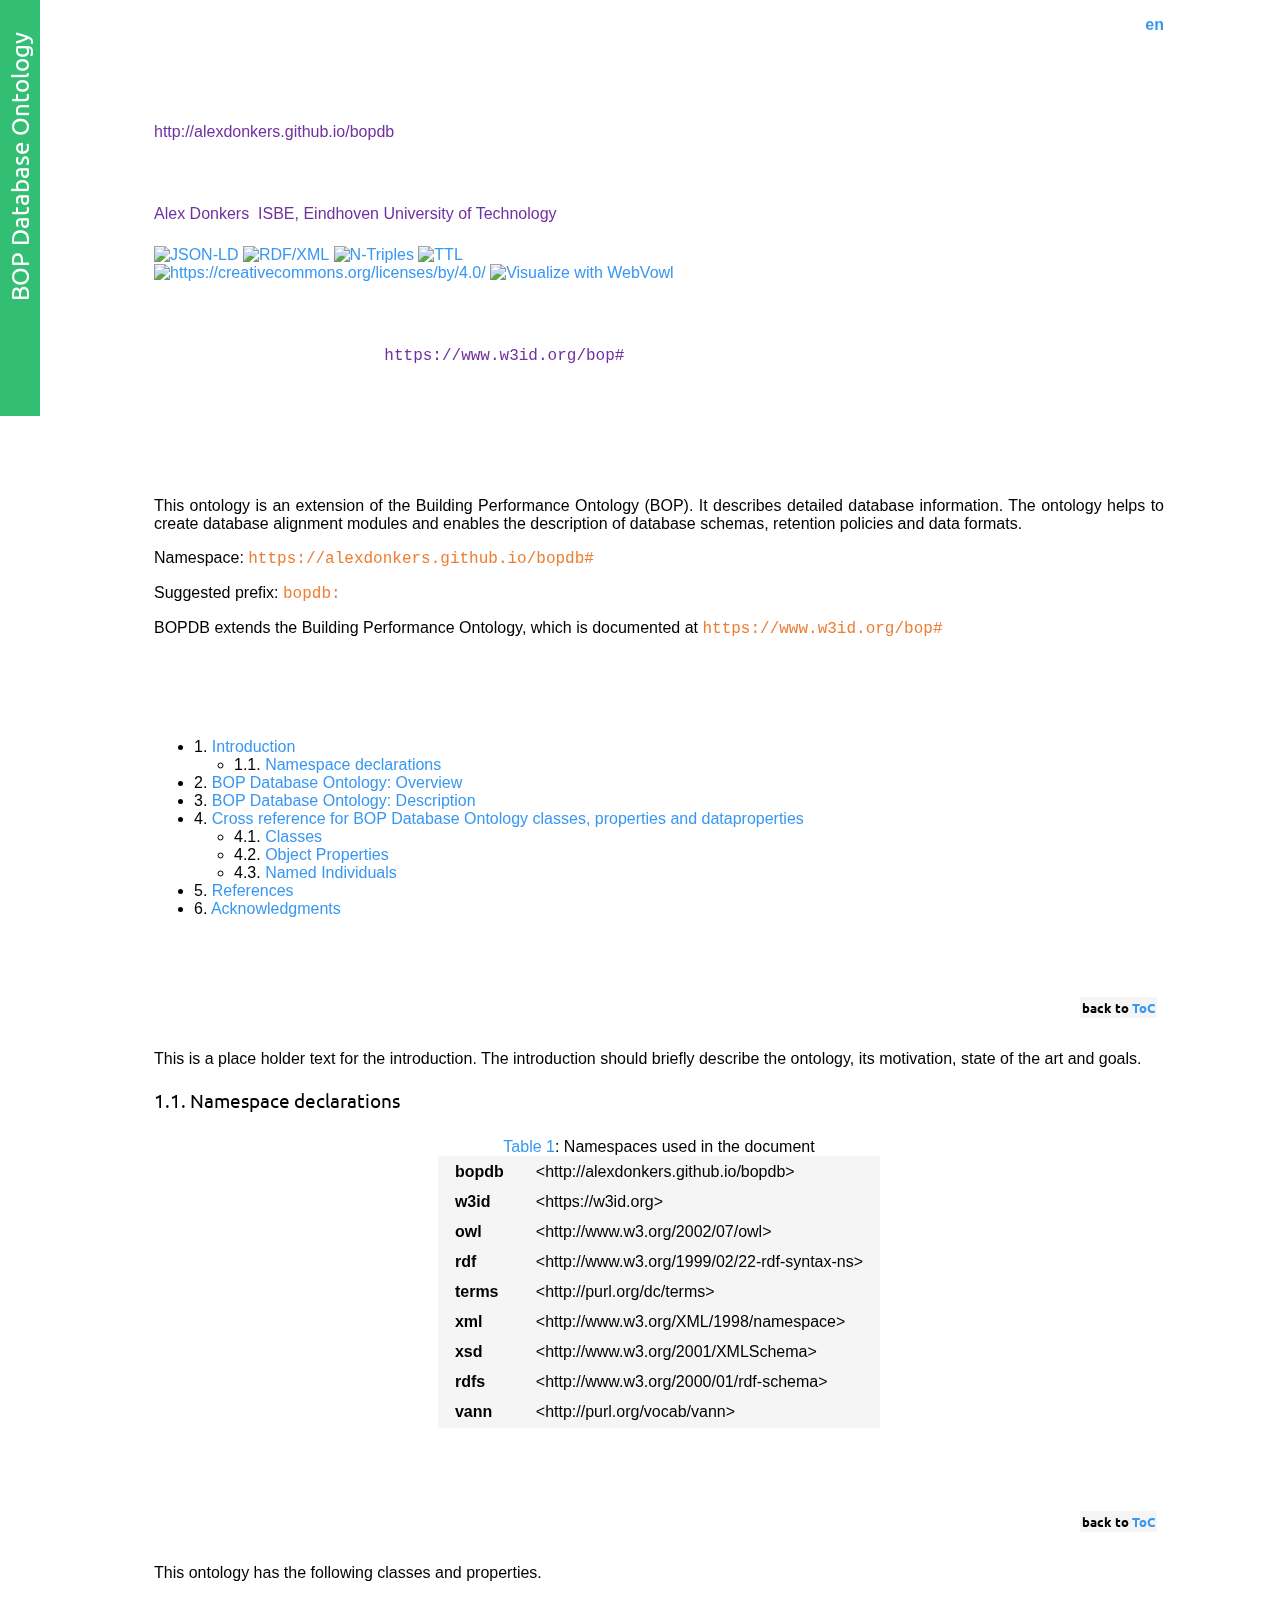
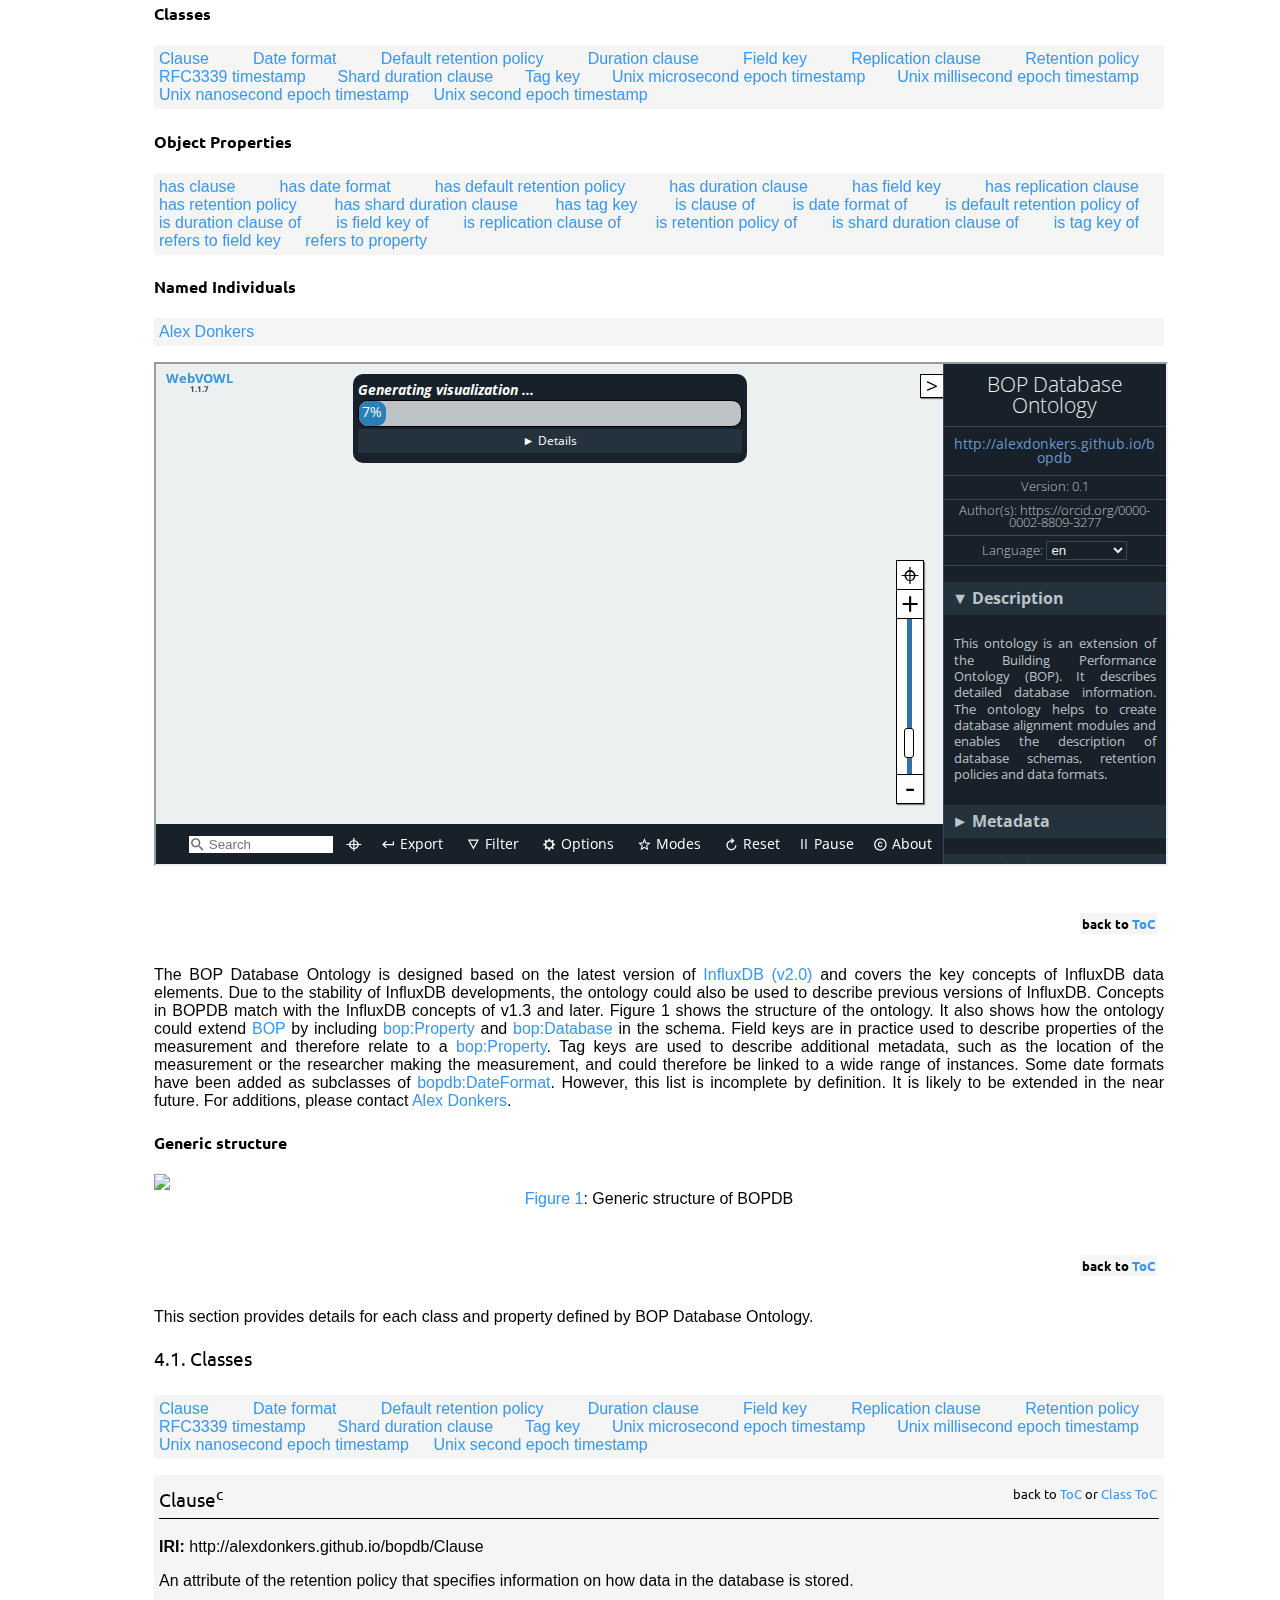
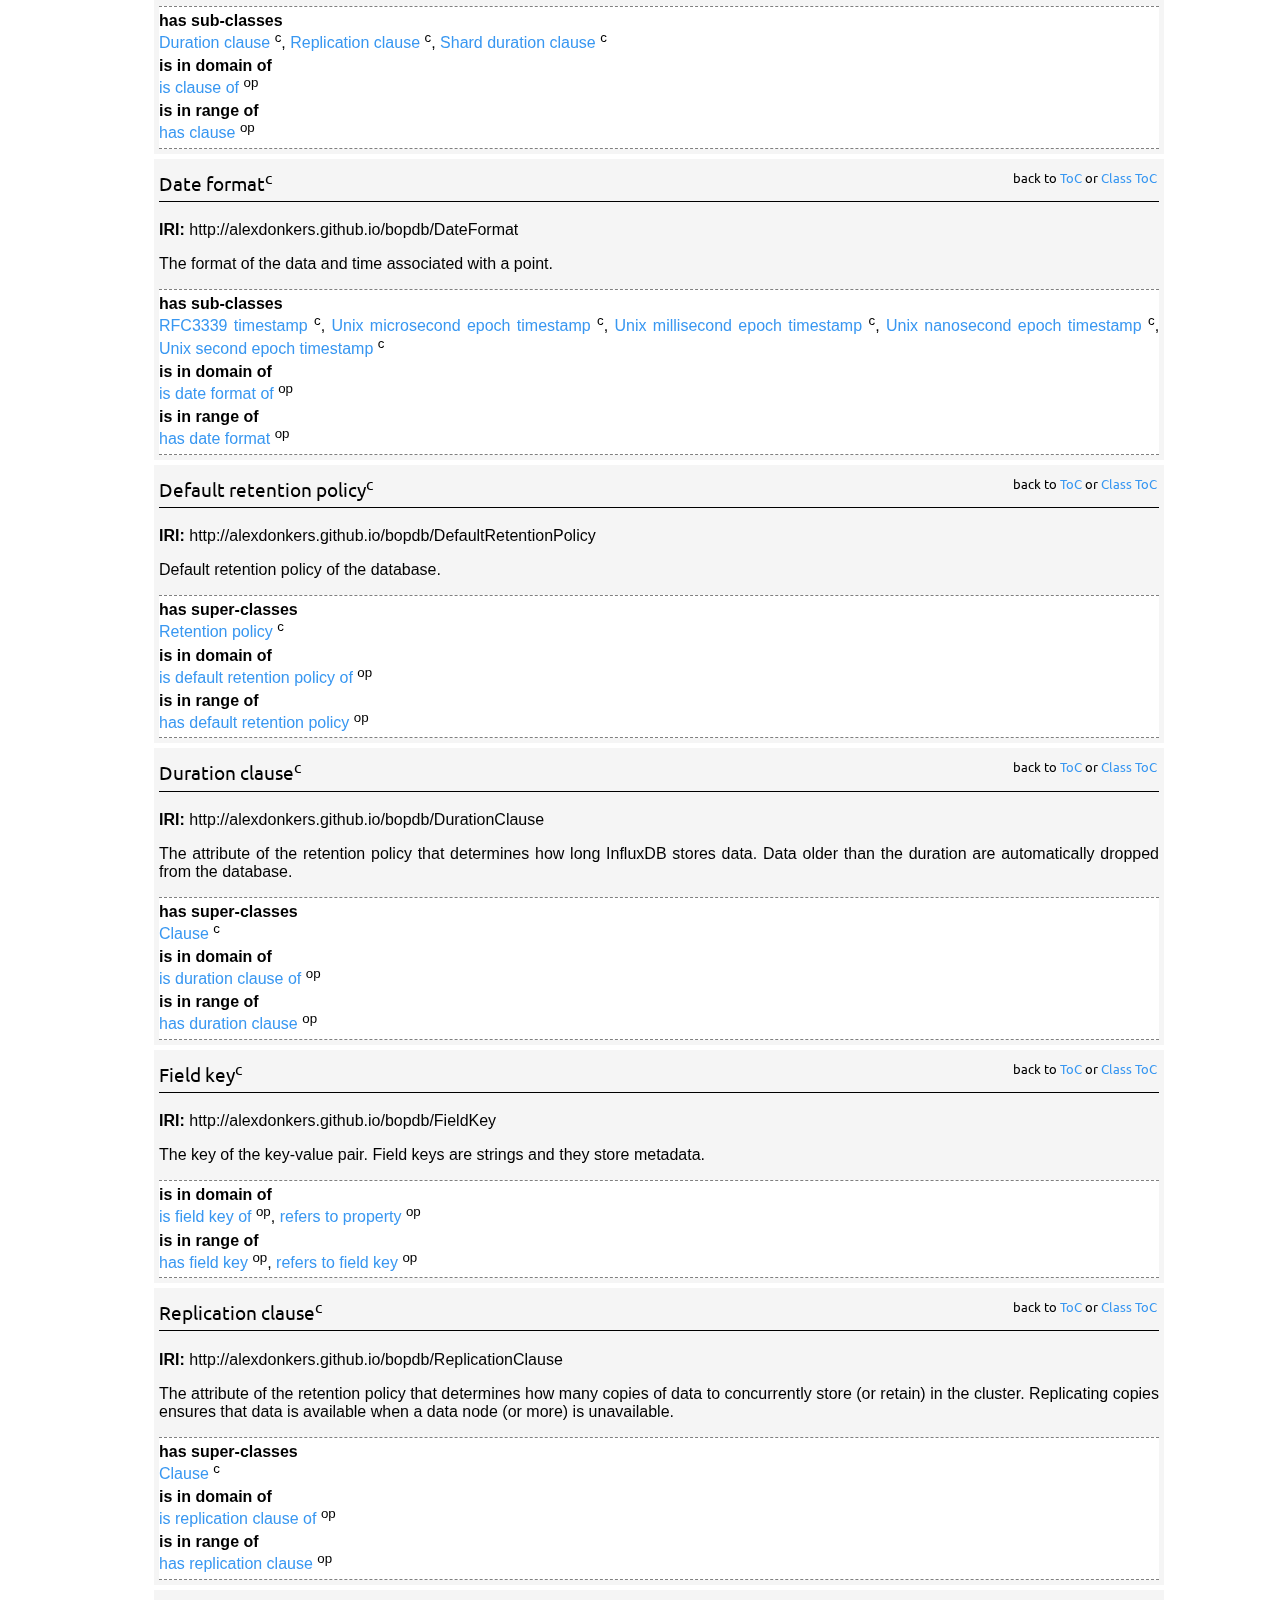
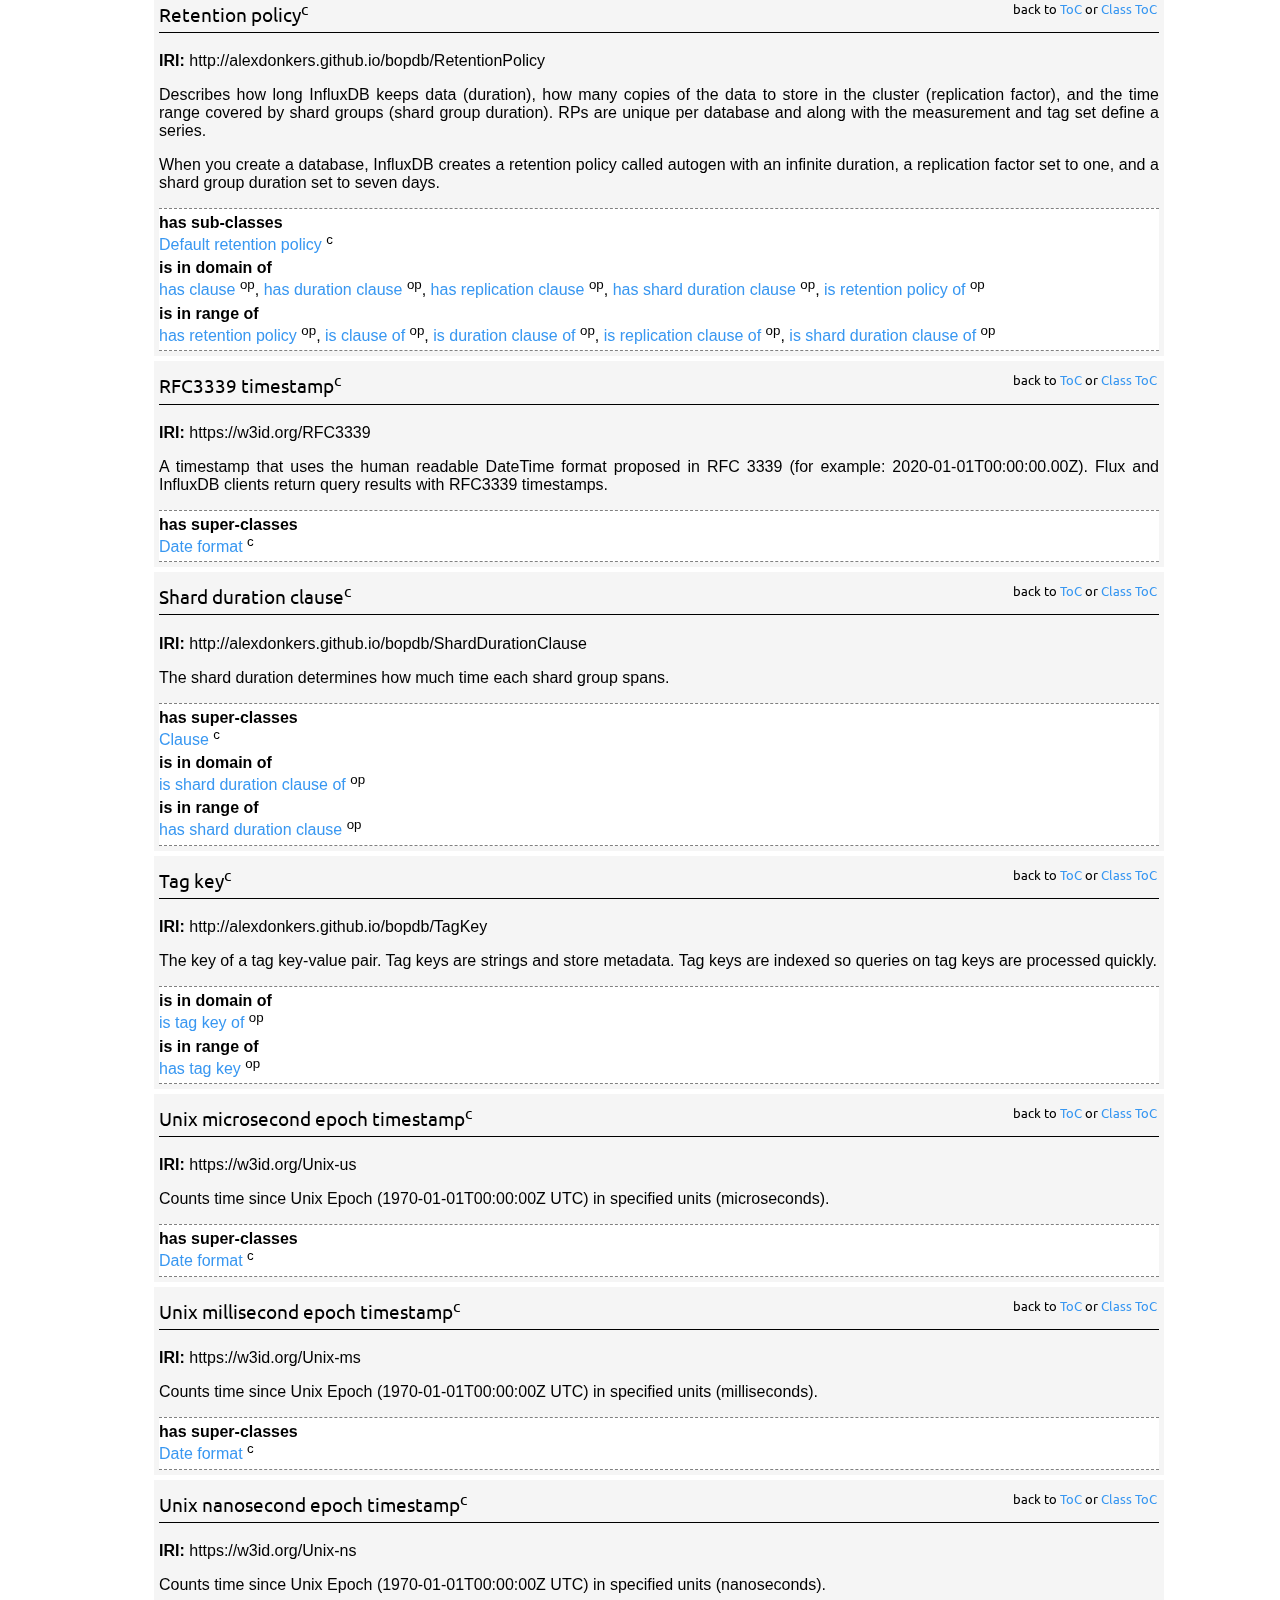
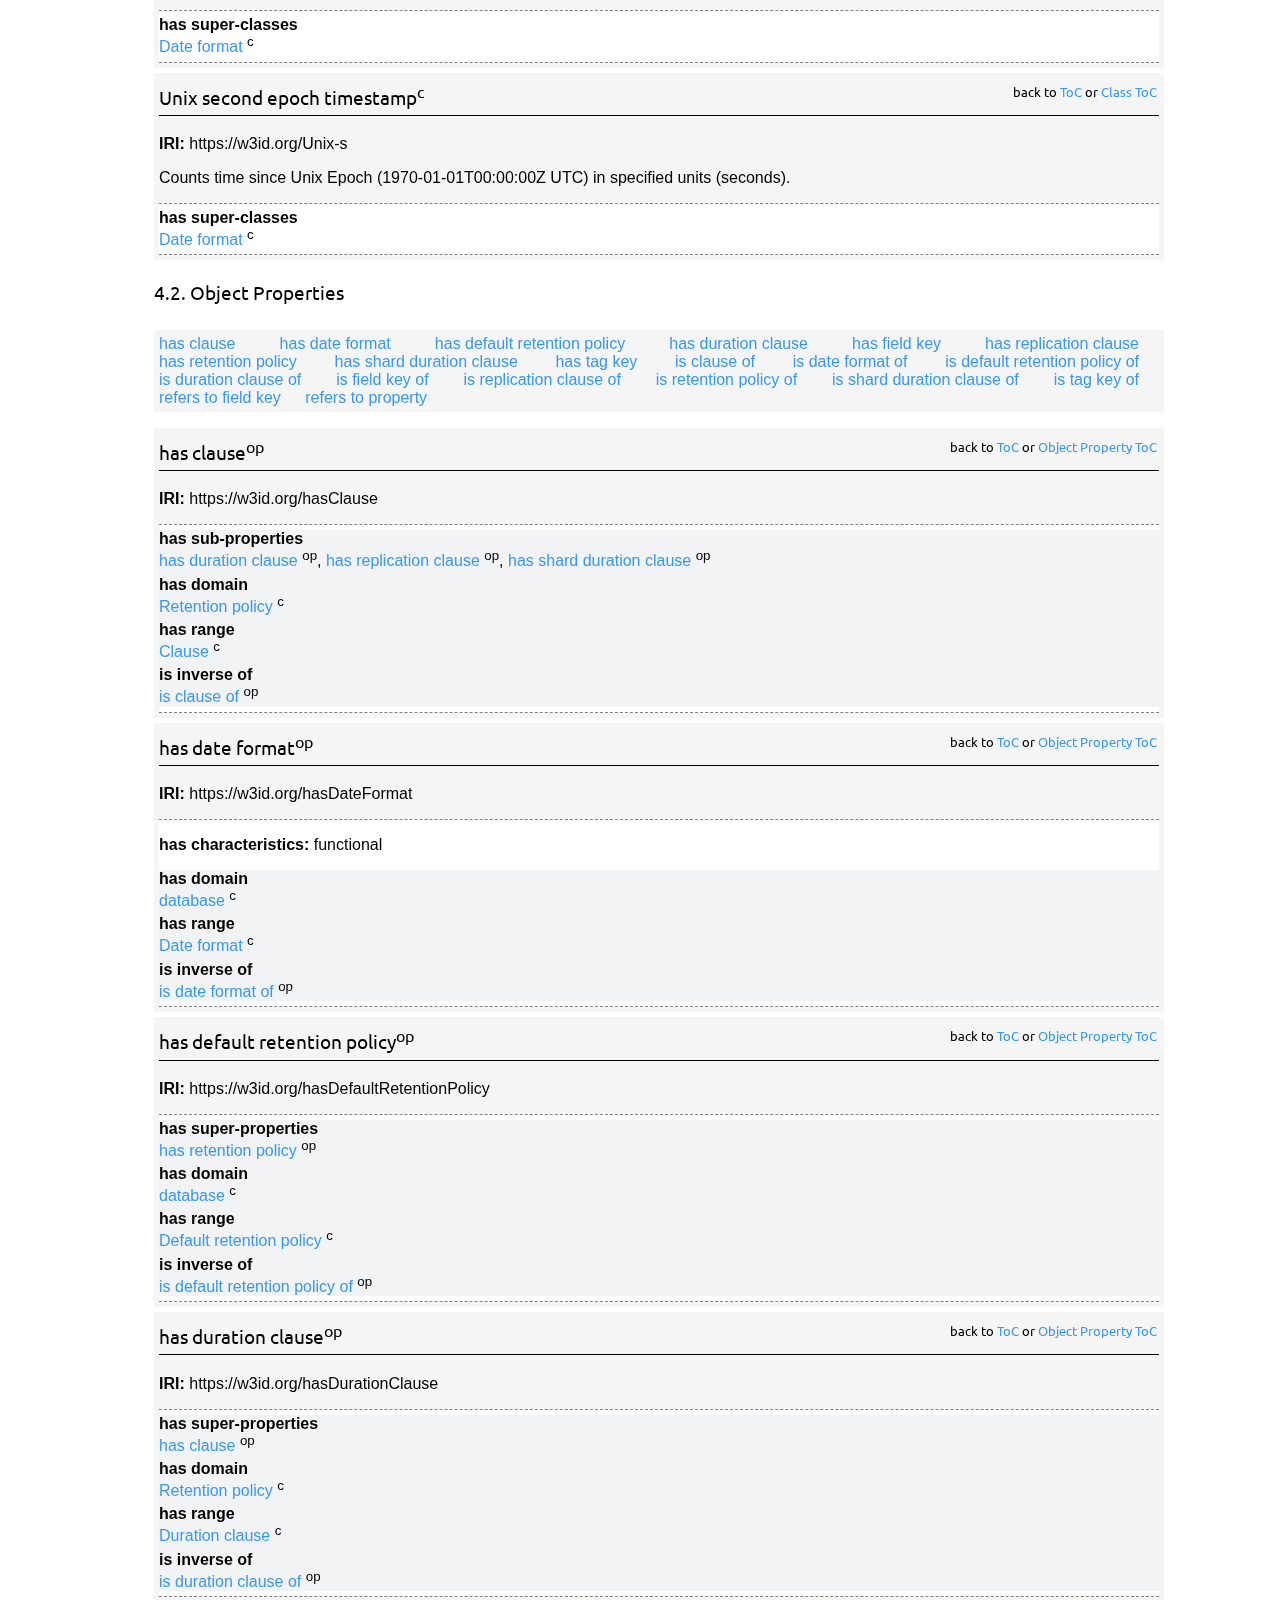
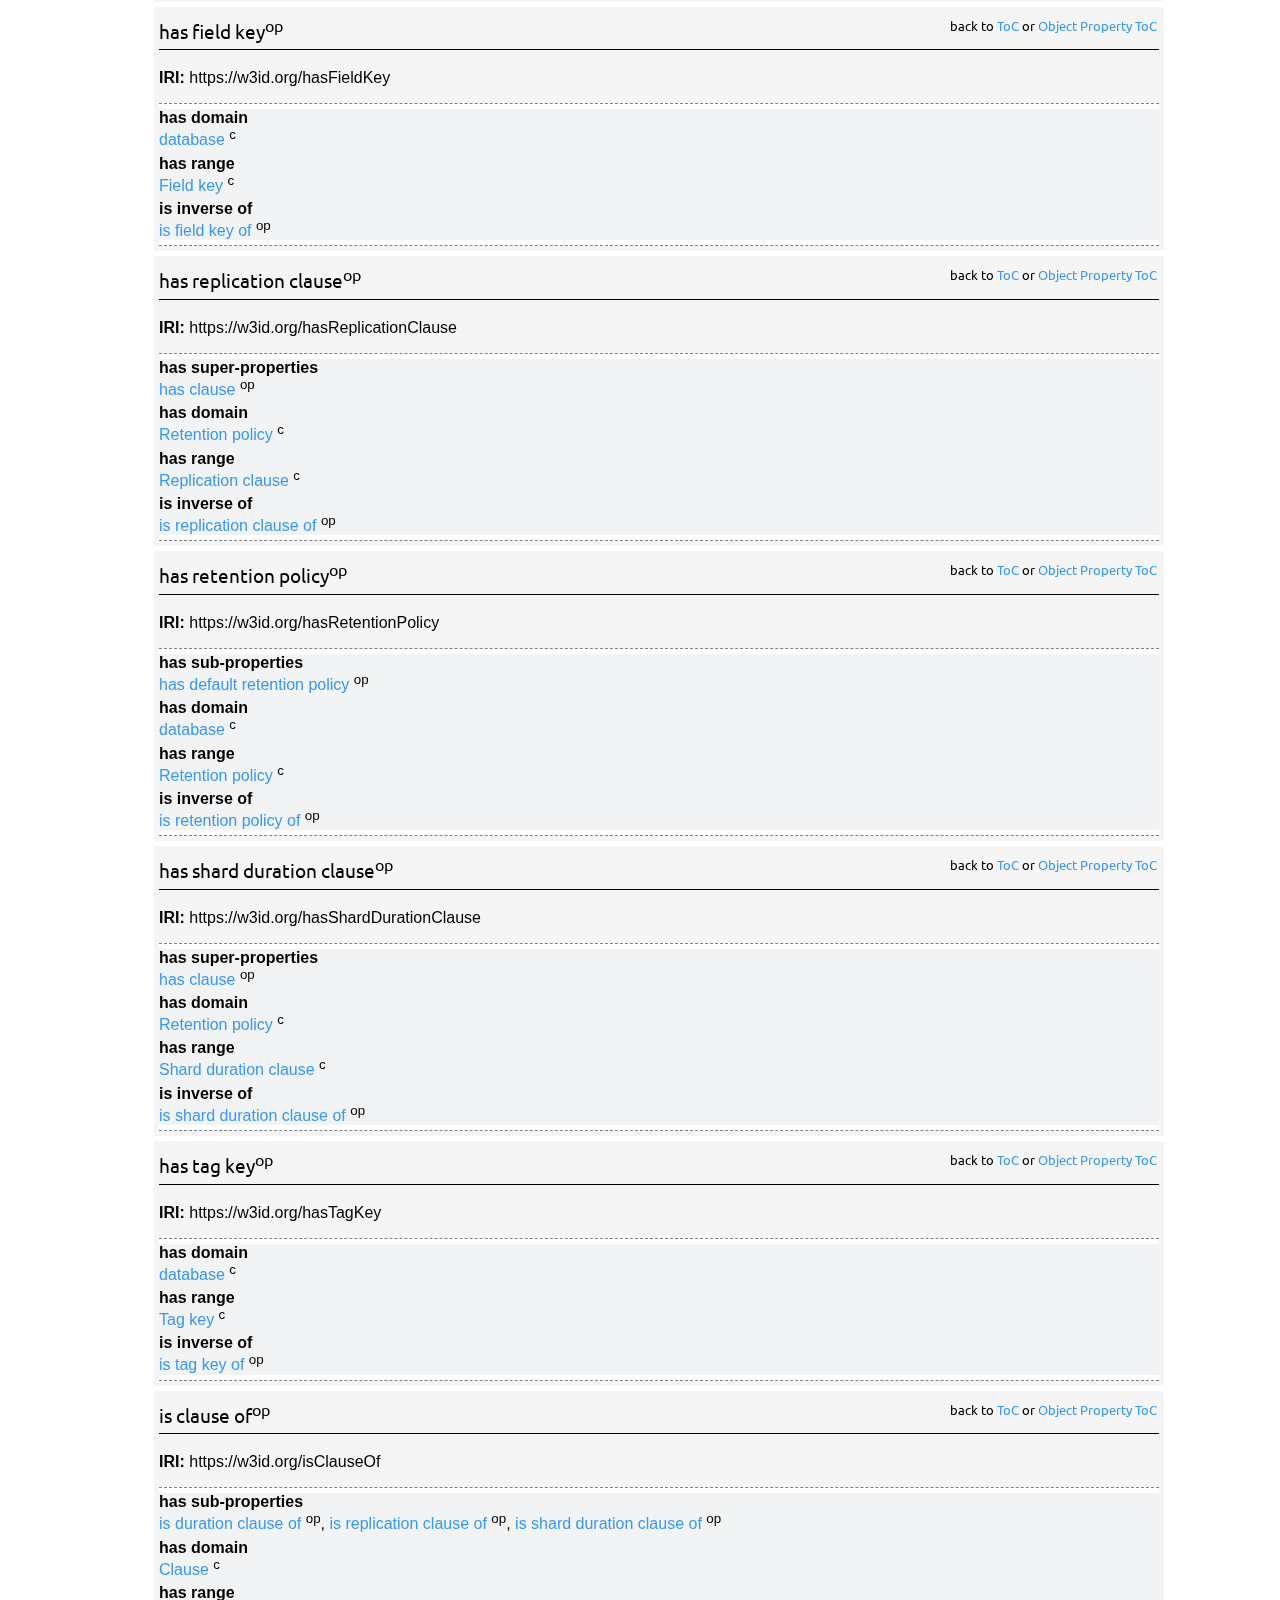
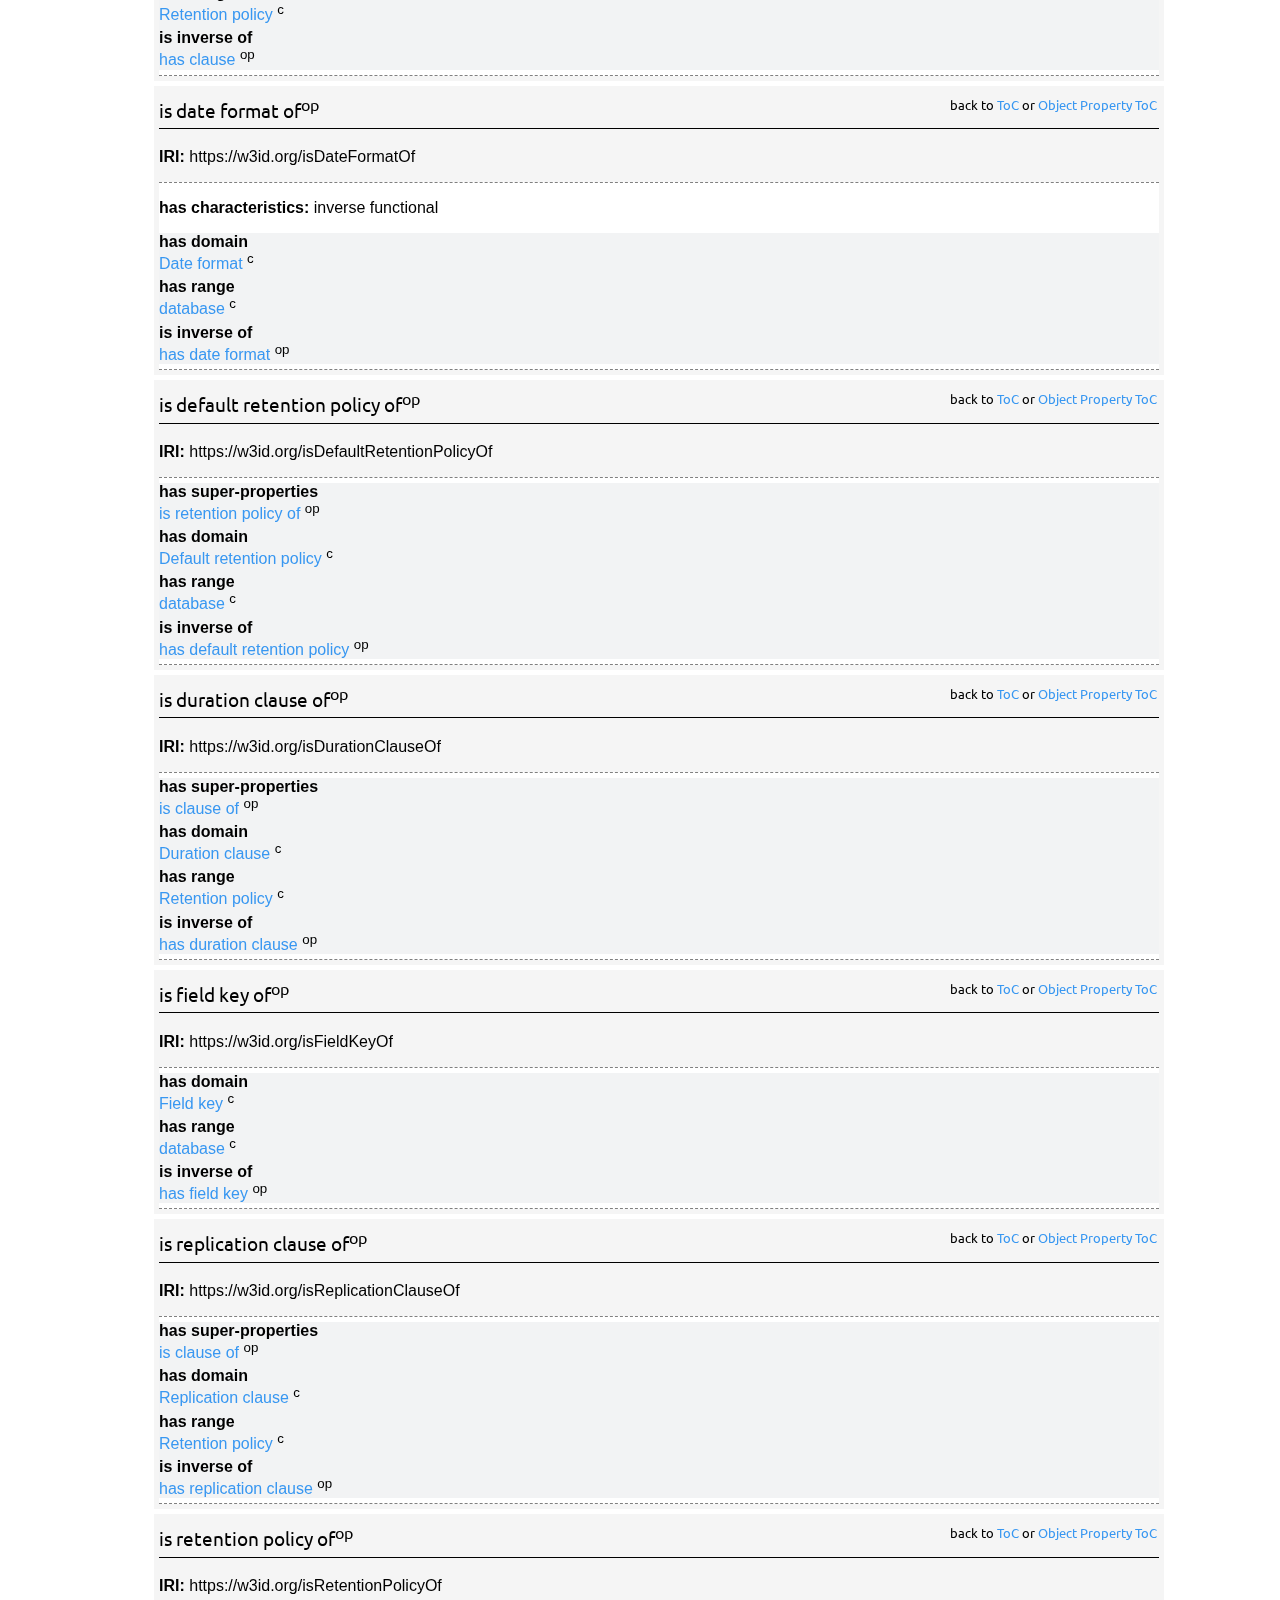
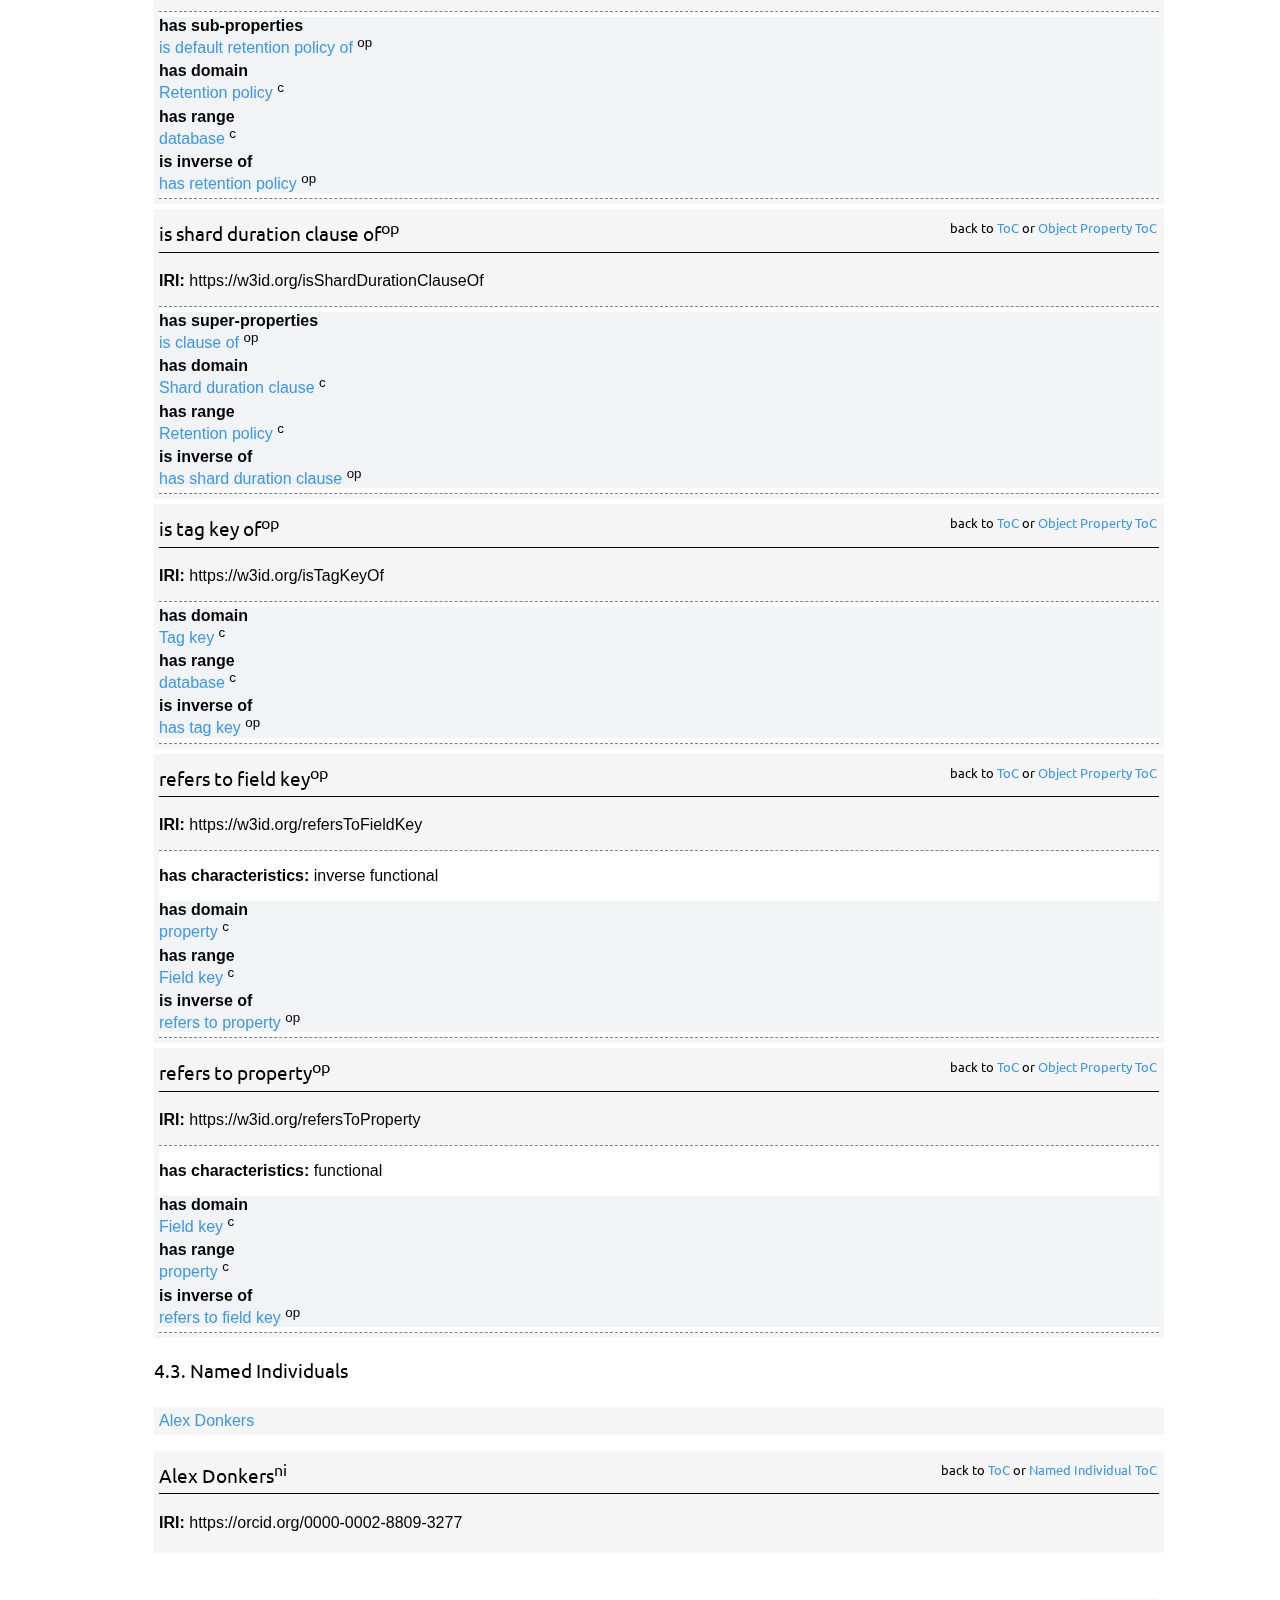
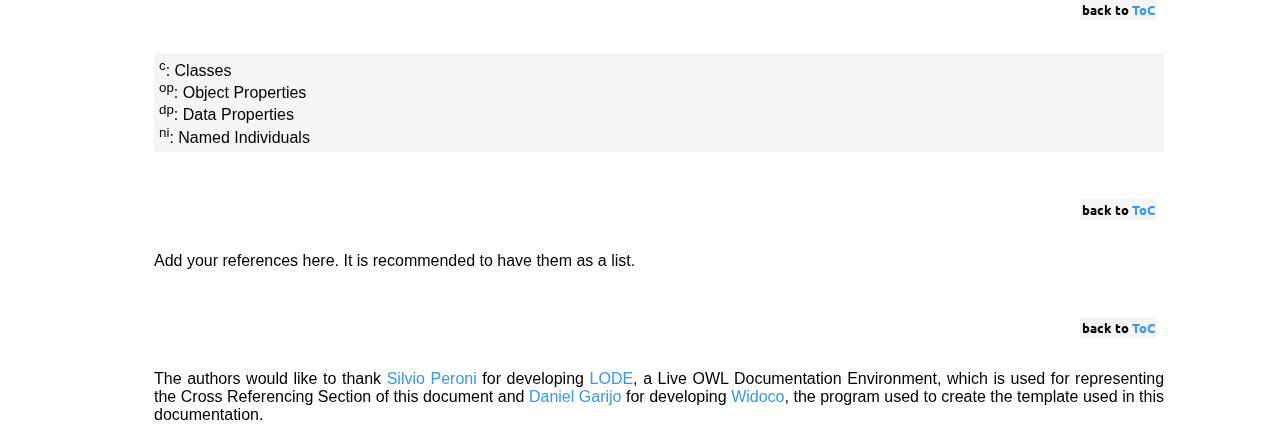
==== commit eee99310: "update description" ====
--- a/docs/index.html
+++ b/docs/index.html
@@ -272,14 +272,17 @@
      <div id="description">
 		<h2 id="desc" class="list">BOP Database Ontology: Description <span class="backlink"> back to <a href="#toc">ToC</a></span></h2>
 		<p>
-		This is a placeholder text for the description of your ontology. The description should include an explanation and a diagram explaining how the classes are related, examples of usage, etc.</p>
+		The BOP Database Ontology is designed based on the latest version of <a href="https://docs.influxdata.com/influxdb/v2.0/">InfluxDB (v2.0)</a> and covers the key concepts of InfluxDB data elements. Due to the stability of InfluxDB developments, the ontology could also be used to describe previous versions of InfluxDB. Concepts in BOPDB match with the InfluxDB concepts of v1.3 and later.  
+
+		Figure 1 shows the structure of the ontology. It also shows how the ontology could extend <a href="https://w3id.org/bop">BOP</a> by including <a href="https://w3id.org/bop#Property">bop:Property</a> and <a href="https://w3id.org/bop#Database">bop:Database</a> in the schema. Field keys are in practice used to describe properties of the measurement and therefore relate to a <a href="https://w3id.org/bop#Property">bop:Property</a>. Tag keys are used to describe additional metadata, such as the location of the measurement or the researcher making the measurement, and could therefore be linked to a wide range of instances. Some date formats have been added as subclasses of <a href="https://alexdonkers.github.io/bopdb#DateFormat">bopdb:DateFormat</a>. However, this list is incomplete by definition. It is likely to be extended in the near future. For additions, please contact <a href="mailto:a.j.a.donkers@tue.nl">Alex Donkers</a>.
+		</p>
 		
 		<!-- Generic structure -->
 
 		<h4 id="genericstructure" class="list">Generic structure</h4>
 		<div id="fig1" align="center">
 			<a href="https://raw.githubusercontent.com/AlexDonkers/bopdb/main/docs/resources/Generic_Structure_bopdb.png" target="_blank">
-				<img src="https://raw.githubusercontent.com/AlexDonkers/bop/main/docs/resources/Generic_Structure_bopdb_webpage.png" style="max-width: 100%; display: block; margin: auto">
+				<img src="https://raw.githubusercontent.com/AlexDonkers/bopdb/main/docs/resources/Generic_Structure_bopdb_webpage.png" style="max-width: 100%; display: block; margin: auto">
 			</a>
 			<a href="#fig1"> Figure 1</a>: Generic structure of BOPDB 
 		</div>
